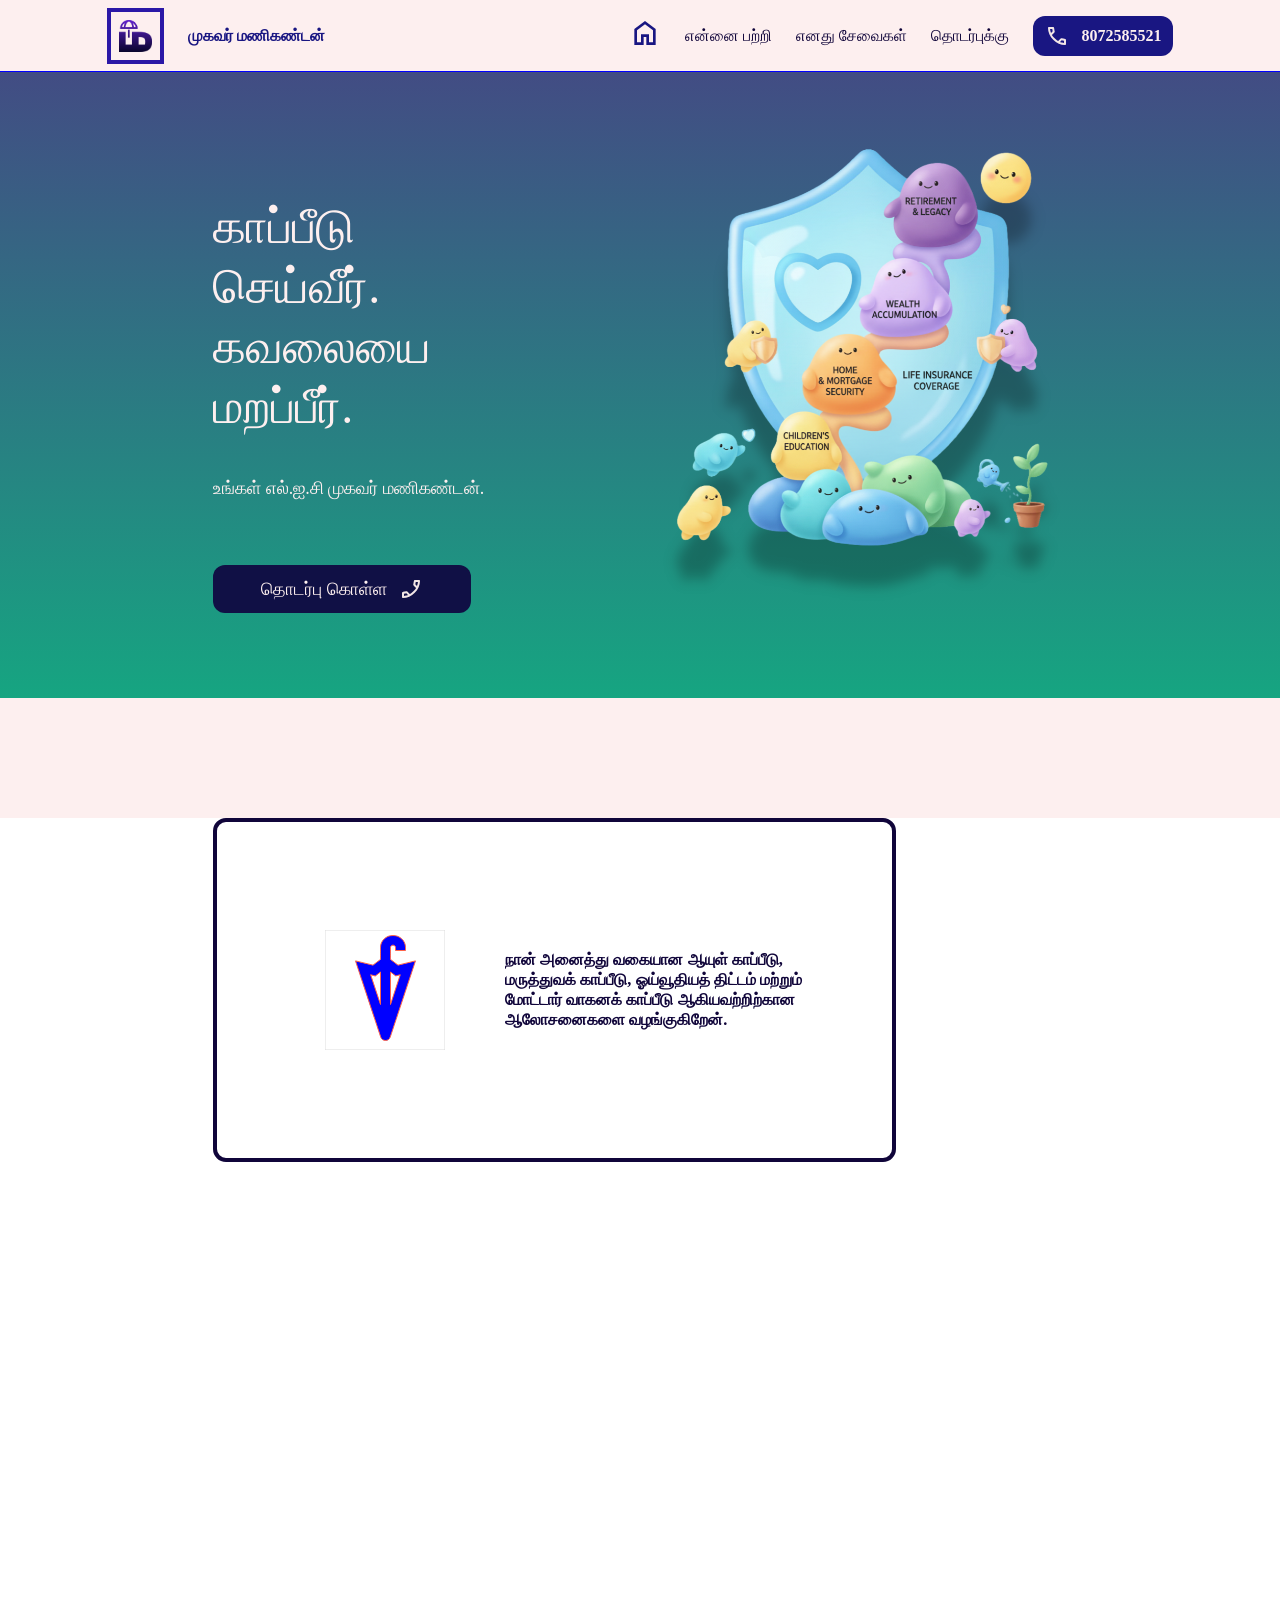
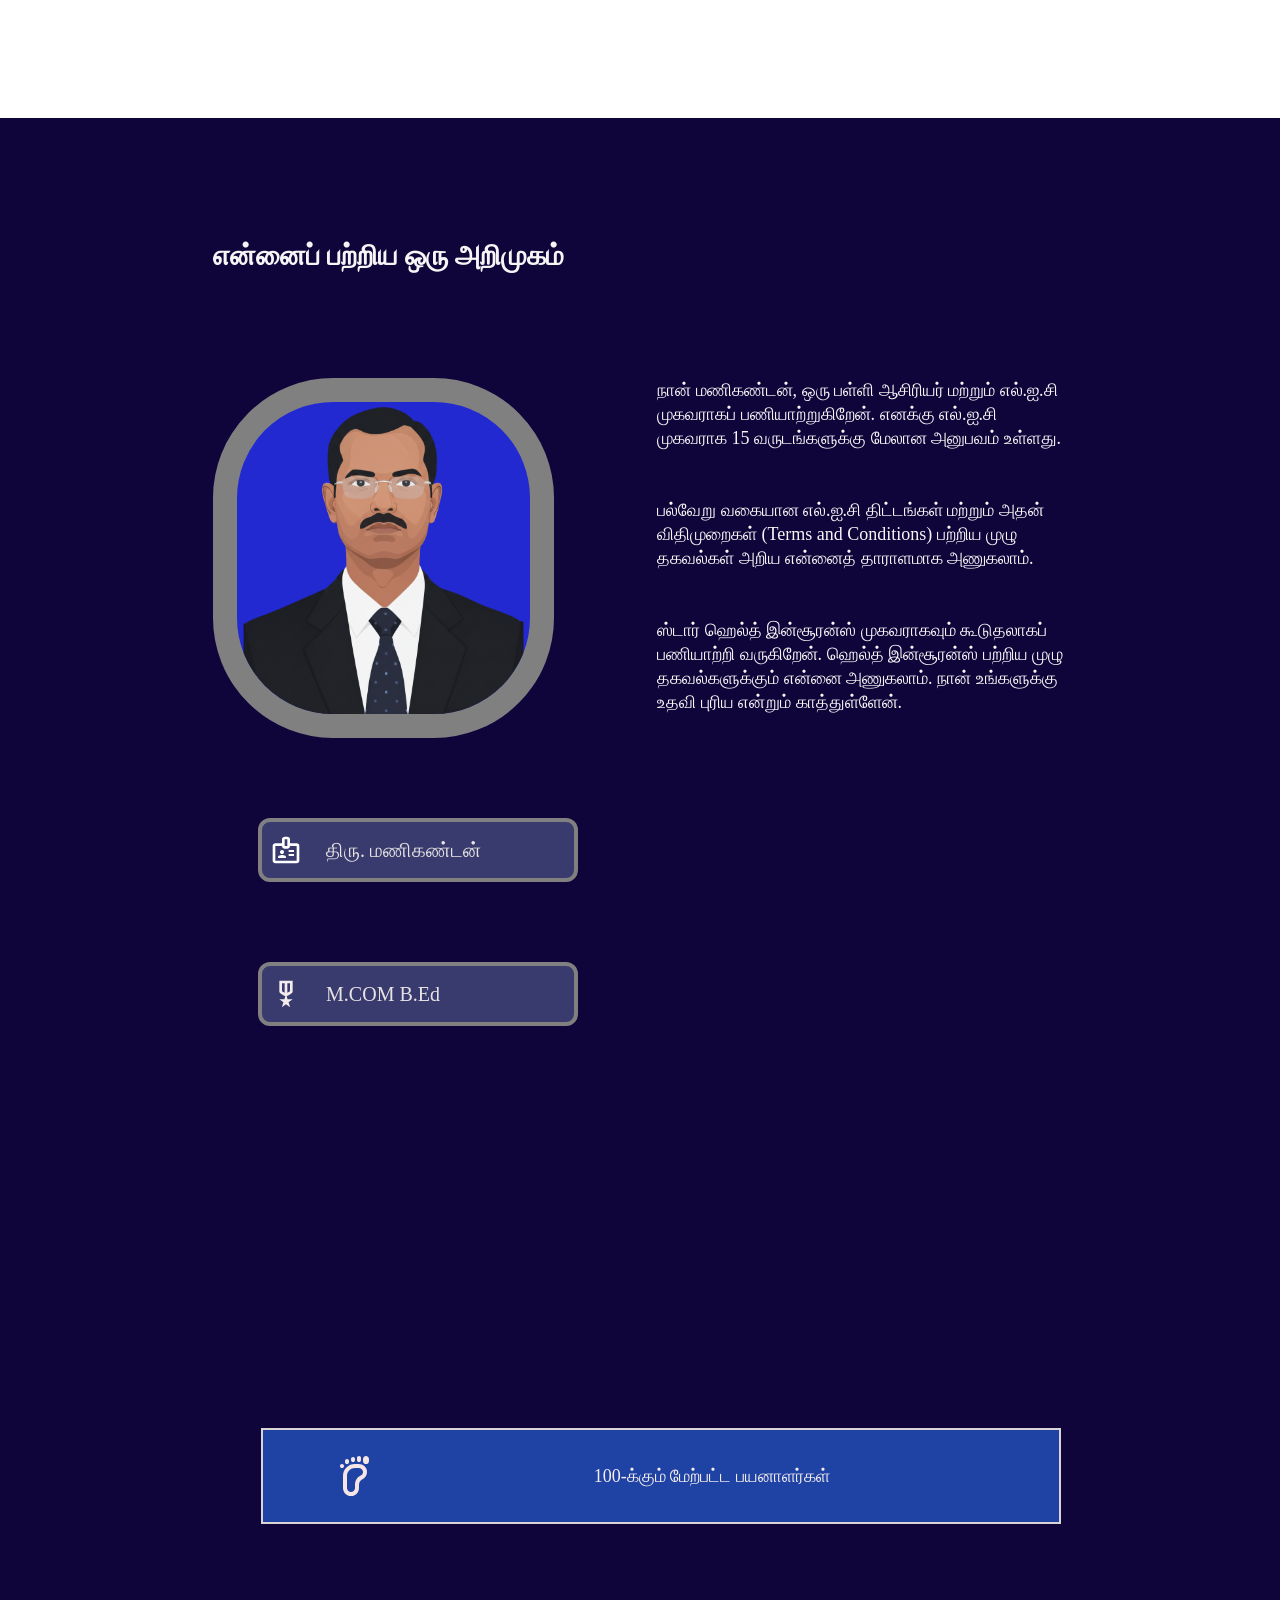
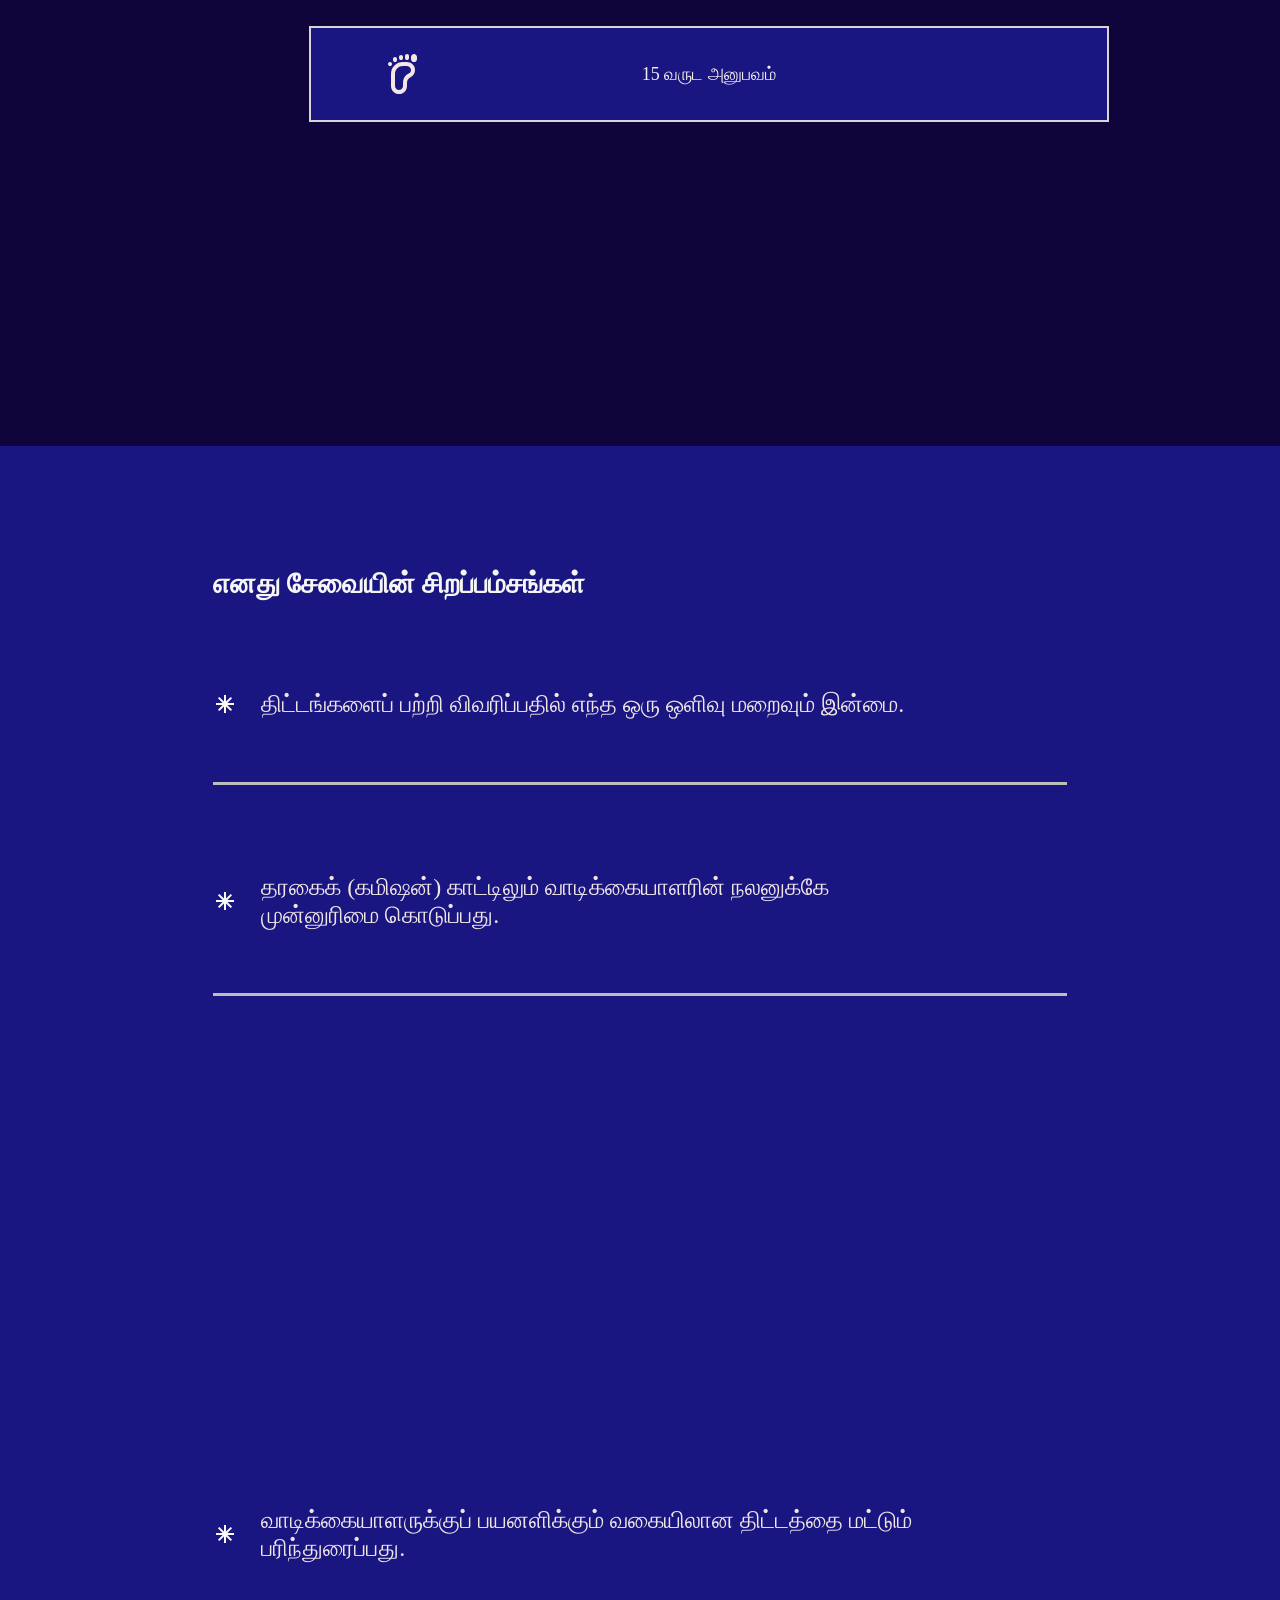
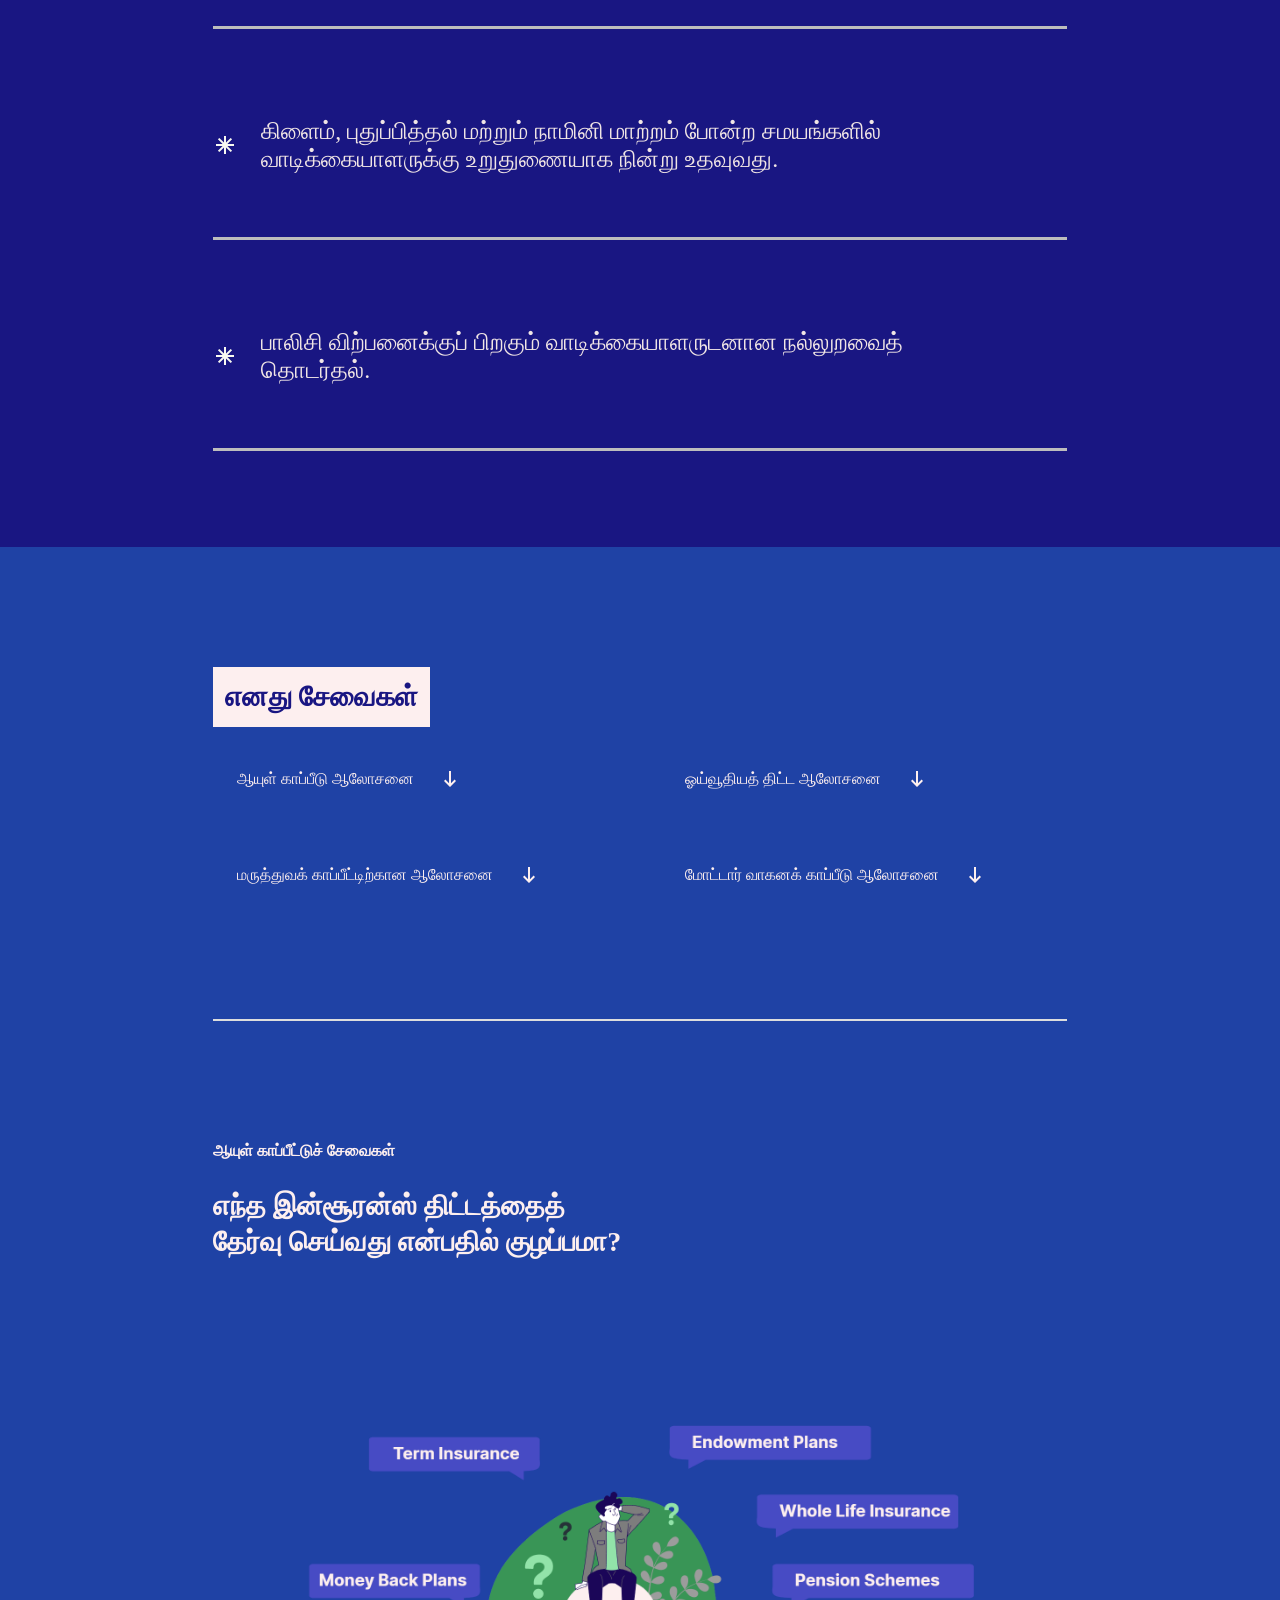
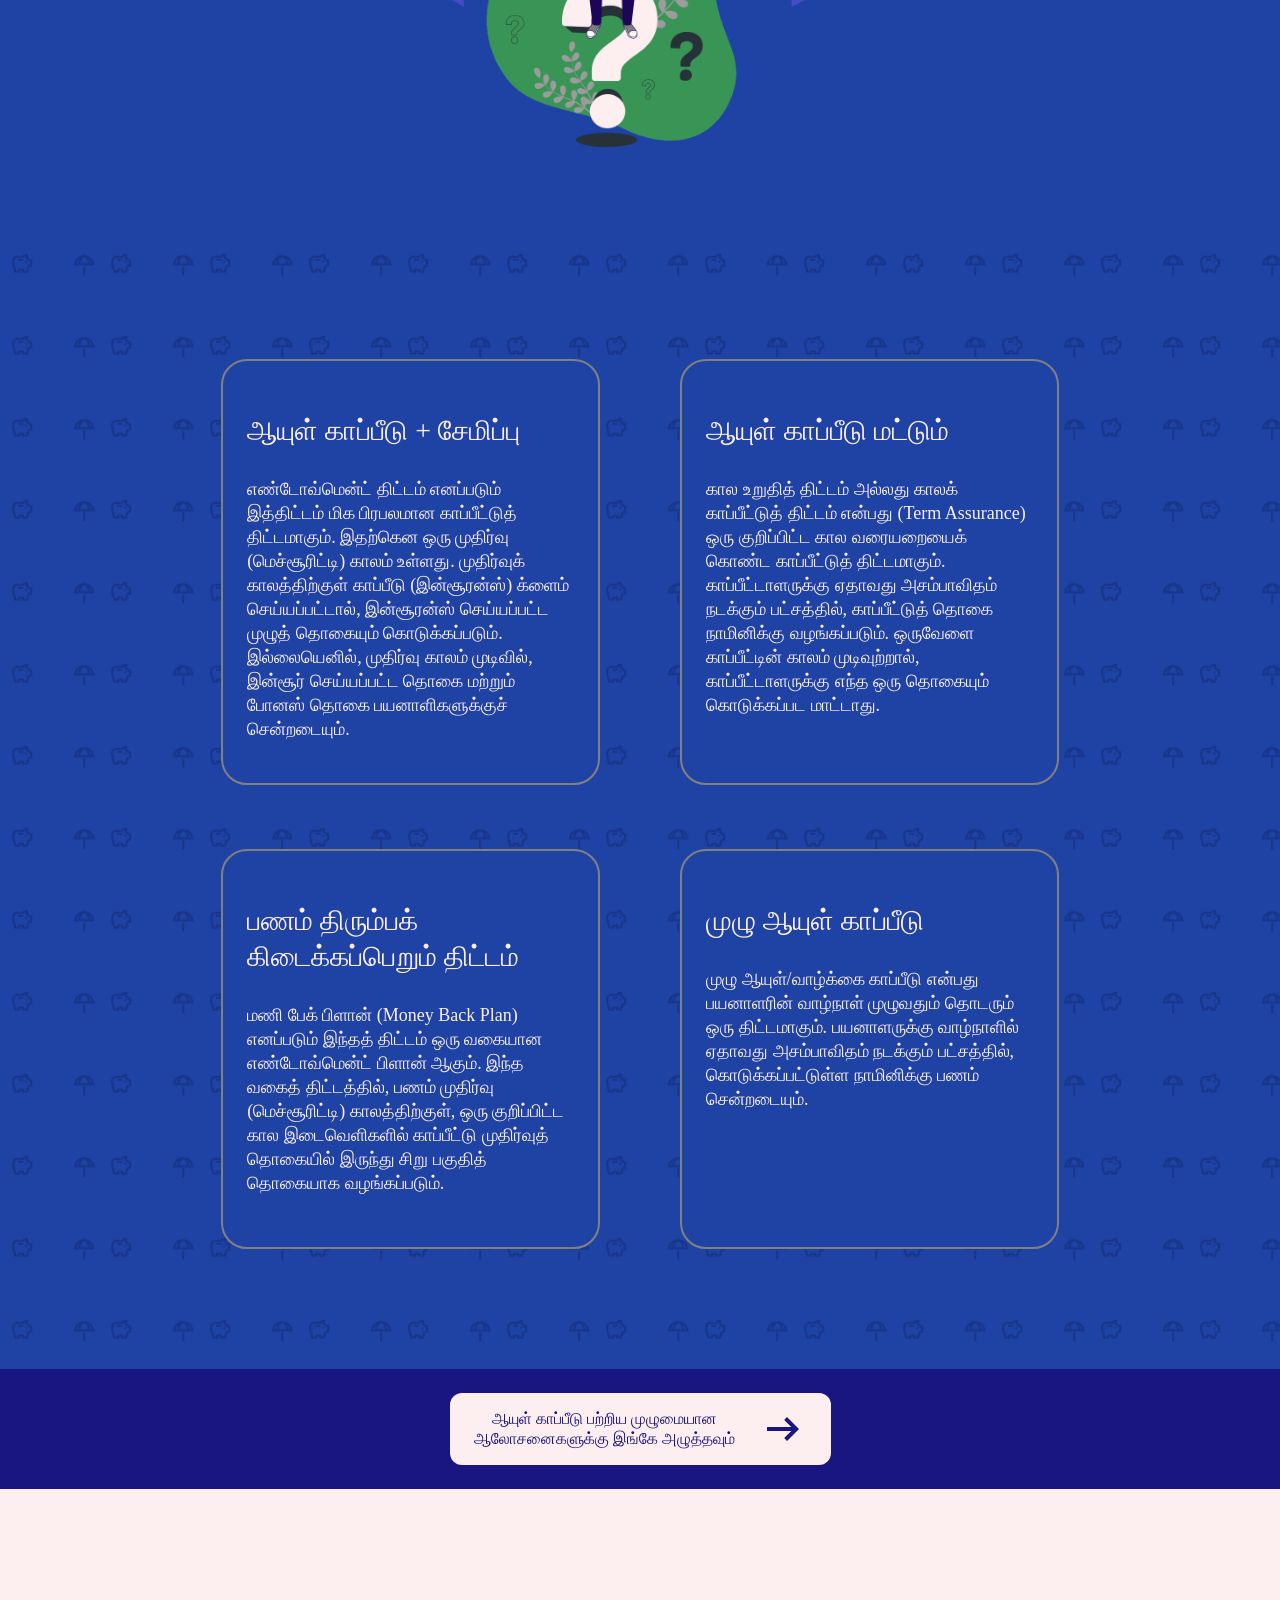
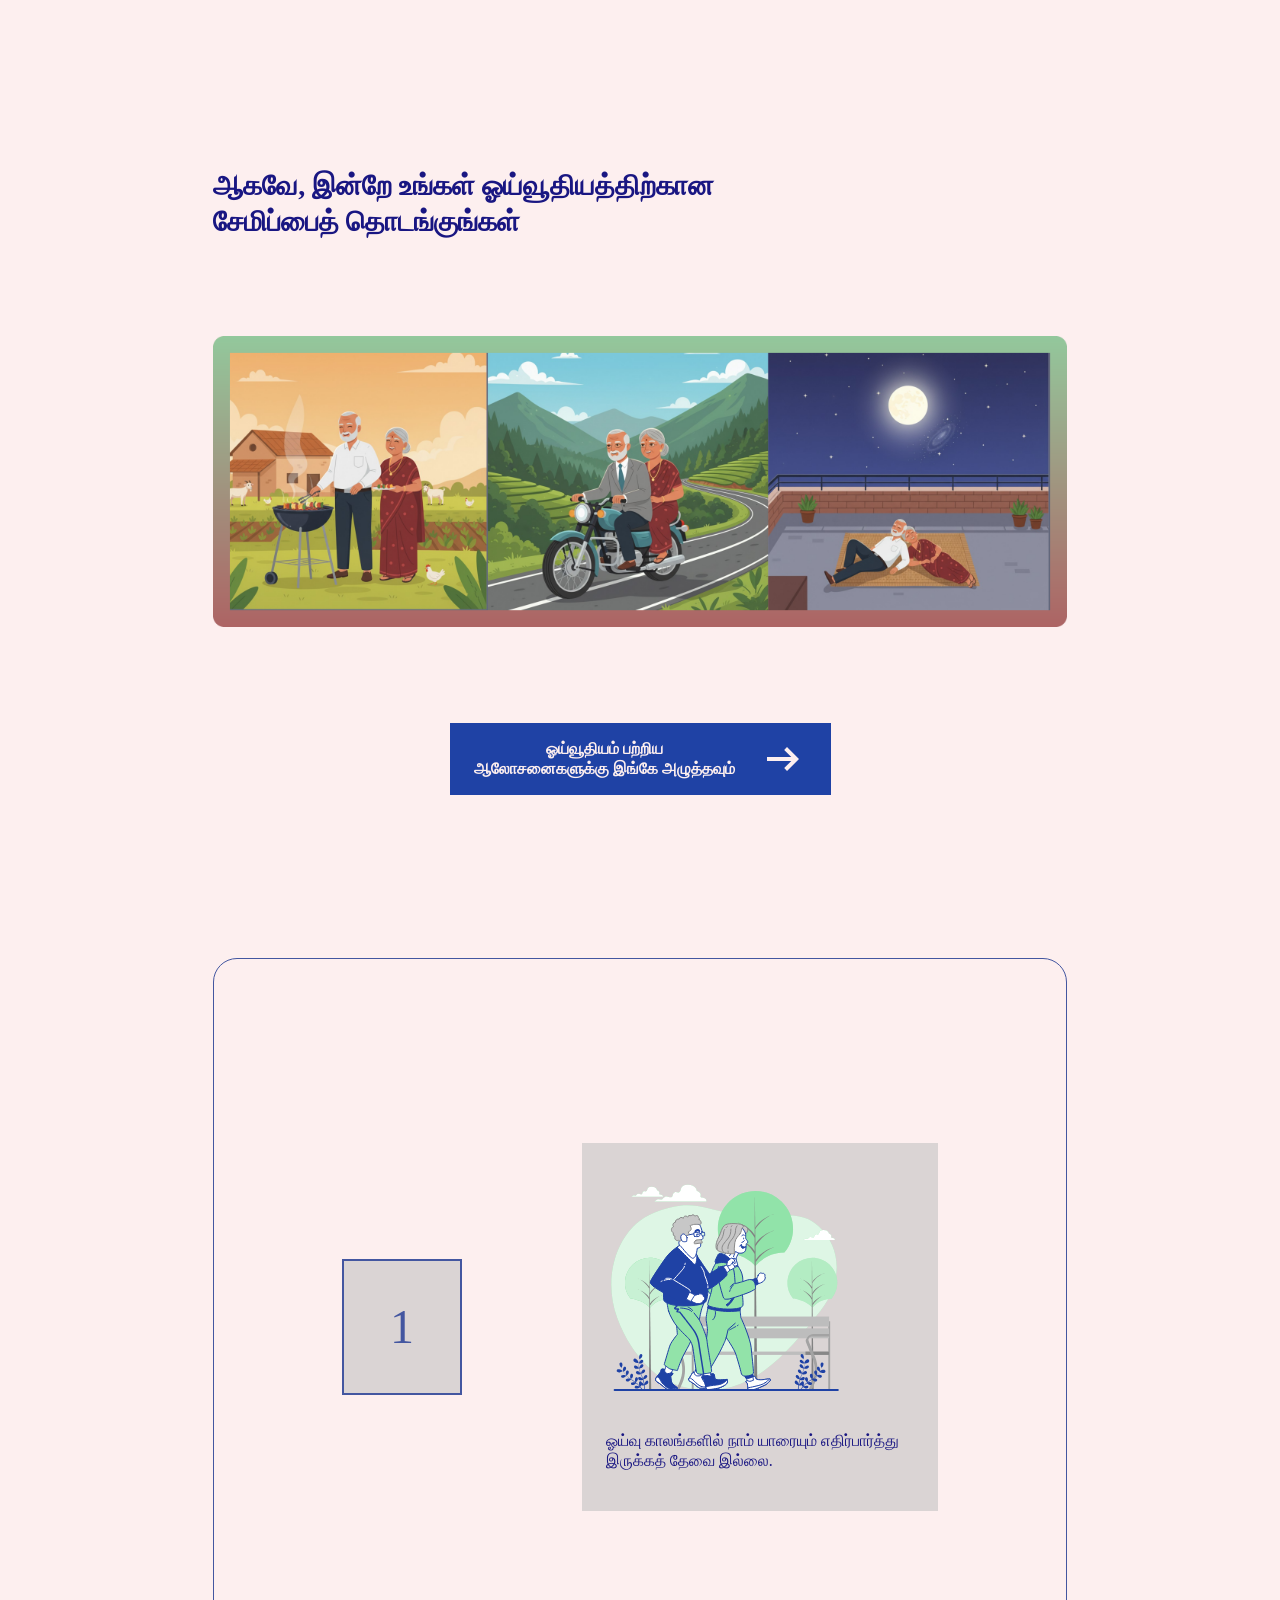
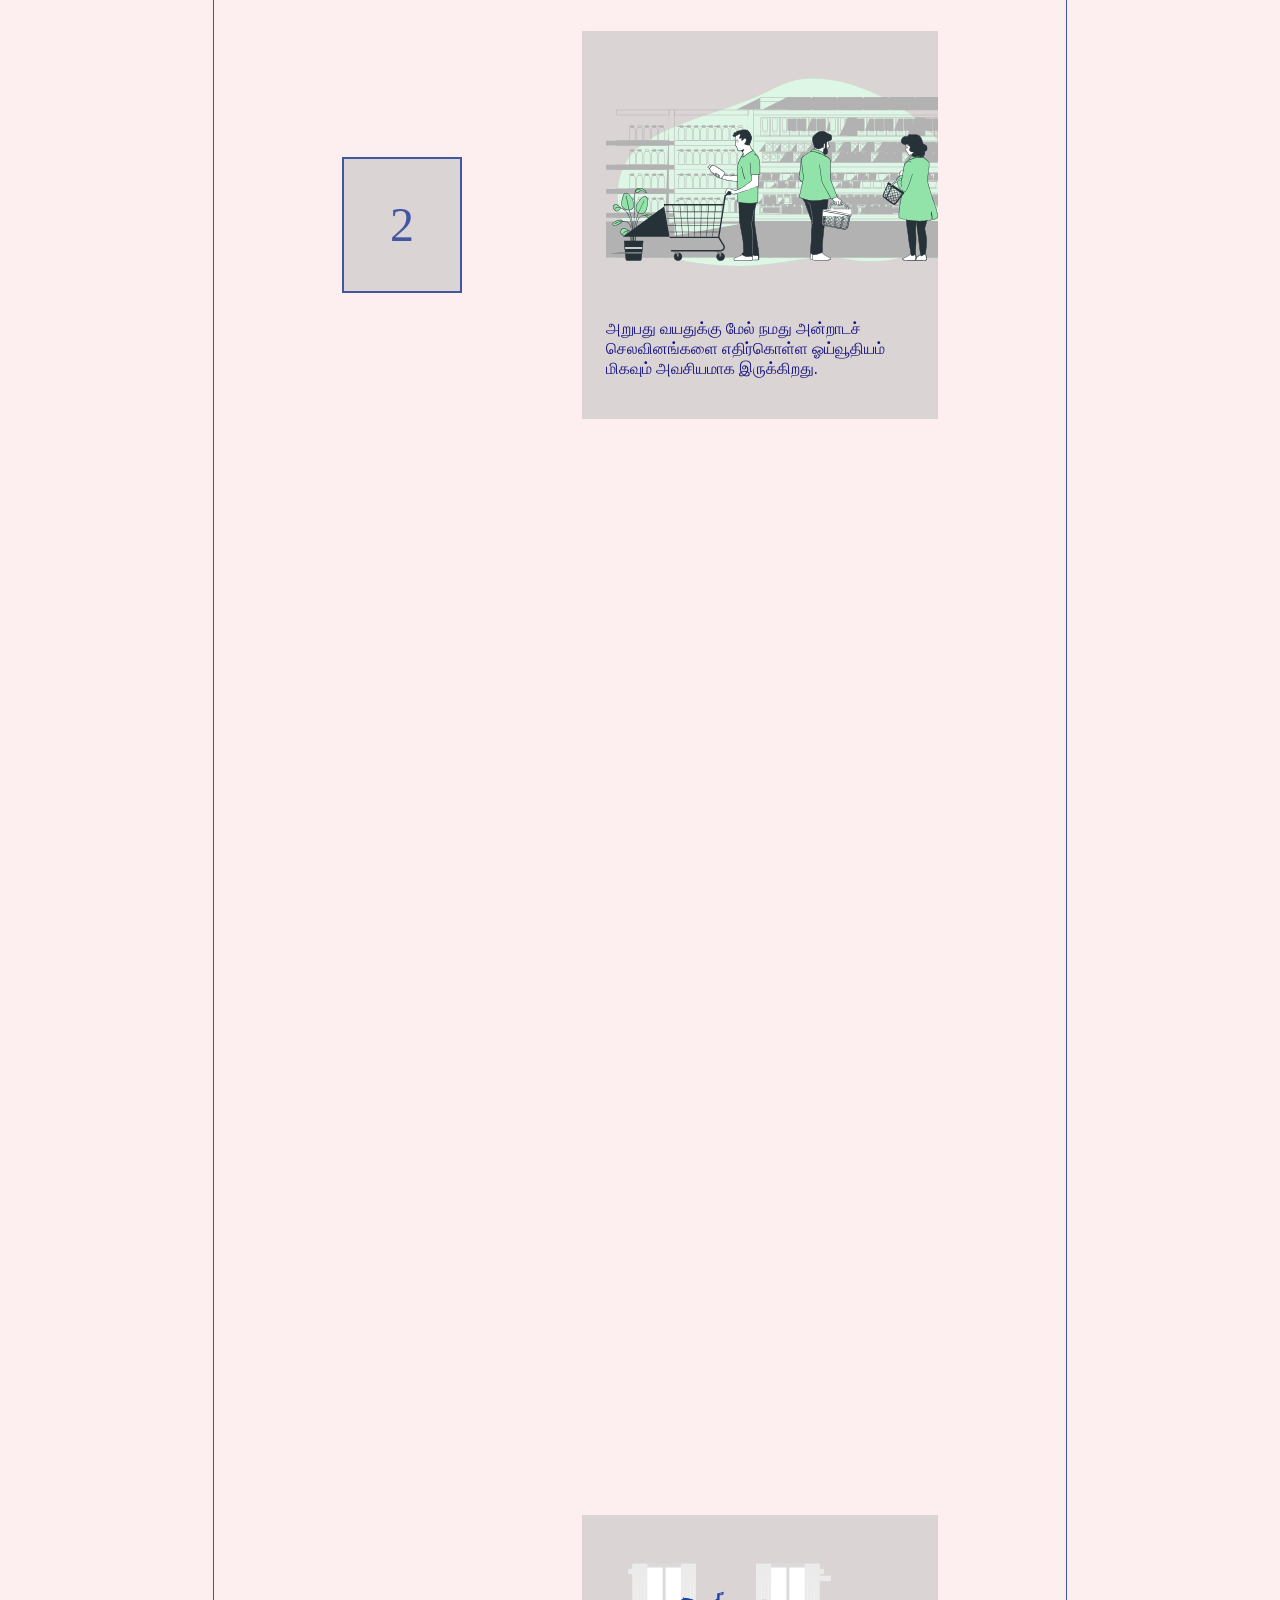
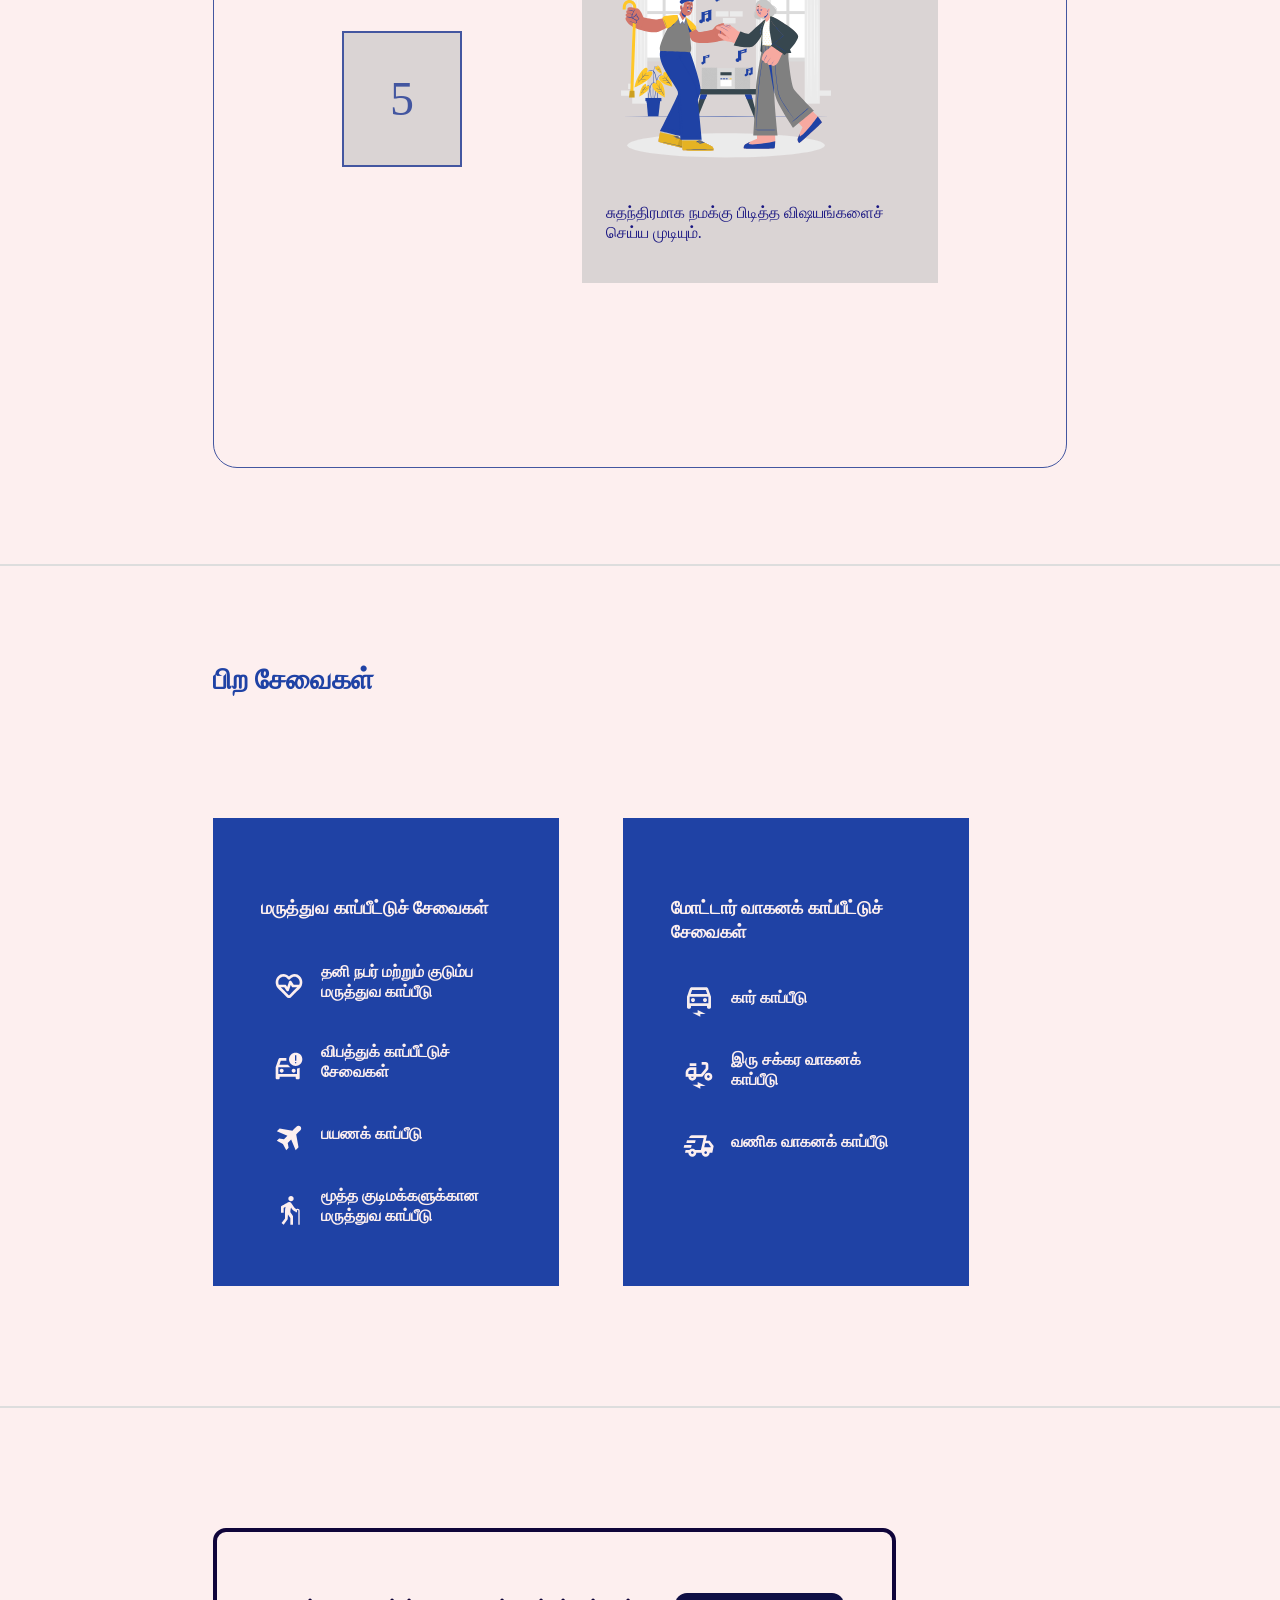
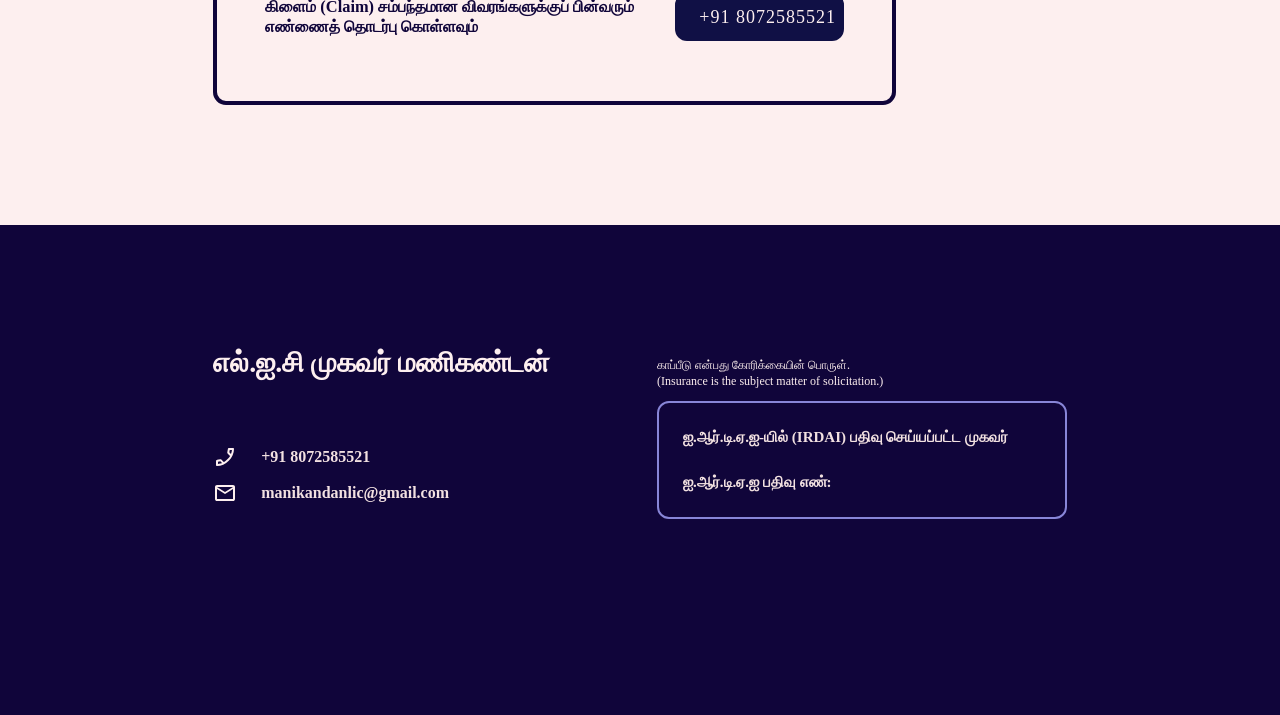
==== index.html @ 55c49d35 "changes" ====
<html>

<head>

  <meta name="viewport" content="width=device-width, initial-scale=1.0"> 

  <link rel="icon" type="image/png" href="assets/images/logo.png">

  <title>எல்.ஐ.சி முகவர் மணிகண்டன்</title>

   <link rel="stylesheet" href="assets/css/colors.css" />
   <link rel="stylesheet" href="assets/css/layout.css" />
   <link rel="stylesheet" href="assets/css/typography.css" />
   <link rel="stylesheet" href="assets/css/index.css"/>
   <link rel="stylesheet" href="assets/css/buttons.css"/>
   <link rel="stylesheet" href="assets/css/normalize.css"/>
   <link rel="stylesheet" href="assets/css/transision.css"/>
   <link rel="stylesheet" href="assets/css/nav.css"/>
   <link rel="stylesheet" href="assets/css/sticky.css"/>

   <link rel="stylesheet" href="assets/css/index.css"/>


</head>
<body>

     <header class="nav-bar-wrapper"> 
      <span class="site-logo-icon"> <img src="assets/images/logo.png" /> </span>

      <span class="site-logo-text" style="margin-left: 24px;"> முகவர் மணிகண்டன் </span>

      <div class="spacer"></div>
      
      <nav style="display: inline-block;" >  
        
        <div class="destop-menu-wrapper">
            
          <ul class="desktop-menu">
            <li><a class="" href="index.html"> <img src="assets/images/icons/home.svg"  style="width: 32px;height: 32px;"/></a></li>
            <li><a class="" href="aboutus.html"> என்னை பற்றி </a></li>
            <li><a class="" href="services.html"> எனது சேவைகள்</a></li>
            <li><a class="" href="contact.html"> தொடர்புக்கு</a></li>


            <a href=""> <button class="nav-cta-button"> <img src="assets/images/icons/nav_cta_phone.svg"/> <div> 8072585521 </div>  </button> </a>
            </ul>
  

       </div>

       <div class="mobile-hamburger-button">
           <!-- <span class="materials-icon-outlined"> menu </span> -->

           <div class="mobile-menu-icon">
           <span class="mobile-menu-line-1 mobile-menu-lines"> </span>
           <span class="mobile-menu-line-2 mobile-menu-lines"> </span>
           <span class="mobile-menu-line-3 mobile-menu-lines"> </span>
           </div>

       </div>

        

       

       <div class="mobile-menu-wrapper">
        <ul class="mobile-menu-list"> 
            <li class="mobile-menu-list-item"> <a href="index.html"><img src="assets/images/icons/home.svg"  style="width: 32px;height: 32px;"/> </a>  </li>
            <li class="mobile-menu-list-item"><a href="aboutus.html"> என்னை பற்றி </a></li>
            <li class="mobile-menu-list-item"><a href="services.html">எனது சேவைகள் </a> </li>
            <li class="mobile-menu-list-item"><a href="contact.html"> தொடர்புக்கு </a></li>
            <li class="mobile-menu-list-item"><a href=""> <button class="nav-cta-button"> <img src="assets/images/icons/nav_cta_phone.svg"/> <div> 8072585521 </div>  </button> </a> </li> 


        </ul>
     </div>


        
      
      </nav>
    
    </header>
     

     <section class="hero-section">
           <div class="section-container">

            <main class="hero-row">

               <div class="hero-left-subsection">


              <h1 class="hero-title" style=""> 
               காப்பீடு </br> 
               செய்வீர். </br>
               கவலையை </br>
               மறப்பீர். </br>
            </h1>

             <h3 class="hero-sub-title"> உங்கள் எல்.ஐ.சி முகவர் மணிகண்டன். </h3>

             <a > <button class="hero-button"> தொடர்பு கொள்ள 
               
               <img src="assets/images/icons/hero_phone.svg" />
            
            </button> </a>
            
            </div>


            <div class="hero-right-subsection ">

                 <img src="assets/images/hero_image.png"  class="hero-image"/> 
            </div>

            </main>

          
            </div>
     </section>
     <section class="slider-section" id="slider-section">

           <div class="section-container">

               

               <div class="cta-final-wrapper">

                <div class="cta-final-wrapper-row">

                      <div class="slider-shape-container">
                        
                        <div id="slider-path-wrapper" class="slider-path-wrapper">

                       
                        </div>
             
             
                     </div>

                      <p class="final-cta-content"> நான் அனைத்து வகையான ஆயுள் காப்பீடு, மருத்துவக் காப்பீடு, ஓய்வூதியத் திட்டம் மற்றும் மோட்டார் வாகனக் காப்பீடு ஆகியவற்றிற்கான ஆலோசனைகளை வழங்குகிறேன்.</p>
                     
                       
                  </div>

            </div>

           </div>

     </section>
     <section class="about-section">

          <div class="section-container">

              <h3 class="heading-3 about-section-title scroll-reveal"> என்னைப் பற்றிய ஒரு அறிமுகம் </h3>


              <main class="profile-row">

                <div class="profile-row-left-section scroll-reveal">
                 <div class="profile-art-wrapper ">
                    <img class="profie_art_image" src="assets/images/profile_image_art.jpg" /> 
                 </div>

                 <div class="profile-badge-wrapper">
                 <div class="profile-badge " > 
  
                    <span class="profile-badge-icon"> <img src="assets/images/icons/profile_id.svg" /> </span>

                    <span class="body-text-big ">திரு. மணிகண்டன்</span>
                   
                 </div>

                 <div class="profile-badge " style="margin-top:80px"> 

                  <span class="profile-badge-icon"> <img src="assets/images/icons/military-badge.svg" />  </span>
                  <span class="body-text-big">M.COM B.Ed</span>

                 </div>

                 </div>


               </div>

               <div class="profile-row-right-section scroll-reveal"> 

                  <p class="profile-paragraph "> நான் மணிகண்டன், ஒரு பள்ளி ஆசிரியர் மற்றும் எல்.ஐ.சி முகவராகப் பணியாற்றுகிறேன். எனக்கு எல்.ஐ.சி முகவராக 15 வருடங்களுக்கு மேலான அனுபவம் உள்ளது.</p>

                  <p class="profile-paragraph "> பல்வேறு வகையான எல்.ஐ.சி திட்டங்கள் மற்றும் அதன் விதிமுறைகள் (Terms and Conditions) பற்றிய முழு தகவல்கள் அறிய என்னைத் தாராளமாக அணுகலாம்.</p>
                  <p class="profile-paragraph "> ஸ்டார் ஹெல்த் இன்சூரன்ஸ் முகவராகவும் கூடுதலாகப் பணியாற்றி வருகிறேன். ஹெல்த் இன்சூரன்ஸ் பற்றிய முழு தகவல்களுக்கும் என்னை அணுகலாம். நான் உங்களுக்கு உதவி புரிய என்றும் காத்துள்ளேன்.</p>

               </div>



              </main>


              <main>

                  <div class="profile-section-step-wrapper">


                    <main class="profile-section-step-container scroll-reveal ">
                      
                       <div class="profile-section-step profile-section-step-1">

                          <span class="profile-section-step-icon"> <img src="assets/images/icons/footstep.svg" /> </span>
                          <span class="profile-section-step-text"> வெற்றிகரமான செட்டில்மென்ட்ஸ்</span>
                      
                        </div>
                    </main>
                    <main class="profile-section-step-container scroll-reveal">
                       <div class="profile-section-step profile-section-step-2">
                        <span class="profile-section-step-icon"> <img src="assets/images/icons/footstep.svg" /> </span>
                        <span class="profile-section-step-text"> 100-க்கும் மேற்பட்ட பயனாளர்கள்</span>
                    
                       </div>
                      </main>
                      <main class="profile-section-step-container scroll-reveal">
                       <div class="profile-section-step profile-section-step-3">
                        <span class="profile-section-step-icon"> <img src="assets/images/icons/footstep.svg" /> </span>
                        <span class="profile-section-step-text"> 15 வருட அனுபவம்</span>
                    
                       </div>

                      </main>



                  </div>
              </main>



          </div>
        
     </section>
     <section class="why-choose-section">

      <div class="section-container section-sticky-content-wrapper">

         <h3 class="heading-3 about-section-title scroll-reveal section-sticky-title"> எனது சேவையின் சிறப்பம்சங்கள் </h3>

         <div class="why-choose-us-list-wrapper section-sticky-content ">



             <li class="why-choose-list-item scroll-reveal">

               <div class="list-item-row">
               <span class="list-item-icon"> <img src="assets/images/icons/asterik.svg" /> </span>

                <span class="list-item-text"> திட்டங்களைப் பற்றி விவரிப்பதில் எந்த ஒரு ஒளிவு மறைவும் இன்மை. </span>

               </div>
               
            
                <div class="list-item-divider"> </div>
             </li>

             <li class="why-choose-list-item scroll-reveal">

               <div class="list-item-row">
               <span class="list-item-icon"> <img src="assets/images/icons/asterik.svg" /> </span>

                <span class="list-item-text"> தரகைக் (கமிஷன்) காட்டிலும் வாடிக்கையாளரின் நலனுக்கே முன்னுரிமை கொடுப்பது.</span>

               </div>
               
            
                <div class="list-item-divider"> </div>
             </li>

             <li class="why-choose-list-item scroll-reveal">

               <div class="list-item-row">
               <span class="list-item-icon"> <img src="assets/images/icons/asterik.svg" /> </span>

                <span class="list-item-text"> பயனாளிக்கு மிக எளிதாகப் புரியும் வகையில் விதிமுறைகளையும் நிபந்தனைகளையும் விவரிப்பது. </span>

               </div>
               
            
                <div class="list-item-divider"> </div>
             </li>

             <li class="why-choose-list-item scroll-reveal">

               <div class="list-item-row">
               <span class="list-item-icon"> <img src="assets/images/icons/asterik.svg" /> </span>

                <span class="list-item-text"> வாடிக்கையாளரின் பொருளாதார ரீதியான கஷ்ட நஷ்டங்களைக் கேட்டறிவது. </span>

               </div>
               
            
                <div class="list-item-divider"> </div>
             </li>

             <li class="why-choose-list-item scroll-reveal">

               <div class="list-item-row">
               <span class="list-item-icon"> <img src="assets/images/icons/asterik.svg" /> </span>

                <span class="list-item-text"> வாடிக்கையாளருக்குப் பயனளிக்கும் வகையிலான திட்டத்தை மட்டும் பரிந்துரைப்பது. </span>

               </div>
               
            
                <div class="list-item-divider"> </div>
             </li>

             <li class="why-choose-list-item scroll-reveal">

               <div class="list-item-row">
               <span class="list-item-icon"> <img src="assets/images/icons/asterik.svg" /> </span>

                <span class="list-item-text"> கிளைம், புதுப்பித்தல் மற்றும் நாமினி மாற்றம் போன்ற சமயங்களில் வாடிக்கையாளருக்கு உறுதுணையாக நின்று உதவுவது. </span>

               </div>
               
            
                <div class="list-item-divider"> </div>
             </li>

             <li class="why-choose-list-item scroll-reveal">

               <div class="list-item-row">
               <span class="list-item-icon"> <img src="assets/images/icons/asterik.svg" /> </span>

                <span class="list-item-text"> பாலிசி விற்பனைக்குப் பிறகும் வாடிக்கையாளருடனான நல்லுறவைத் தொடர்தல். </span>

               </div>
               
            
                <div class="list-item-divider"> </div>
             </li>

         </div>


      </div>
        
     </section>
     <section class="insurance-section">

      <div class="section-container">

        <h3 class="heading-3 services-title "> <span>எனது சேவைகள் </span>  </h3>


        <div class="services-button-container">

          <a > <button class="service-item-button"> 
        
            <span>ஆயுள் காப்பீடு ஆலோசனை </span> 
     
            <img src="assets/images/icons/down_arrow_light.svg" />
         
         </button> </a>

         <a > <button class="service-item-button"> 
        
          <span>ஓய்வூதியத் திட்ட ஆலோசனை </span> 
   
          <img src="assets/images/icons/down_arrow_light.svg" />
       
       </button> </a>

       <a > <button class="service-item-button"> 
        
        <span>மருத்துவக் காப்பீட்டிற்கான ஆலோசனை </span> 
 
        <img src="assets/images/icons/down_arrow_light.svg" />
     
     </button> </a>
     <a > <button class="service-item-button"> 
        
      <span>மோட்டார் வாகனக் காப்பீடு ஆலோசனை </span> 

      <img src="assets/images/icons/down_arrow_light.svg" />
   
      </button> </a>


             

        </div>

       <div class="divider-services"> </div>
        


         <h5 class="heading-5 insurance-section-main-title scroll-reveal"> ஆயுள் காப்பீட்டுச் சேவைகள் </h5>

         <h3 class="heading-3 insurance-section-title scroll-reveal"> எந்த இன்சூரன்ஸ் திட்டத்தைத்  </br> 
            தேர்வு செய்வது என்பதில் குழப்பமா?  </h3>

         <p class="insurance-section-title-paragraph scroll-reveal">
             
            திட்டங்கள் தேர்வு செய்வதில் மிகக் கவனம் தேவை. எந்த ஒரு திட்டமும் அனைத்துப் பயனாளிகளுக்கும் பொருந்தி இருப்பது இல்லை. அனைவருக்கும் பயன்படும் வகையில் LIC நிறுவனம் பல்வேறு திட்டங்களை வழங்குகிறது. திட்டங்களைப் பற்றிய சிறிய முன்னுரை பின்வருமாறு கொடுக்கப்பட்டுள்ளது.

         </p>


         <div class="insurance-section-imagewrap">
                  <img src="assets/images/insurance_confusion.png" />
         </div>


         <div class="insurance-cards-flex-box">


          <div class="insurance-card-endowment-before"> 

            <div class="insurance-card-bg-overlay"> </div>

          </div>

              
             <div class="insurance-card scroll-reveal insurance-card-endowment"> 

              

                 <h3 class="insurance-card-title">ஆயுள் காப்பீடு + சேமிப்பு </h3>

                 <p class ="insurance-card-paragraph">எண்டோவ்மென்ட் திட்டம் எனப்படும் இத்திட்டம் மிக பிரபலமான காப்பீட்டுத் திட்டமாகும். இதற்கென ஒரு முதிர்வு (மெச்சூரிட்டி) காலம் உள்ளது. முதிர்வுக் காலத்திற்குள் காப்பீடு (இன்சூரன்ஸ்) க்ளைம் செய்யப்பட்டால், இன்சூரன்ஸ் செய்யப்பட்ட முழுத் தொகையும் கொடுக்கப்படும். இல்லையெனில், முதிர்வு காலம் முடிவில், இன்சூர் செய்யப்பட்ட தொகை மற்றும் போனஸ் தொகை பயனாளிகளுக்குச் சென்றடையும். </p>

             </div>
             <div class="insurance-card scroll-reveal"> 
               <h3 class="insurance-card-title"> ஆயுள் காப்பீடு மட்டும் </h3>

               <p class ="insurance-card-paragraph">கால உறுதித் திட்டம் அல்லது காலக் காப்பீட்டுத் திட்டம் என்பது (Term Assurance) ஒரு குறிப்பிட்ட கால வரையறையைக் கொண்ட காப்பீட்டுத் திட்டமாகும். காப்பீட்டாளருக்கு ஏதாவது அசம்பாவிதம் நடக்கும் பட்சத்தில், காப்பீட்டுத் தொகை நாமினிக்கு வழங்கப்படும். ஒருவேளை காப்பீட்டின் காலம் முடிவுற்றால், காப்பீட்டாளருக்கு எந்த ஒரு தொகையும் கொடுக்கப்பட மாட்டாது. </p>

             </div>
             <div class="insurance-card scroll-reveal"> 
               <h3 class="insurance-card-title">பணம் திரும்பக் கிடைக்கப்பெறும் திட்டம் </h3>

               <p class ="insurance-card-paragraph">மணி பேக் பிளான் (Money Back Plan) எனப்படும் இந்தத் திட்டம் ஒரு வகையான எண்டோவ்மென்ட் பிளான் ஆகும். இந்த வகைத் திட்டத்தில், பணம் முதிர்வு (மெச்சூரிட்டி) காலத்திற்குள், ஒரு குறிப்பிட்ட கால இடைவெளிகளில் காப்பீட்டு முதிர்வுத் தொகையில் இருந்து சிறு பகுதித் தொகையாக வழங்கப்படும். </p>

             </div>
             <div class="insurance-card scroll-reveal"> 
               <h3 class="insurance-card-title">முழு ஆயுள் காப்பீடு </h3>

               <p class ="insurance-card-paragraph">முழு ஆயுள்/வாழ்க்கை காப்பீடு என்பது பயனாளரின் வாழ்நாள் முழுவதும் தொடரும் ஒரு திட்டமாகும். பயனாளருக்கு வாழ்நாளில் ஏதாவது அசம்பாவிதம் நடக்கும் பட்சத்தில், கொடுக்கப்பட்டுள்ள நாமினிக்கு பணம் சென்றடையும். </p>

             </div>


         </div>


       </div>

        
     </section>
     <div class="insurance-cta-button-wrapper" >
                    
      <a > <button class="insurance-cta-button"> 
        
        <span>ஆயுள் காப்பீடு பற்றிய முழுமையான </br>ஆலோசனைகளுக்கு இங்கே அழுத்தவும் </span> 
 
        <img src="assets/images/icons/insurance_cta_right_arrow.svg" />
     
     </button> </a>
   </div>

     <section class="retirement-section">

          <div class="section-container">

            <h5 class="heading-5 retirement-section-main-title scroll-reveal"> ஓய்வூதிய காலத்திற்கான நிதி சேமிப்புச் சேவைகள் </h5>

            <h3 class="heading-3 retirement-section-title scroll-reveal"> ஓய்வு காலத்துக்கான இன்றைய சேமிப்பு  </br>பின்னாட்களில் முழு மன நிறைவு மற்றும் </br> அமைதியை தரக்கூடும்.  </br> 
                 </h3>
            <h3 class="heading-3 retirement-section-title scroll-reveal"> ஆகவே, இன்றே உங்கள் ஓய்வூதியத்திற்கான </br> சேமிப்பைத் தொடங்குங்கள்  </br> 
                 </h3>


                 <div class="retirement-image-wrapper scroll-reveal">

                     <img  class="retirement-image-desktop" src="assets/images/retirement_section_image.png"  />
                     <img  class="retirement-image-mobile" src="assets/images/retirement_section_image_vertical.png"  />
  
                  </div>

                 <div class="retirement-cta-button-wrapper" >
                    
                    <a > <button class="retirement-cta-button"> 
                      
                      <span>ஓய்வூதியம் பற்றிய </br> ஆலோசனைகளுக்கு இங்கே அழுத்தவும் </span> 
               
                      <img src="assets/images/icons/arrow_right_light.svg" />
                   
                   </button> </a>
                 </div>


                 <div class="retirement-benefits-subsection section-sticky-content-wrapper">

                     <h3 class="retirement-benefits-title scroll-reveal section-sticky-title">ஓய்வூதியத்தின் பயன்கள் </h3>


                     <main class="retirement-benefits-list-wrapper section-sticky-content">

                      
                            <div>
                                 <div class="retirement-benefits-list-row scroll-reveal">

                                      <div class="retirement-benefits-list-icon-wrap">

                                         <span class="benifit-icon-text">1</span> 
                                        
                                        </div>
                                      <div class="retirement-benefits-list-card"> 

                                        <div class="retirement-benifit-image-wrapper">

                                            <img src="assets/images/illustrations/retirement_benefit_illustration1.svg" /> 

                                        </div>
                                        <p class="retirement-benifit-paragraph">
                                          ஓய்வு காலங்களில் நாம் யாரையும் எதிர்பார்த்து இருக்கத் தேவை இல்லை.

                                        </p>
                                      </div>
    
                                 
                                 </div>
                                 
                               <div class="retirement-benefits-list-row scroll-reveal">

                                 <div class="retirement-benefits-list-icon-wrap">

                                  <span>2</span> </div>
                                 <div class="retirement-benefits-list-card"> 
                                  <div class="retirement-benifit-image-wrapper">

                                    <img src="assets/images/illustrations/retirement_benefit_illustration2.svg" /> 

                                </div>
                                   <p class="retirement-benifit-paragraph">
                                    அறுபது வயதுக்கு மேல் நமது அன்றாடச் செலவினங்களை எதிர்கொள்ள ஓய்வூதியம் மிகவும் அவசியமாக இருக்கிறது.

                                   </p>
                                 </div>

                            
                                </div>

                                <div class="retirement-benefits-list-row scroll-reveal">

                                 <div class="retirement-benefits-list-icon-wrap"> 

                                  <span>3</span> </div>
                                 <div class="retirement-benefits-list-card"> 
                                  <div class="retirement-benifit-image-wrapper">

                                    <img src="assets/images/illustrations/retirement_benefit_illustration3.svg" /> 

                                  </div>
                                   <p class="retirement-benifit-paragraph">
                                    ஓய்வு காலத்தில் சுய மரியாதையோடு வாழ ஓய்வூதியம் மிக அவசியமான ஒன்று.

                                   </p>
                                 </div>

                            
                                </div>
                                <div class="retirement-benefits-list-row scroll-reveal">

                                 <div class="retirement-benefits-list-icon-wrap">

                                  <span>4</span> </div>
                                 <div class="retirement-benefits-list-card"> 
                                  <div class="retirement-benifit-image-wrapper">

                                    <img src="assets/images/illustrations/retirement_benefit_illustration4.svg" /> 

                                </div>
                                   <p class="retirement-benifit-paragraph">
                                    நாம் நம் சொந்தங்களைச் சார்ந்திருக்க வேண்டிய சூழ்நிலையைத் தவிர்க்க முடியும்.

                                   </p>
                                 </div>

                            
                                </div>

                                <div class="retirement-benefits-list-row scroll-reveal">

                                 <div class="retirement-benefits-list-icon-wrap">

                                  <span >5</span> </div>
                                 <div class="retirement-benefits-list-card">
                                  <div class="retirement-benifit-image-wrapper">

                                    <img src="assets/images/illustrations/retirement_benefit_illustration5.svg" /> 

                                </div> 
                                   <p class="retirement-benifit-paragraph">
                                    சுதந்திரமாக நமக்கு பிடித்த விஷயங்களைச் செய்ய முடியும்.

                                   </p>
                                 </div>

                            
                                </div>
                             
                           
                           </div>

                     </main>


                 </div>
               
          </div>
        
     </section>

     <div class="section-divider"> 

     </div>


      <section class="other-services-section">
       <div class="section-container">

         <h3 class="heading-3 other-services-title scroll-reveal"> பிற சேவைகள் </h3>

         <div class="other-services-wrapper ">

             <div class="other-services-row">
                  <div class="other-services-card scroll-reveal"> 

                      <h5 class="other-services-title">
                        மருத்துவ காப்பீட்டுச் சேவைகள்
                      </h5>

                      <div class="other-services-content">
                          <li class="flex-list-item"> 

                            <span class="list-icon">
                                 <img src="assets/images/icons/medical_insurance.svg" />
                            </span>
                            <span class="list-text">
                              தனி நபர் மற்றும் குடும்ப மருத்துவ காப்பீடு
                            </span>
                          </li>
                          <li class="flex-list-item"> 

                           <span class="list-icon">
                                <img src="assets/images/icons/accidental_insurance.svg" />
                           </span>
                           <span class="list-text">
                              விபத்துக் காப்பீட்டுச் சேவைகள்
                           </span>
                         </li>
                         <li class="flex-list-item"> 

                           <span class="list-icon">
                                <img src="assets/images/icons/travel_insurance.svg" />
                           </span>
                           <span class="list-text">
                              பயணக் காப்பீடு
                           </span>
                         </li>
                         <li class="flex-list-item"> 

                           <span class="list-icon">
                                <img src="assets/images/icons/senior_citizen_insurance.svg" />
                           </span>
                           <span class="list-text">
                              மூத்த குடிமக்களுக்கான மருத்துவ காப்பீடு
                           </span>
                         </li>
                      </div>


                  </div>
                  <div class="other-services-card scroll-reveal"> 

                     <h5 class="other-services-title">
                        மோட்டார் வாகனக் காப்பீட்டுச் சேவைகள்
                     </h5>

                     <div class="other-services-content">
                        <li class="flex-list-item"> 

                          <span class="list-icon">
                               <img src="assets/images/icons/carinsurance.svg" />
                          </span>
                          <span class="list-text">
                           கார் காப்பீடு
                          </span>
                        </li>
                        <li class="flex-list-item"> 

                         <span class="list-icon">
                              <img src="assets/images/icons/motorbike_insurance.svg" />
                         </span>
                         <span class="list-text">
                           இரு சக்கர வாகனக் காப்பீடு
                         </span>
                       </li>
                       <li class="flex-list-item"> 

                        <span class="list-icon">
                             <img src="assets/images/icons/commercial_vehicle_insurance.svg" />
                        </span>
                        <span class="list-text">
                           வணிக வாகனக் காப்பீடு
                        </span>
                      </li>
                       
                    </div>


                  </div>
             </div>

         </div>


        </div>
      </section>

      <div class="section-divider"> 

      </div>

      <section class="cta-section-final">
           <div class="section-container">

               <div class="cta-final-wrapper">

                   <div class="cta-final-wrapper-row">
                         <p class="final-cta-content"> கிளைம் (Claim) சம்பந்தமான விவரங்களுக்குப் பின்வரும் எண்ணைத் தொடர்பு கொள்ளவும்</p>
                        
                          <button class="final-cta-button"> 

                            <span>+91 8072585521</span>
                            <img src="assets/images/icons/hero_phone.svg" />

                          </button>
                     </div>

               </div>
               
               
           </div>
      </section>


      <footer class="footer">

        <div class="section-container">

           <div class="footer-row">

               <div class="footer-business-info"> 

                   <div class="footer-logo-text">

                    எல்.ஐ.சி  முகவர் மணிகண்டன்

                   </div>
                   <div class="">
                       <li class="footer-contact-info-list"> 

                         <span style="width: 24px;height: 24px;"> <img src="assets/images/icons/footerphoneicon.svg" /> </span> <span> +91 8072585521 </span>

                       </li>
                       <li class="footer-contact-info-list"> 

                        <span style="width: 24px;height: 24px;"> <img src="assets/images/icons/footercontacticon.svg" /> </span> <span> manikandanlic@gmail.com </span>

                       </li>
                   </div>
                    
               </div>

               <div class="footer-affiliation-info">
                   
                       <p class="footer-solicitation-info">

                         <span>காப்பீடு என்பது கோரிக்கையின் பொருள். </span> </br>
                         <span>(Insurance is the subject matter of solicitation.) </span>

                      
                      </p>

                      <div class="footer-licence-info">

                          <div class="footer-licence-info-listitem"> ஐ.ஆர்.டி.ஏ.ஐ-யில் (IRDAI)  பதிவு செய்யப்பட்ட முகவர்</div>
                          <div class="footer-licence-info-listitem">ஐ.ஆர்.டி.ஏ.ஐ பதிவு எண்: </div>

                      </div>
               </div>
             
           </div>
          </div>

      </footer>



</body>


<script src="assets/js/d3.v7.min.js"> </script>
<script src="assets/js/flubber.min.js"> </script>


<script src="assets/js/anime.js"> </script>

<script src="assets/js/scrolling.js"> </script>

<script src="assets/js/nav.js"> </script>

<script src="assets/js/index.js"> </script>


</html>
---- assets/css/layout.css ----
body
{
margin:0px;
background: #fdefef;

}

*
{
    box-sizing: border-box;
}


.hero-row
{
    display: flex;
    align-items: center;
    justify-content: space-between;

    box-sizing: border-box;

    height: 100%;
    padding-top: 72px;
}

.hero-left-subsection
{
    width: 48%; 
    box-sizing: border-box;

}

.hero-right-subsection
{
    width: 48%; 
    box-sizing: border-box;


}

.hero-right-subsection .hero-image
{
    max-height: 100%;
    max-width: 100%;
    

    width: 366px;
    height: 489px;

    width: auto;
    height: auto;
}


.section-container
{
    box-sizing: border-box;
    padding-left: 16.66%;
    padding-right: 16.66%;
  
}

.nav-bar-wrapper
{
    width: 100%;
    height: 72px;
    overflow: hidden;
    background: #fdefef;
    position: absolute;

    padding-left: 8.33%;
    padding-right: 8.33%;
    box-sizing: border-box;
    display:flex;
    align-items: center;
    flex-wrap: wrap;

    position: fixed;
    top:0px;
    left:0px;
    z-index: 1000;

    border-bottom: 1px solid blue;
}

.spacer
{
    display: inline-block;
    margin-left: auto;
    margin-right: auto;

}



.hero-section
{
    height: 698px;
    overflow: hidden;
    background: linear-gradient(180deg, #474284 0%, #16a581 100%);
}

.slider-section
{
    background-color: #fff;
    height: 100vh;
}

.slider-shape-container
{
    display: flex;
    justify-content: center;
    align-items: center;
    height: 100%;
}

.about-section
{
    position: relative;
    width: 100%;
    height: auto;
    overflow: hidden;
    background: #10053a;
    padding-bottom: 120px;

}

.why-choose-section
{
    position: relative;
    width: 100%;
    height: auto;
    overflow: hidden;
    background: #191682;

    padding-bottom: 96px;
    
}

.insurance-section
{
    position: relative;
    width: 100%;

    overflow: hidden;
    background: #1f42a5;
    padding-bottom: 120px;
}

.retirement-section
{
    position: relative;
    width: 100%;
    
    overflow: hidden;
    background: #fdefef;
}


.profile-row
{
    display: flex;
    justify-content: space-between;
    align-items: flex-start;
    flex-wrap: wrap;

    margin-top: 104px;


}

.profile-row-left-section
{
  width: 48%;

}

.profile-row-right-section
{
   width: 48%; 
}


.about-section-title
{
    margin-top: 120px;
    
}

.profie_art_image
{
    width: 341px;
    height: 360px;
    overflow: hidden;
    border-radius: 120px;
    background: #2329d1;
    border: 24px  solid #808080;
    text-align: center;
    
}
.profile-badge-wrapper
{
    margin-top: 80px;

    width: 320px;
    margin-left: auto;
    margin-right: auto;
}

.profile-badge
{
    display: flex;
    box-sizing: border-box;
    
    overflow: hidden;
    border-radius: 12px;
    background: #393b6e;
    border: 4px  solid #808080;
    align-items: center;
    flex-wrap: wrap;

    padding:12px 8px;

    margin-top: 8px;

    gap:24px;
}


.profile-section-step-wrapper
{


    height: auto;

}

.profile-section-step-container
{


    width:100%;

    height: 300px;
    position: relative;

}

.profile-section-step
{
  
  width: 800px;
  height: 96px;
  overflow: hidden;
  border: 2px  solid #dad4d4;
  display: flex;
  justify-content: space-around;

  align-items: center;

  gap: 80px;

  flex-wrap: wrap;

  opacity: 1;
  transition:opacity 0.2s cubic-bezier(0.215, 0.610, 0.355, 1);

}
.profile-section-step.show-stepper
{
  opacity: 1;
}
.profile-section-step-icon
{

    display: inline-block;

}


.profile-section-step-1
{
    background: #191682;


    bottom: 0px;
    position: absolute;
     left: 0px;

}

.profile-section-step-2
{
    background: #1f42a5;
    /* margin-left: 48px; */

    top: 50%;
    position: absolute;
     left: 48px;
     transform: translate(0,-50%);

}
.profile-section-step-3
{
    background: #191682;

    top: 0px;
    position: absolute;
     left: 96px;


}


.why-choose-section .list-item-row

{

    display: flex;
    justify-content: flex-start;
    flex-wrap: wrap;

    gap:24px;
    align-items: center;

    width: 100%;

}

.why-choose-list-item
{
    margin-top:88px;
}

.divider-services
{
    background-color: #ddd;
    height: 2px;
    width: 100%;
    margin-bottom: 120px;
    margin-top: 120px;
}

.insurance-section-imagewrap
{
 text-align: center;

 margin-top: 48px;
}

.insurance-section-imagewrap img
{
     max-width: 80%;
     width: auto;
     height: auto;



}

.insurance-cards-flex-box
{

    display: flex;
    gap:64px;

    justify-content: space-around;

    flex-wrap: wrap;

    margin-top: 80px;
    position: relative;

    padding: 0px;
    padding-top: 120px;


}

.insurance-card
{

    position: relative;
    width: calc(50% - 48px);
    overflow: hidden;
    border-radius: 26px;
    border: 2px  solid #808080;

    min-height:400px ;
    padding:24px;

    background-color: #1F42A5;
}


.insurance-card-endowment-before
{
  background-image: url(../images/Patterns/pattern_savings_insurance_2.png);

  background-repeat: repeat;

  background-size: 99px 82px;

  width: 500%;
  height: 200%;
  top:0px;
  left: 0px;
  transform:translate(-50%,0);
  position: absolute;

}
.insurance-card-bg-overlay
{

    
  width: 100%;
  height: 100%;
  top:0px;
  left: 0px;
  position: absolute;


  


}

.insurance-card-title

{
    font-family: 'Anek Tamil Condensed';
  font-style: normal;
  font-weight: 400;
  font-size: 28px;
  line-height: 36px;
  white-space: normal;
  color: #fdefef;

  display: block;

  z-index: 100;
  position: relative;


}

.insurance-card-paragraph

{
    font-family: 'Anek Tamil';
    font-style: normal;
    font-weight: 400;
    font-size: 18px;
    line-height: 24px;
    white-space: normal;
    color: #fdefef;
    margin-top: 20px;
    /* background-color: rgba(42, 8, 105, 0.10); */

    position: relative;
   


}

.retirement-image-wrapper
{
    margin-top: 96px;
}


.retirement-image-wrapper img
{
     width:100%;
     height: auto;
}

.retirement-image-desktop
{
  display: inline-block;
}
.retirement-image-mobile
{
    display: none;
  
}

.retirement-benefits-list-wrapper
{

    position: relative;
    padding:64px 128px;

    padding-bottom: 184px;

    height: auto;
    overflow: hidden;
    border-radius: 24px;
    /* background: linear-gradient(180deg, #b89898 0%, #4356a0 100%); */

    border: 1px double #4356a0 ;
  }


  .retirement-benefits-list-row
  {
    display: flex;
    justify-content: flex-start;
    flex-direction: row;
    gap: 120px;

    align-items: center;

    margin-top: 120px;



  }

  .retirement-benefits-list-icon-wrap 
  {
    position: relative;
    width: 136px;
    height: 136px;
    overflow: hidden;
    border: 2px  solid #4356a0;
    display: flex;
    justify-content: center;
    align-items: center;

    font-family: 'Inter';
    font-style: normal;
    font-weight: 400;
    font-size: 48px;
    line-height: 60px;
    white-space: nowrap;
    text-align: center;
    color: #4356a0;
    background-color: #dad4d4;
    border-radius: 0%;



  }

  .benifit-icon-image-wrap
  {
     
    position: absolute;
    top:0px;
    left:0px;
    width: 100%;
    height: 100%;
    
  }
  .benifit-icon-image-wrap img

  {
     
  }

  .benifit-icon-text
  {
    

  }

  .retirement-benefits-list-card 
  {
    position: relative;
    width: 400px;
    /* height: 240px; */
    overflow: hidden;
    background: #4356a0;
    background: #dad4d4;

    /* display: flex;
    justify-content: flex-start;
    padding: 24px;
    align-content: center; */

    padding: 24px;


   

  }

  .retirement-benifit-image-wrapper
  {

  }
  .retirement-benifit-image-wrapper img
  {
    
    height: 240px;
    width: auto;
  }

  .retirement-benifit-paragraph
  {
    font-family: 'Anek Tamil';
    font-style: normal;
    font-weight: 500;
    font-size: 16px;
    line-height: 20px;
    white-space: normal;
    color: #ffffff;
    color: #191682;
    margin-top:24px;

    
  }
  
  .section-divider
  {
     margin-top:96px;
     margin-bottom:96px;

     height: 2px;
     background-color: #ddd;

  }

  .other-services-wrapper
  {
    margin-top: 120px;
    margin-bottom: 120px;
  }

  .other-services-row
  {
    display: flex;
    justify-content: flex-start;

    gap:64px;

    flex-wrap: wrap;

  }

  .other-services-card
  {
    background-color: #1f42a5;

    width: calc(48% - 64px);
    padding:48px 48px;

  }

  .other-services-card .other-services-title
{
    font-family: 'Anek Tamil Condensed';
    font-style: normal;
    font-weight: 700;
    font-size: 18px;
    line-height: 24px;
    white-space: normal;
    color: #fdefef;

}

.other-services-card .other-services-content
{
    font-family: 'Anek Tamil';
    font-style: normal;
    font-weight: 700;
    font-size: 16px;
    line-height: 20px;
    white-space: normal;
    color: #fdefef;

}

.other-services-card .other-services-content .flex-list-item
{

    display: flex;
    justify-content: flex-start;
    gap: 24px;
    align-items: center;
    margin-top: 16px;

    padding: 12px 12px;
}

.other-services-card .other-services-content .flex-list-item .list-icon
{
  width: 24px;
  height: 24px;

}

.cta-final-wrapper
{
    position: relative;
    width: 80%;
    overflow: hidden;
    border-radius: 13px;
    border: 4px  solid #10053a;
    margin-top: 120px;
    margin-bottom: 120px;
    padding: 48px;
}

.cta-final-wrapper-row
{
    display: flex;
    justify-content: space-between;

    flex-wrap: nowrap;
    align-items: center;

}


.footer

{

    position: relative;
    height: 490px;
    overflow: hidden;
    background: #10053a;
    
    padding-top: 120px;
    padding-bottom: 120px;

}
.footer-row
{
display: flex;
justify-content: space-between;
flex-wrap: nowrap;

}
.footer-business-info
{
    width: 48%;
}

.footer-affiliation-info
{
   width: 48%;
}

.footer-logo-text
{
    font-family: 'Anek Tamil Condensed';
    font-style: normal;
    font-weight: 700;
    font-size: 28px;
    line-height: 36px;
    white-space: normal;
    color: #fdefef;
    margin-bottom: 64px;
}

.footer-contact-info-list
{
    display: flex;
    justify-content: flex-start;
    align-items: center;
    gap:24px;
    font-family: 'Inter';

  font-style: normal;
  font-weight: 700;
  font-size: 16px;
  line-height: 19px;
  white-space: normal;
  color: #f2e1e1;

  margin-top: 12px;
}

.footer-solicitation-info
{
      font-family: 'Anek Tamil';
  font-style: normal;
  font-weight: 400;
  font-size: 12px;
  line-height: 16px;
  white-space: normal;
  color: #fdefef;

}

.footer-licence-info
{

    position: relative;
    width: auto;
    height: auto;
    overflow: hidden;
    border-radius: 12px;
    border: 2px  solid #8886d8;
    padding:0px 24px 24px 24px;

}

.footer-licence-info-listitem
{
    font-family: 'Anek Tamil';
    font-style: normal;
    font-weight: 700;
    font-size: 15px;
    line-height: 21px;
    white-space: normal;
    color: #f2e1e1;
    margin-top: 24px;
}



@media (max-width:720px)  { 

    .footer-logo-text
{
   font-size: 16px;
   line-height: 20px;
}
    .profile-row-left-section
{
  width: 96%;

}

.profile-row-right-section
{
   width: 96%; 
   margin-top:120px;
}

.profile-section-step-1
{
  left: 0px;
}

.profile-section-step-2
{
    left: 0px;
   
}
.profile-section-step-3
{
    left: 0px;
 
}

.profile-section-step
{
 width: 96%;
 gap:24px;

 
}


.insurance-section-imagewrap img
{
     max-width: 90%;
     width: auto;
     height: auto;

}

.insurance-card
{

    position: relative;
    width: calc(100% - 8px);
    overflow: hidden;
    border-radius: 26px;
    border: 1px  solid #808080;

    min-height:400px ;
    padding:24px;
}

.section-container
{
    box-sizing: border-box;
    padding-left:8.33%;
    padding-right: 8.33%;
  
}

.retirement-image-desktop
{
  display: none;
}
.retirement-image-mobile
{
    display: inline-block;
  
}


.retirement-benefits-list-wrapper
{
    padding: 8px 8px;
}

.retirement-benefits-list-row
{
  display: flex;
  justify-content: flex-start;
  flex-direction: column;
  gap: 120px;

  align-items: center;

  margin-top: 120px;


}

.retirement-benefits-list-card 
{
  width: 100%;
}


.other-services-card
  {
    background-color: #1f42a5;

    width: 100%;
    padding:24px 24px;

  }



.footer-business-info
{
    width: 96%;
}

.footer-affiliation-info
{
   width: 96%;
}
.cta-final-wrapper
{
 width: 90%;
}
.cta-final-wrapper-row
{
    display: flex;
    justify-content: space-between;
    flex-direction: column;

    flex-wrap: nowrap;
    align-items: center;

}



.footer-row
{
    flex-wrap: wrap;
}

.footer-business-info
{
    width: 98%;
}

.footer-affiliation-info
{
   width: 98%;
}


    
}
---- assets/css/typography.css ----
.site-logo-text
{
    font-family: 'Anek Tamil Condensed';
    font-style: normal;
    font-weight: 700;
    font-size: 28px;
    line-height: 36px;
    white-space: normal;
    color: #191682;

}


.hero-title

{
    font-family: 'Anek Tamil Condensed';
    font-style: normal;
    font-weight: 400;
    font-size: 48px;
    line-height: 60px;
    white-space: normal;
    color: #fdefef;

}

.hero-sub-title

{
    font-family: 'Anek Tamil Condensed';
  font-style: normal;
  font-weight: 400;
  font-size: 18px;
  line-height: 25px;
  white-space: normal;
  color: #fdefef;

}


.heading-3

{
    font-family: 'Anek Tamil Condensed';
    font-style: normal;
    font-weight: 700;
    font-size: 28px !important;
    line-height: 36px !important;
    white-space: normal;
    color: #f6f5f5;
}

.heading-5

{
    font-family: 'Anek Tamil Condensed';
    font-style: normal;
    font-weight: 700;
    font-size: 16px;
    line-height: 20px;
    white-space: normal;
    color: #f9f4f4;
}

.body-text
{
    font-family: 'Anek Tamil';
    font-style: normal;
    font-weight: 400;
    font-size: 18px;
    line-height: 24px;
    white-space: normal;
    color: #f6f6f6;
}

.body-text-big
{
    font-family: 'Anek Tamil Condensed';
    font-style: normal;
    font-weight: 400;
    font-size: 20px;
    line-height: 28px;
    white-space: normal;
    text-align: center;
    color: #e7e3e3;
}

.profile-paragraph:first-of-type
{
margin-top: 0px;
}
.profile-paragraph

{
    font-family: 'Anek Tamil';
  font-style: normal;
  font-weight: 400;
  font-size: 18px;
  line-height: 24px;
  white-space: normal;
  color: #f6f6f6;
  margin-top:48px;
}




.profile-section-step-text
{
    font-family: 'Anek Tamil Expanded';
    font-style: normal;
    font-weight: 400;
    font-size: 18px;
    line-height: 24px;
    white-space: normal;
    width: 50%;
    color: #f4eeee;

}


.why-choose-section .list-item-text

{
    font-family: 'Anek Tamil';
    font-style: normal;
    font-weight: 400;
    font-size: 28px;
    line-height: 36px;
    white-space: normal;
    color: #f0e5e5;

    width: 90%;


}

.why-choose-section .list-item-divider

{
  
    height: 3px;
    width: 100%;
    background: #bdbdbd;
    margin-top: 64px;

}

.services-title
{
    margin-top: 120px;

    
}
.services-title span
{
    display: inline-block;
    background-color: #fdefef;
    font-family: 'Anek Tamil Condensed';
    font-style: normal;
    font-weight: 700;
    font-size: 28px;
    line-height: 36px;
    white-space: normal;
    color: #191682;
    padding: 12px;


}


.insurance-section-main-title
{
    color: #fdefef;
    margin-top:96px;
}

.insurance-section-title
{
    color: #fdefef;
    margin-top: 24px;
}

.insurance-section-title-paragraph
{
    font-family: 'Anek Tamil';
  font-style: normal;
  font-weight: 400;
  font-size: 18px;
  line-height: 24px;
  white-space: normal;
  color: #fdefef;

  margin-top: 32px;
}


.retirement-section-main-title
{
    color: #191682 !important;
    margin-top:96px;

}

.retirement-section-title
{
    color: #191682 !important;
    font-family: 'Anek Tamil';
  font-style: normal;
  font-weight: 700;
  white-space: normal;
  margin-top:24px;

}



.retirement-benefits-title
{
      font-family: 'Anek Tamil';
        color: #191682;
          white-space: normal;
          border-bottom: 2px solid #191682;
          height: 48px;
          margin-top: 96px;

}

.other-services-title
{
    
  
  color: #1f42a5;

}

.final-cta-content
{
    font-family: 'Anek Tamil Condensed';
    font-style: normal;
    font-weight: 700;
    font-size: 16.4px;
    line-height: 20px;
    white-space: normal;
    color: #10053a;
}

@media screen and (min-height:500px)  { 
    .why-choose-section .list-item-text

    {
    font-family: 'Anek Tamil';
    font-style: normal;
    font-weight: 400;
    font-size: 24px;
    line-height: 28px;
    white-space: normal;
    color: #f0e5e5;

    width: 80%;
    }

    .site-logo-text
    {
        font-size: 16px;
        line-height: 20px;
    }

}
---- assets/css/index.css ----

---- assets/css/buttons.css ----
.hero-button
{
    position: relative;
    min-width: 160;
    overflow: hidden;
    border-radius: 12px;
    background: #101045;
    display: flex;
    align-items: center;
    padding:12px 48px;

    gap: 12px;

   
    font-family: 'Anek Tamil Condensed';
    font-style: normal;
    font-weight: 400;
    font-size: 18px;
    line-height: 24px;
    white-space: nowrap;
    color: #fdefef;

    cursor: pointer;
    margin-top:64px;
    transition: all 0.5s cubic-bezier(0.215, 0.610, 0.355, 1);
}

.hero-button:hover
{
  gap:32px;
  box-shadow: #101045 0px 4px 12px, #101045 0px -4px 12px ;
}


.nav-cta-button
{
    overflow: hidden;
    border-radius: 12px;
    background: #191682;

   
    
    font-family: 'Inter';
    font-style: normal;
    font-weight: 700;
    font-size: 16px;
    line-height: 20px;
    white-space: nowrap;
    color: #fdefef;

    display: flex;
    align-items: center;
    padding:8px 12px;

    gap: 12px;
}

.final-cta-button

{
    position: relative;
    min-width: 160px;
    overflow: hidden;
    border-radius: 12px;
    background: #101045;

    display: flex;
    align-items: center;
    padding:12px 24px;

    gap: 12px;

   
    font-family: 'Inter';
    font-style: normal;
    font-weight: 400;
    font-size: 18px;
    letter-spacing: 1;
    line-height: 24px;
    white-space: nowrap;
    color: #fdefef;

    cursor: pointer;

}
.retirement-cta-button-wrapper
{

    margin-top: 96px;
  margin-bottom: 96px;
}

.retirement-cta-button
{

    cursor: pointer;

    max-width: 80%;
    min-width:  360px;
    overflow: hidden;
    background: #1f42a5;

    
    display: flex;
    align-items: center;
    padding:12px 24px;

    gap: 24px;


    font-family: 'Anek Tamil Condensed';
  font-style: normal;
  font-weight: 700;
  font-size: 16px;
  line-height: 20px;
  white-space: normal;
  color: #fdefef;

  margin-left: auto;
  margin-right: auto;

  transition: all 0.5s cubic-bezier(0.215, 0.610, 0.355, 1);

  
  
}

.retirement-cta-button:hover
{
  gap:32px;
  box-shadow: #191682 0px 4px 12px, #191682 0px -4px 12px ;
}

.insurance-cta-button-wrapper
{
    background: #191682;

    padding-top:24px;
    padding-bottom: 24px;
}


.insurance-cta-button
{

    cursor: pointer;

    max-width: 80%;
    min-width:  360px;
    overflow: hidden;
    background: #fdefef;
    
    border-radius: 12px;

    display: flex;
    align-items: center;
    padding:12px 24px;

    gap: 24px;


    font-family: 'Anek Tamil Condensed';
  font-style: normal;
  font-weight: 500;
  font-size: 16px;
  line-height: 20px;
  white-space: normal;
  color: #191682;

  margin-left: auto;
  margin-right: auto;



  transition: all 0.5s cubic-bezier(0.215, 0.610, 0.355, 1);
  
}

.insurance-cta-button:hover
{
  gap:32px;
  box-shadow: #fdefef 0px 4px 12px, #fdefef 0px -4px 12px ;
}

.services-button-container
{
    display: flex;
    gap:48px;
    flex-wrap: wrap;

    margin-top: 24px;

    
}

.service-item-button
{

    cursor: pointer;

    /* min-width:  360px; */
    overflow: hidden;
    
    border-radius: 12px;

    display: flex;
    align-items: center;
    padding:12px 24px;

    gap: 24px;

    background-color: inherit;


    font-family: 'Anek Tamil Condensed';
  font-style: normal;
  font-weight: 500;
  font-size: 16px;
  line-height: 22px;
  white-space: normal;
  color: #fdefef;

  margin-left: auto;
  margin-right: auto;

  width: 400px;
  text-align: left;



  
  
}


@media (max-width:720px)  { 

  .insurance-cta-button-wrapper

  {
     padding-top: 120px;
     padding-bottom: 120px;
  }

  .retirement-cta-button-wrapper
{

    margin-top: 120px;
  margin-bottom: 120px;
}
  .retirement-cta-button
  {
    max-width: 100%;
    padding:8px 16px;

  }



  

}
---- assets/css/transision.css ----
.scroll-reveal
{
    opacity: 0;
}
.about-section .scroll-reveal
{
 transition: opacity 0.3s cubic-bezier(0.445, 0.05, 0.55, 0.95);
}

.why-choose-section .scroll-reveal

{
    transition: opacity 0.3s cubic-bezier(0.445, 0.05, 0.55, 0.95);

}

.insurance-section .scroll-reveal
{
    transition: opacity 0.3s cubic-bezier(0.445, 0.05, 0.55, 0.95);
   
}

.retirement-section .scroll-reveal
{
    transition: opacity 0.5s cubic-bezier(0.445, 0.05, 0.55, 0.95);
   
}

.other-services-section .scroll-reveal
{
    transition: opacity 0.5s cubic-bezier(0.445, 0.05, 0.55, 0.95);
 
}
---- assets/css/nav.css ----
.site-logo-icon img
{
 height: 32px;
 width: auto;
}

.site-logo-icon
{
  position: relative;
  display: inline-block;
  top: 0px;
  padding: 8px;
  border: 4px  solid #2b18a7;
  box-sizing: border-box;
}

.desktop-menu-wrapper
{
  display: block;

}

.desktop-menu
{
  display: flex;
  align-items: center;
  flex-wrap: wrap;
  gap:24px;
  margin: 0px;

  font-family: 'Anek Tamil Condensed';
  font-style: normal;
  font-weight: 500;
  font-size: 16.4px;
  line-height: 20px;
  white-space: normal;
  color: #10053a;

  
}
.mobile-menu-wrapper
{
  display: none;

  font-family: 'Anek Tamil Condensed';
  font-style: normal;
  font-weight: 700;
  font-size: 16.4px;
  line-height: 20px;
  white-space: normal;
  color: #10053a;

  
}

.mobile-hamburger-button
{
  display: none;
  width: 32px;
  height: 32px;
  justify-content: center;
  align-items: center;

  border: 2px solid rgb(47, 25, 105);
  border-radius: 6px;

  cursor: pointer;
  

}

.mobile-menu-list

{
    
}

.mobile-menu-list-item

{
    margin-top:1em;
    font-size: 1.5em;

    display: block;

    
}

    @media (max-width: 767px) {

       .destop-menu-wrapper
       {
          display: none;
       }
       .mobile-menu-wrapper
      {
        display: none;
        padding: 16px;
  box-sizing: border-box;
  position: fixed;
  top:72px;
  left:0px;
  z-index: 1000;
  background-color: #fff;
  height: calc( 100vh - 100px);

  width: 100%;
        }

        .mobile-menu-wrapper.showmenu
      {
          display: block;
      }
      .mobile-hamburger-button
        {
          display: flex;
        }

        
    }



  .mobile-menu-icon  .mobile-menu-lines

  {

     background-color: rgba(100,100,100,1);

     height: 2px;
     width: 16px;
     margin-top:3px;
     display:block;

     transition: all 0.3s ease;

  }

    .mobile-menu-icon  .mobile-menu-lines:first-of-type
{
     margin-top:0px;

}

.mobile-hamburger-button.showmenu  .mobile-menu-line-1

{
  
  transform: rotate(45deg) translateY(7px) ;
  width: 16px;
    left: 5px;
    position: relative;


}

.mobile-hamburger-button.showmenu  .mobile-menu-line-2

{
  
  transform: scale(0);

  opacity: 0;

}
.mobile-hamburger-button.showmenu  .mobile-menu-line-3

{
  
  transform: rotate(-45deg) translateY(-7px) ;
    width: 16px;
  left: 5px;

    position: relative;

}
---- assets/css/sticky.css ----
/* .section-sticky-title.sticky-active
{

    position: fixed;
    top: 0px;
    left: 0px;


    z-index: 1000;
    background-color: aliceblue;
    width: 100%;
    padding-top:24px;
    padding-bottom: 24px;
    height: auto;
    margin-top: 0px;
    padding-left: 16.66%;
    padding-right: 16.66%;
    box-sizing: border-box;

}

.about-section-title.section-sticky-title.sticky-active
{
    color: blue;
}

.profile-section-step-container.sticky-active

{
  position: fixed;

  top: 50%;
  left: 50%;
  transform: translate(-50%,-50%);

}

 */
---- assets/css/index.css ----

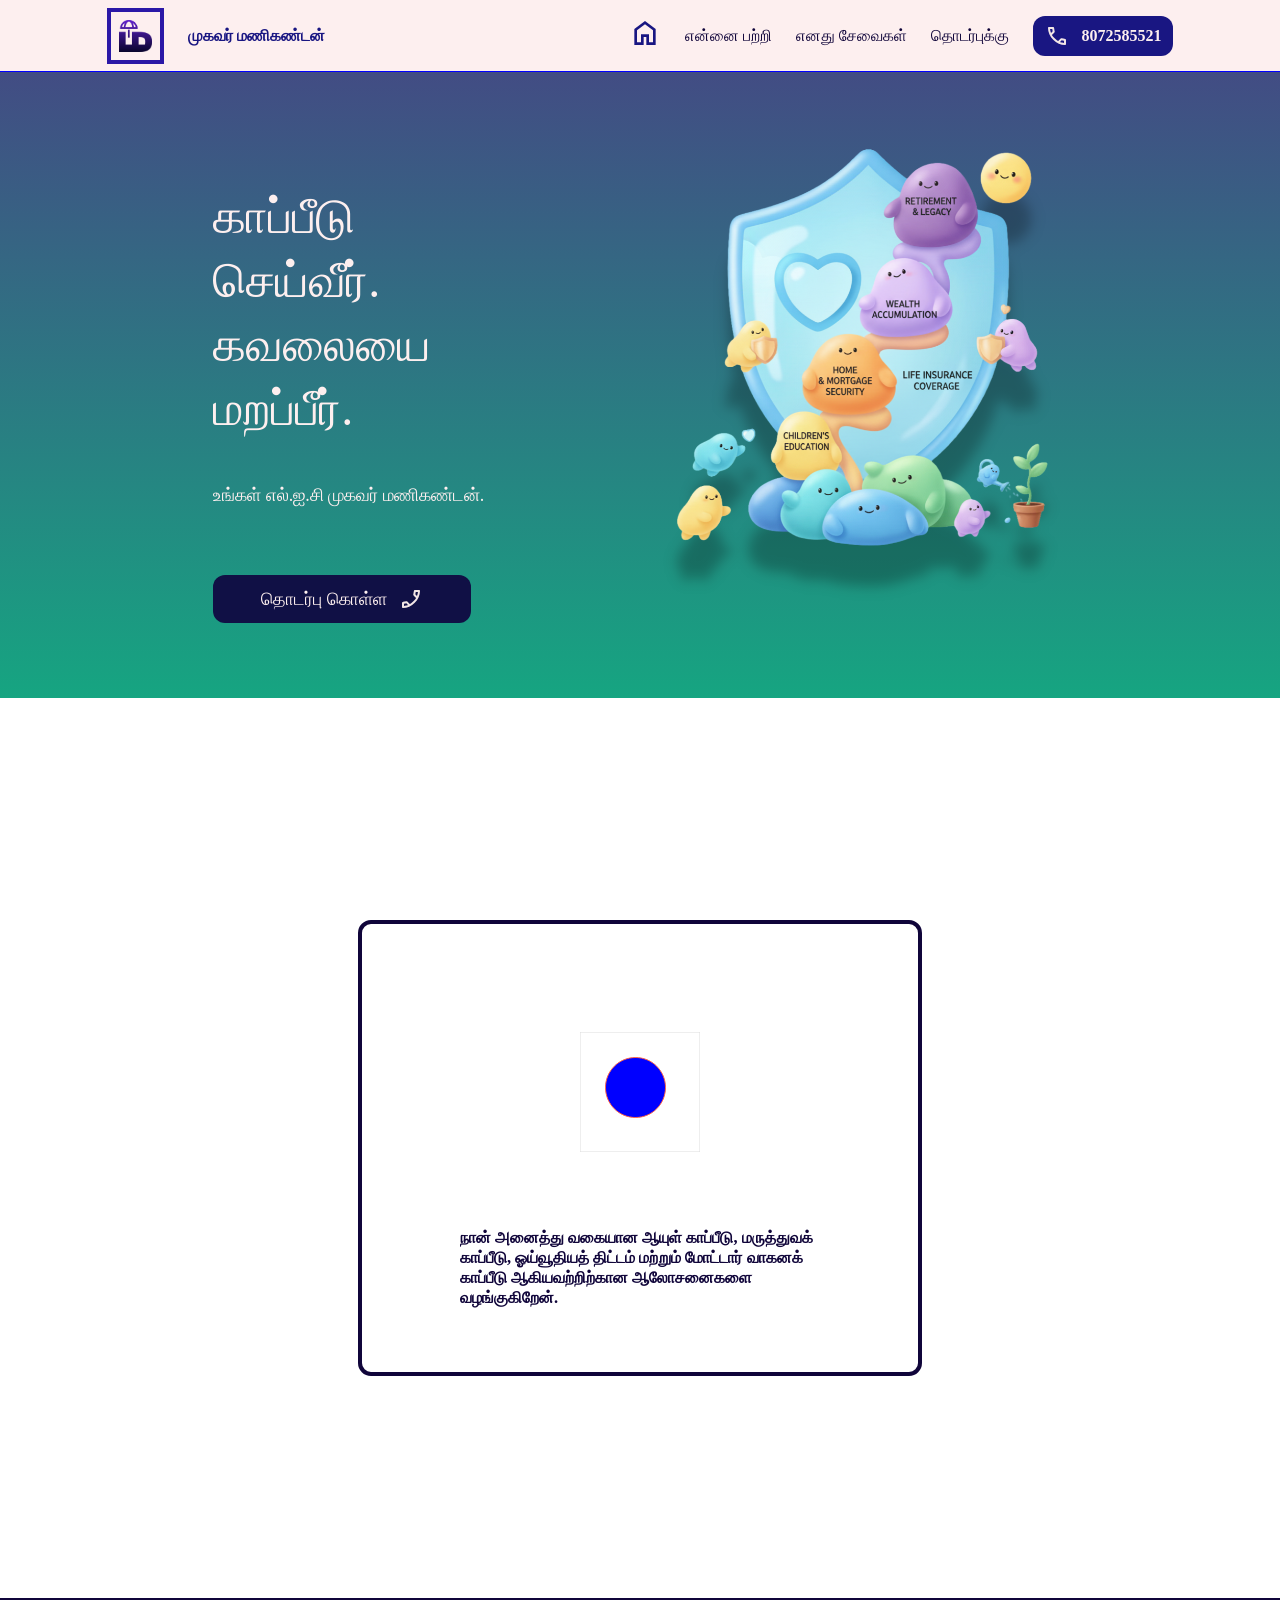
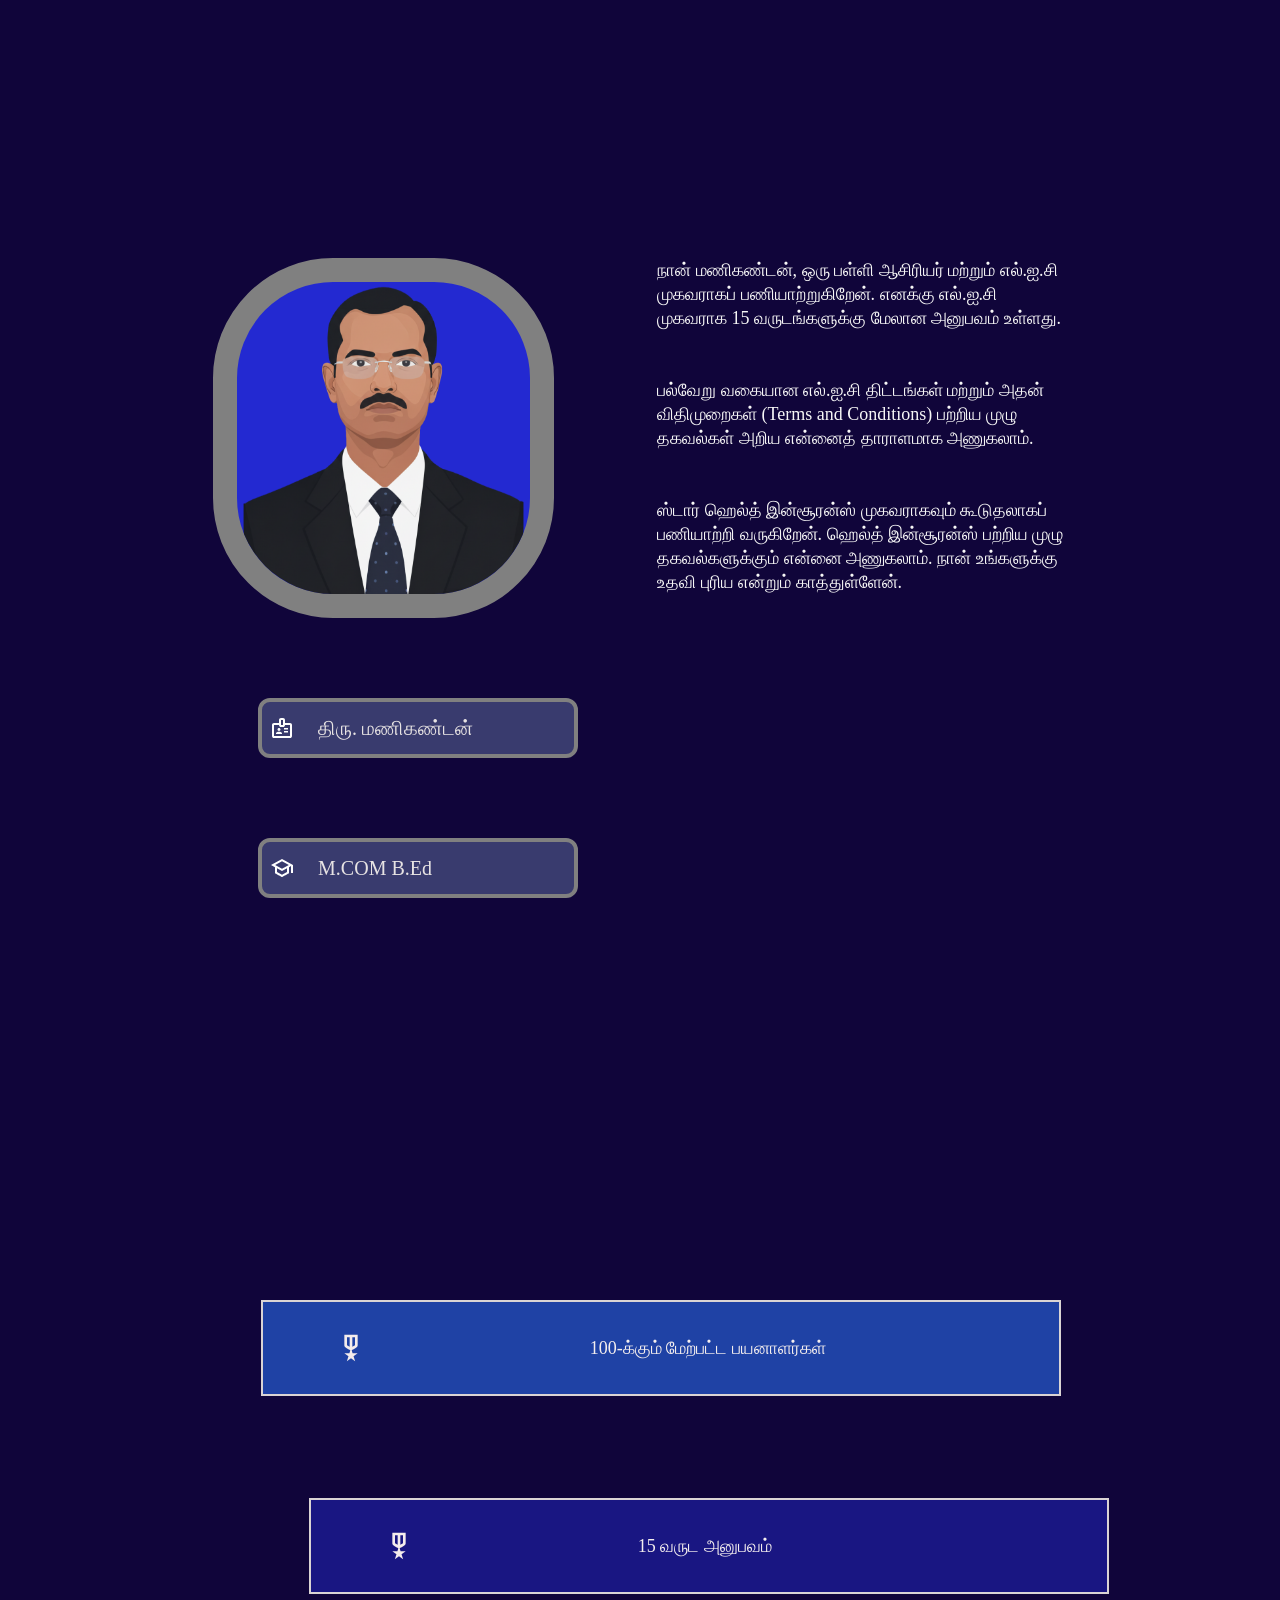
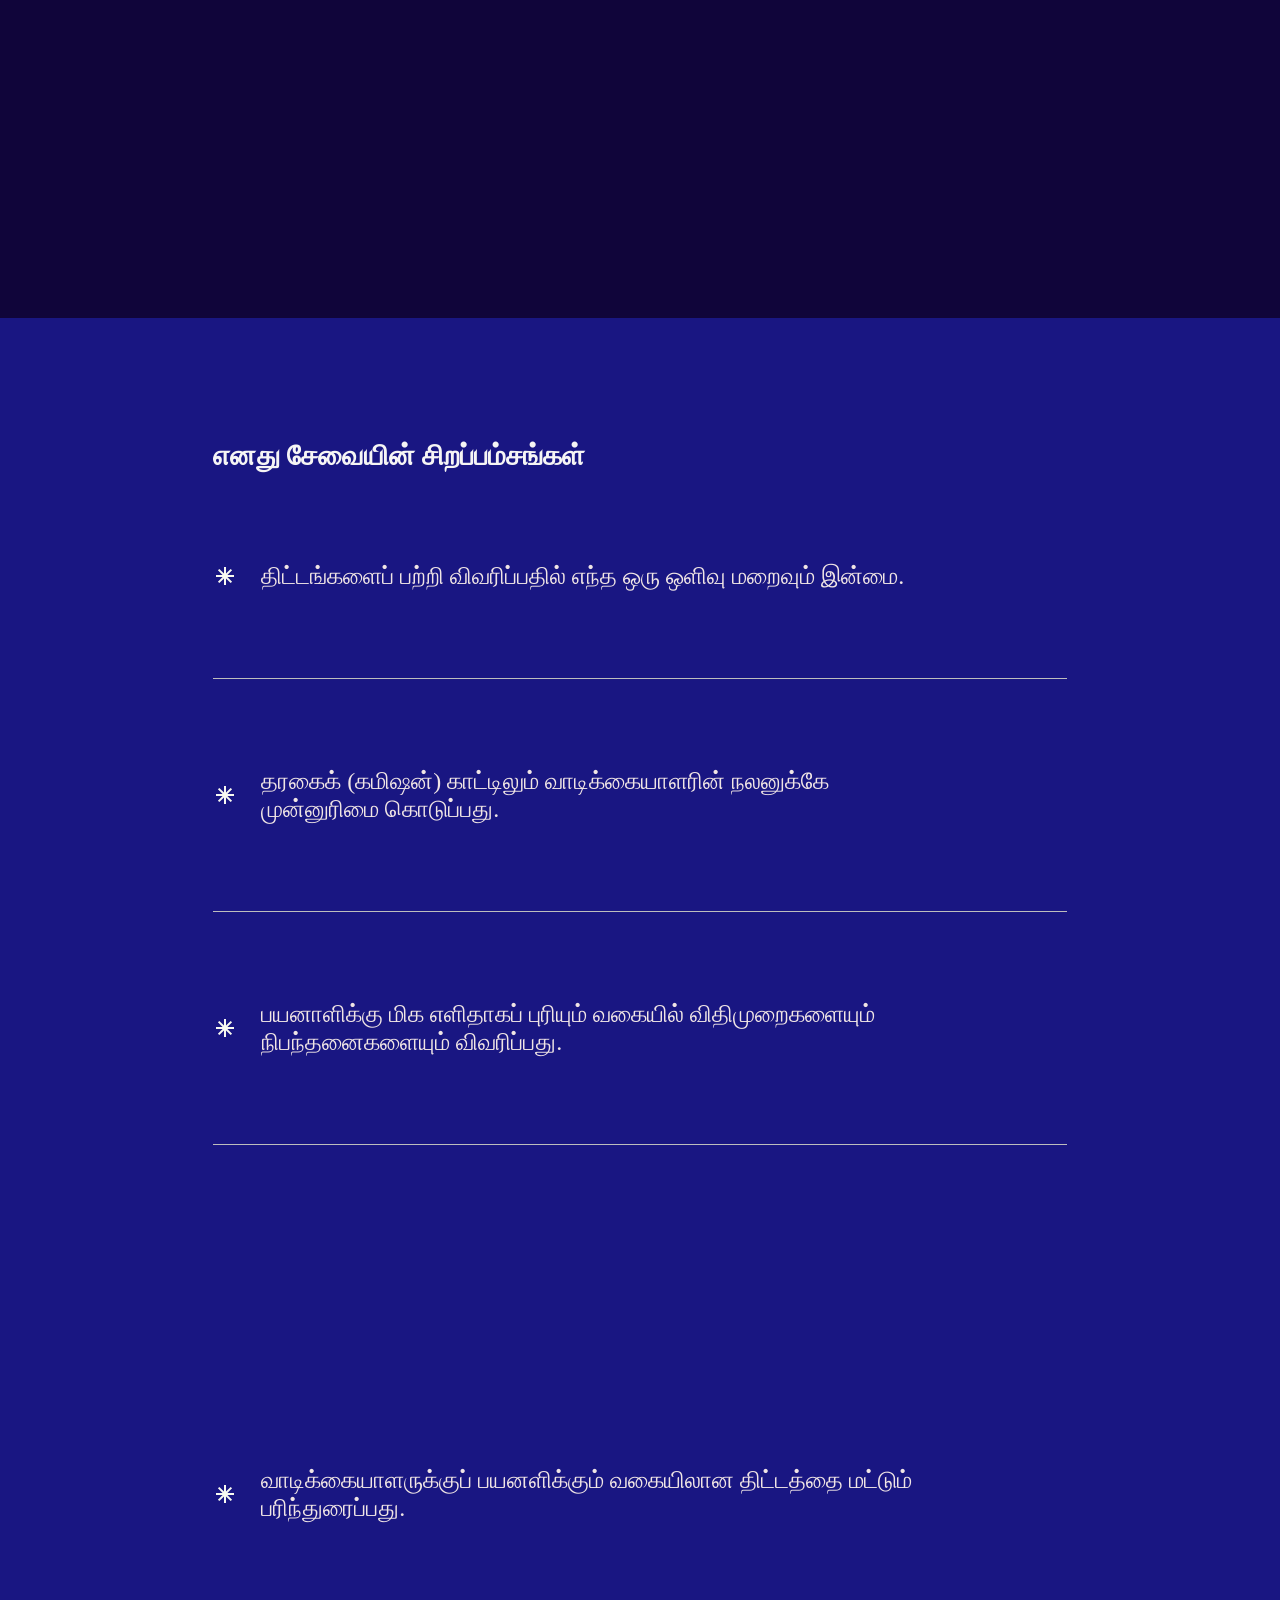
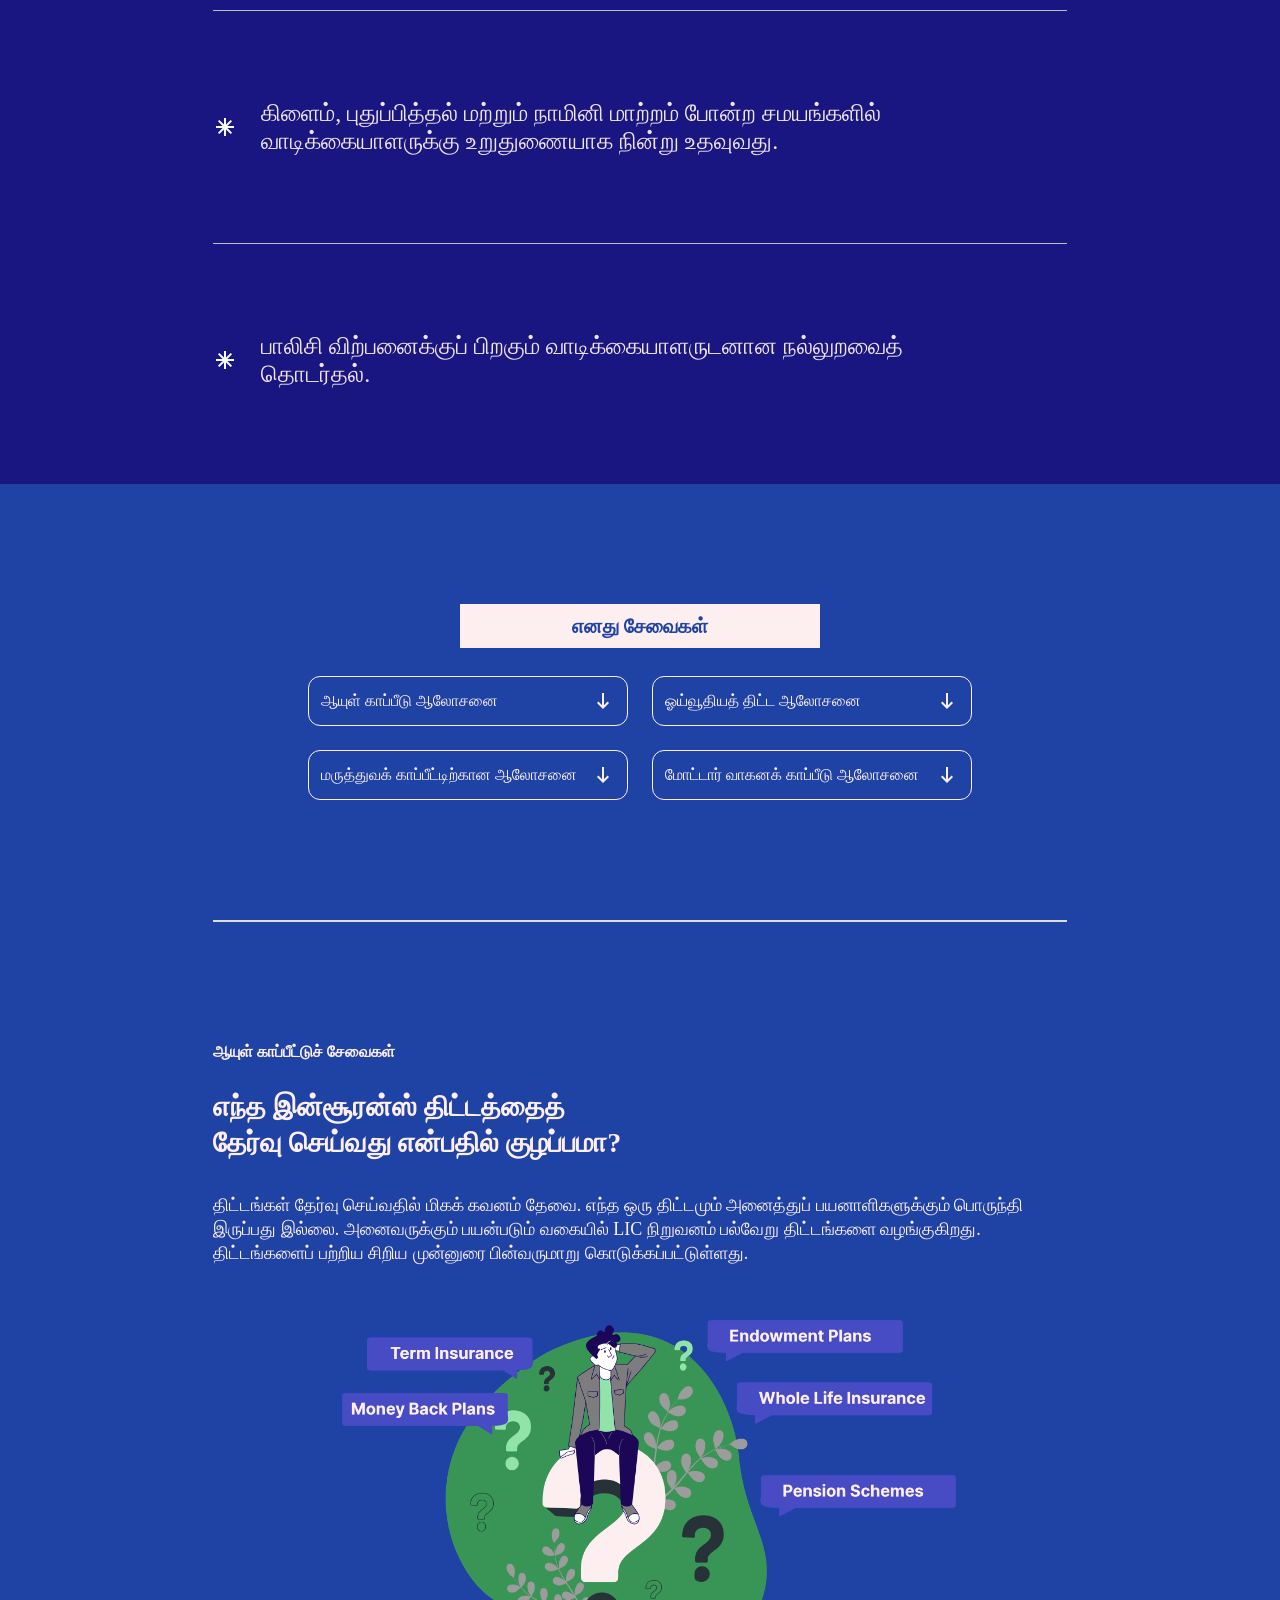
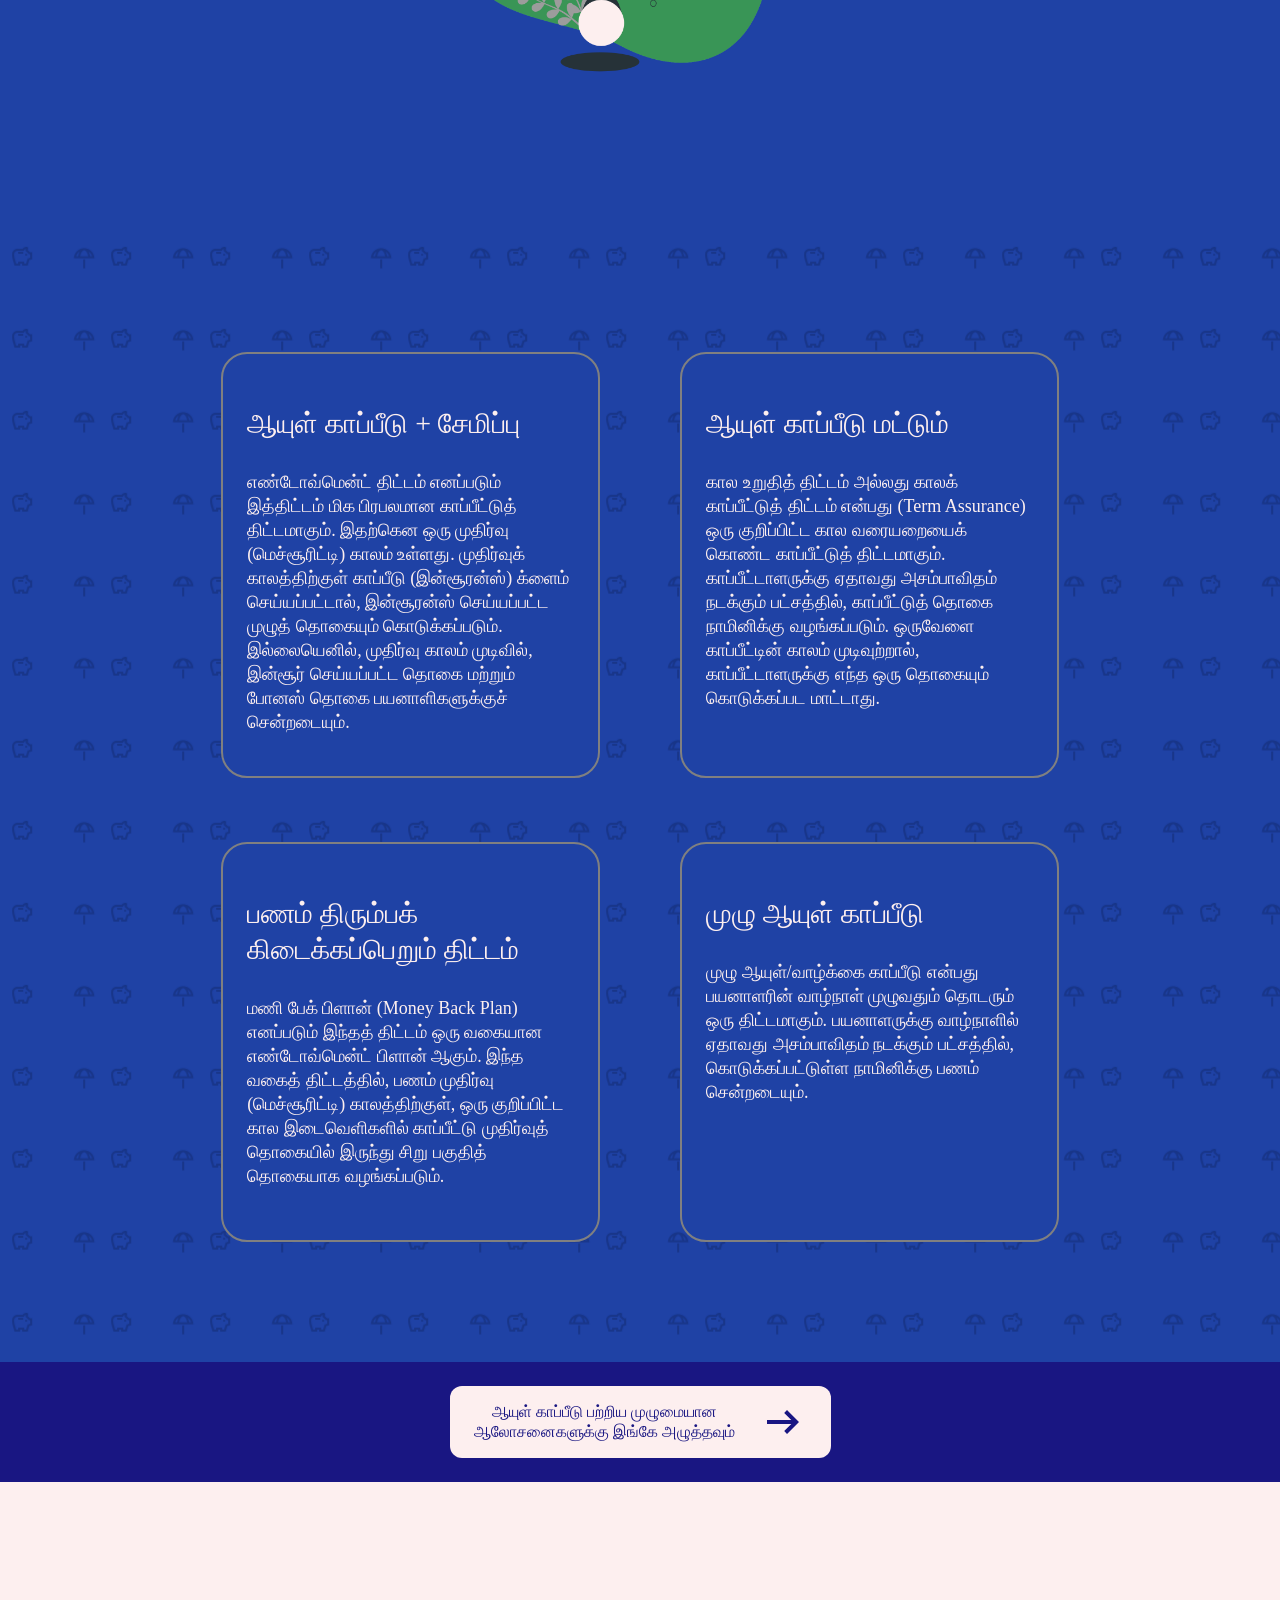
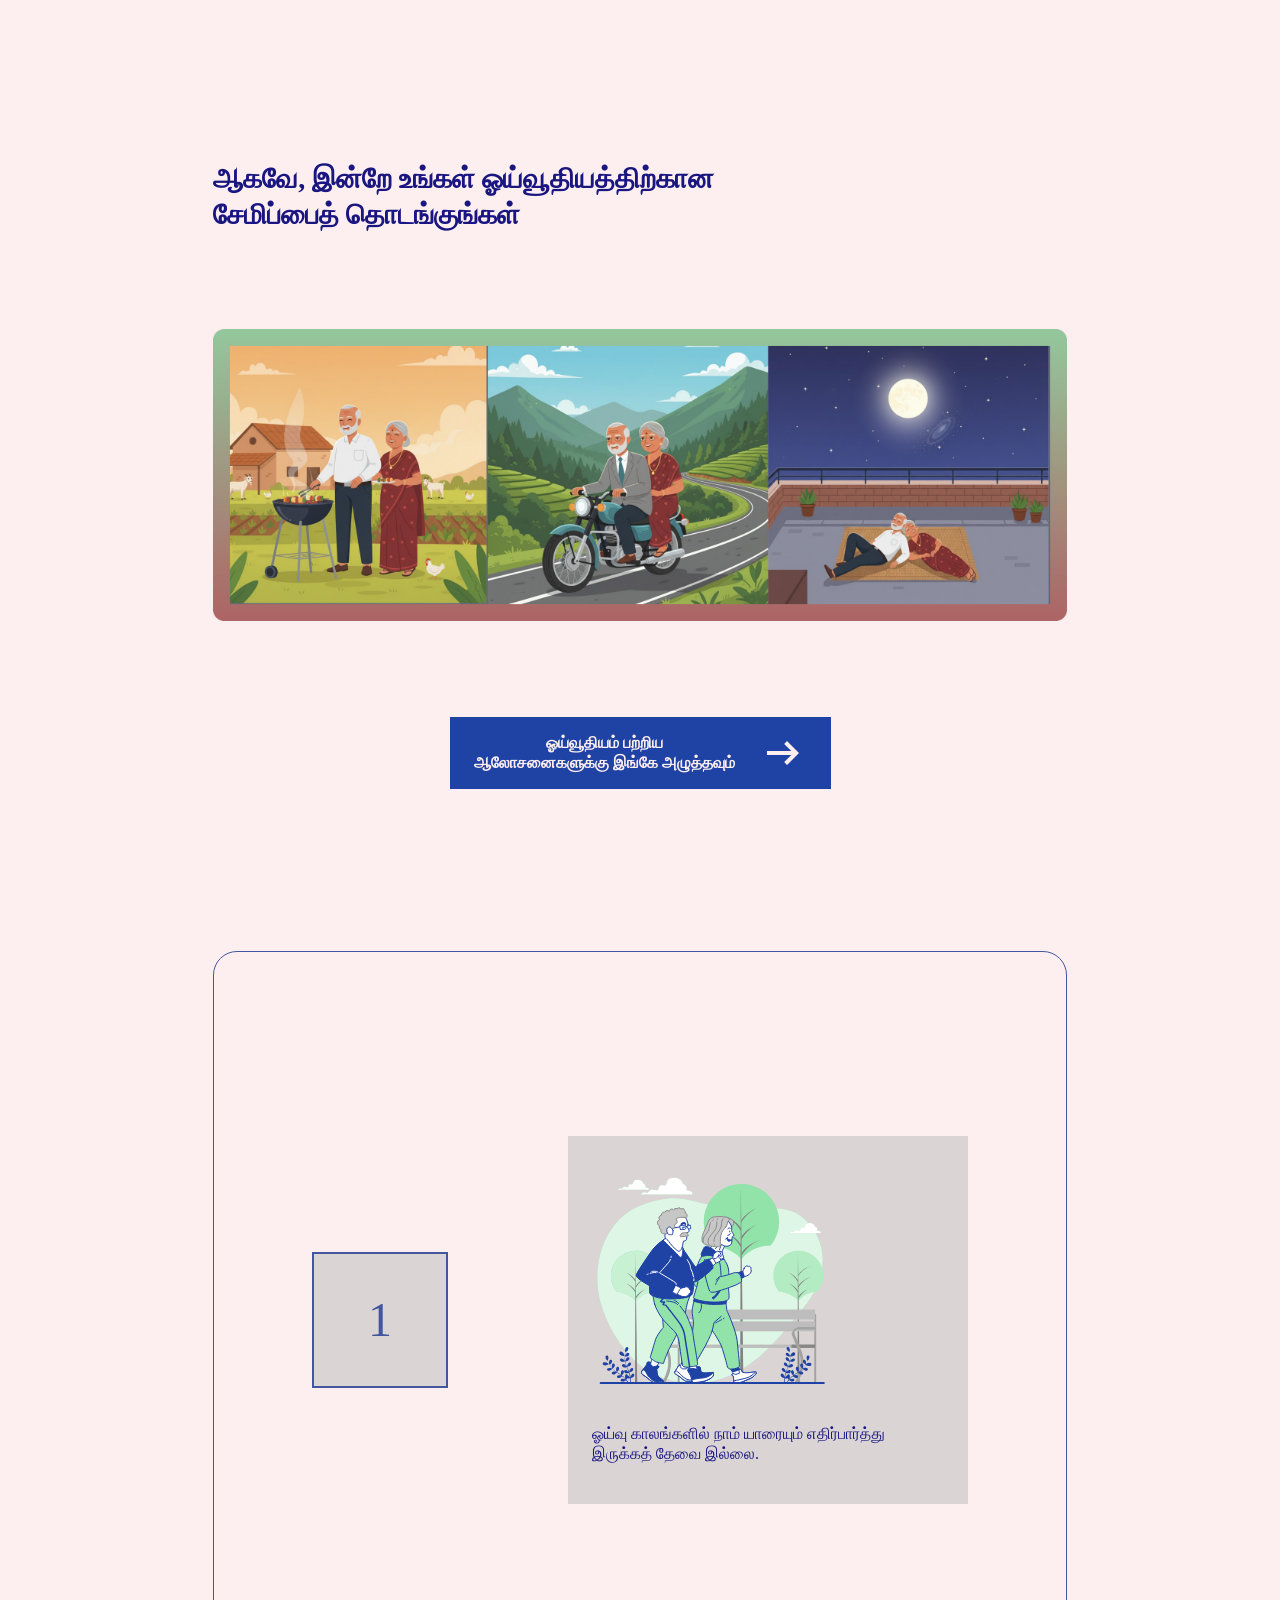
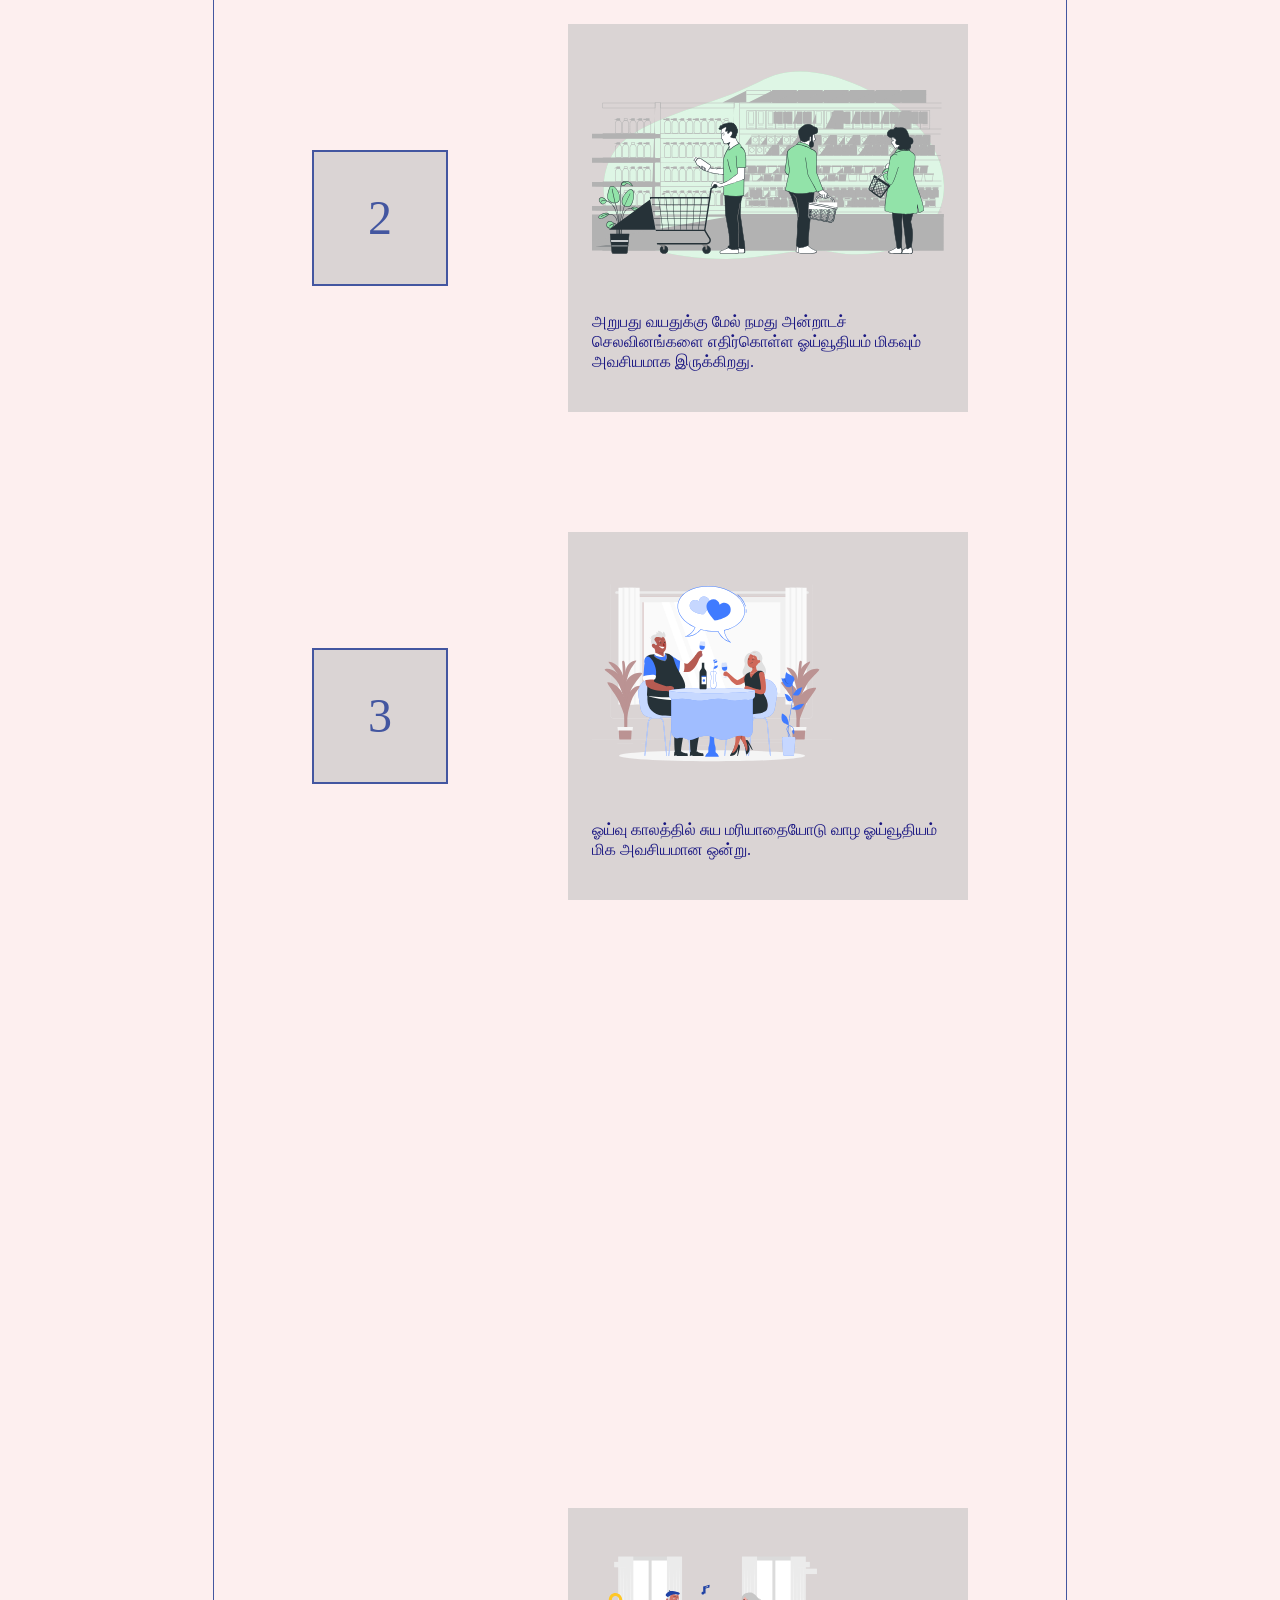
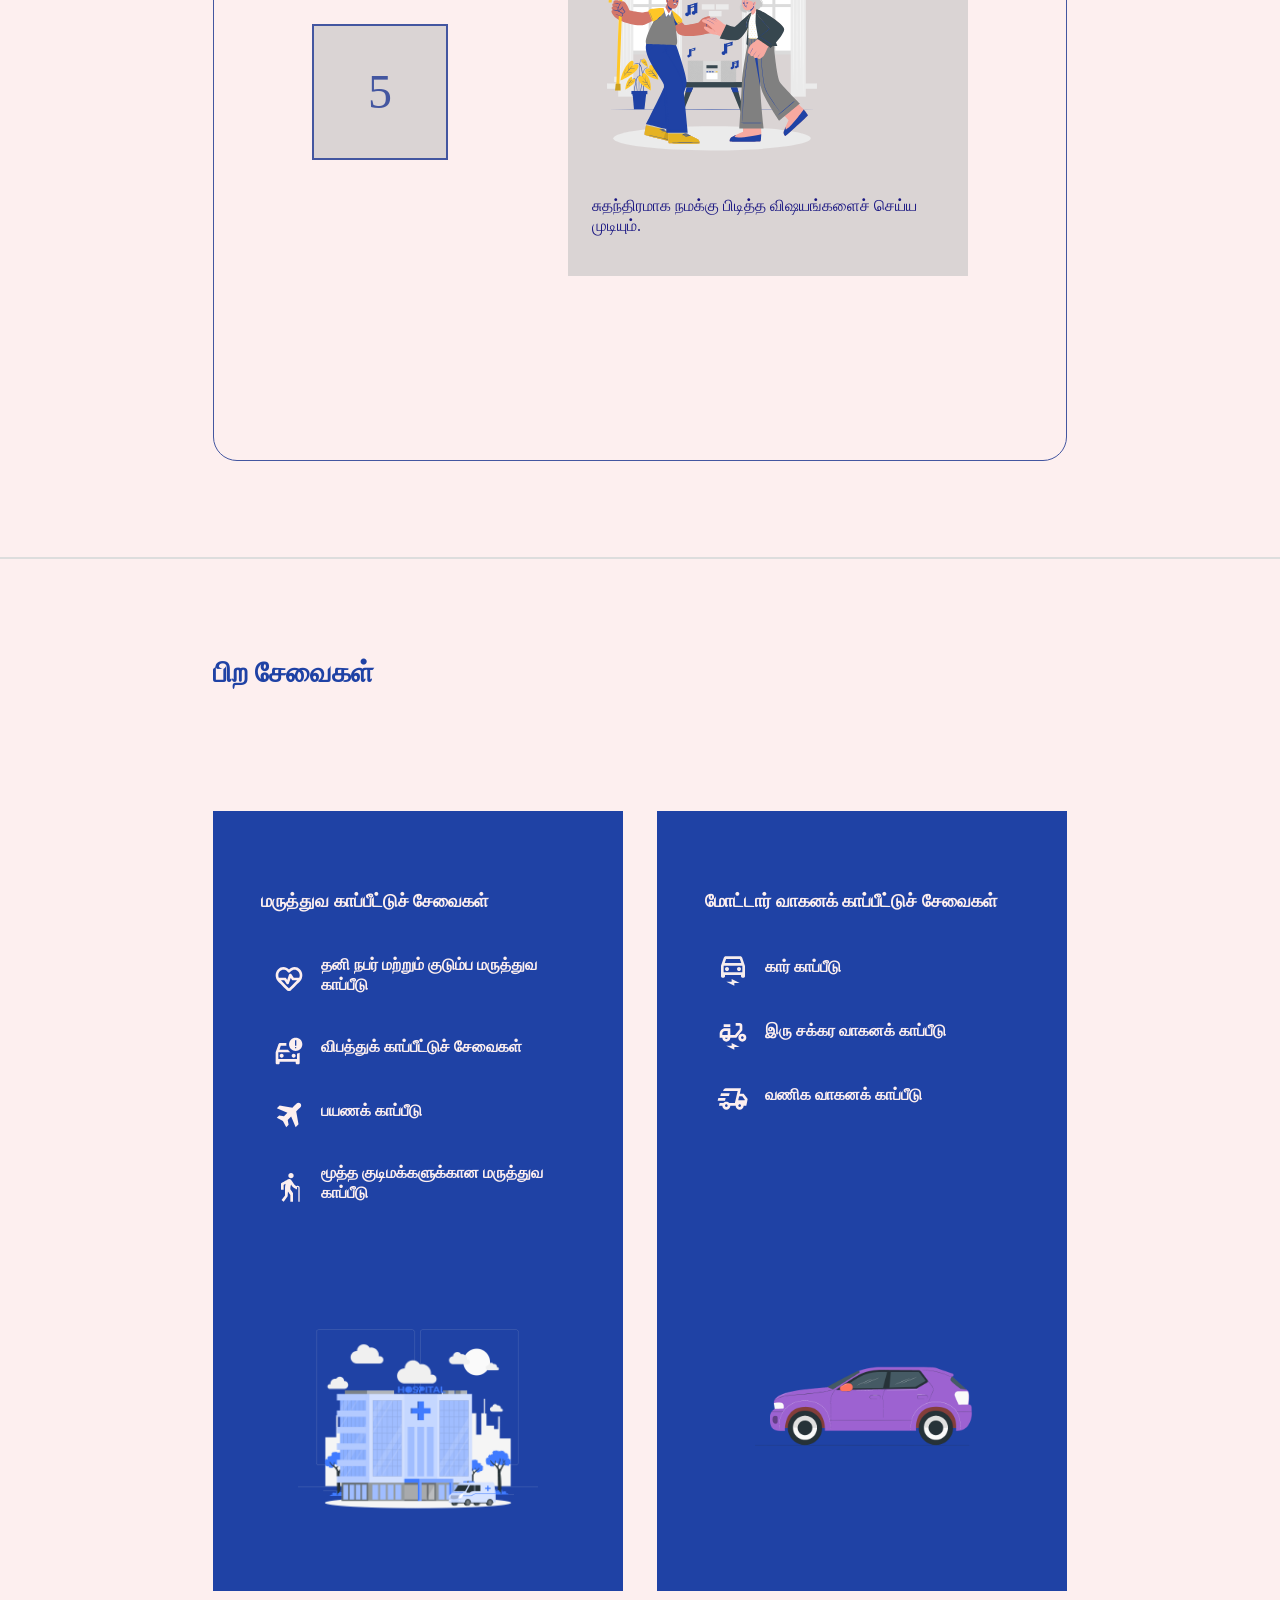
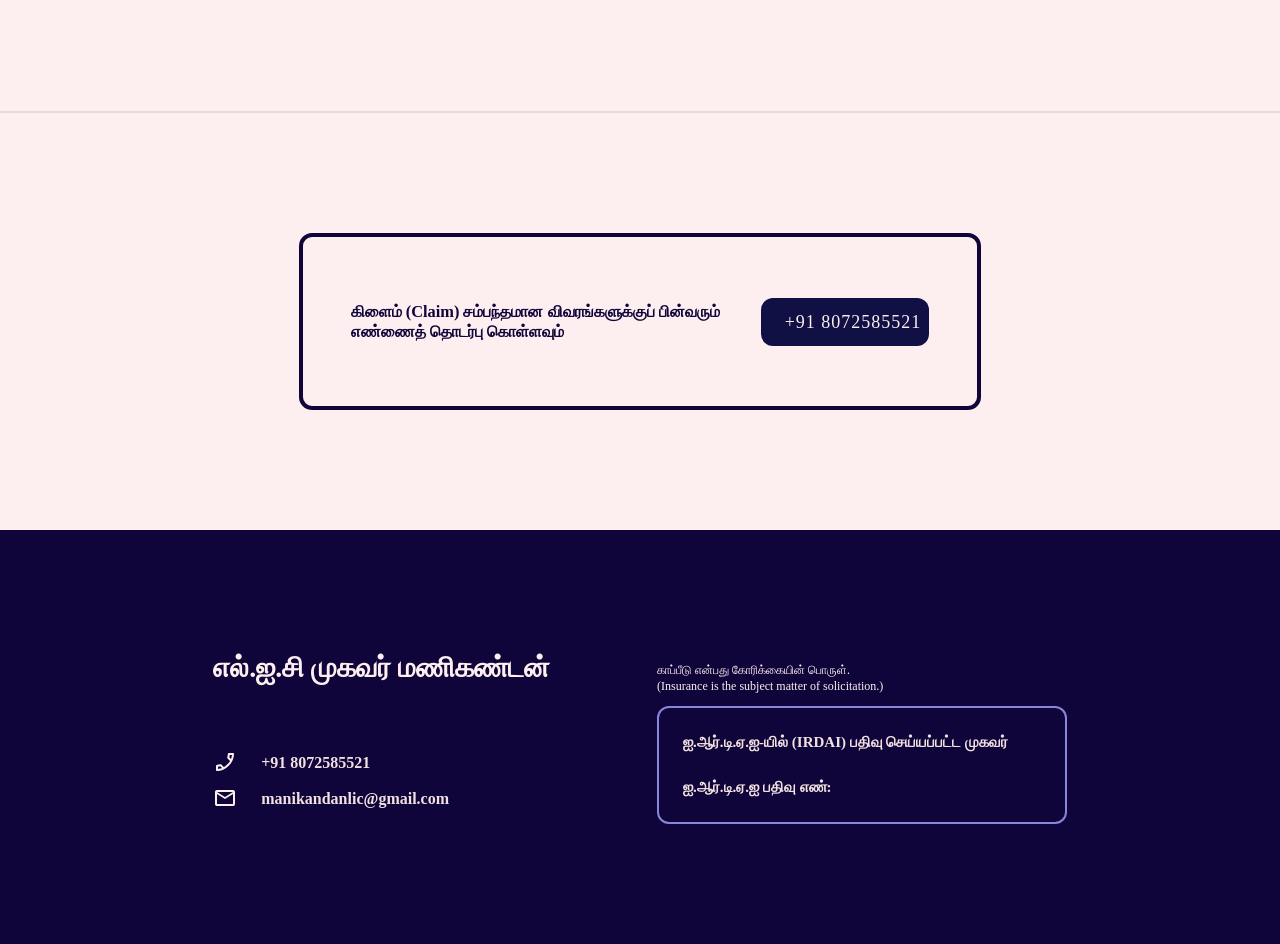
==== commit 7feef1b9: "changes" ====
--- a/index.html
+++ b/index.html
@@ -65,11 +65,11 @@
 
        <div class="mobile-menu-wrapper">
         <ul class="mobile-menu-list"> 
-            <li class="mobile-menu-list-item"> <a href="index.html"><img src="assets/images/icons/home.svg"  style="width: 32px;height: 32px;"/> </a>  </li>
-            <li class="mobile-menu-list-item"><a href="aboutus.html"> என்னை பற்றி </a></li>
-            <li class="mobile-menu-list-item"><a href="services.html">எனது சேவைகள் </a> </li>
-            <li class="mobile-menu-list-item"><a href="contact.html"> தொடர்புக்கு </a></li>
-            <li class="mobile-menu-list-item"><a href=""> <button class="nav-cta-button"> <img src="assets/images/icons/nav_cta_phone.svg"/> <div> 8072585521 </div>  </button> </a> </li> 
+            <li class="mobile-menu-list-item"> <a class="mobile-menu-link" href="index.html"><img src="assets/images/icons/home.svg"  style="width: 32px;height: 32px;"/> </a>  </li>
+            <li class="mobile-menu-list-item"><a class="mobile-menu-link" href="aboutus.html"> என்னை பற்றி </a></li>
+            <li class="mobile-menu-list-item"><a class="mobile-menu-link" href="services.html">எனது சேவைகள் </a> </li>
+            <li class="mobile-menu-list-item"><a class="mobile-menu-link" href="contact.html"> தொடர்புக்கு </a></li>
+            <li class="mobile-menu-list-item"><a class="mobile-menu-button-link" href=""> <button class="nav-cta-button"> <img src="assets/images/icons/nav_cta_phone.svg"/> <div> 8072585521 </div>  </button> </a> </li> 
 
 
         </ul>
@@ -92,13 +92,13 @@
 
 
               <h1 class="hero-title" style=""> 
-               காப்பீடு </br> 
-               செய்வீர். </br>
-               கவலையை </br>
-               மறப்பீர். </br>
+               <span class="hero-text-part"> <span class="hero-text-part-inner">காப்பீடு</span>  </span> </br> 
+               <span class="hero-text-part"> <span class="hero-text-part-inner"> செய்வீர். </span></span> </br>
+               <span class="hero-text-part"> <span class="hero-text-part-inner"> கவலையை </span> </span></br>
+                <span class="hero-text-part"> <span class="hero-text-part-inner"> மறப்பீர்.  </span></span> </br>
             </h1>
 
-             <h3 class="hero-sub-title"> உங்கள் எல்.ஐ.சி முகவர் மணிகண்டன். </h3>
+             <h3 class="hero-sub-title"> <span class="hero-text-part"> <span class="hero-text-part-inner"> உங்கள் எல்.ஐ.சி முகவர் மணிகண்டன்.</span>  </span></h3>
 
              <a > <button class="hero-button"> தொடர்பு கொள்ள 
                
@@ -125,9 +125,9 @@
 
                
 
-               <div class="cta-final-wrapper">
-
-                <div class="cta-final-wrapper-row">
+               <div class="slider-final-wrapper">
+
+                <div class="slider-final-wrapper-row">
 
                       <div class="slider-shape-container">
                         
@@ -139,7 +139,7 @@
              
                      </div>
 
-                      <p class="final-cta-content"> நான் அனைத்து வகையான ஆயுள் காப்பீடு, மருத்துவக் காப்பீடு, ஓய்வூதியத் திட்டம் மற்றும் மோட்டார் வாகனக் காப்பீடு ஆகியவற்றிற்கான ஆலோசனைகளை வழங்குகிறேன்.</p>
+                      <p class="slider-cta-content"> நான் அனைத்து வகையான ஆயுள் காப்பீடு, மருத்துவக் காப்பீடு, ஓய்வூதியத் திட்டம் மற்றும் மோட்டார் வாகனக் காப்பீடு ஆகியவற்றிற்கான ஆலோசனைகளை வழங்குகிறேன்.</p>
                      
                        
                   </div>
@@ -174,7 +174,7 @@
 
                  <div class="profile-badge " style="margin-top:80px"> 
 
-                  <span class="profile-badge-icon"> <img src="assets/images/icons/military-badge.svg" />  </span>
+                  <span class="profile-badge-icon"> <img src="assets/images/icons/school.svg" />  </span>
                   <span class="body-text-big">M.COM B.Ed</span>
 
                  </div>
@@ -207,21 +207,21 @@
                       
                        <div class="profile-section-step profile-section-step-1">
 
-                          <span class="profile-section-step-icon"> <img src="assets/images/icons/footstep.svg" /> </span>
+                          <span class="profile-section-step-icon"> <img src="assets/images/icons/military-badge.svg" /> </span>
                           <span class="profile-section-step-text"> வெற்றிகரமான செட்டில்மென்ட்ஸ்</span>
                       
                         </div>
                     </main>
                     <main class="profile-section-step-container scroll-reveal">
                        <div class="profile-section-step profile-section-step-2">
-                        <span class="profile-section-step-icon"> <img src="assets/images/icons/footstep.svg" /> </span>
+                        <span class="profile-section-step-icon"> <img src="assets/images/icons/military-badge.svg" /> </span>
                         <span class="profile-section-step-text"> 100-க்கும் மேற்பட்ட பயனாளர்கள்</span>
                     
                        </div>
                       </main>
                       <main class="profile-section-step-container scroll-reveal">
                        <div class="profile-section-step profile-section-step-3">
-                        <span class="profile-section-step-icon"> <img src="assets/images/icons/footstep.svg" /> </span>
+                        <span class="profile-section-step-icon"> <img src="assets/images/icons/military-badge.svg" /> </span>
                         <span class="profile-section-step-text"> 15 வருட அனுபவம்</span>
                     
                        </div>
@@ -336,7 +336,6 @@
                </div>
                
             
-                <div class="list-item-divider"> </div>
              </li>
 
          </div>
@@ -679,6 +678,9 @@
                            </span>
                          </li>
                       </div>
+                      <div class = "other-services-image-wrap">
+                        <img src="assets/images/hospital_img.png" />
+                     </div>
 
 
                   </div>
@@ -719,6 +721,10 @@
                        
                     </div>
 
+                     <div class="other-services-image-wrap">
+                        <img src="assets/images/car_image1.png" />
+                     </div>
+
 
                   </div>
              </div>
--- a/assets/css/layout.css
+++ b/assets/css/layout.css
@@ -50,7 +50,21 @@
 
     width: auto;
     height: auto;
-}
+
+    transform: translate(500%,0);
+    transition: transform 1s cubic-bezier(0.215, 0.610, 0.355, 1);
+
+    transition-delay: 1.5s;
+}
+
+
+
+.hero-right-subsection .hero-image.show
+{
+    transform: translate(0%,0);
+
+}
+
 
 
 .section-container
@@ -105,7 +119,14 @@
 {
     background-color: #fff;
     height: 100vh;
-}
+
+    display: flex;
+    justify-content: center;
+    align-items: center;
+
+}
+
+
 
 .slider-shape-container
 {
@@ -490,7 +511,7 @@
 {
 
     position: relative;
-    padding:64px 128px;
+    padding:64px 24px;
 
     padding-bottom: 184px;
 
@@ -512,7 +533,11 @@
 
     align-items: center;
 
+    justify-content: center;
+
     margin-top: 120px;
+
+    flex-wrap: wrap;
 
 
 
@@ -632,9 +657,9 @@
   .other-services-row
   {
     display: flex;
-    justify-content: flex-start;
-
-    gap:64px;
+    justify-content: space-between;
+
+    gap:0;
 
     flex-wrap: wrap;
 
@@ -644,7 +669,7 @@
   {
     background-color: #1f42a5;
 
-    width: calc(48% - 64px);
+    width: 48% ;
     padding:48px 48px;
 
   }
@@ -660,6 +685,21 @@
     color: #fdefef;
 
 }
+.other-services-card  .other-services-image-wrap
+{
+  position: relative;
+  text-align: center;
+
+}
+
+.other-services-card .other-services-image-wrap img
+{
+
+    width: 240px;
+    height: auto;
+    
+
+}
 
 .other-services-card .other-services-content
 {
@@ -671,7 +711,13 @@
     white-space: normal;
     color: #fdefef;
 
-}
+    min-height: 360px;
+
+
+}
+
+
+
 
 .other-services-card .other-services-content .flex-list-item
 {
@@ -702,6 +748,8 @@
     margin-top: 120px;
     margin-bottom: 120px;
     padding: 48px;
+    margin-left: auto;
+    margin-right: auto;
 }
 
 .cta-final-wrapper-row
@@ -714,13 +762,40 @@
 
 }
 
+.slider-final-wrapper
+{
+    position: relative;
+    width: 80%;
+    overflow: hidden;
+    border-radius: 13px;
+    border: 4px  solid #10053a;
+    padding: 48px;
+
+    padding-top: 48px;
+    padding-bottom: 48px;
+    margin-left: auto;
+    margin-right: auto;
+}
+
+.slider-final-wrapper-row
+{
+    display: flex;
+    justify-content: center;
+
+    flex-wrap: wrap;
+    align-items: center;
+
+}
+
+
+
 
 .footer
 
 {
 
     position: relative;
-    height: 490px;
+    height: auto;
     overflow: hidden;
     background: #10053a;
     
@@ -812,7 +887,33 @@
     margin-top: 24px;
 }
 
-
+@media (max-width:1060px)  { 
+
+    .section-container
+    {
+        box-sizing: border-box;
+        padding-left:8.33%;
+        padding-right: 8.33%;
+      
+    }
+    .nav-bar-wrapper
+    {
+        padding-left:12px;
+        padding-right: 12px;
+
+    }
+
+
+    .other-services-card
+  {
+    background-color: #1f42a5;
+
+    width: 75%;
+    padding:24px 24px;
+
+  }
+
+}
 
 @media (max-width:720px)  { 
 
@@ -820,6 +921,12 @@
 {
    font-size: 16px;
    line-height: 20px;
+}
+
+.hero-right-subsection
+
+{
+  display: none;
 }
     .profile-row-left-section
 {
@@ -882,8 +989,8 @@
 .section-container
 {
     box-sizing: border-box;
-    padding-left:8.33%;
-    padding-right: 8.33%;
+    padding-left:24px;
+    padding-right: 24px;
   
 }
 
@@ -943,9 +1050,12 @@
 {
    width: 96%;
 }
+
 .cta-final-wrapper
 {
- width: 90%;
+ width: 96%;
+ padding: 24px;
+
 }
 .cta-final-wrapper-row
 {
@@ -963,6 +1073,8 @@
 .footer-row
 {
     flex-wrap: wrap;
+
+    gap:64px;
 }
 
 .footer-business-info
--- a/assets/css/typography.css
+++ b/assets/css/typography.css
@@ -22,6 +22,50 @@
     line-height: 60px;
     white-space: normal;
     color: #fdefef;
+
+}
+
+.hero-title .hero-text-part
+{
+  display: inline-block;
+  height: 64px;
+  overflow: hidden;
+}
+
+.hero-title .hero-text-part .hero-text-part-inner
+{
+  transform:translate(0,110%);
+  display: inline-block;
+  transition: transform 1s cubic-bezier(0.215, 0.610, 0.355, 1);
+
+}
+
+.hero-sub-title .hero-text-part
+{
+  display: inline-block;
+  height: 28px;
+  overflow: hidden;
+}
+
+.hero-sub-title .hero-text-part .hero-text-part-inner
+{
+  transform:translate(0,110%);
+  display: inline-block;
+
+  transition: transform 1s cubic-bezier(0.215, 0.610, 0.355, 1);
+
+  transition-delay: 1s;
+}
+
+.hero-title.show .hero-text-part .hero-text-part-inner
+
+{
+    transform:translate(0,0%);
+  
+}
+.hero-sub-title.show .hero-text-part .hero-text-part-inner
+{
+    transform:translate(0,0%);
 
 }
 
@@ -84,6 +128,12 @@
     white-space: normal;
     text-align: center;
     color: #e7e3e3;
+}
+
+.profile-badge-icon img
+{
+  width: 24px;
+  height: 24px;
 }
 
 .profile-paragraph:first-of-type
@@ -140,16 +190,18 @@
 
 {
   
-    height: 3px;
+    height: 1px;
     width: 100%;
     background: #bdbdbd;
-    margin-top: 64px;
+    margin-top: 88px;
 
 }
 
 .services-title
 {
     margin-top: 120px;
+  
+    text-align: center;
 
     
 }
@@ -160,11 +212,13 @@
     font-family: 'Anek Tamil Condensed';
     font-style: normal;
     font-weight: 700;
-    font-size: 28px;
-    line-height: 36px;
-    white-space: normal;
-    color: #191682;
-    padding: 12px;
+    font-size: 20px;
+    line-height: 28px;
+    white-space: normal;
+    color: #1f42a5;
+    padding: 8px 12px;
+    width: 360px;
+
 
 
 }
@@ -245,6 +299,17 @@
     white-space: normal;
     color: #10053a;
 }
+.slider-cta-content
+{
+    font-family: 'Anek Tamil Condensed';
+    font-style: normal;
+    font-weight: 700;
+    font-size: 16.4px;
+    line-height: 20px;
+    white-space: normal;
+    color: #10053a;
+    width: 360px;
+}
 
 @media screen and (min-height:500px)  { 
     .why-choose-section .list-item-text
--- a/assets/css/buttons.css
+++ b/assets/css/buttons.css
@@ -22,8 +22,22 @@
 
     cursor: pointer;
     margin-top:64px;
-    transition: all 0.5s cubic-bezier(0.215, 0.610, 0.355, 1);
-}
+    transform: translate(0%, 500%);
+
+    transition: all 1s cubic-bezier(0.215, 0.610, 0.355, 1);
+    transition-delay: 1s;
+
+}
+.hero-button.show
+{
+
+  transform: translate(0%, 0%);
+
+  
+
+}
+
+
 
 .hero-button:hover
 {
@@ -185,11 +199,13 @@
 .services-button-container
 {
     display: flex;
-    gap:48px;
+    gap:24px;
     flex-wrap: wrap;
 
     margin-top: 24px;
 
+    justify-content: center;
+
     
 }
 
@@ -205,9 +221,12 @@
 
     display: flex;
     align-items: center;
-    padding:12px 24px;
-
-    gap: 24px;
+    justify-content: space-between;
+    padding:12px 12px;
+
+    gap: 12px;
+
+    border:1px solid #fdefef;
 
     background-color: inherit;
 
@@ -223,8 +242,10 @@
   margin-left: auto;
   margin-right: auto;
 
-  width: 400px;
+  width: 320px;
   text-align: left;
+
+
 
 
 
--- a/assets/css/nav.css
+++ b/assets/css/nav.css
@@ -78,7 +78,7 @@
 .mobile-menu-list-item
 
 {
-    margin-top:1em;
+    margin-top:48px;
     font-size: 1.5em;
 
     display: block;
@@ -86,7 +86,7 @@
     
 }
 
-    @media (max-width: 767px) {
+    @media (max-width: 860px) {
 
        .destop-menu-wrapper
        {
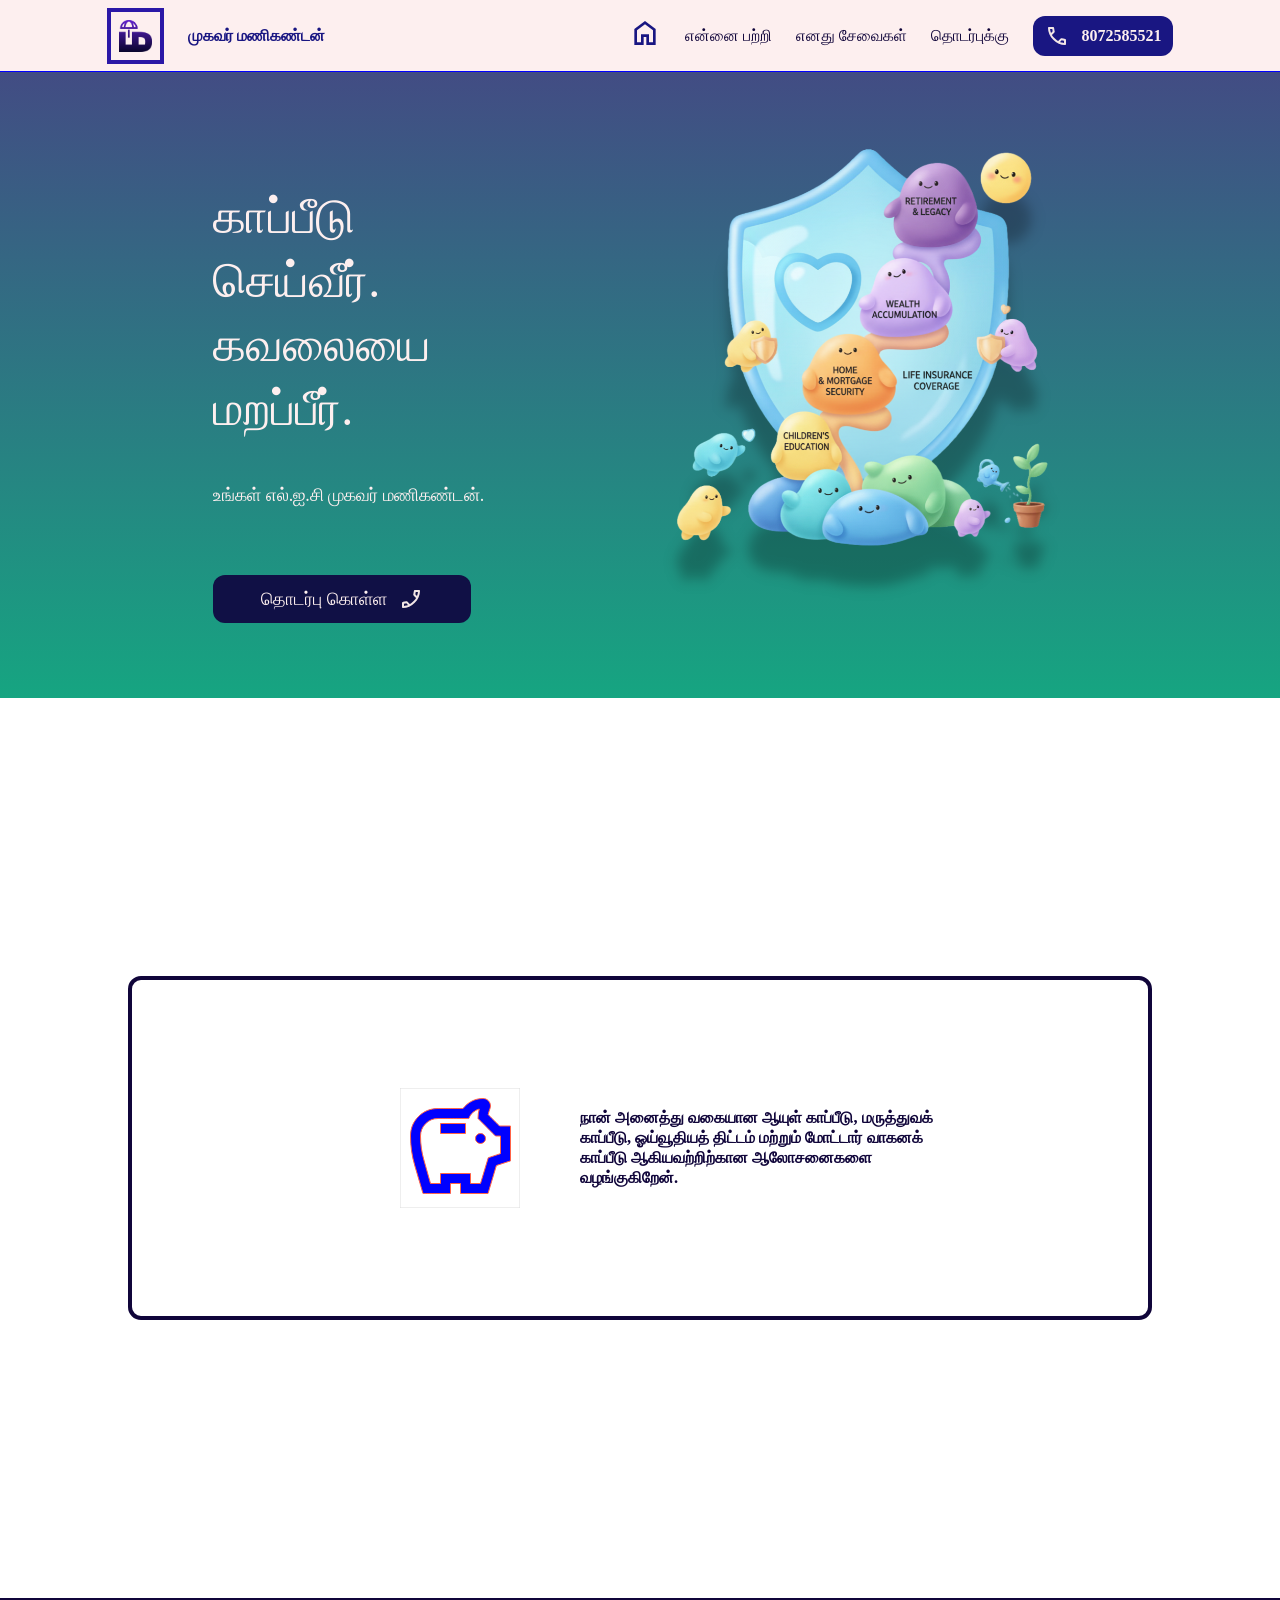
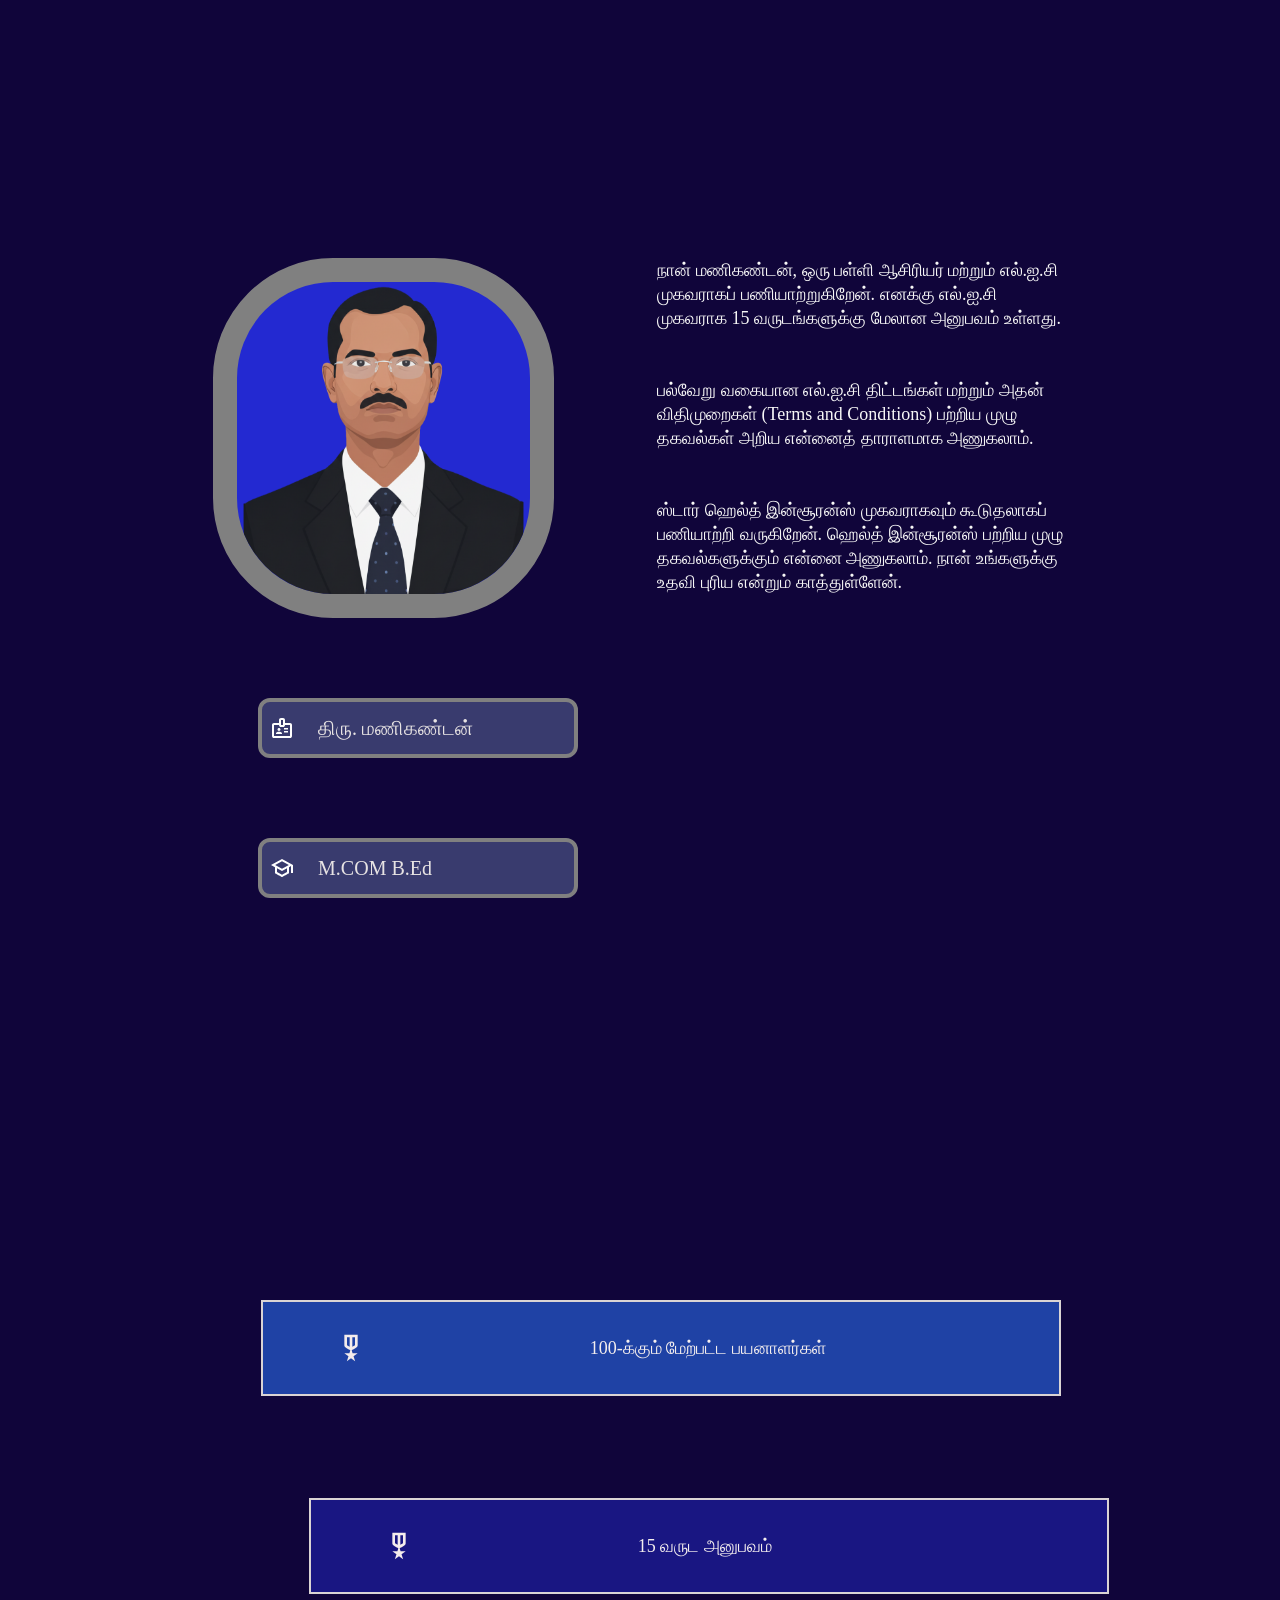
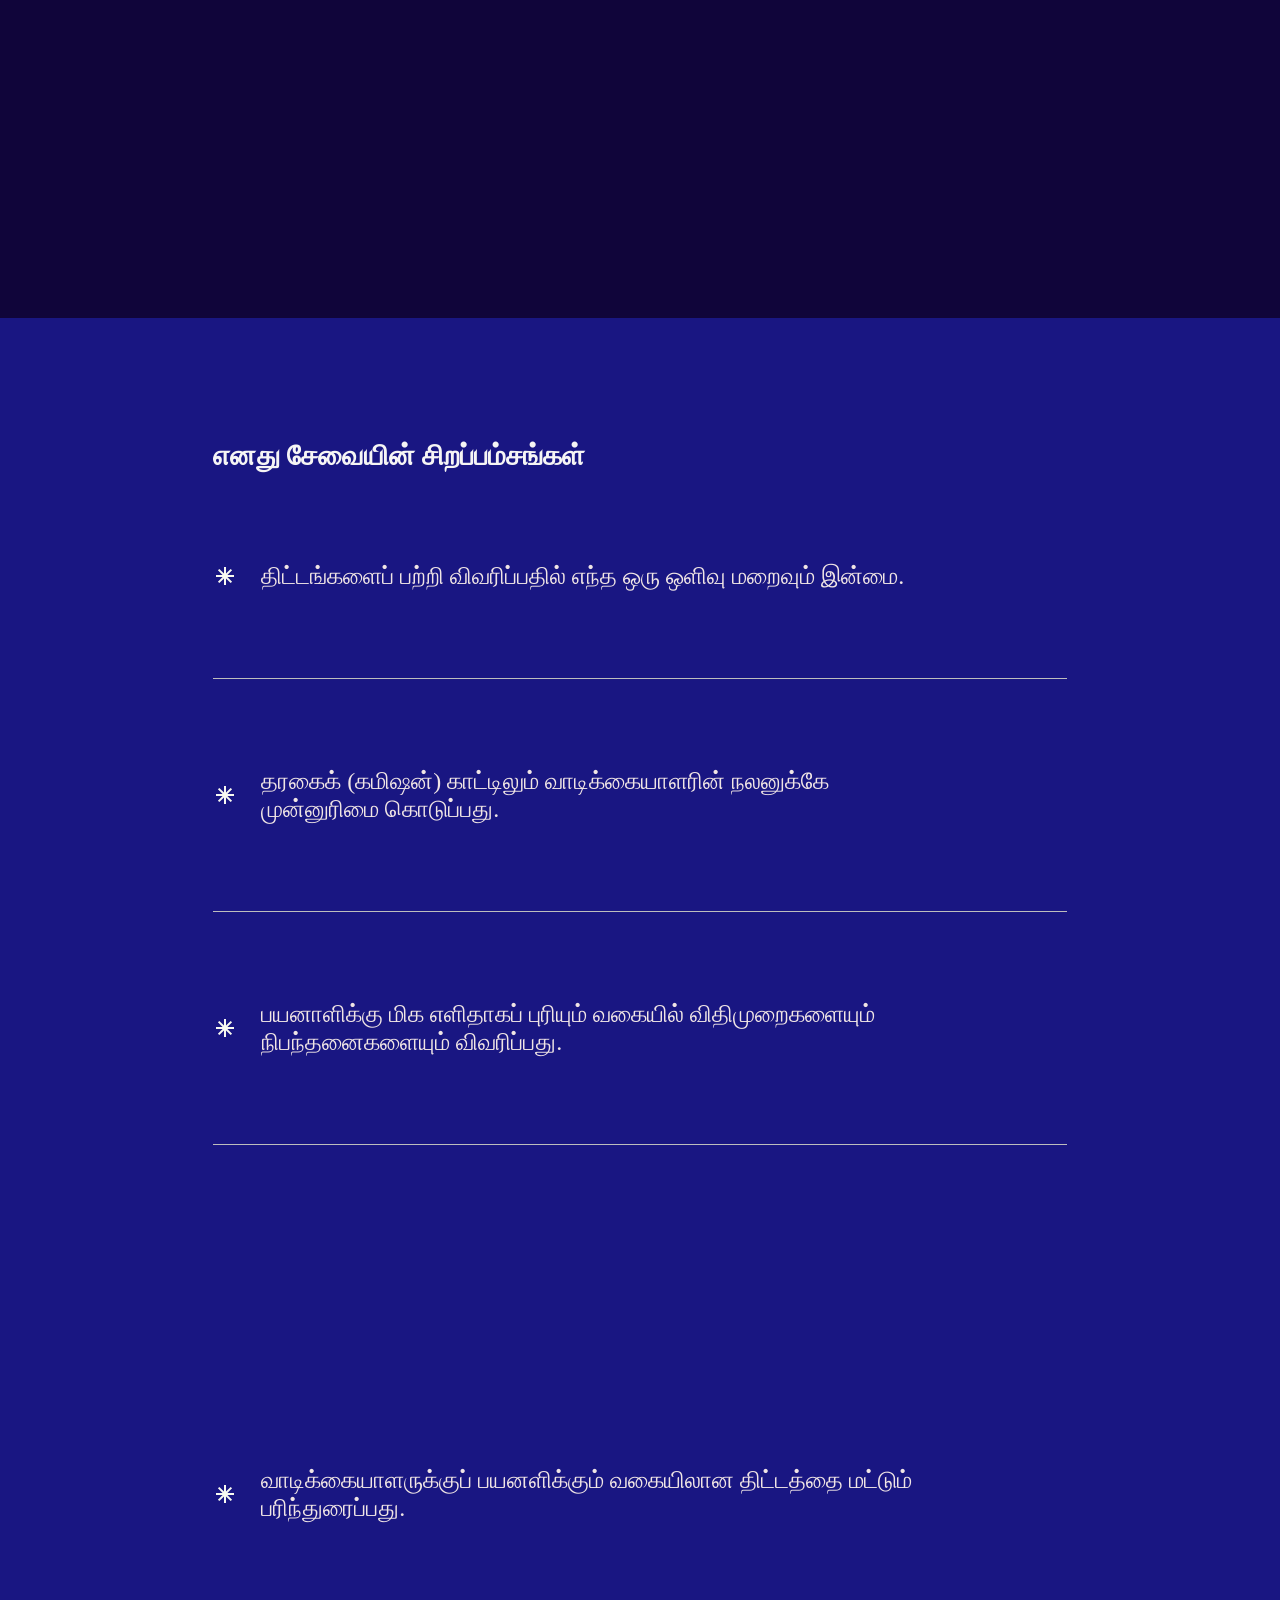
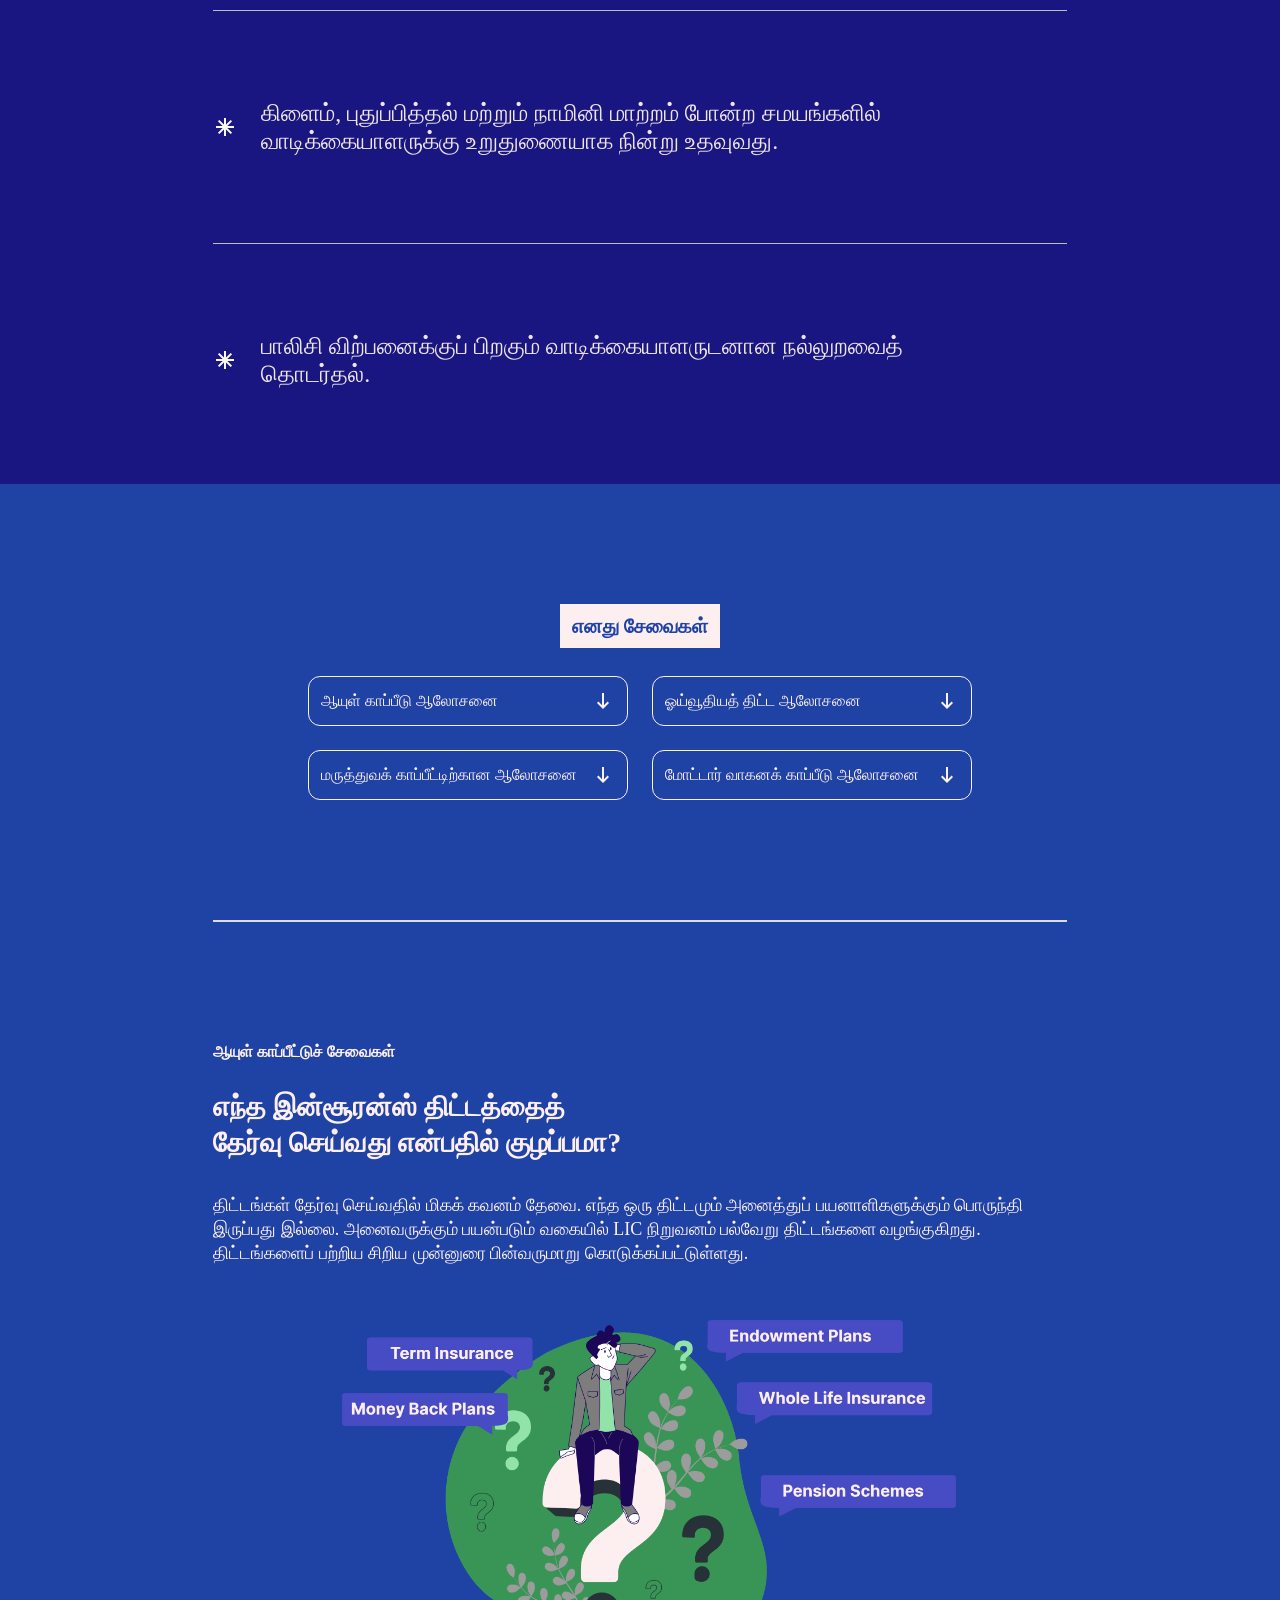
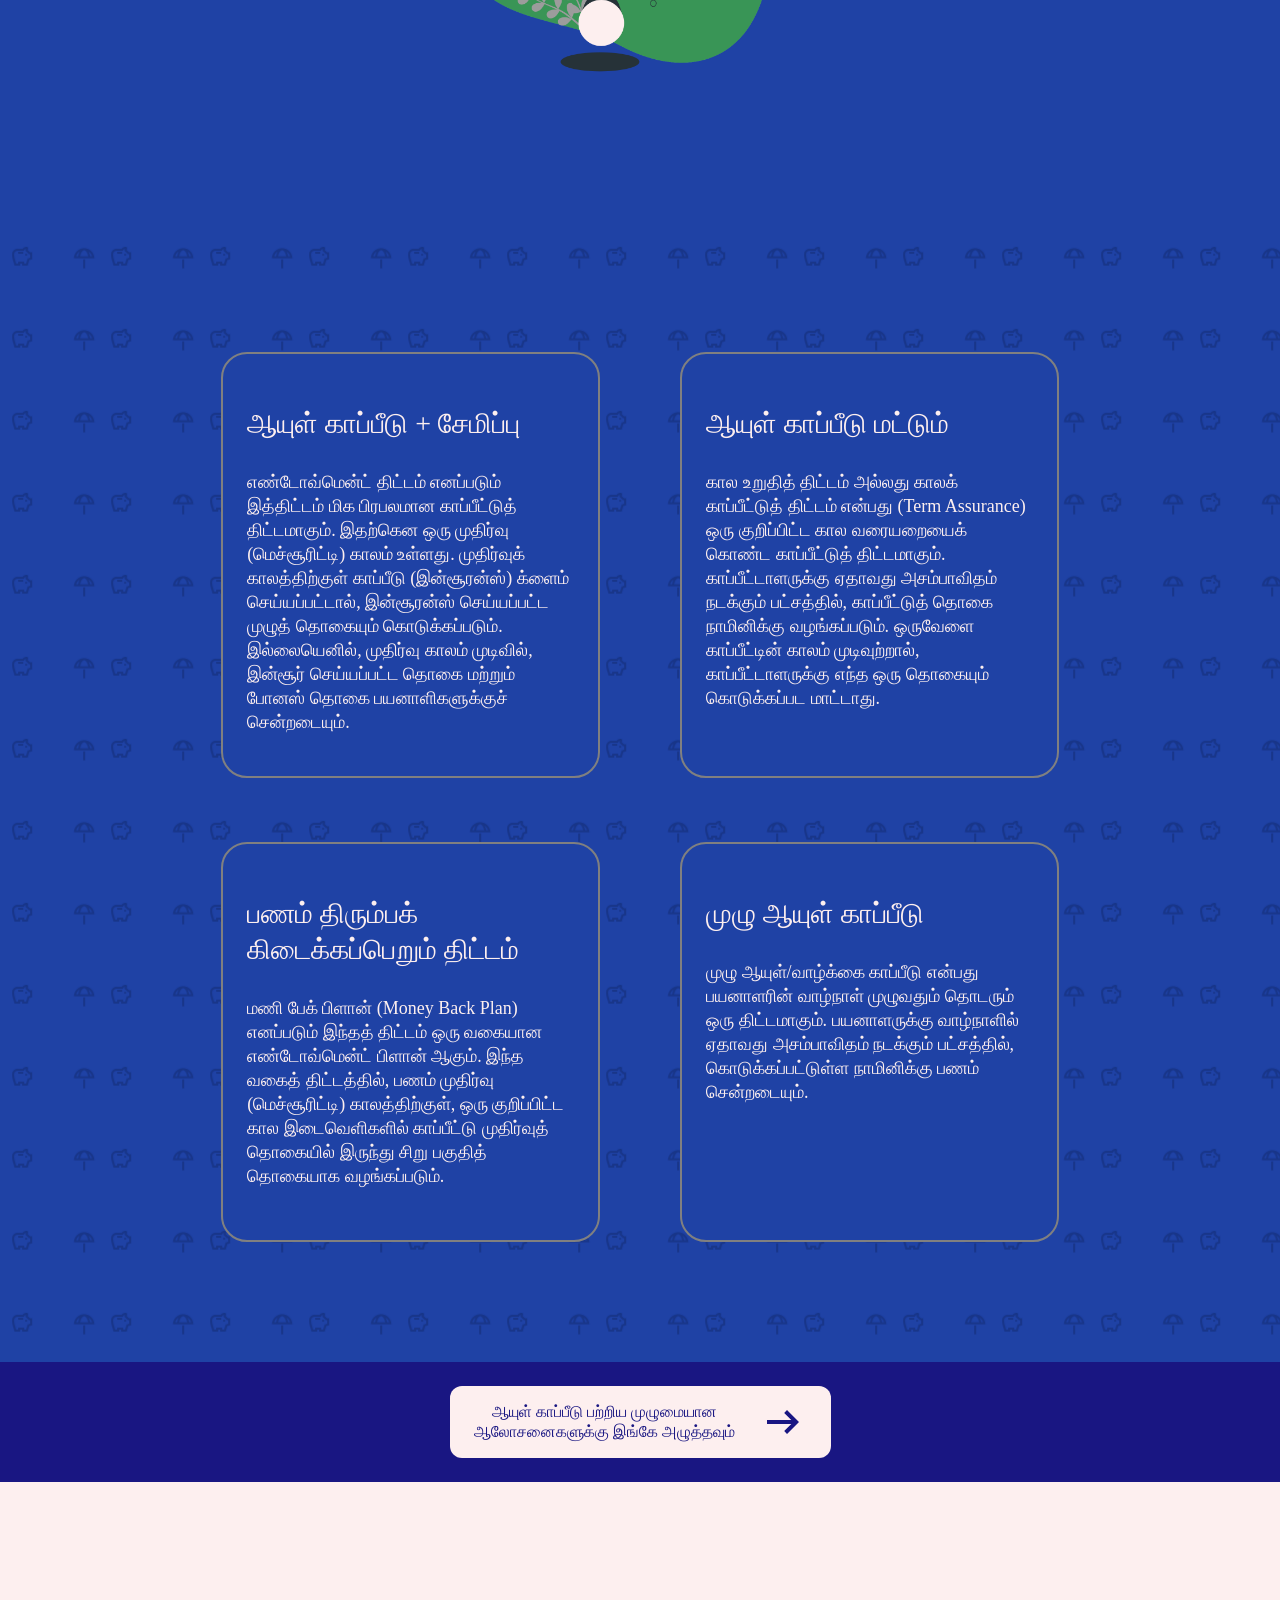
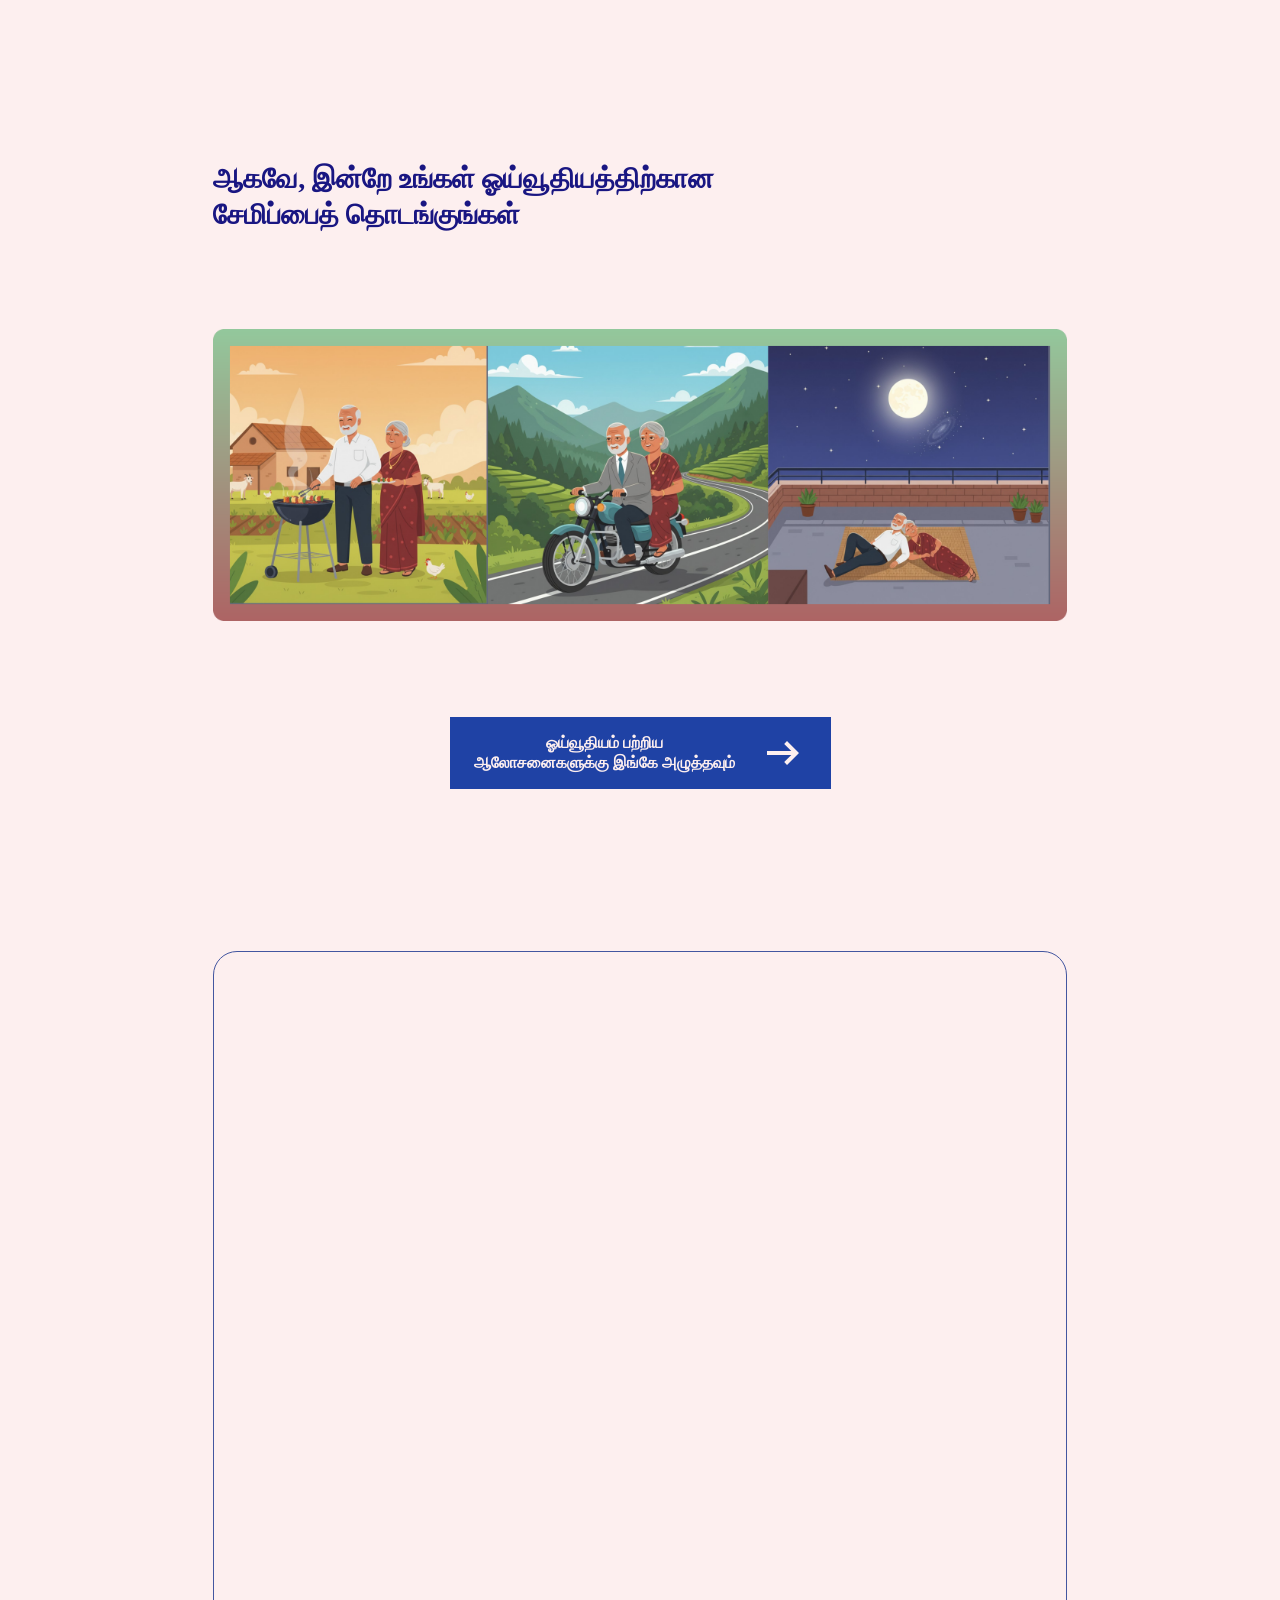
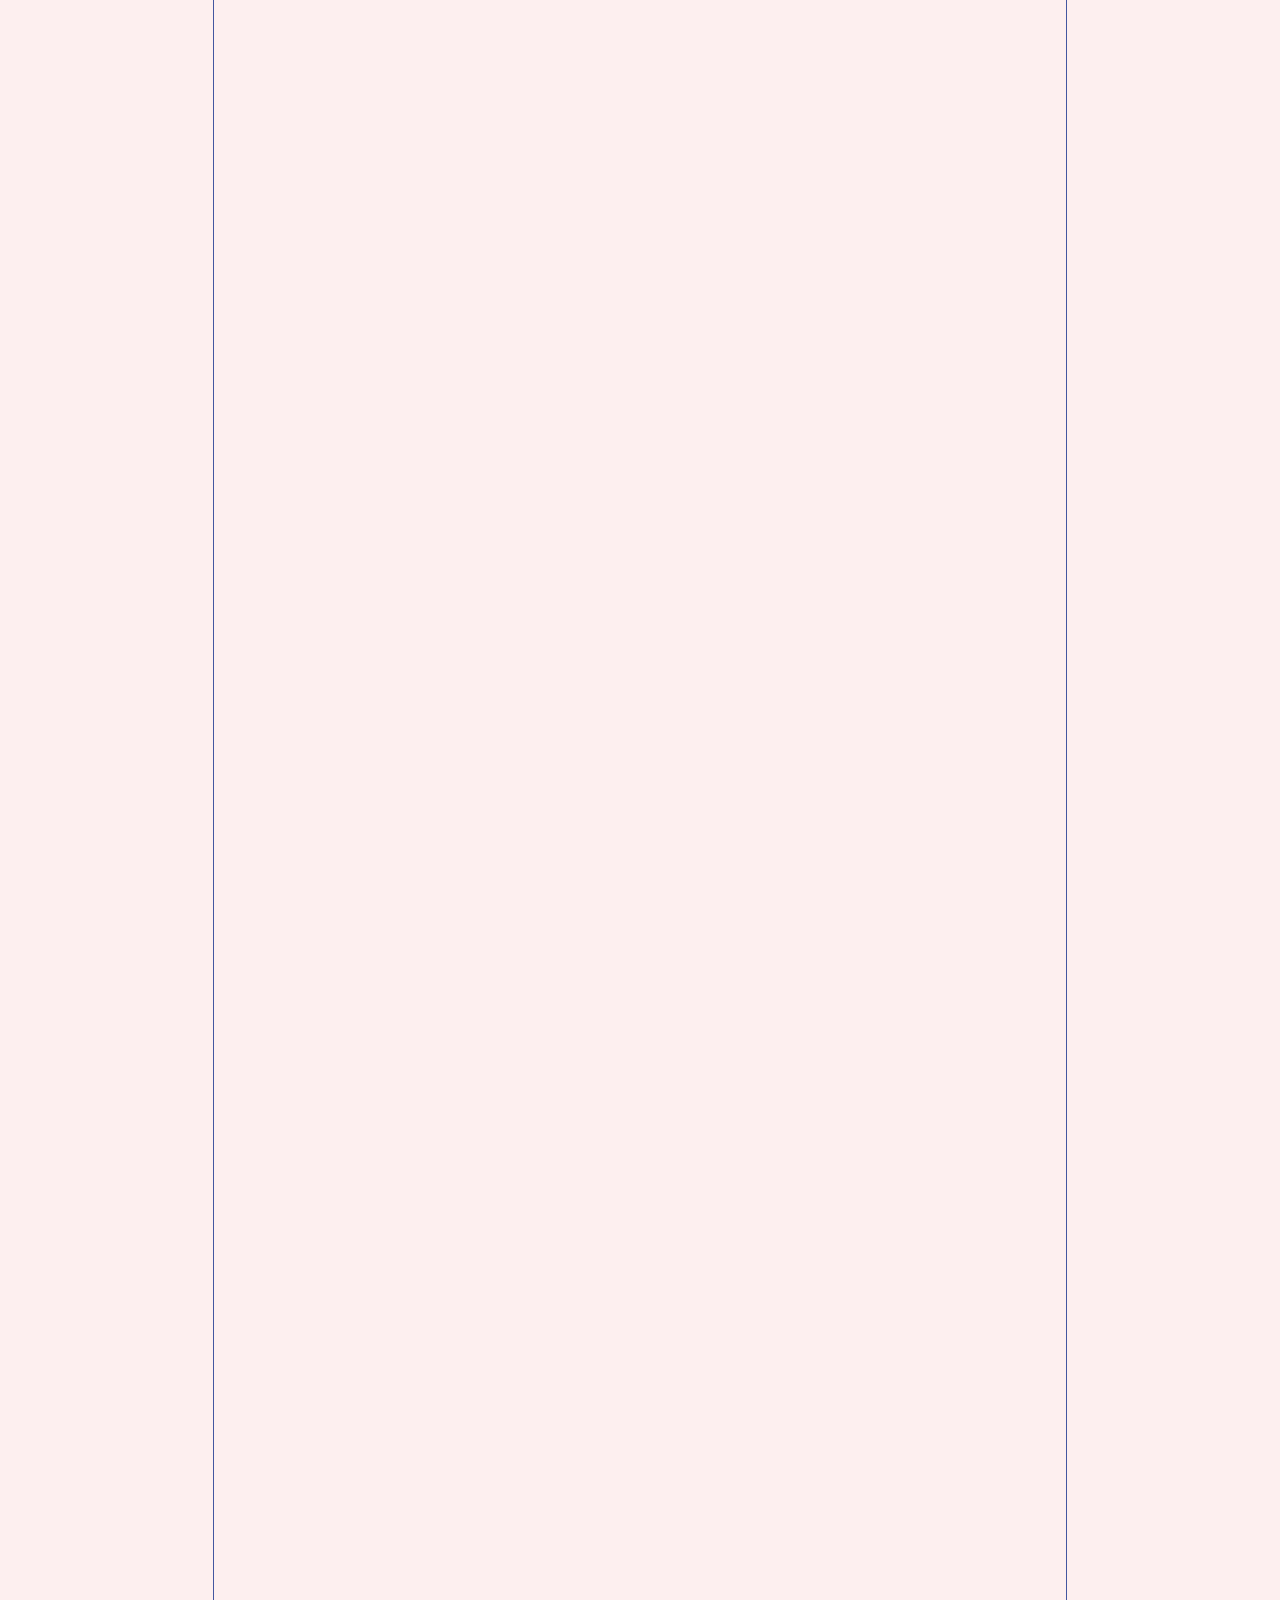
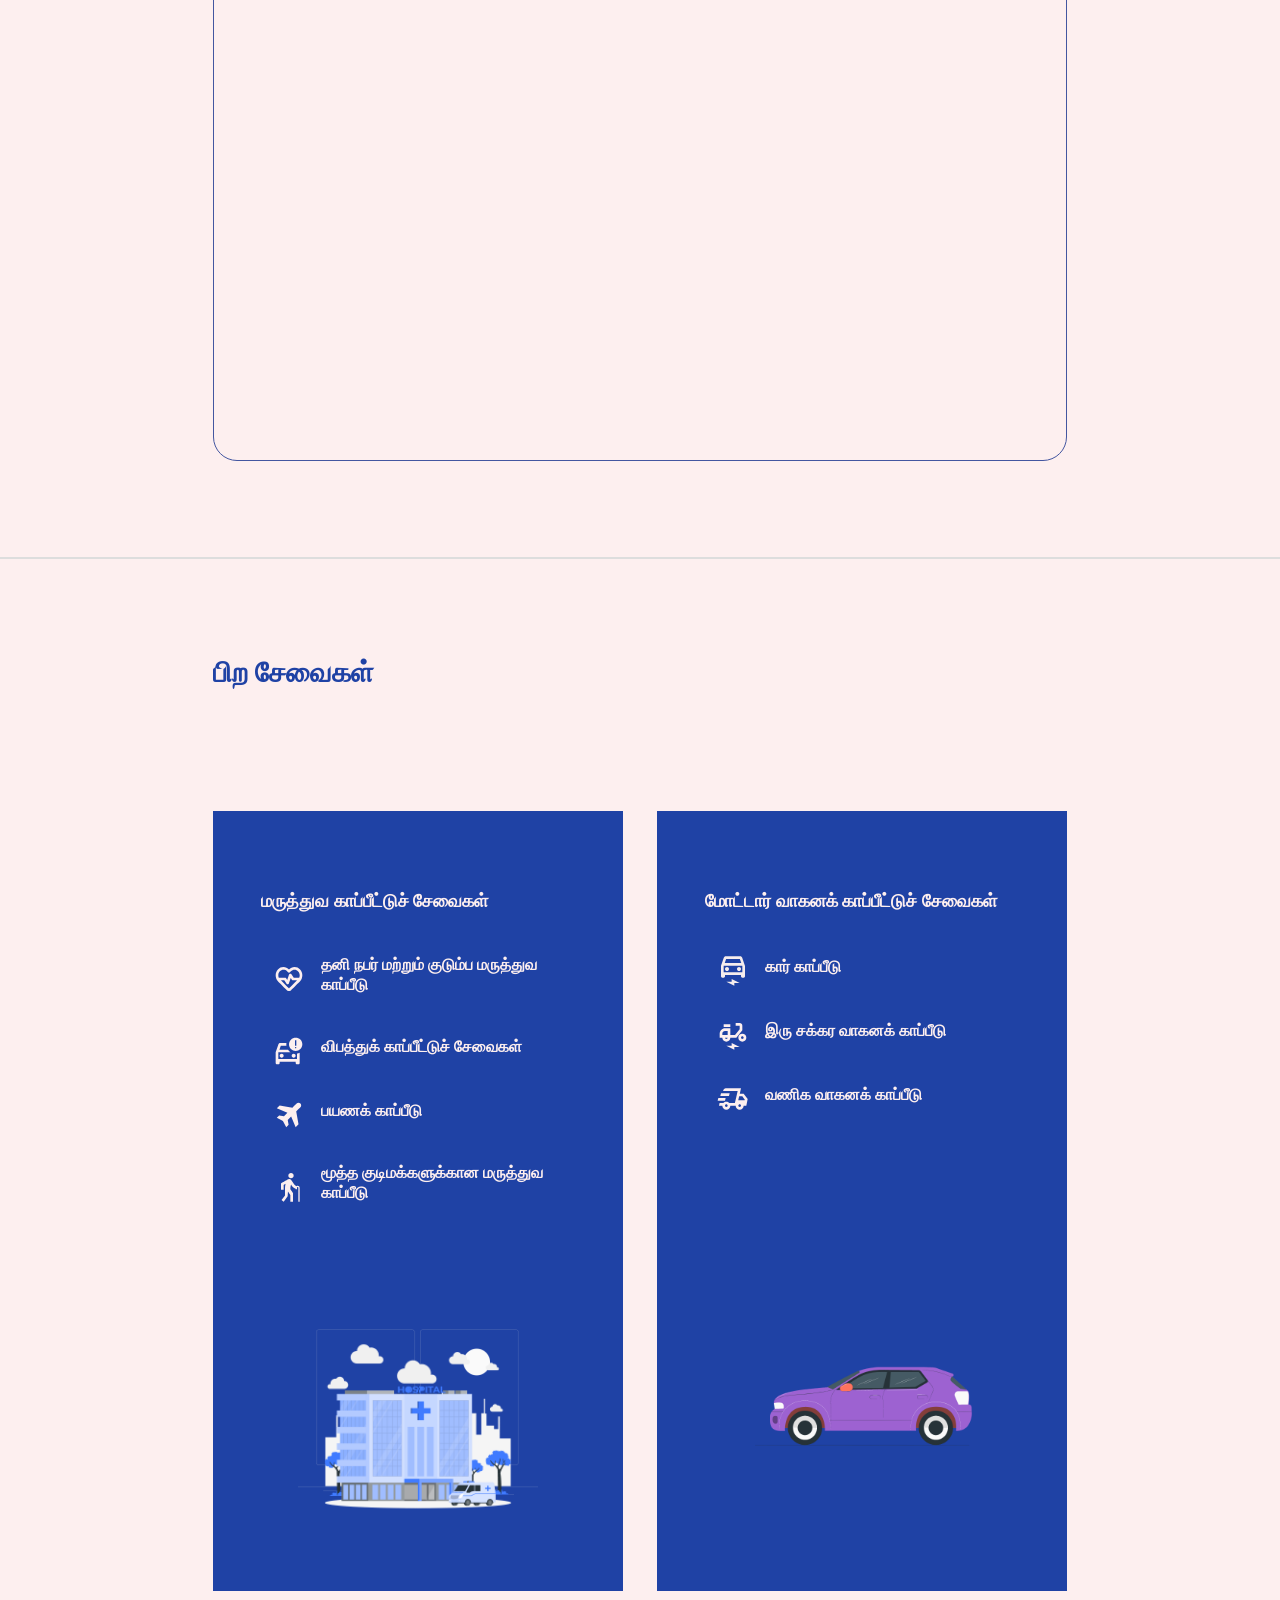
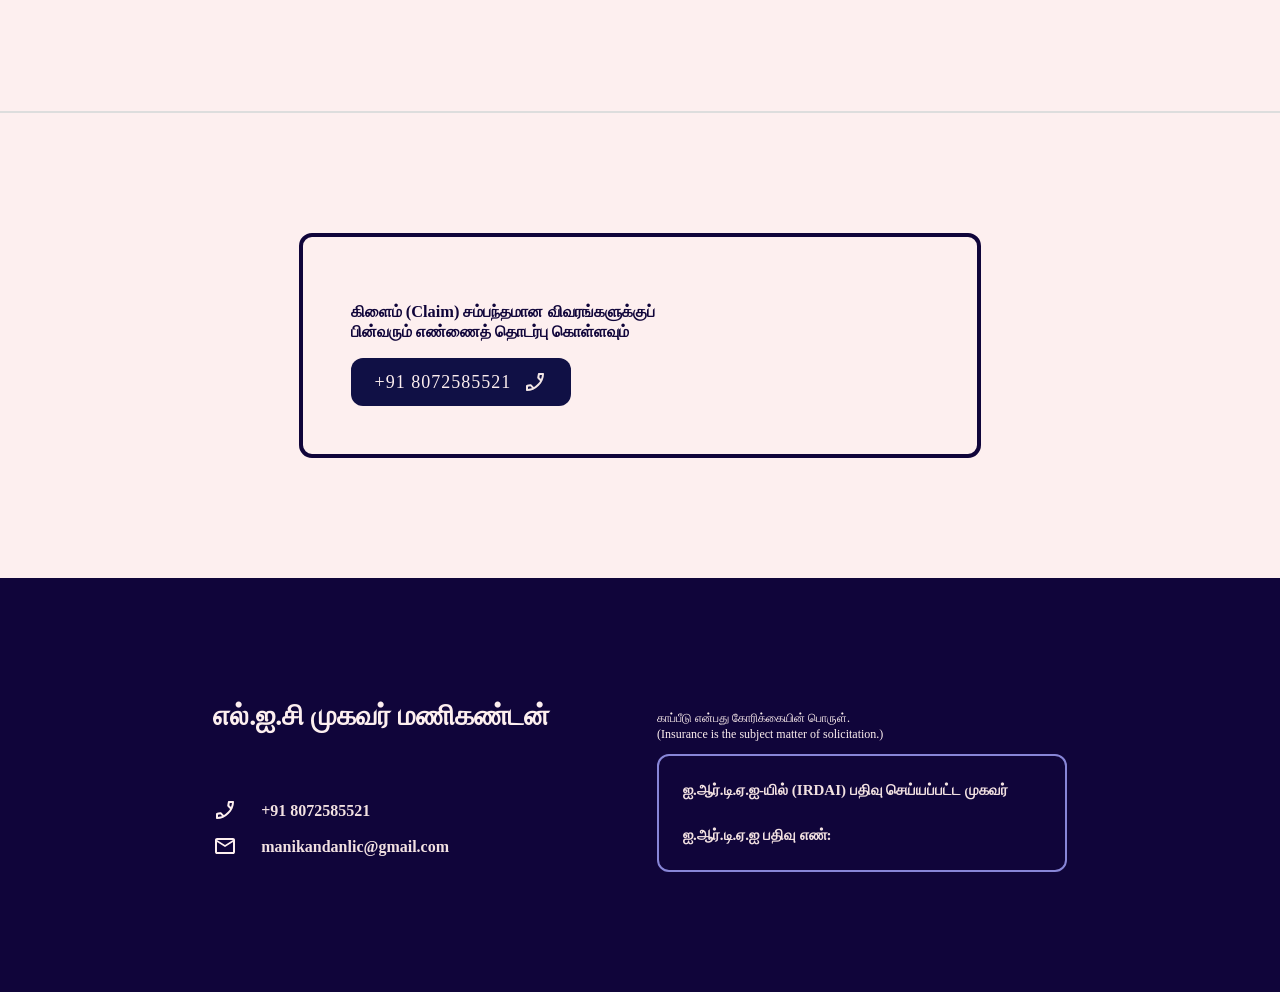
==== commit f508ab0b: "changes" ====
--- a/index.html
+++ b/index.html
@@ -121,7 +121,6 @@
      </section>
      <section class="slider-section" id="slider-section">
 
-           <div class="section-container">
 
                
 
@@ -146,7 +145,6 @@
 
             </div>
 
-           </div>
 
      </section>
      <section class="about-section">
--- a/assets/css/layout.css
+++ b/assets/css/layout.css
@@ -659,7 +659,7 @@
     display: flex;
     justify-content: space-between;
 
-    gap:0;
+    gap:24px;
 
     flex-wrap: wrap;
 
@@ -757,7 +757,7 @@
     display: flex;
     justify-content: space-between;
 
-    flex-wrap: nowrap;
+    flex-wrap: wrap;
     align-items: center;
 
 }
--- a/assets/css/typography.css
+++ b/assets/css/typography.css
@@ -217,7 +217,7 @@
     white-space: normal;
     color: #1f42a5;
     padding: 8px 12px;
-    width: 360px;
+    width: auto;
 
 
 
@@ -298,6 +298,8 @@
     line-height: 20px;
     white-space: normal;
     color: #10053a;
+
+    width: 360px;
 }
 .slider-cta-content
 {
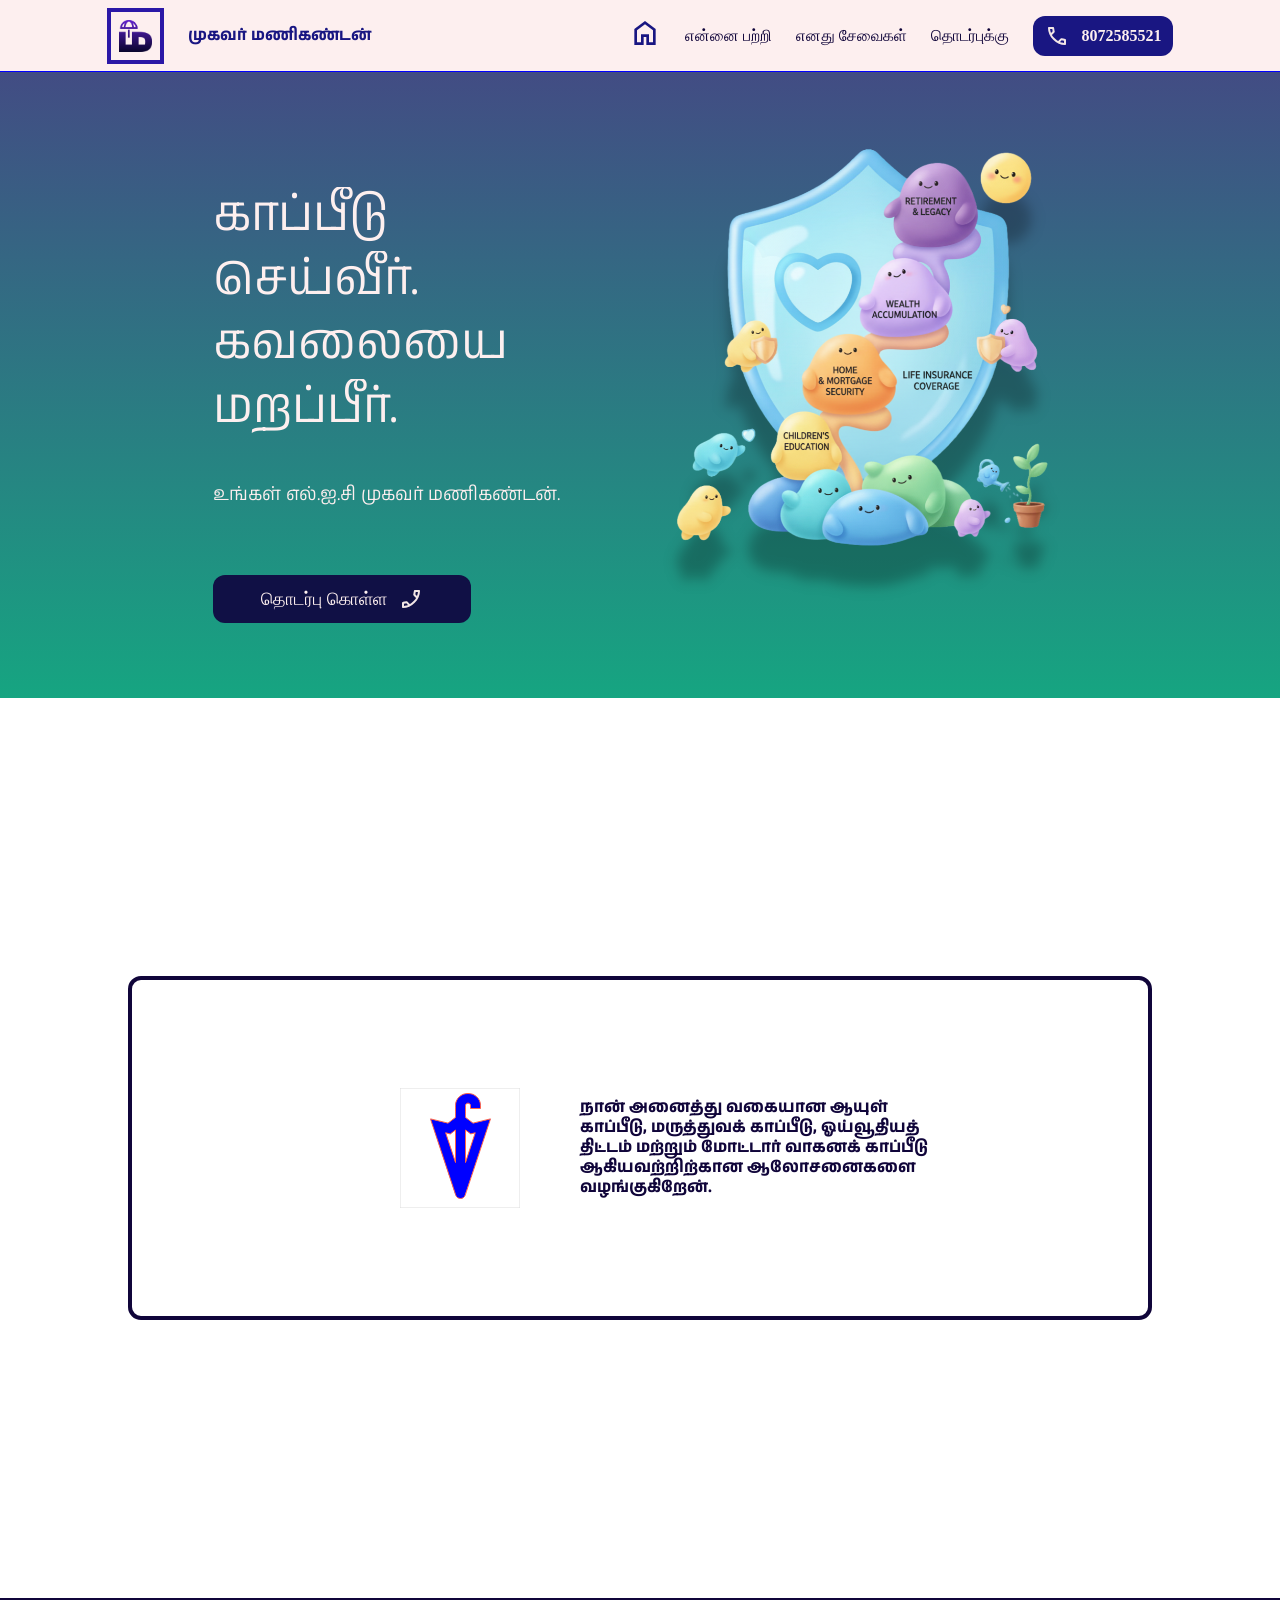
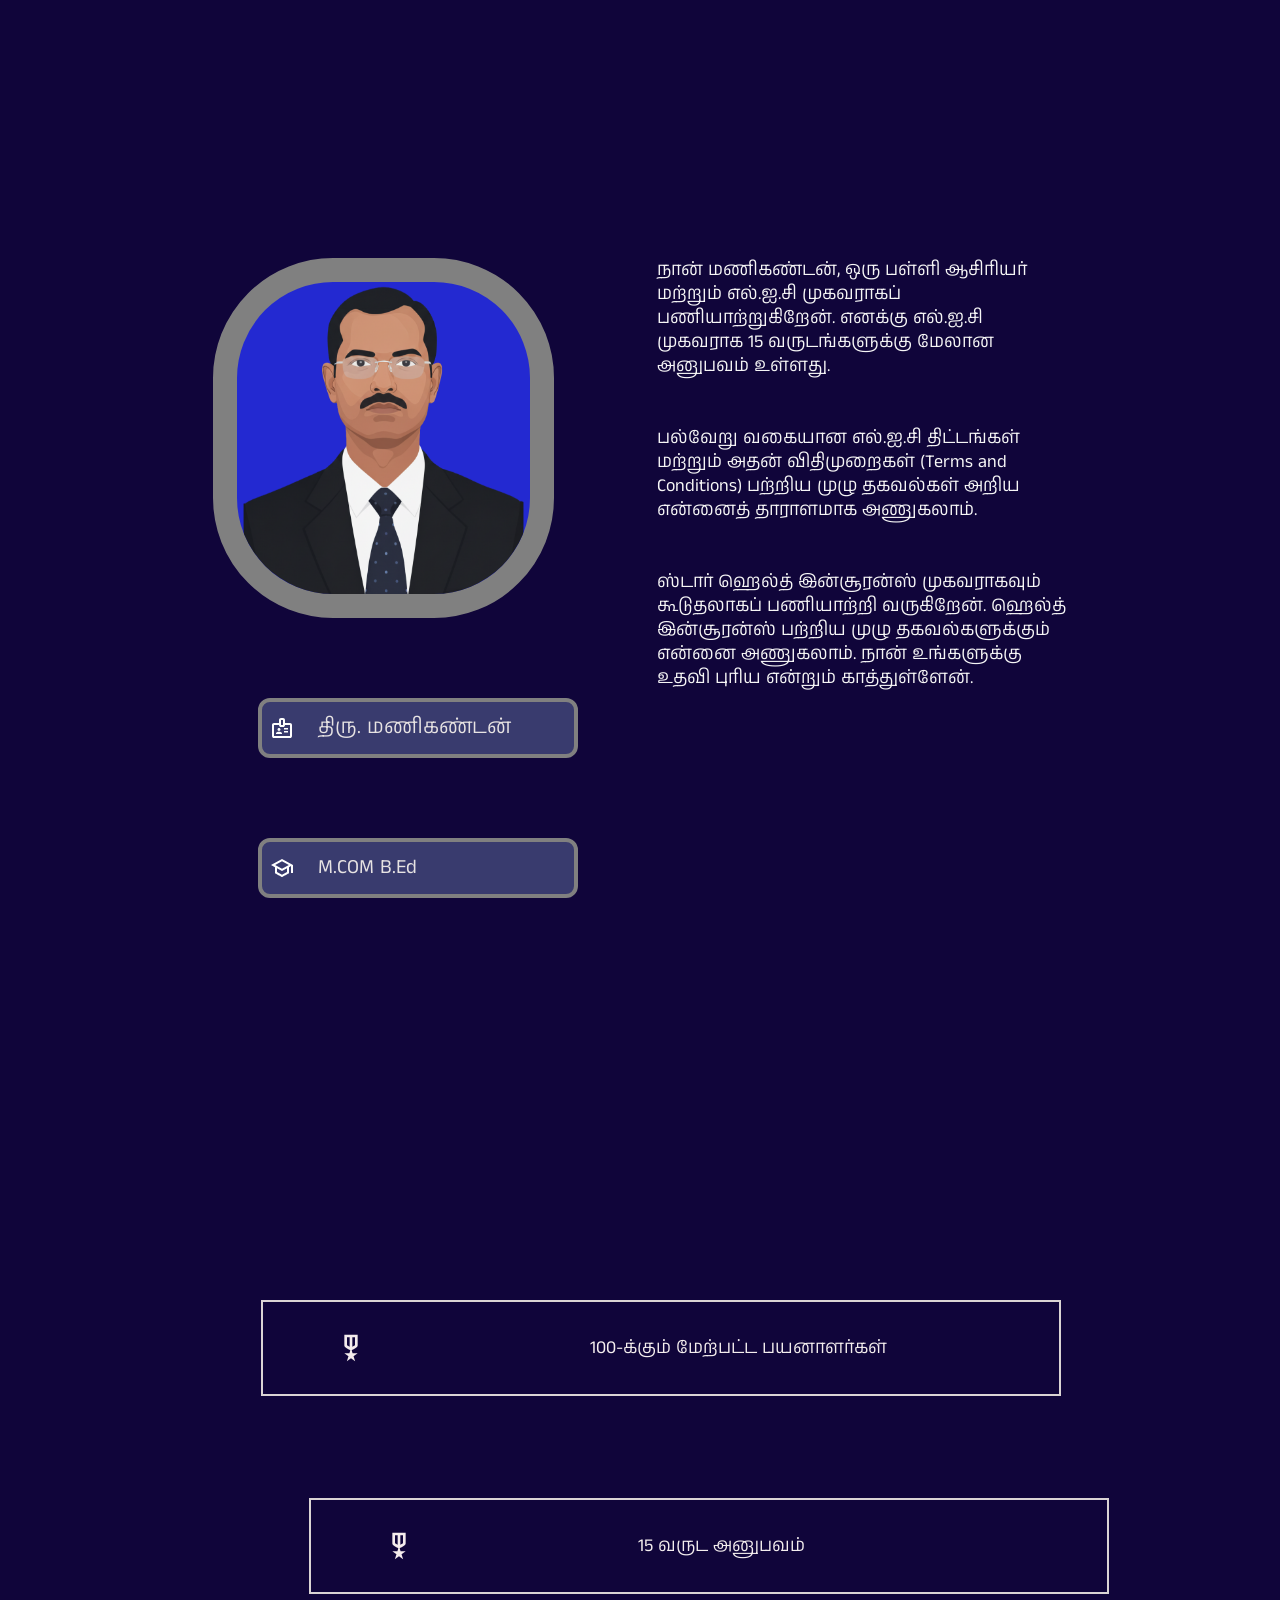
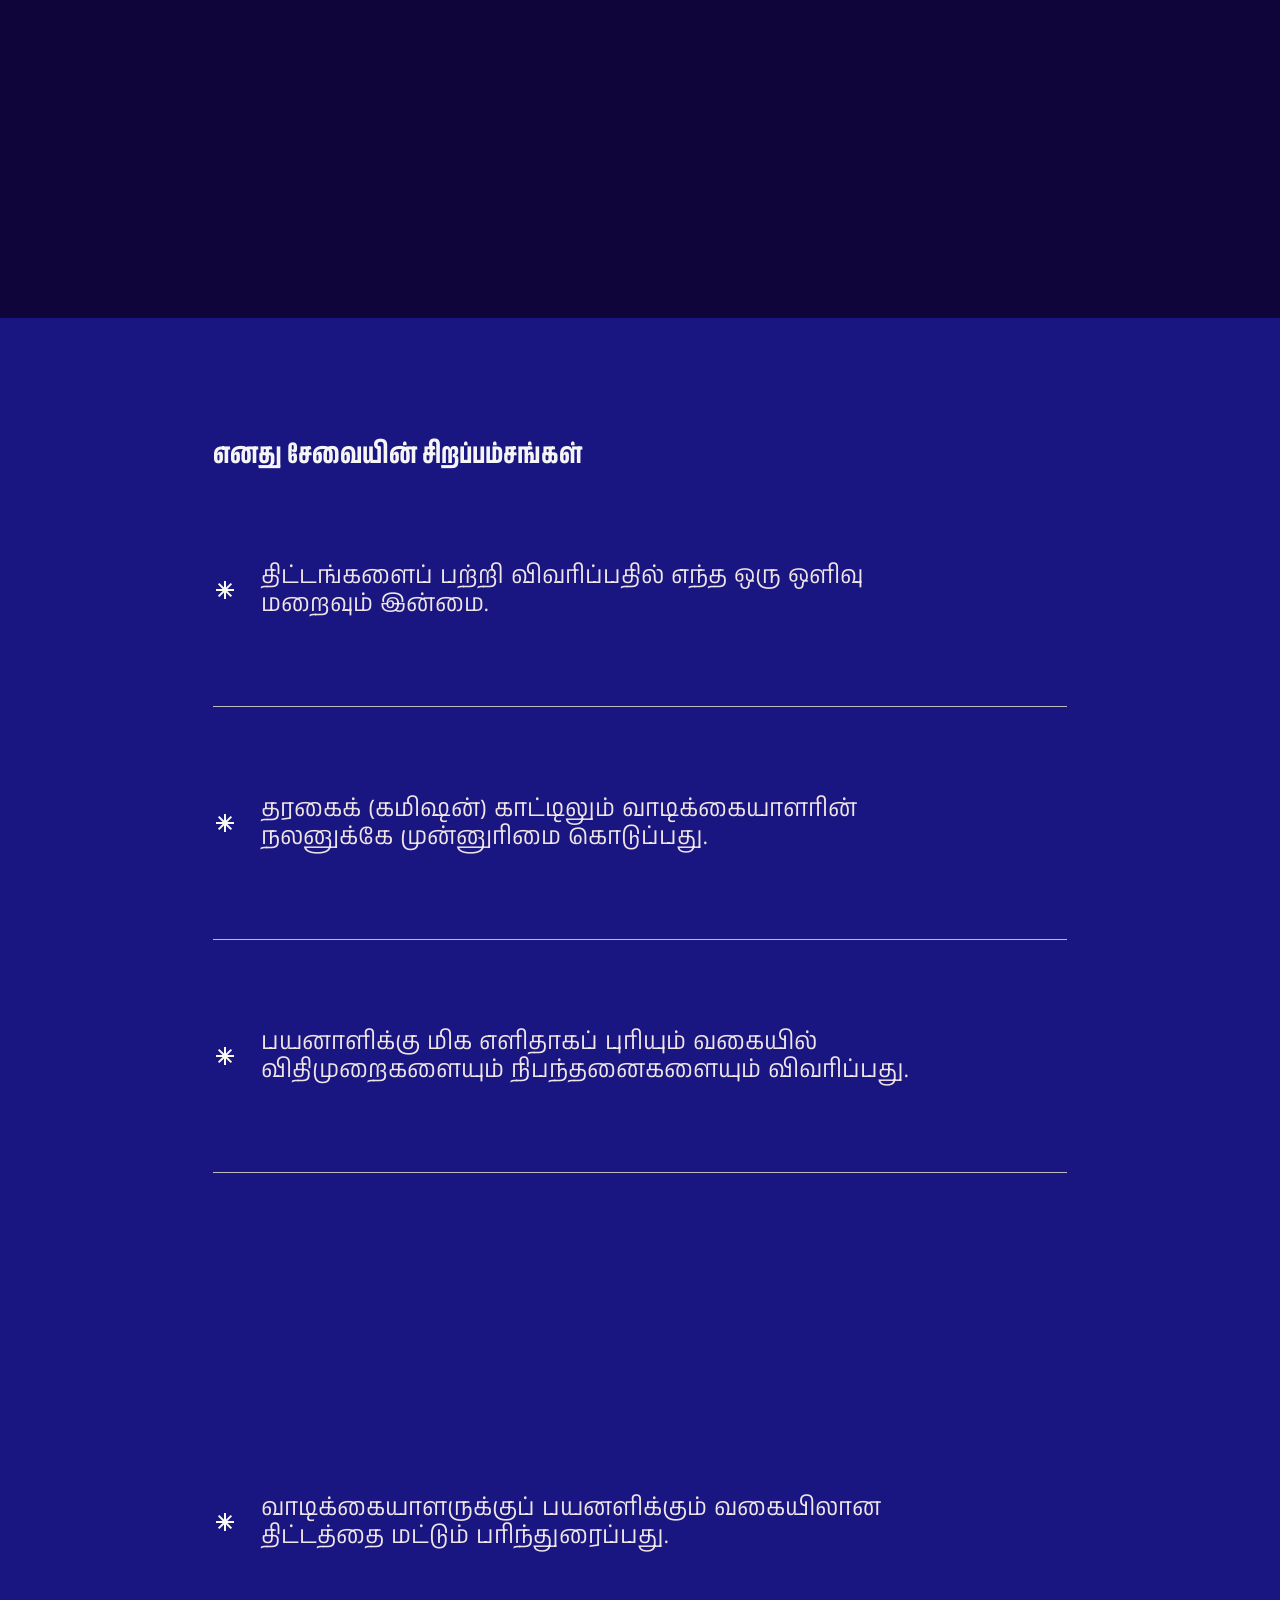
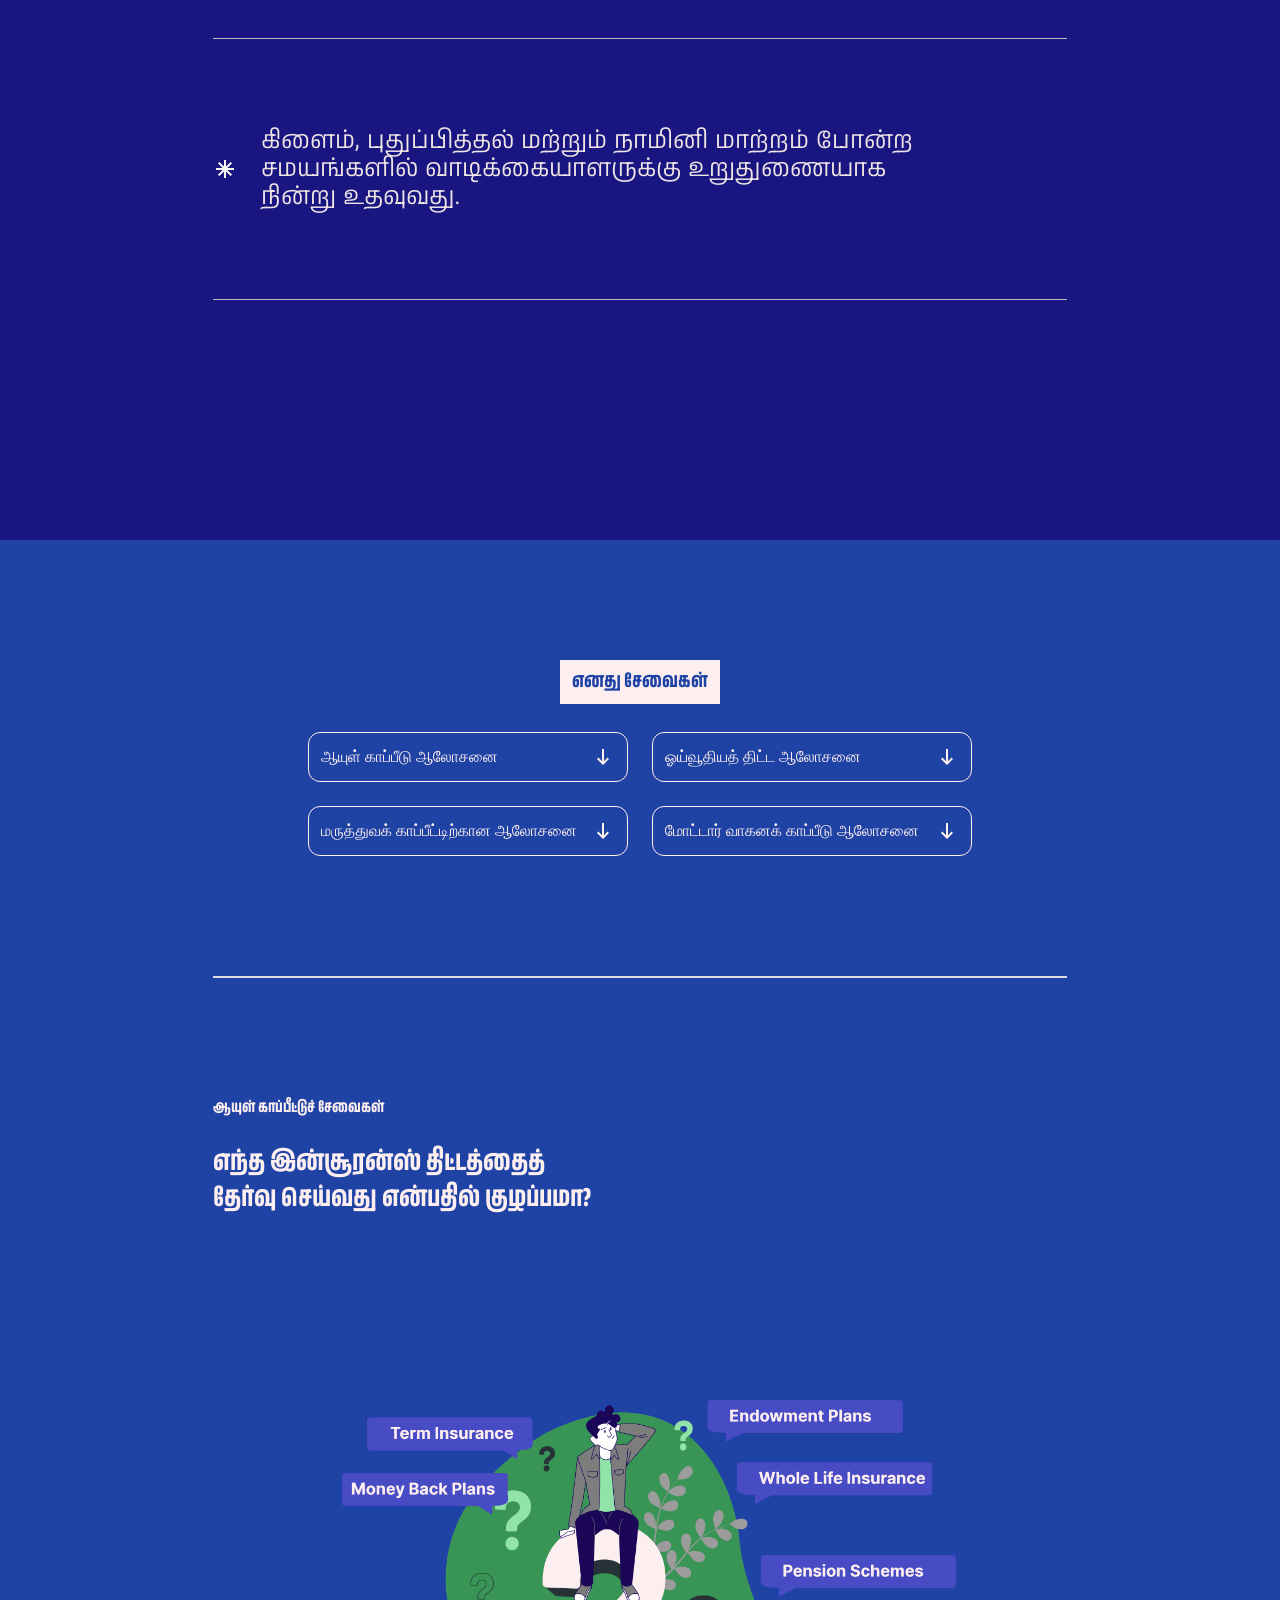
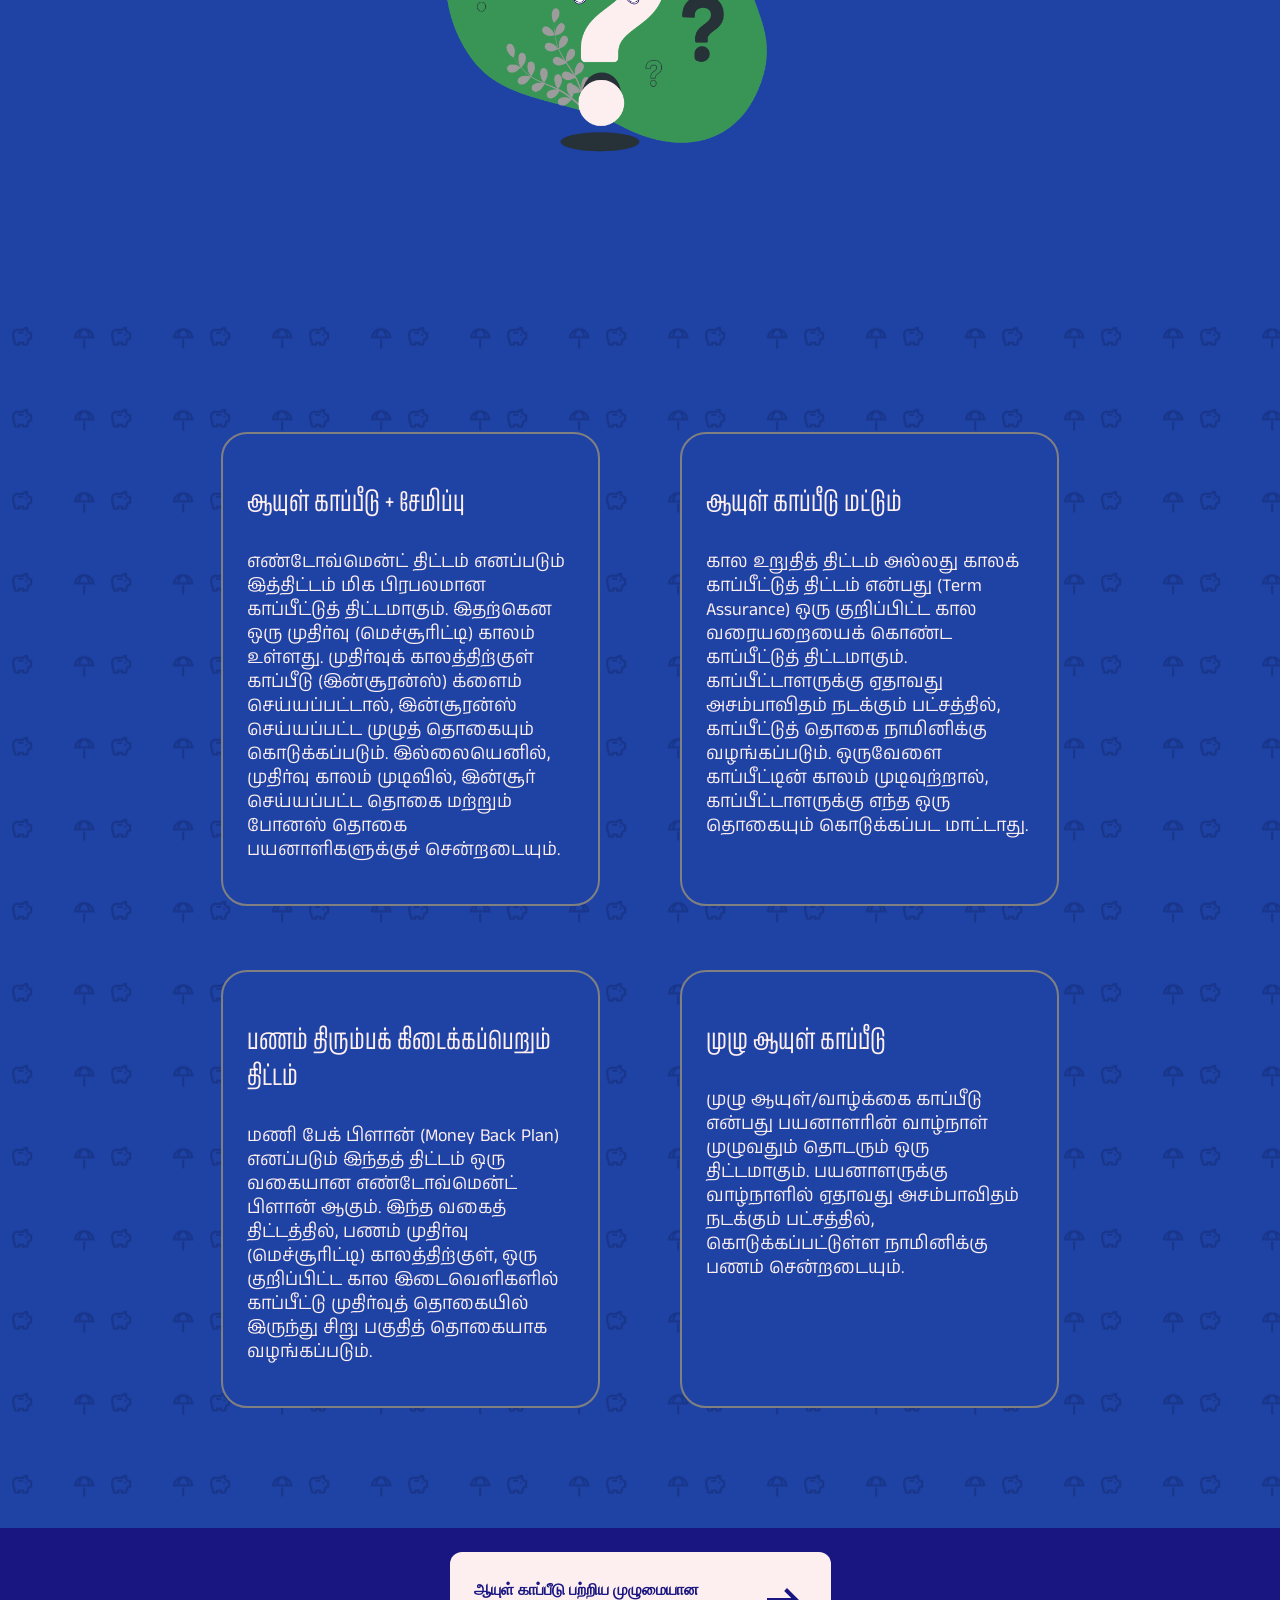
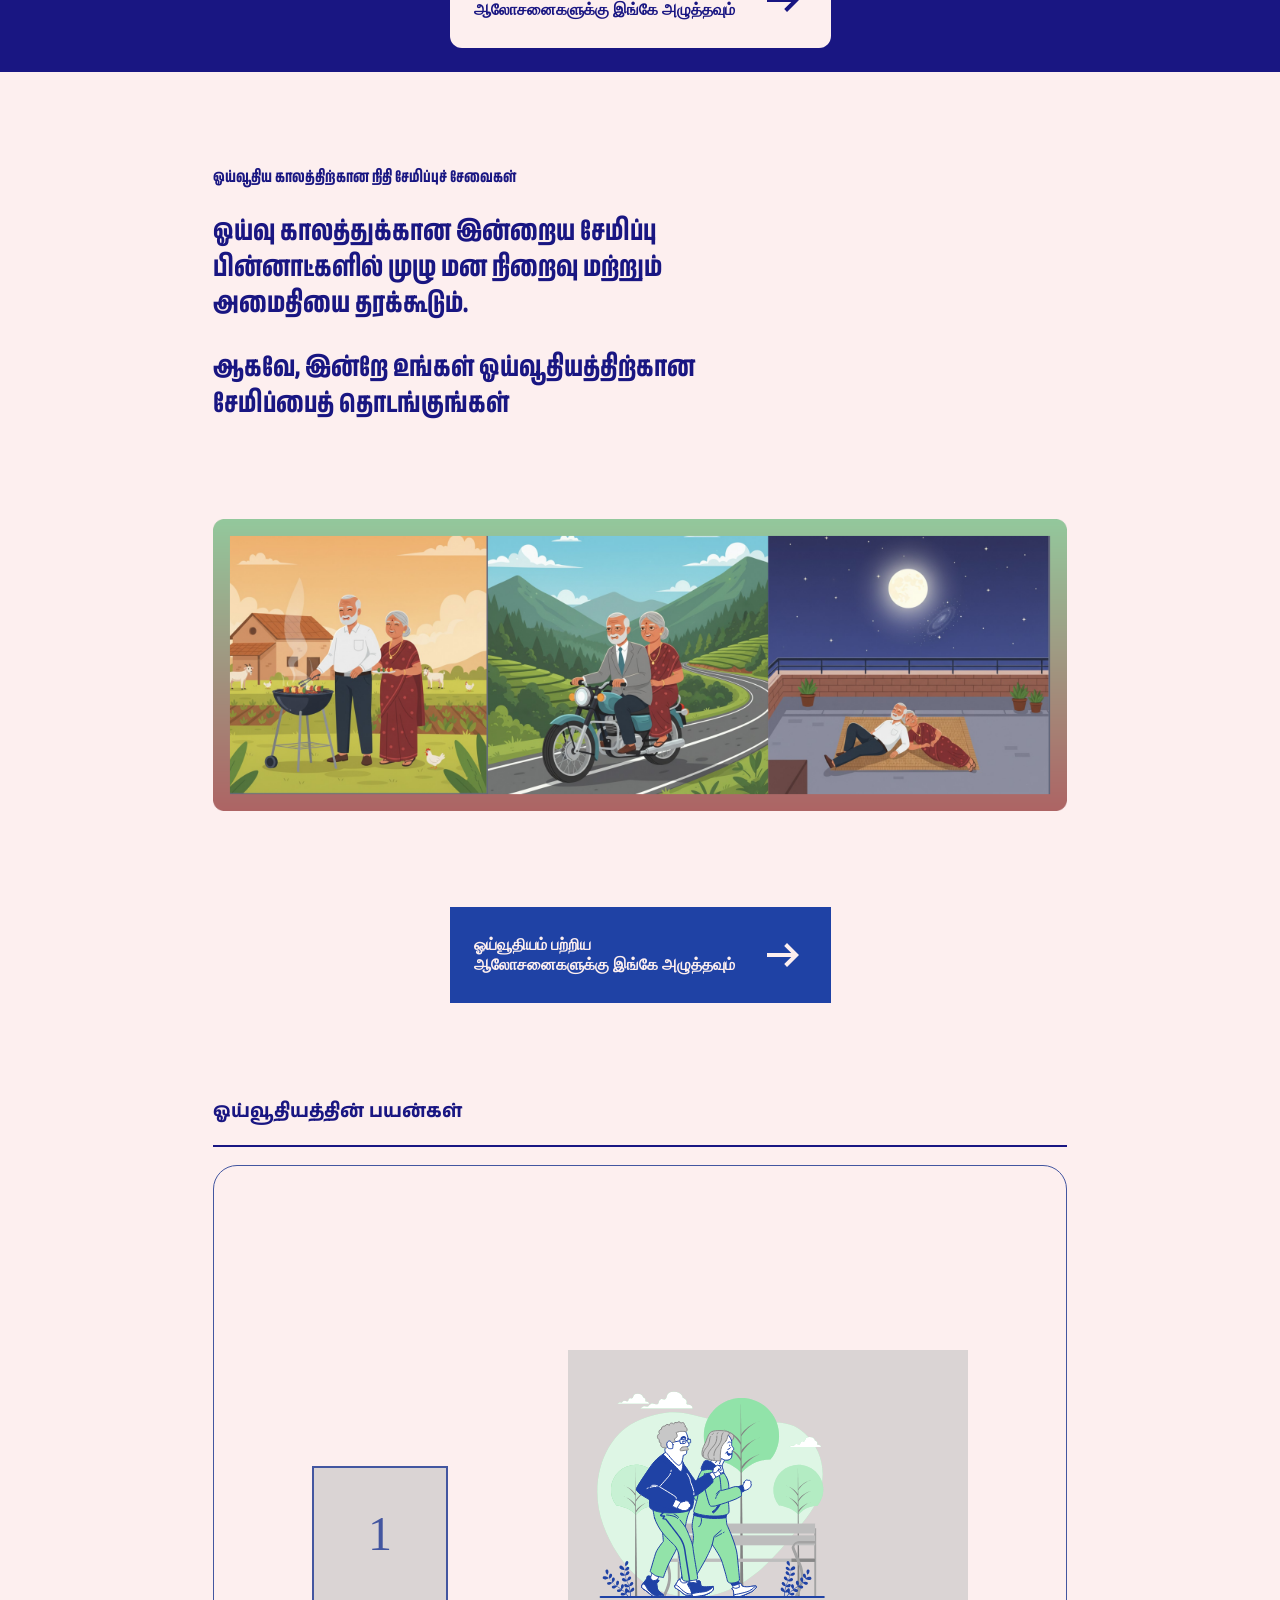
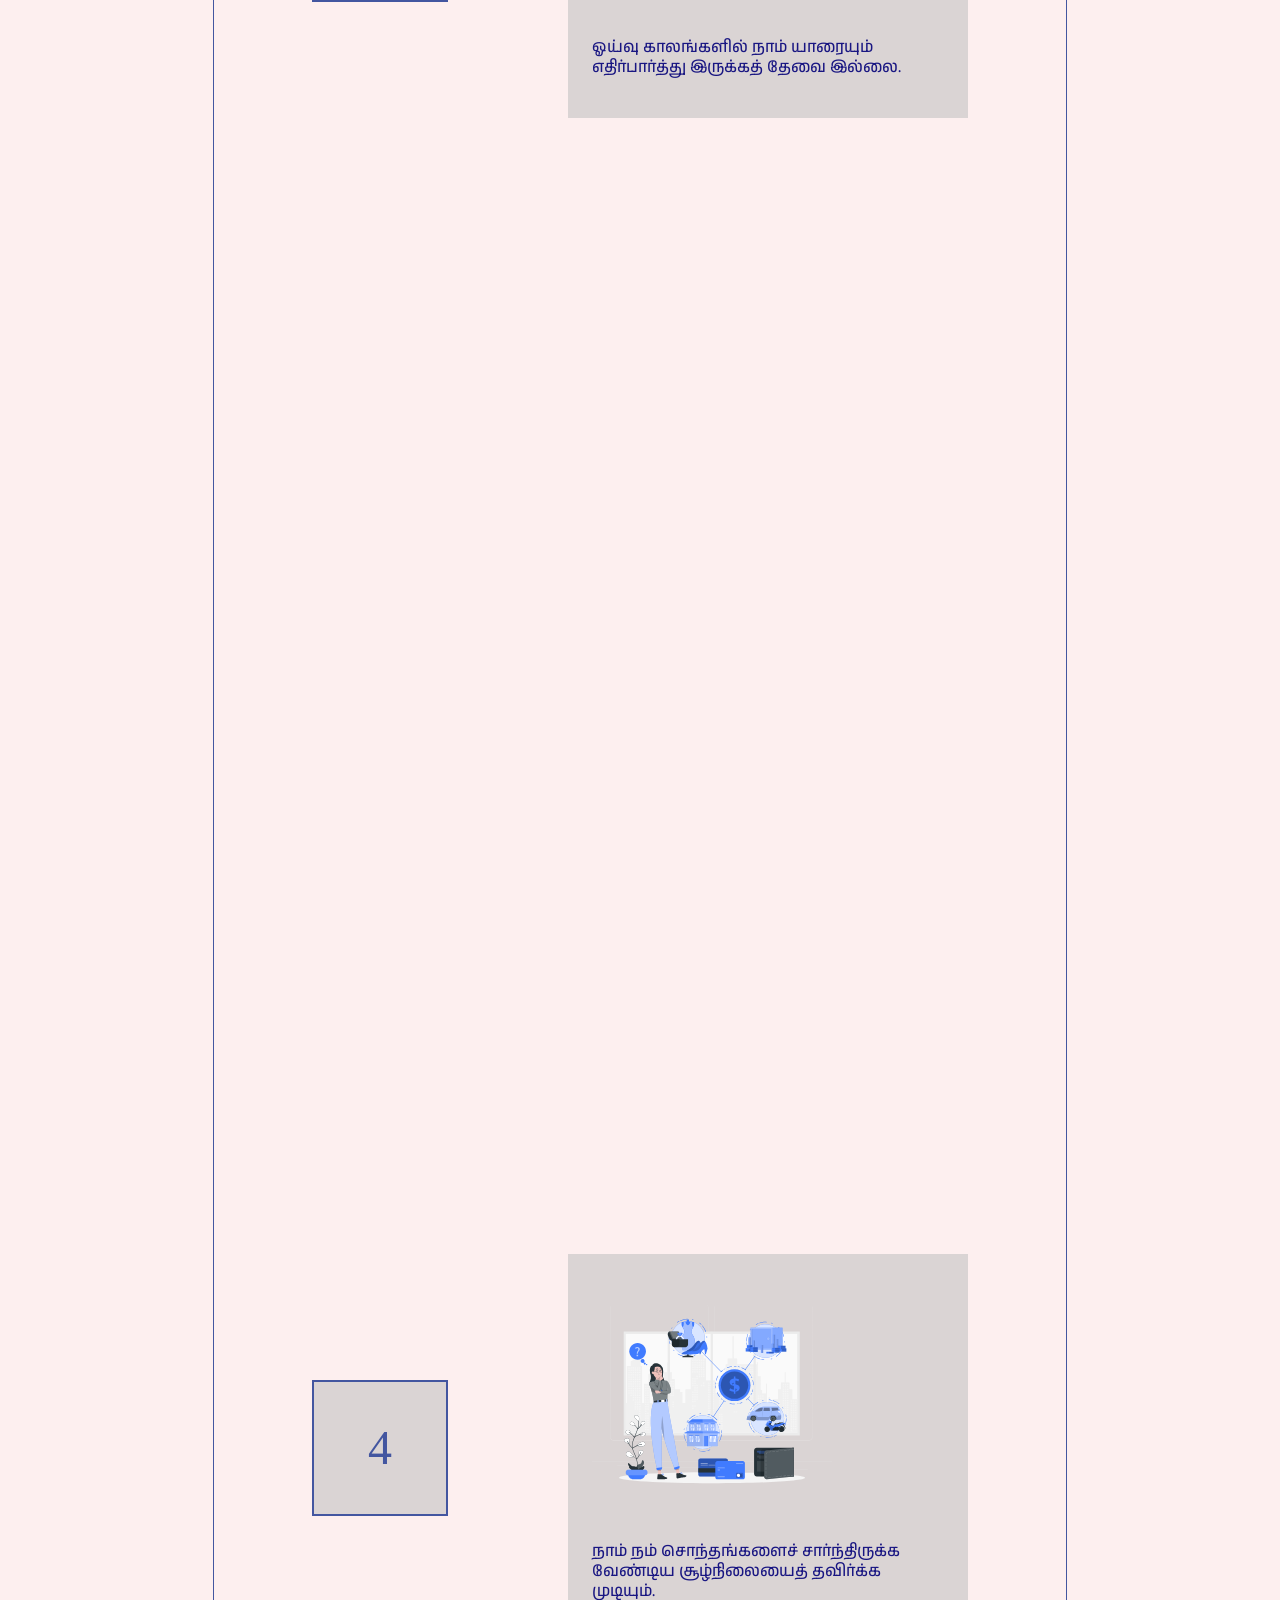
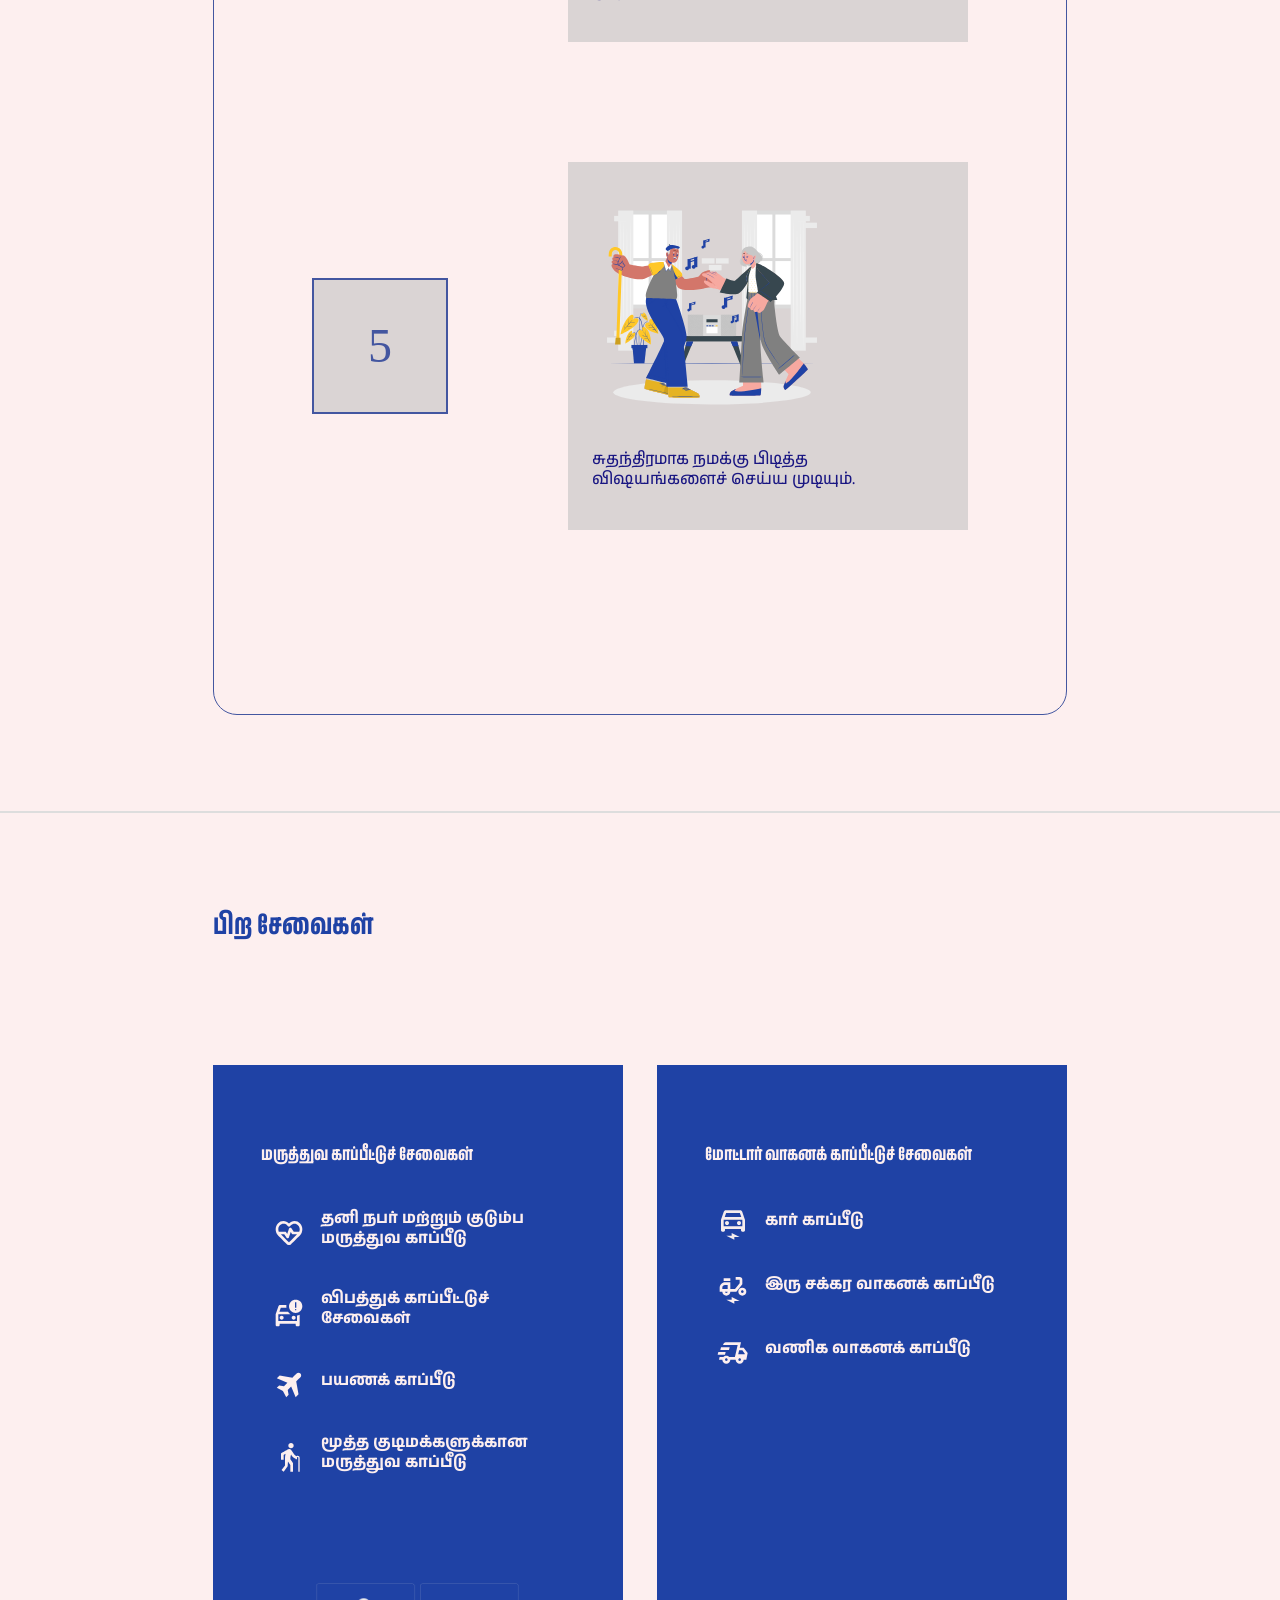
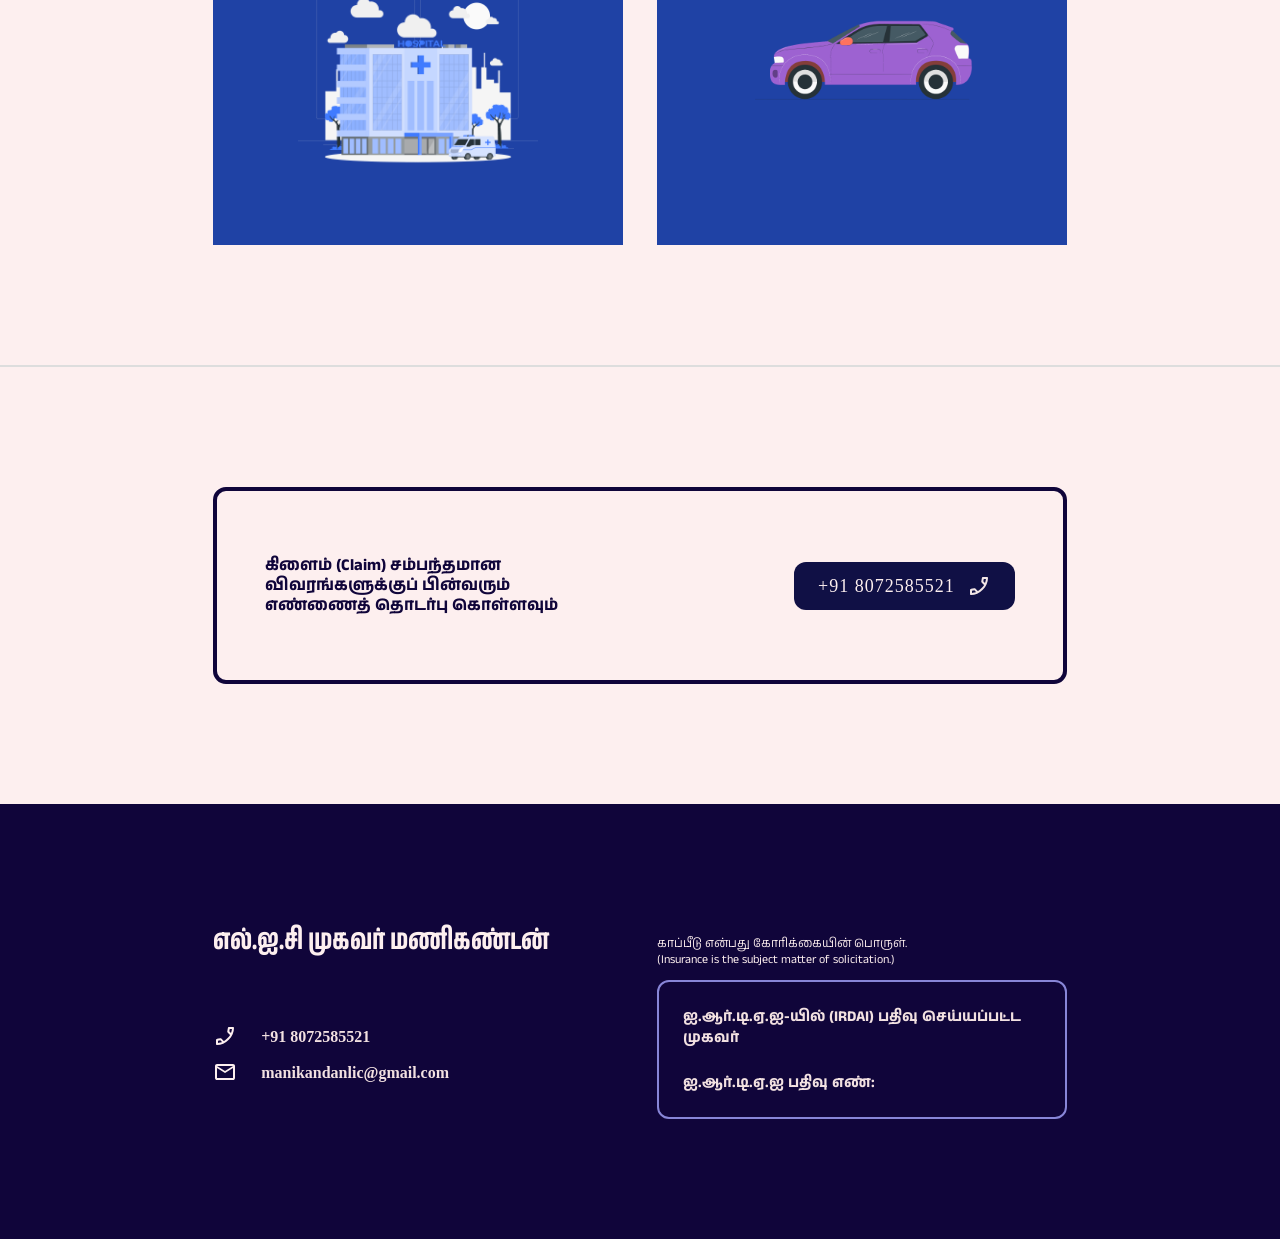
==== commit 8f7db96f: "changes" ====
--- a/index.html
+++ b/index.html
@@ -7,6 +7,11 @@
   <link rel="icon" type="image/png" href="assets/images/logo.png">
 
   <title>எல்.ஐ.சி முகவர் மணிகண்டன்</title>
+
+  <link rel="preconnect" href="https://fonts.googleapis.com">
+<link rel="preconnect" href="https://fonts.gstatic.com" crossorigin>
+<link href="https://fonts.googleapis.com/css2?family=Anek+Tamil:wdth,wght@75,100..800&display=swap" rel="stylesheet">
+
 
    <link rel="stylesheet" href="assets/css/colors.css" />
    <link rel="stylesheet" href="assets/css/layout.css" />
--- a/assets/css/layout.css
+++ b/assets/css/layout.css
@@ -302,7 +302,7 @@
 
 .profile-section-step-1
 {
-    background: #191682;
+    /* background: #191682; */
 
 
     bottom: 0px;
@@ -313,7 +313,7 @@
 
 .profile-section-step-2
 {
-    background: #1f42a5;
+    /* background: #1f42a5; */
     /* margin-left: 48px; */
 
     top: 50%;
@@ -324,7 +324,7 @@
 }
 .profile-section-step-3
 {
-    background: #191682;
+    /* background: #191682; */
 
     top: 0px;
     position: absolute;
@@ -451,6 +451,8 @@
 
 {
     font-family: 'Anek Tamil Condensed';
+    font-family: "Anek Tamil", sans-serif;
+  font-variation-settings:"wdth" 70;
   font-style: normal;
   font-weight: 400;
   font-size: 28px;
@@ -469,7 +471,6 @@
 .insurance-card-paragraph
 
 {
-    font-family: 'Anek Tamil';
     font-style: normal;
     font-weight: 400;
     font-size: 18px;
@@ -677,6 +678,8 @@
   .other-services-card .other-services-title
 {
     font-family: 'Anek Tamil Condensed';
+    font-family: "Anek Tamil", sans-serif;
+  font-variation-settings:"wdth" 70;
     font-style: normal;
     font-weight: 700;
     font-size: 18px;
@@ -703,7 +706,6 @@
 
 .other-services-card .other-services-content
 {
-    font-family: 'Anek Tamil';
     font-style: normal;
     font-weight: 700;
     font-size: 16px;
@@ -741,7 +743,7 @@
 .cta-final-wrapper
 {
     position: relative;
-    width: 80%;
+    width: 100%;
     overflow: hidden;
     border-radius: 13px;
     border: 4px  solid #10053a;
@@ -823,6 +825,9 @@
 .footer-logo-text
 {
     font-family: 'Anek Tamil Condensed';
+    font-family: "Anek Tamil", sans-serif;
+  font-variation-settings:"wdth" 70;
+    
     font-style: normal;
     font-weight: 700;
     font-size: 28px;
@@ -852,7 +857,6 @@
 
 .footer-solicitation-info
 {
-      font-family: 'Anek Tamil';
   font-style: normal;
   font-weight: 400;
   font-size: 12px;
@@ -877,7 +881,6 @@
 
 .footer-licence-info-listitem
 {
-    font-family: 'Anek Tamil';
     font-style: normal;
     font-weight: 700;
     font-size: 15px;
--- a/assets/css/typography.css
+++ b/assets/css/typography.css
@@ -1,7 +1,15 @@
+
+
+
+body
+{
+  font-family: "Anek Tamil", sans-serif;
+  font-variation-settings:"wdth" 100;
+
+}
 
 .site-logo-text
 {
-    font-family: 'Anek Tamil Condensed';
     font-style: normal;
     font-weight: 700;
     font-size: 28px;
@@ -15,7 +23,6 @@
 .hero-title
 
 {
-    font-family: 'Anek Tamil Condensed';
     font-style: normal;
     font-weight: 400;
     font-size: 48px;
@@ -72,7 +79,6 @@
 .hero-sub-title
 
 {
-    font-family: 'Anek Tamil Condensed';
   font-style: normal;
   font-weight: 400;
   font-size: 18px;
@@ -86,30 +92,35 @@
 .heading-3
 
 {
-    font-family: 'Anek Tamil Condensed';
     font-style: normal;
     font-weight: 700;
     font-size: 28px !important;
     line-height: 36px !important;
     white-space: normal;
     color: #f6f5f5;
+    font-family: 'Anek Tamil Condensed';
+
+    font-family: "Anek Tamil", sans-serif;
+  font-variation-settings:"wdth" 70;
 }
 
 .heading-5
 
 {
-    font-family: 'Anek Tamil Condensed';
     font-style: normal;
     font-weight: 700;
     font-size: 16px;
     line-height: 20px;
     white-space: normal;
     color: #f9f4f4;
+    font-family: 'Anek Tamil Condensed';
+
+    font-family: "Anek Tamil", sans-serif;
+  font-variation-settings:"wdth" 70;
 }
 
 .body-text
 {
-    font-family: 'Anek Tamil';
     font-style: normal;
     font-weight: 400;
     font-size: 18px;
@@ -120,7 +131,6 @@
 
 .body-text-big
 {
-    font-family: 'Anek Tamil Condensed';
     font-style: normal;
     font-weight: 400;
     font-size: 20px;
@@ -143,7 +153,6 @@
 .profile-paragraph
 
 {
-    font-family: 'Anek Tamil';
   font-style: normal;
   font-weight: 400;
   font-size: 18px;
@@ -158,7 +167,6 @@
 
 .profile-section-step-text
 {
-    font-family: 'Anek Tamil Expanded';
     font-style: normal;
     font-weight: 400;
     font-size: 18px;
@@ -173,7 +181,6 @@
 .why-choose-section .list-item-text
 
 {
-    font-family: 'Anek Tamil';
     font-style: normal;
     font-weight: 400;
     font-size: 28px;
@@ -209,7 +216,6 @@
 {
     display: inline-block;
     background-color: #fdefef;
-    font-family: 'Anek Tamil Condensed';
     font-style: normal;
     font-weight: 700;
     font-size: 20px;
@@ -238,7 +244,6 @@
 
 .insurance-section-title-paragraph
 {
-    font-family: 'Anek Tamil';
   font-style: normal;
   font-weight: 400;
   font-size: 18px;
@@ -260,7 +265,6 @@
 .retirement-section-title
 {
     color: #191682 !important;
-    font-family: 'Anek Tamil';
   font-style: normal;
   font-weight: 700;
   white-space: normal;
@@ -272,7 +276,6 @@
 
 .retirement-benefits-title
 {
-      font-family: 'Anek Tamil';
         color: #191682;
           white-space: normal;
           border-bottom: 2px solid #191682;
@@ -291,7 +294,6 @@
 
 .final-cta-content
 {
-    font-family: 'Anek Tamil Condensed';
     font-style: normal;
     font-weight: 700;
     font-size: 16.4px;
@@ -299,11 +301,10 @@
     white-space: normal;
     color: #10053a;
 
-    width: 360px;
+    width: 320px;
 }
 .slider-cta-content
 {
-    font-family: 'Anek Tamil Condensed';
     font-style: normal;
     font-weight: 700;
     font-size: 16.4px;
@@ -317,7 +318,6 @@
     .why-choose-section .list-item-text
 
     {
-    font-family: 'Anek Tamil';
     font-style: normal;
     font-weight: 400;
     font-size: 24px;
--- a/assets/css/buttons.css
+++ b/assets/css/buttons.css
@@ -117,7 +117,7 @@
     
     display: flex;
     align-items: center;
-    padding:12px 24px;
+    padding:24px 24px;
 
     gap: 24px;
 
@@ -130,6 +130,8 @@
   white-space: normal;
   color: #fdefef;
 
+  text-align: left;
+
   margin-left: auto;
   margin-right: auto;
 
@@ -168,14 +170,14 @@
 
     display: flex;
     align-items: center;
-    padding:12px 24px;
+    padding:24px 24px;
 
     gap: 24px;
 
 
     font-family: 'Anek Tamil Condensed';
   font-style: normal;
-  font-weight: 500;
+  font-weight: 700;
   font-size: 16px;
   line-height: 20px;
   white-space: normal;
@@ -183,6 +185,7 @@
 
   margin-left: auto;
   margin-right: auto;
+  text-align: left;
 
 
 
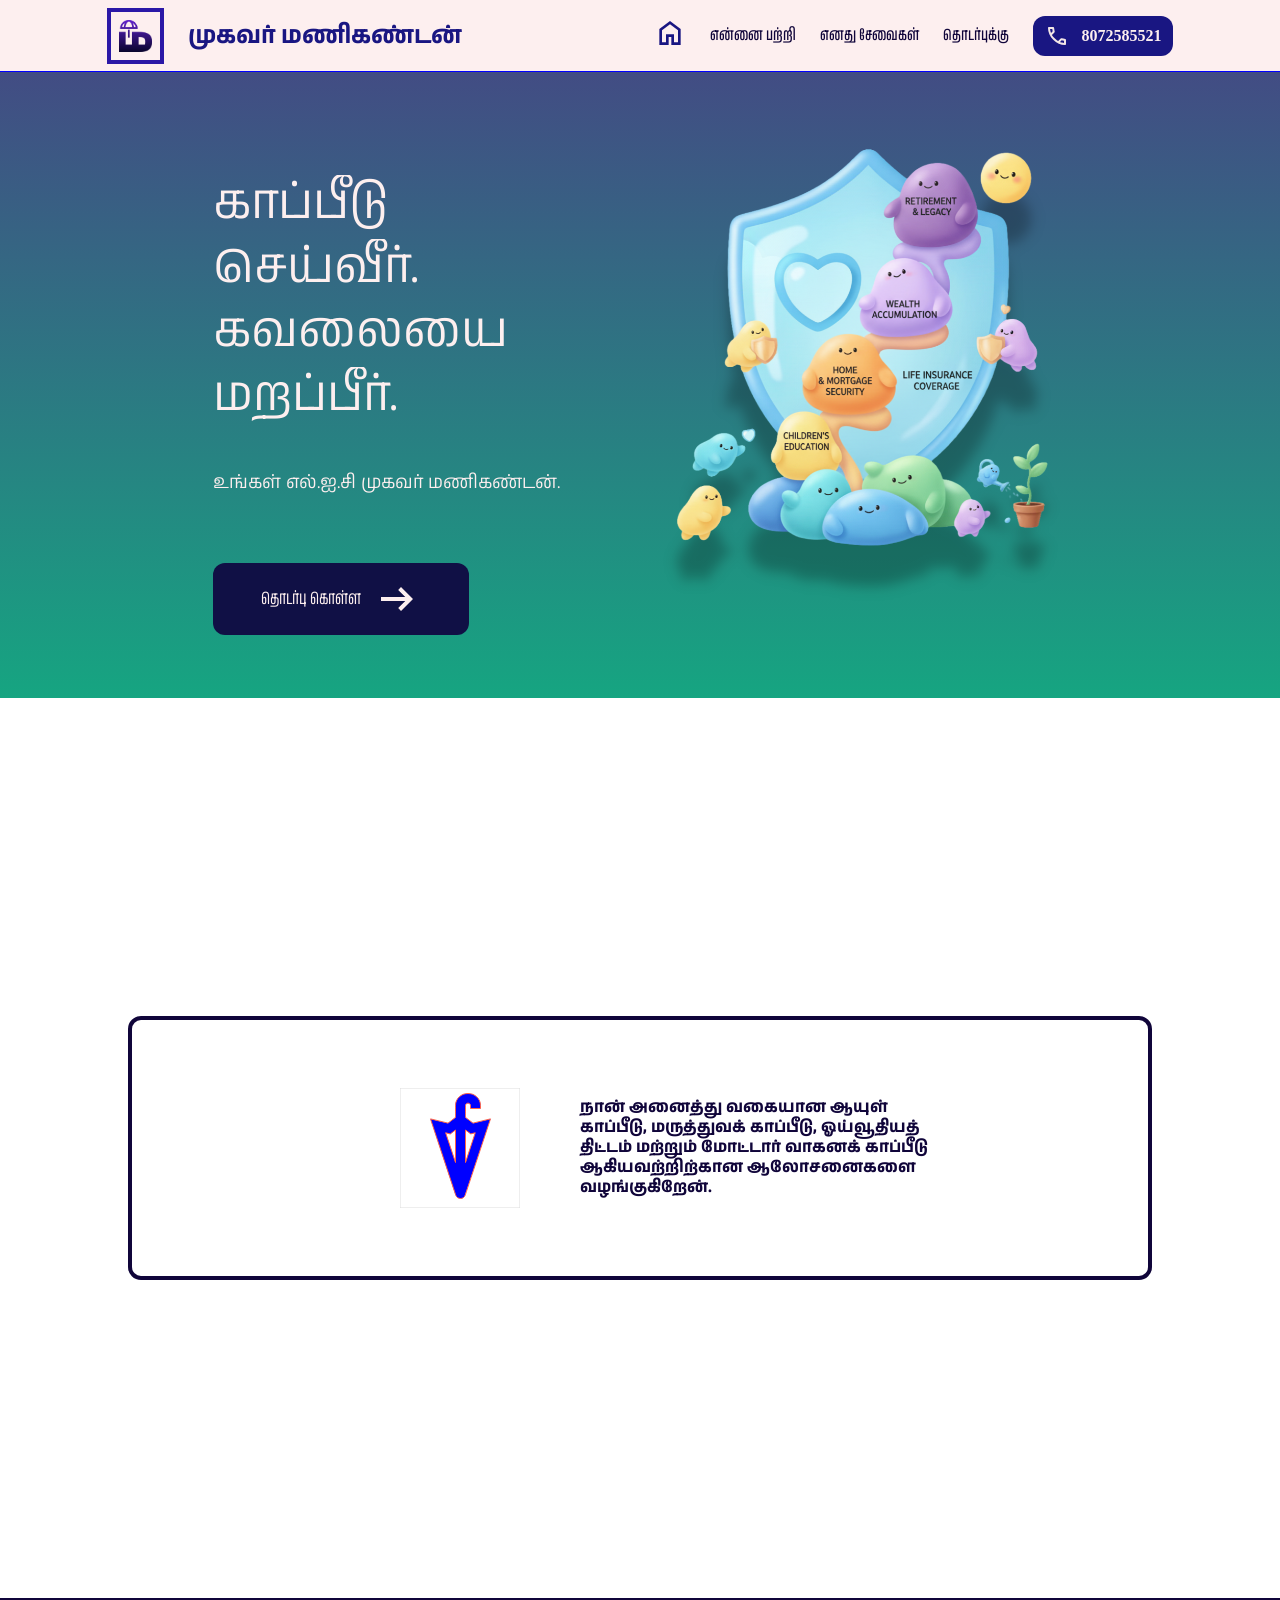
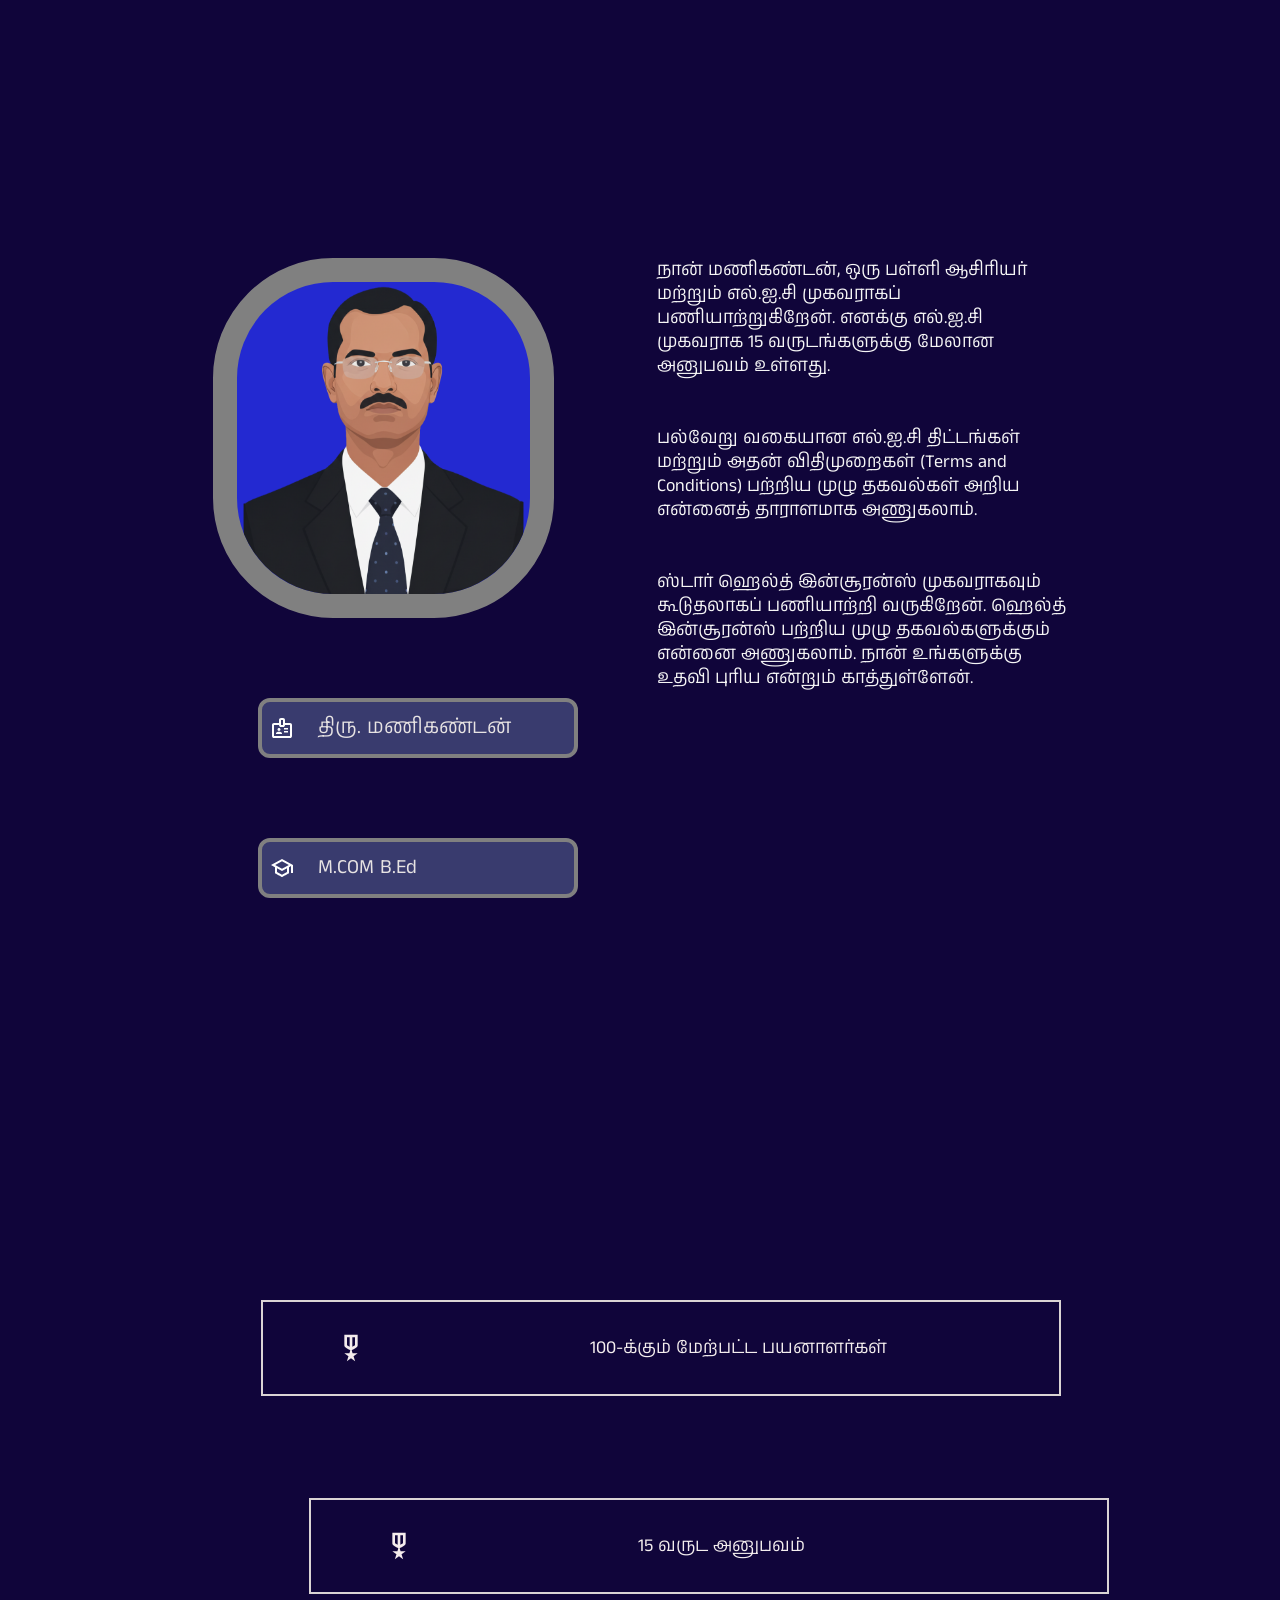
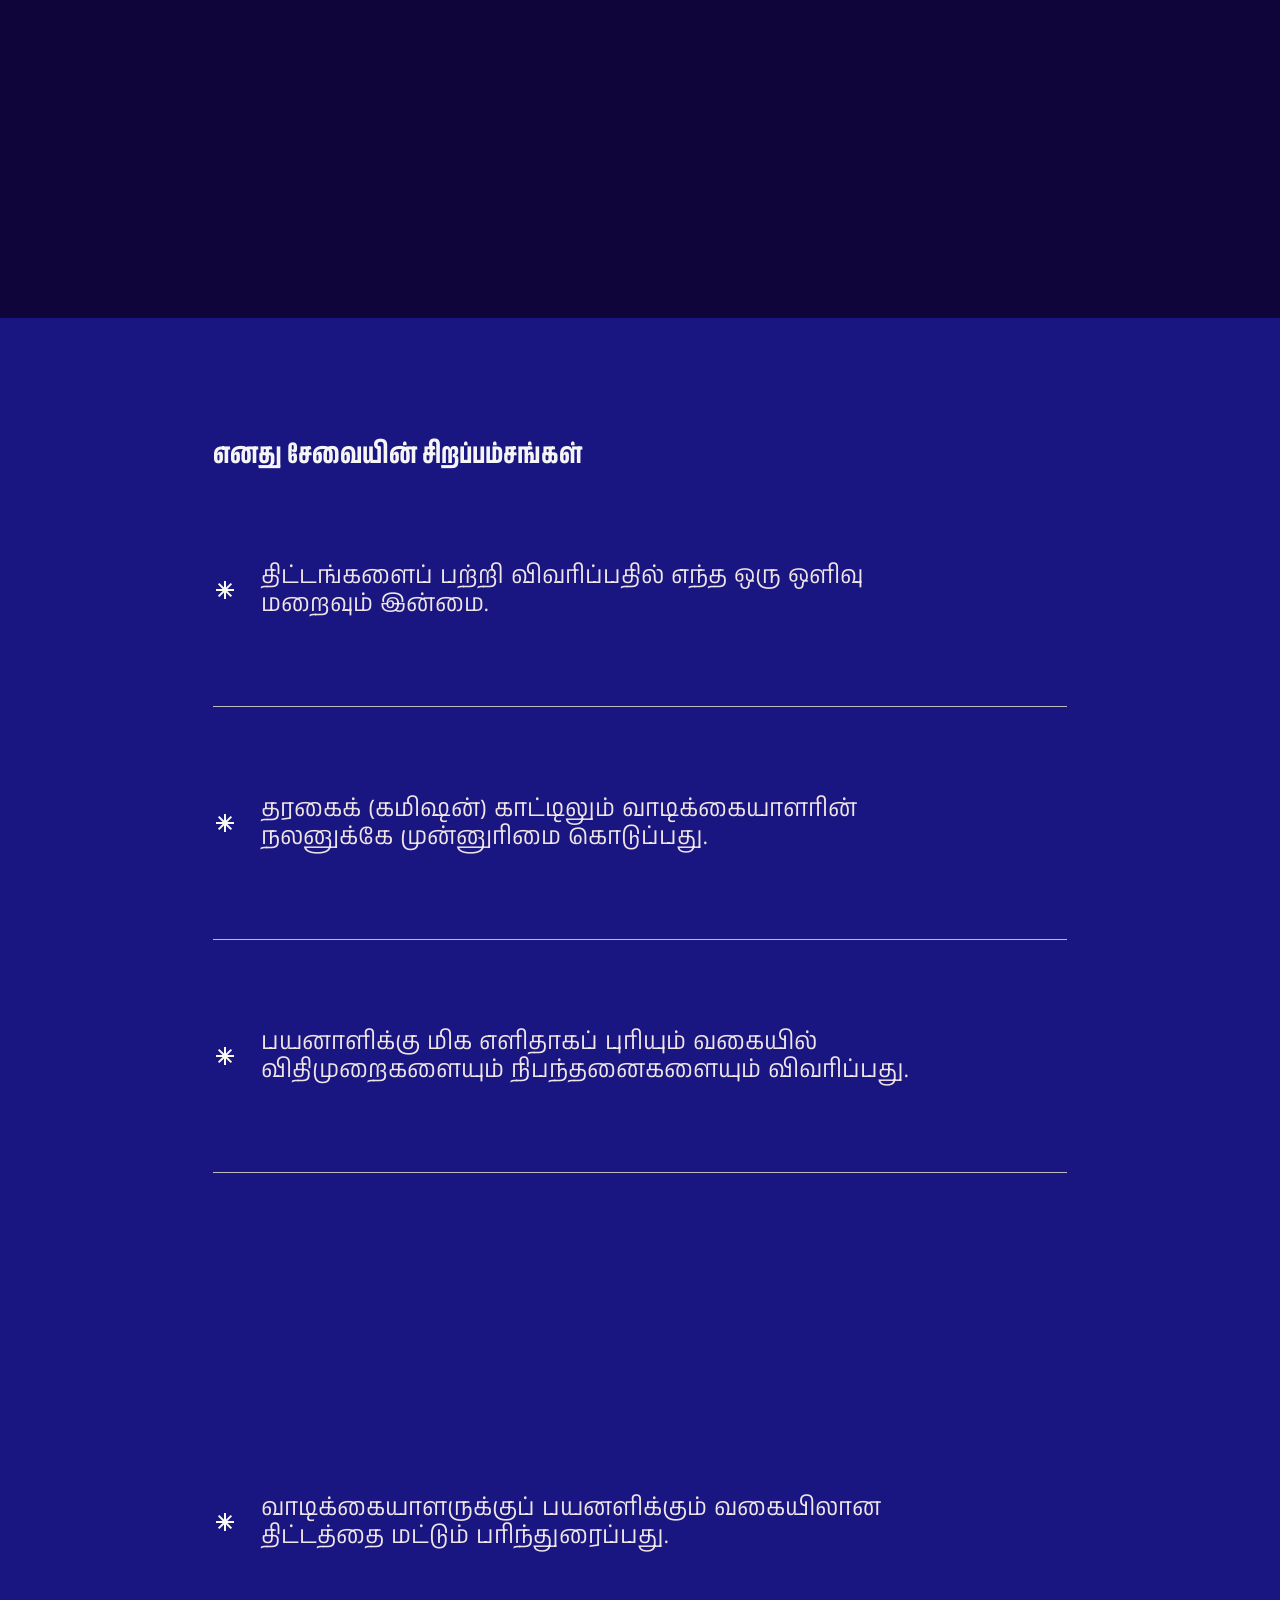
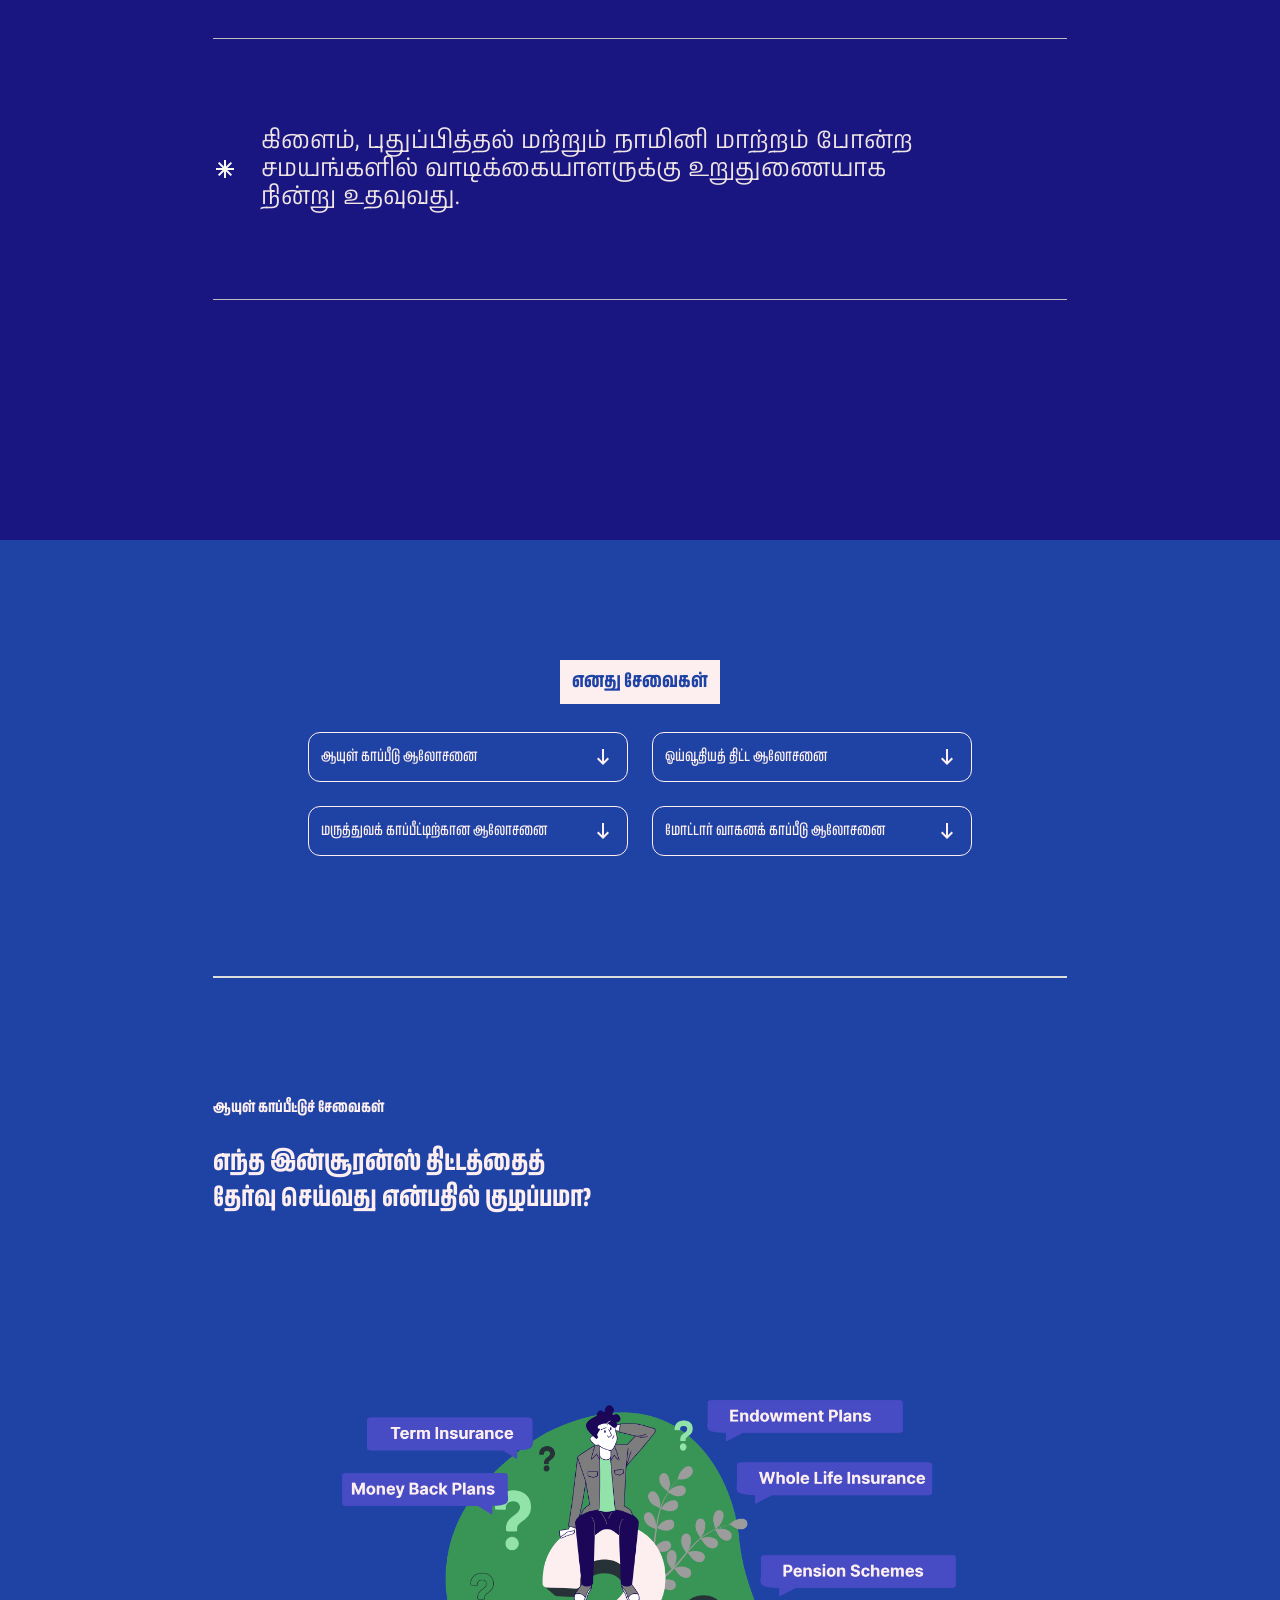
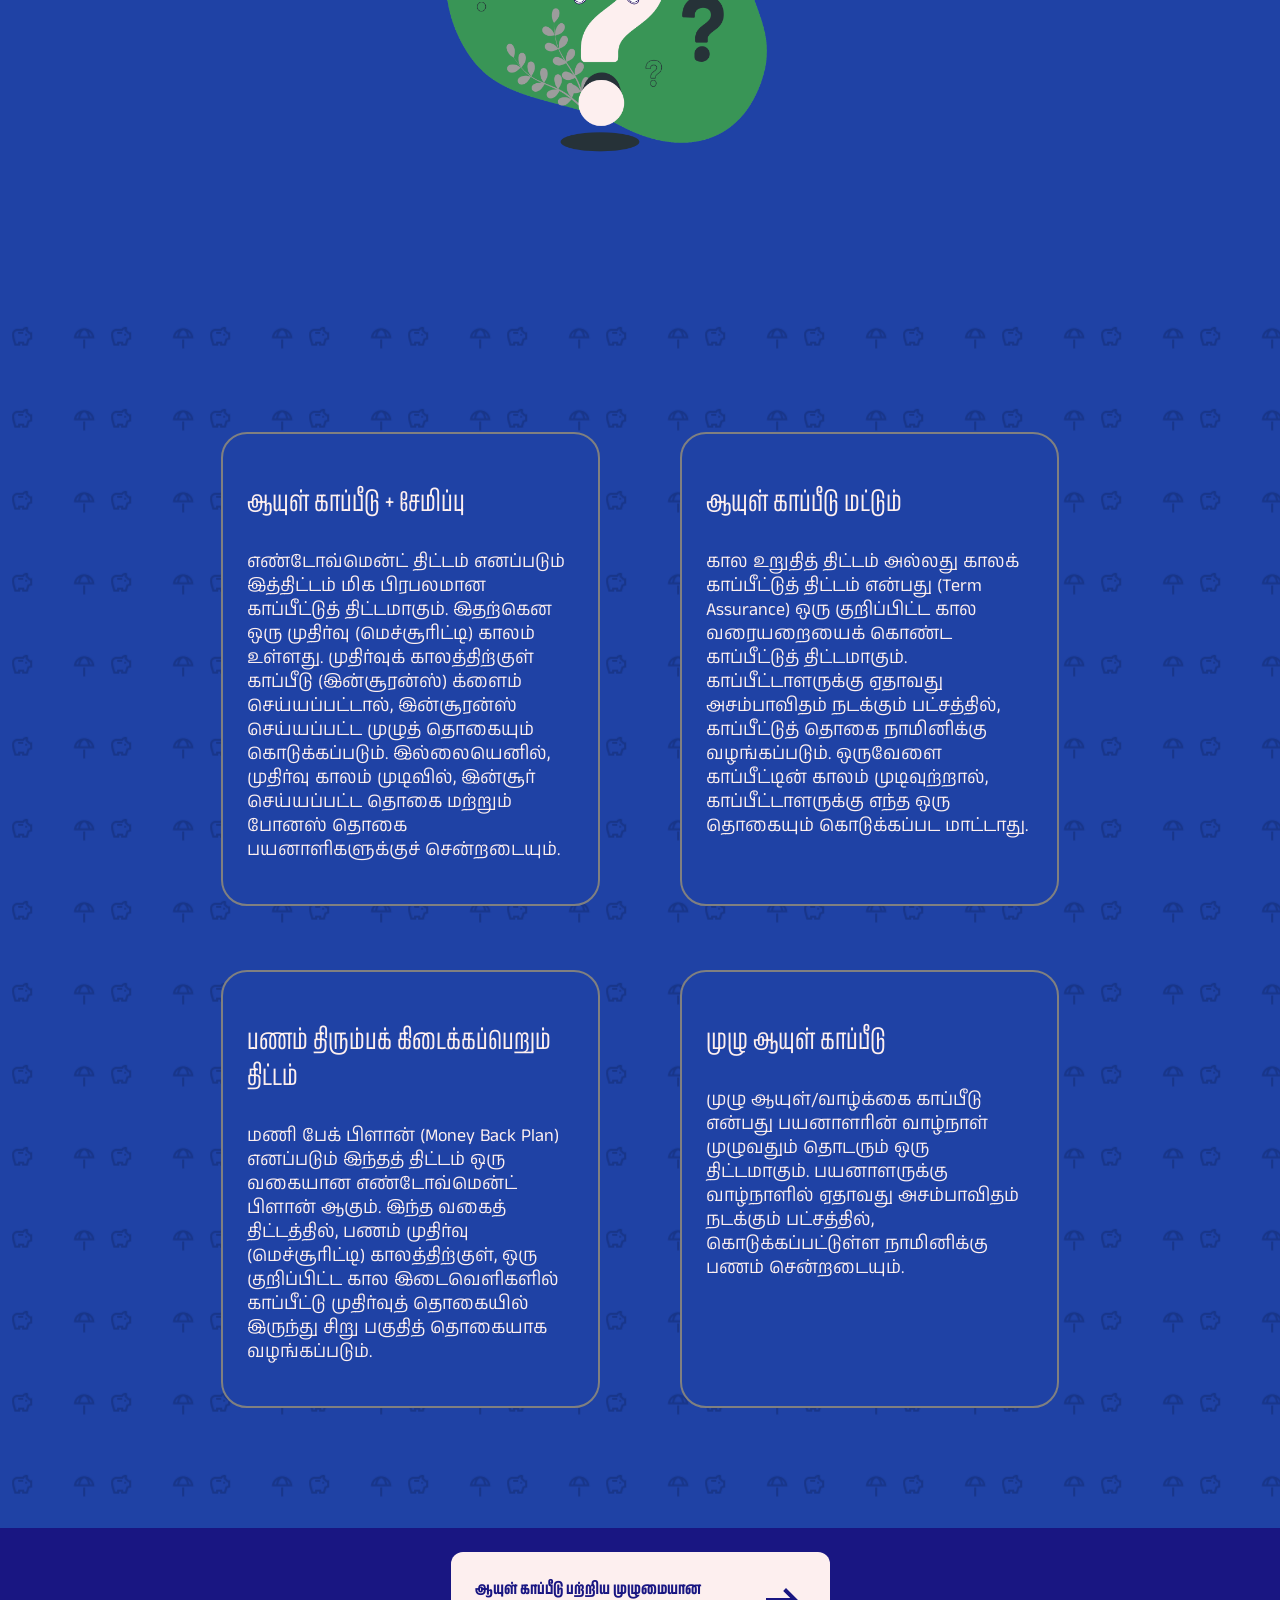
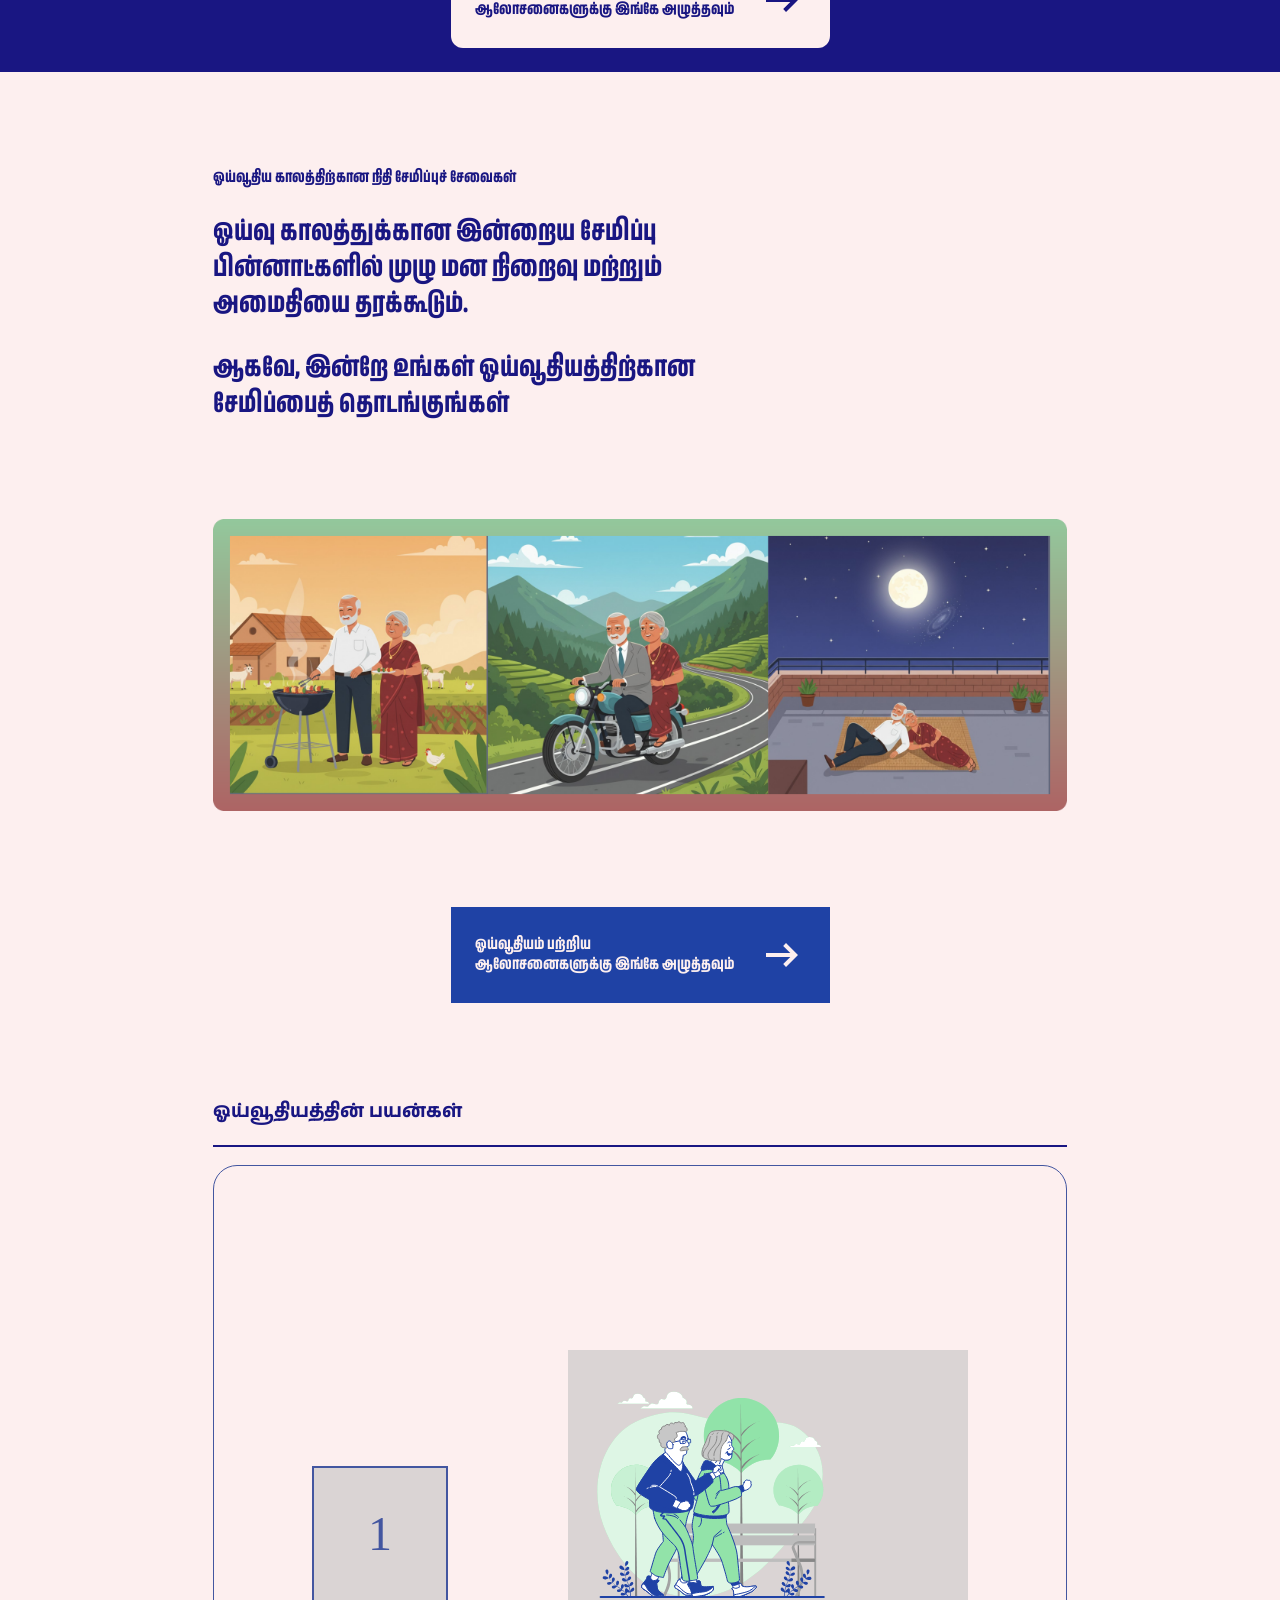
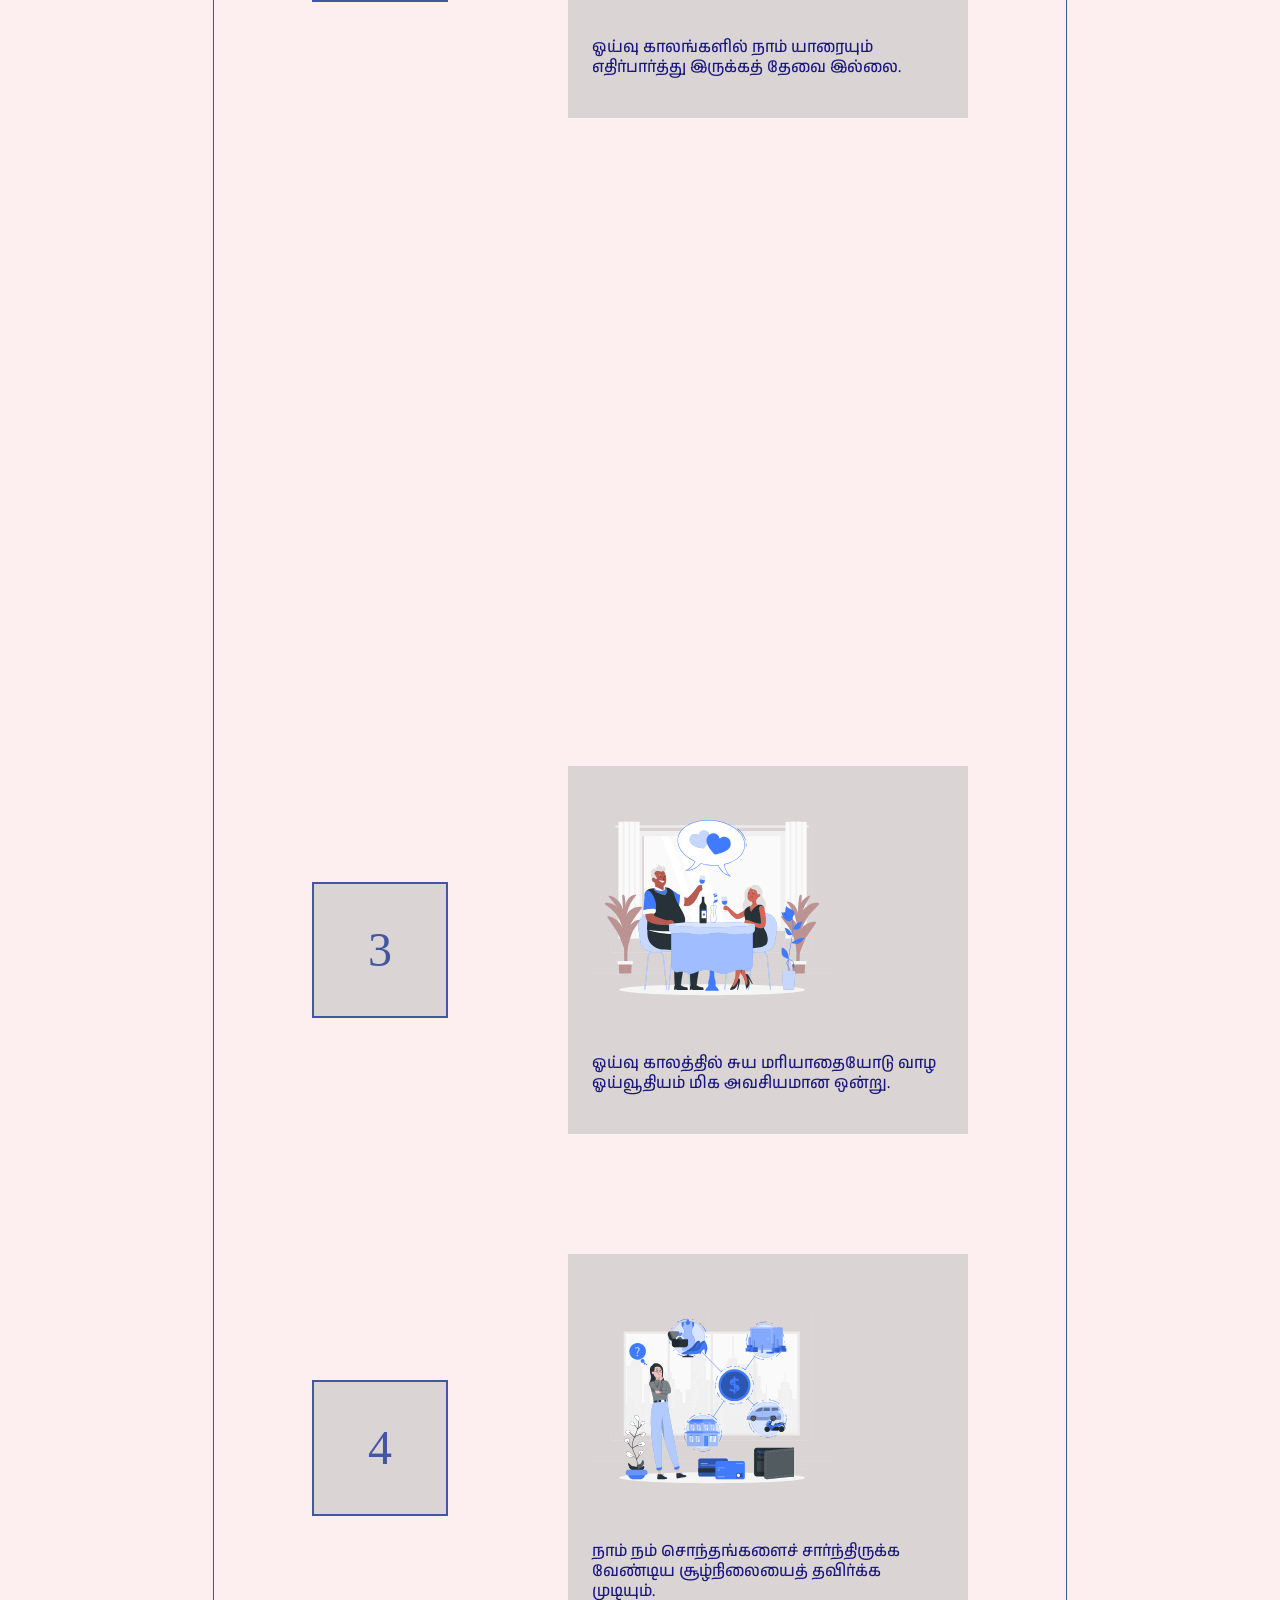
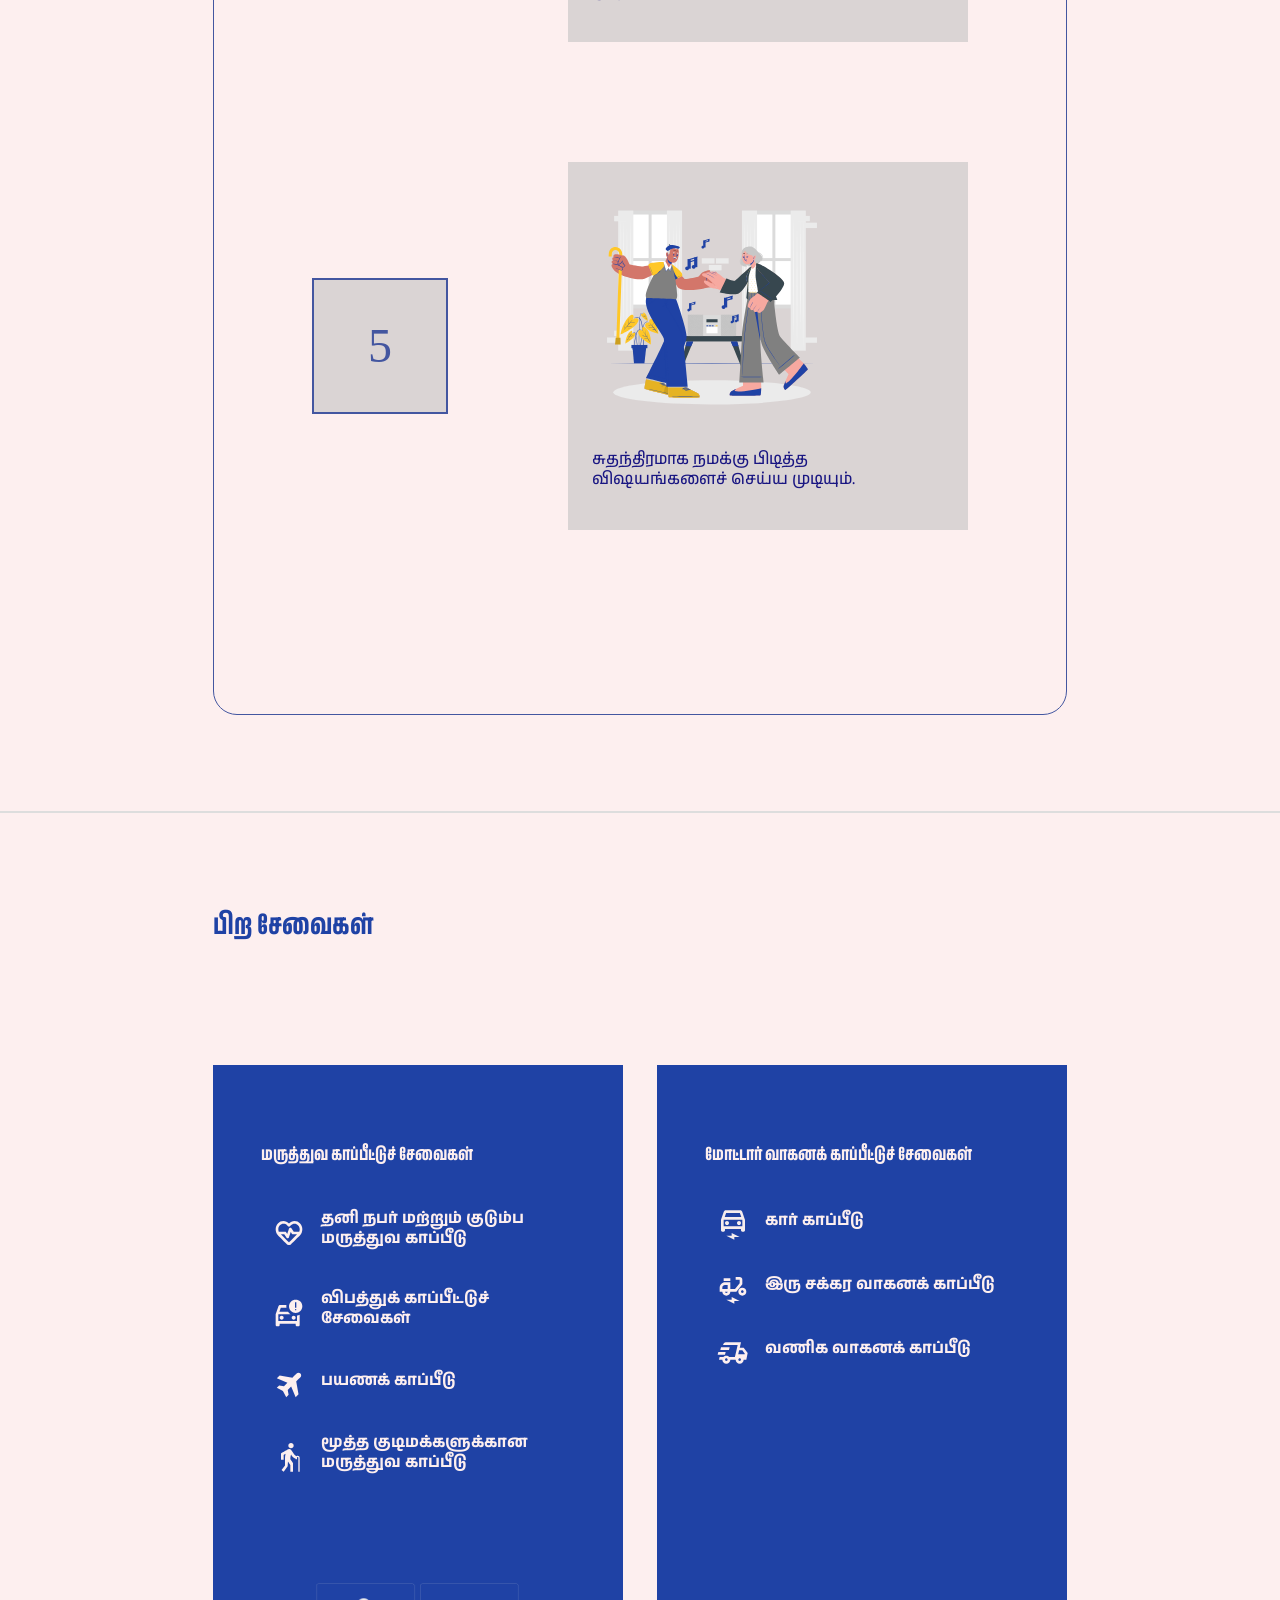
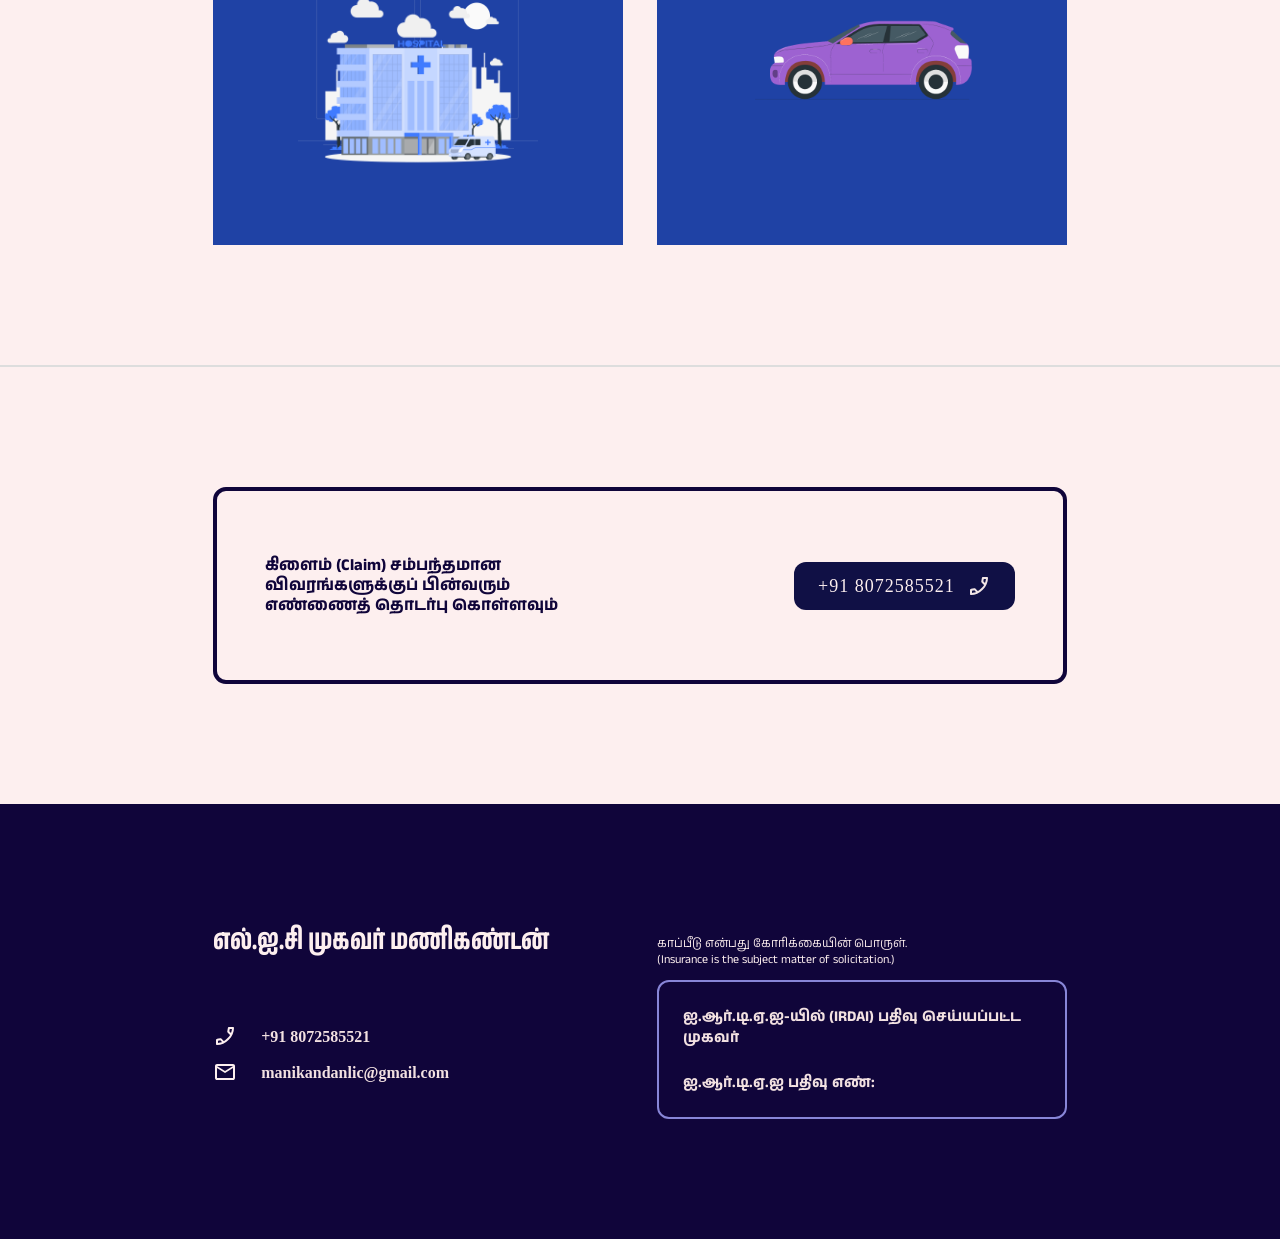
==== commit d5e6bc1f: "changes" ====
--- a/index.html
+++ b/index.html
@@ -47,7 +47,7 @@
             <li><a class="" href="contact.html"> தொடர்புக்கு</a></li>
 
 
-            <a href=""> <button class="nav-cta-button"> <img src="assets/images/icons/nav_cta_phone.svg"/> <div> 8072585521 </div>  </button> </a>
+            <a href="tel:+918072585521"> <button class="nav-cta-button"> <img src="assets/images/icons/nav_cta_phone.svg"/> <div> 8072585521 </div>  </button> </a>
             </ul>
   
 
@@ -107,7 +107,7 @@
 
              <a > <button class="hero-button"> தொடர்பு கொள்ள 
                
-               <img src="assets/images/icons/hero_phone.svg" />
+               <img src="assets/images/icons/arrow_right_light.svg" />
             
             </button> </a>
             
@@ -750,12 +750,13 @@
                    <div class="cta-final-wrapper-row">
                          <p class="final-cta-content"> கிளைம் (Claim) சம்பந்தமான விவரங்களுக்குப் பின்வரும் எண்ணைத் தொடர்பு கொள்ளவும்</p>
                         
-                          <button class="final-cta-button"> 
+                          <a  href="tel:+918072585521">
+                            <button class="final-cta-button">  
 
                             <span>+91 8072585521</span>
                             <img src="assets/images/icons/hero_phone.svg" />
-
                           </button>
+                          </a>
                      </div>
 
                </div>
--- a/assets/css/layout.css
+++ b/assets/css/layout.css
@@ -771,10 +771,10 @@
     overflow: hidden;
     border-radius: 13px;
     border: 4px  solid #10053a;
-    padding: 48px;
-
-    padding-top: 48px;
-    padding-bottom: 48px;
+    padding: 24px;
+
+    padding-top: 8px;
+    padding-bottom: 8px;
     margin-left: auto;
     margin-right: auto;
 }
@@ -920,6 +920,12 @@
 
 @media (max-width:720px)  { 
 
+
+    .hero-left-subsection
+{
+
+ width: 96%;
+}
     .footer-logo-text
 {
    font-size: 16px;
--- a/assets/css/typography.css
+++ b/assets/css/typography.css
@@ -330,8 +330,8 @@
 
     .site-logo-text
     {
-        font-size: 16px;
-        line-height: 20px;
+        font-size: 24px;
+        line-height: 28px;
     }
 
 }
--- a/assets/css/buttons.css
+++ b/assets/css/buttons.css
@@ -13,6 +13,8 @@
 
    
     font-family: 'Anek Tamil Condensed';
+    font-family: "Anek Tamil", sans-serif;
+  font-variation-settings:"wdth" 70;
     font-style: normal;
     font-weight: 400;
     font-size: 18px;
@@ -123,6 +125,8 @@
 
 
     font-family: 'Anek Tamil Condensed';
+    font-family: "Anek Tamil", sans-serif;
+  font-variation-settings:"wdth" 70;
   font-style: normal;
   font-weight: 700;
   font-size: 16px;
@@ -176,6 +180,8 @@
 
 
     font-family: 'Anek Tamil Condensed';
+    font-family: "Anek Tamil", sans-serif;
+  font-variation-settings:"wdth" 70;
   font-style: normal;
   font-weight: 700;
   font-size: 16px;
@@ -235,6 +241,8 @@
 
 
     font-family: 'Anek Tamil Condensed';
+    font-family: "Anek Tamil", sans-serif;
+  font-variation-settings:"wdth" 70;
   font-style: normal;
   font-weight: 500;
   font-size: 16px;
--- a/assets/css/nav.css
+++ b/assets/css/nav.css
@@ -28,7 +28,9 @@
   gap:24px;
   margin: 0px;
 
-  font-family: 'Anek Tamil Condensed';
+  font-family: 'Anek Tamil';
+  font-variation-settings:"wdth" 70;
+
   font-style: normal;
   font-weight: 500;
   font-size: 16.4px;
@@ -43,6 +45,8 @@
   display: none;
 
   font-family: 'Anek Tamil Condensed';
+  font-family: 'Anek Tamil';
+  font-variation-settings:"wdth" 70;
   font-style: normal;
   font-weight: 700;
   font-size: 16.4px;
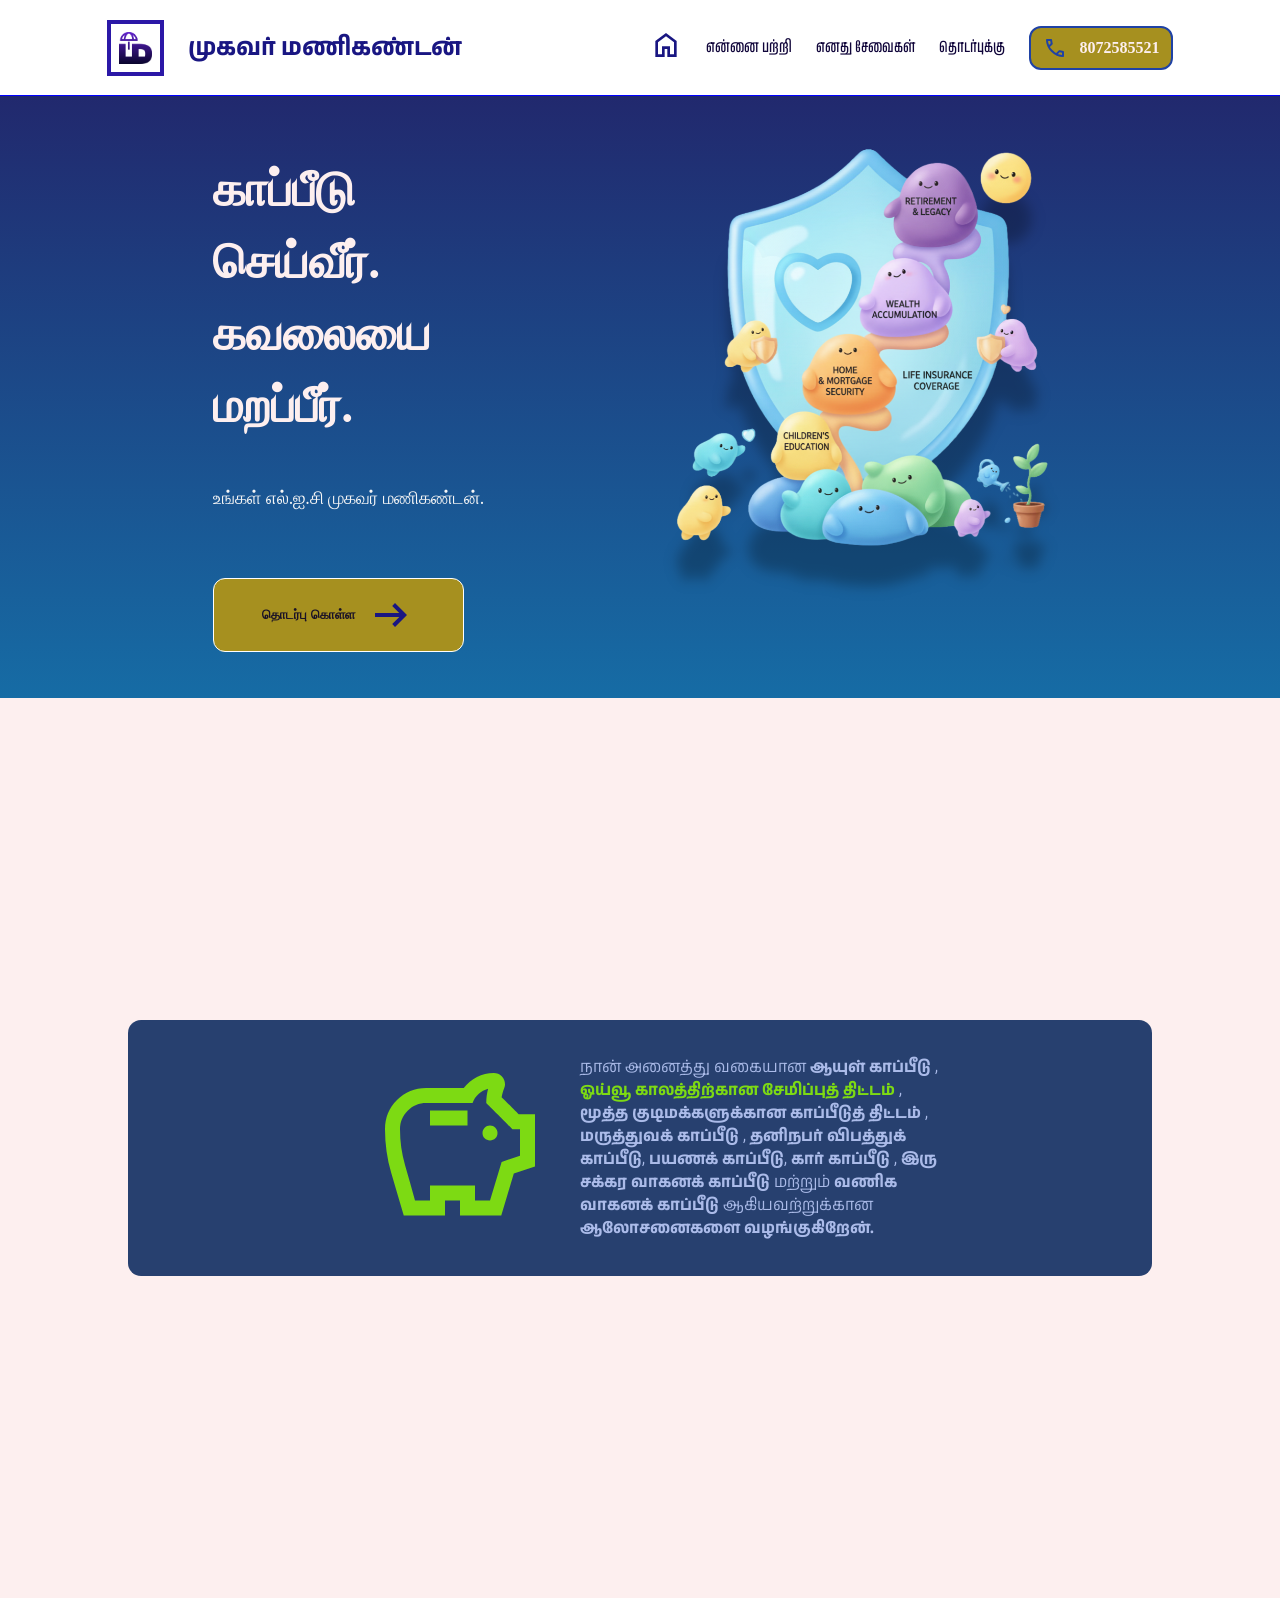
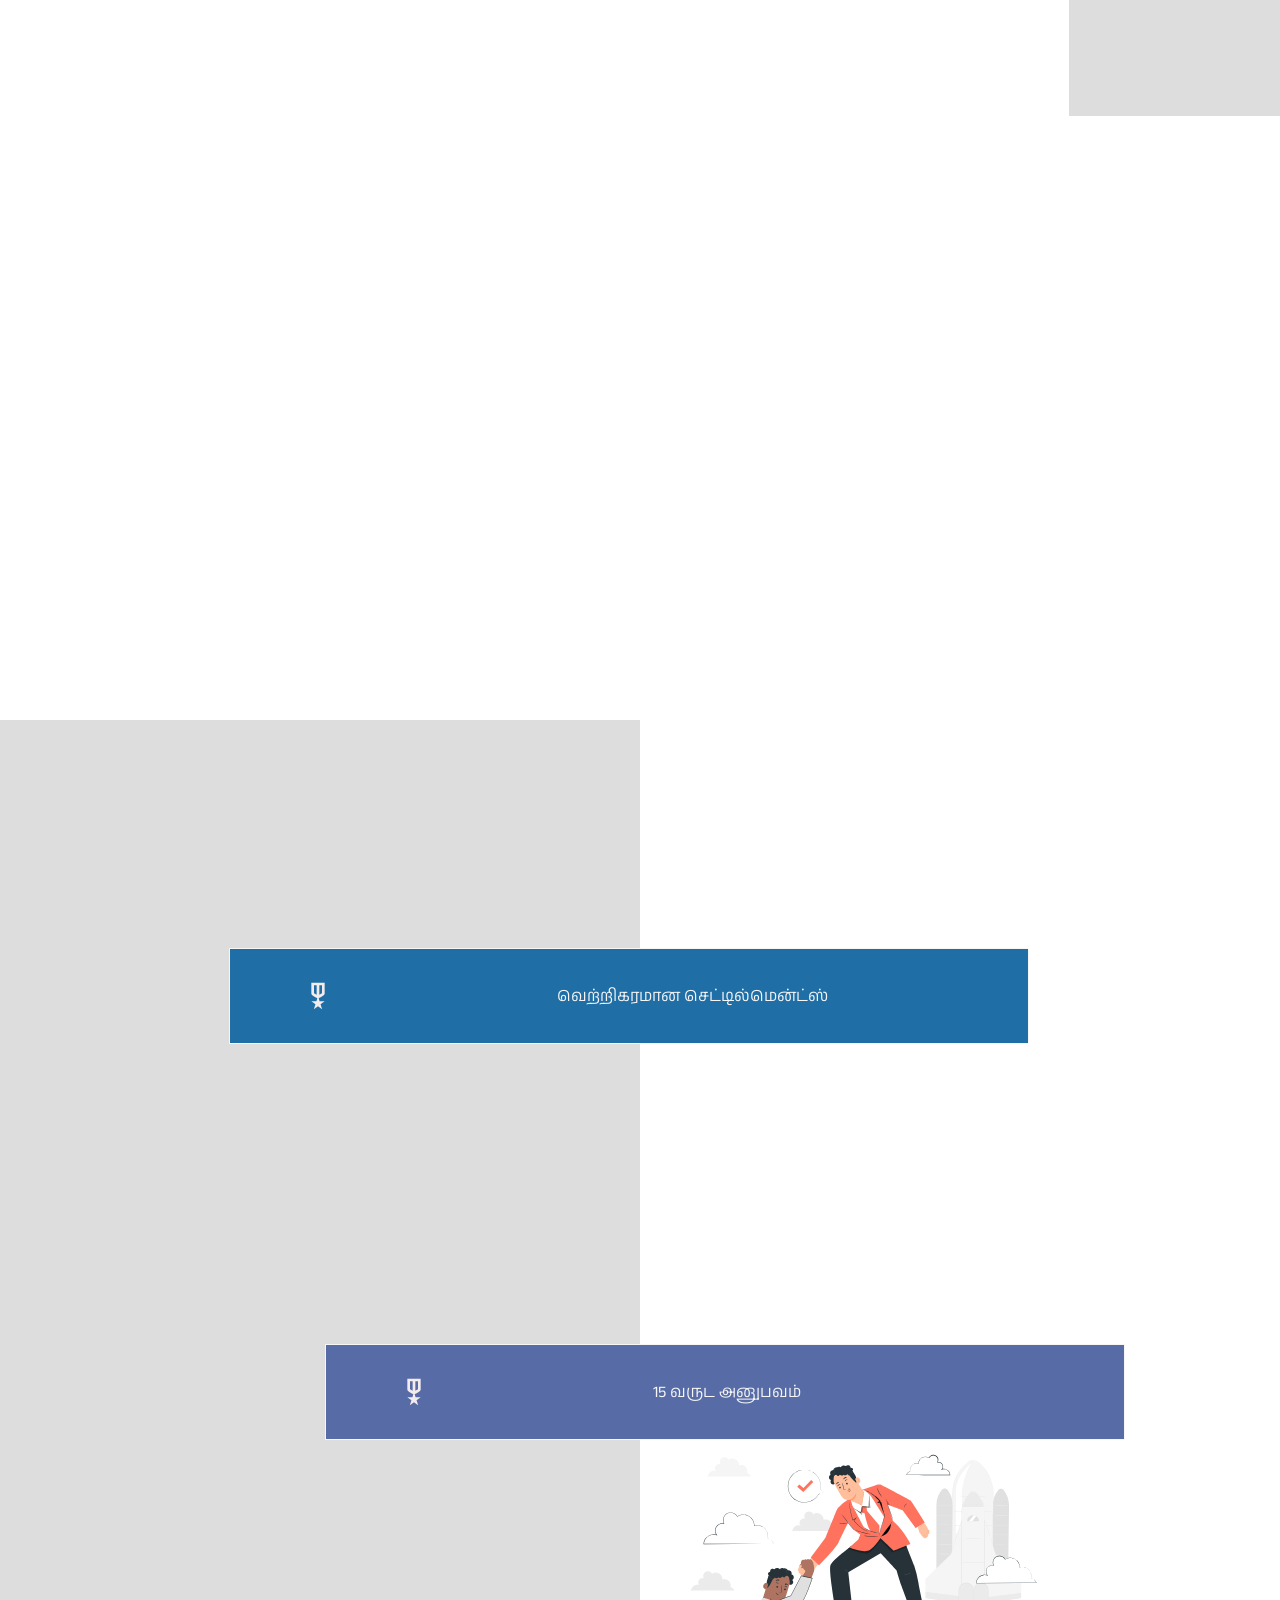
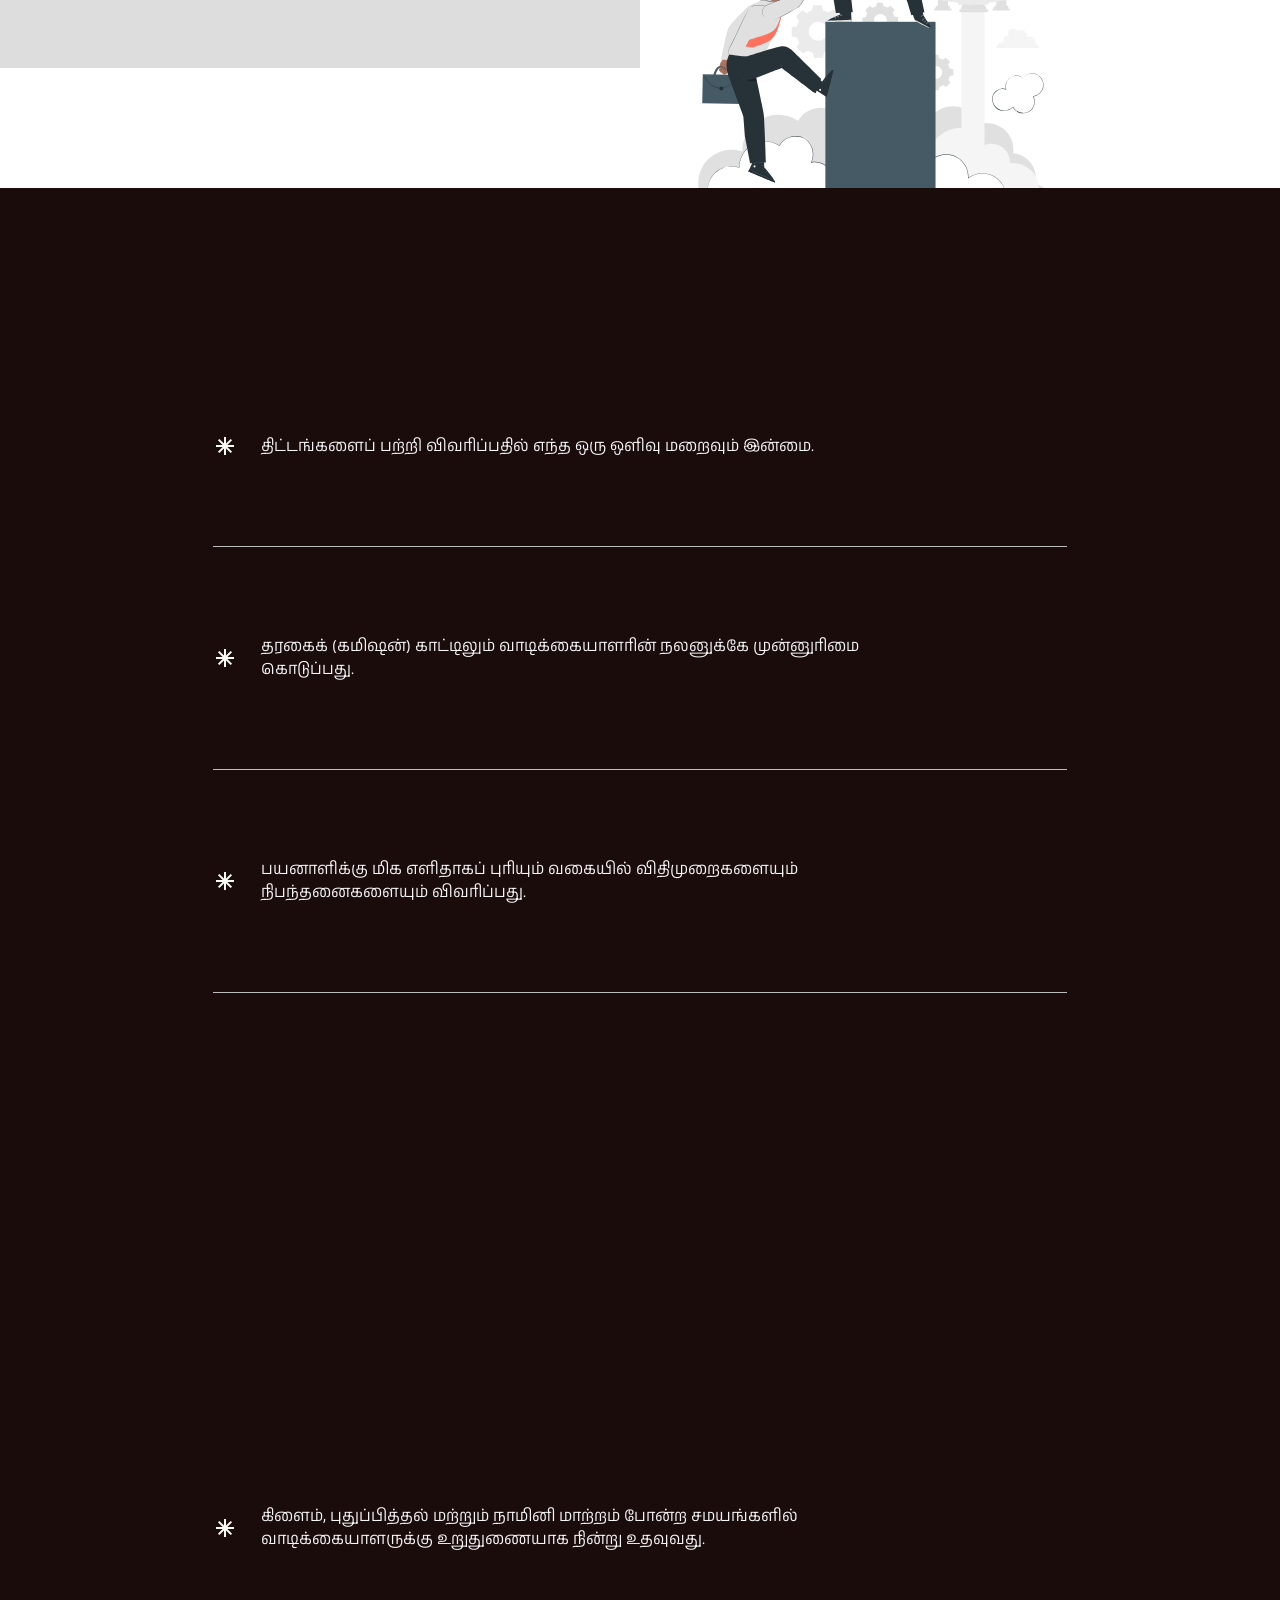
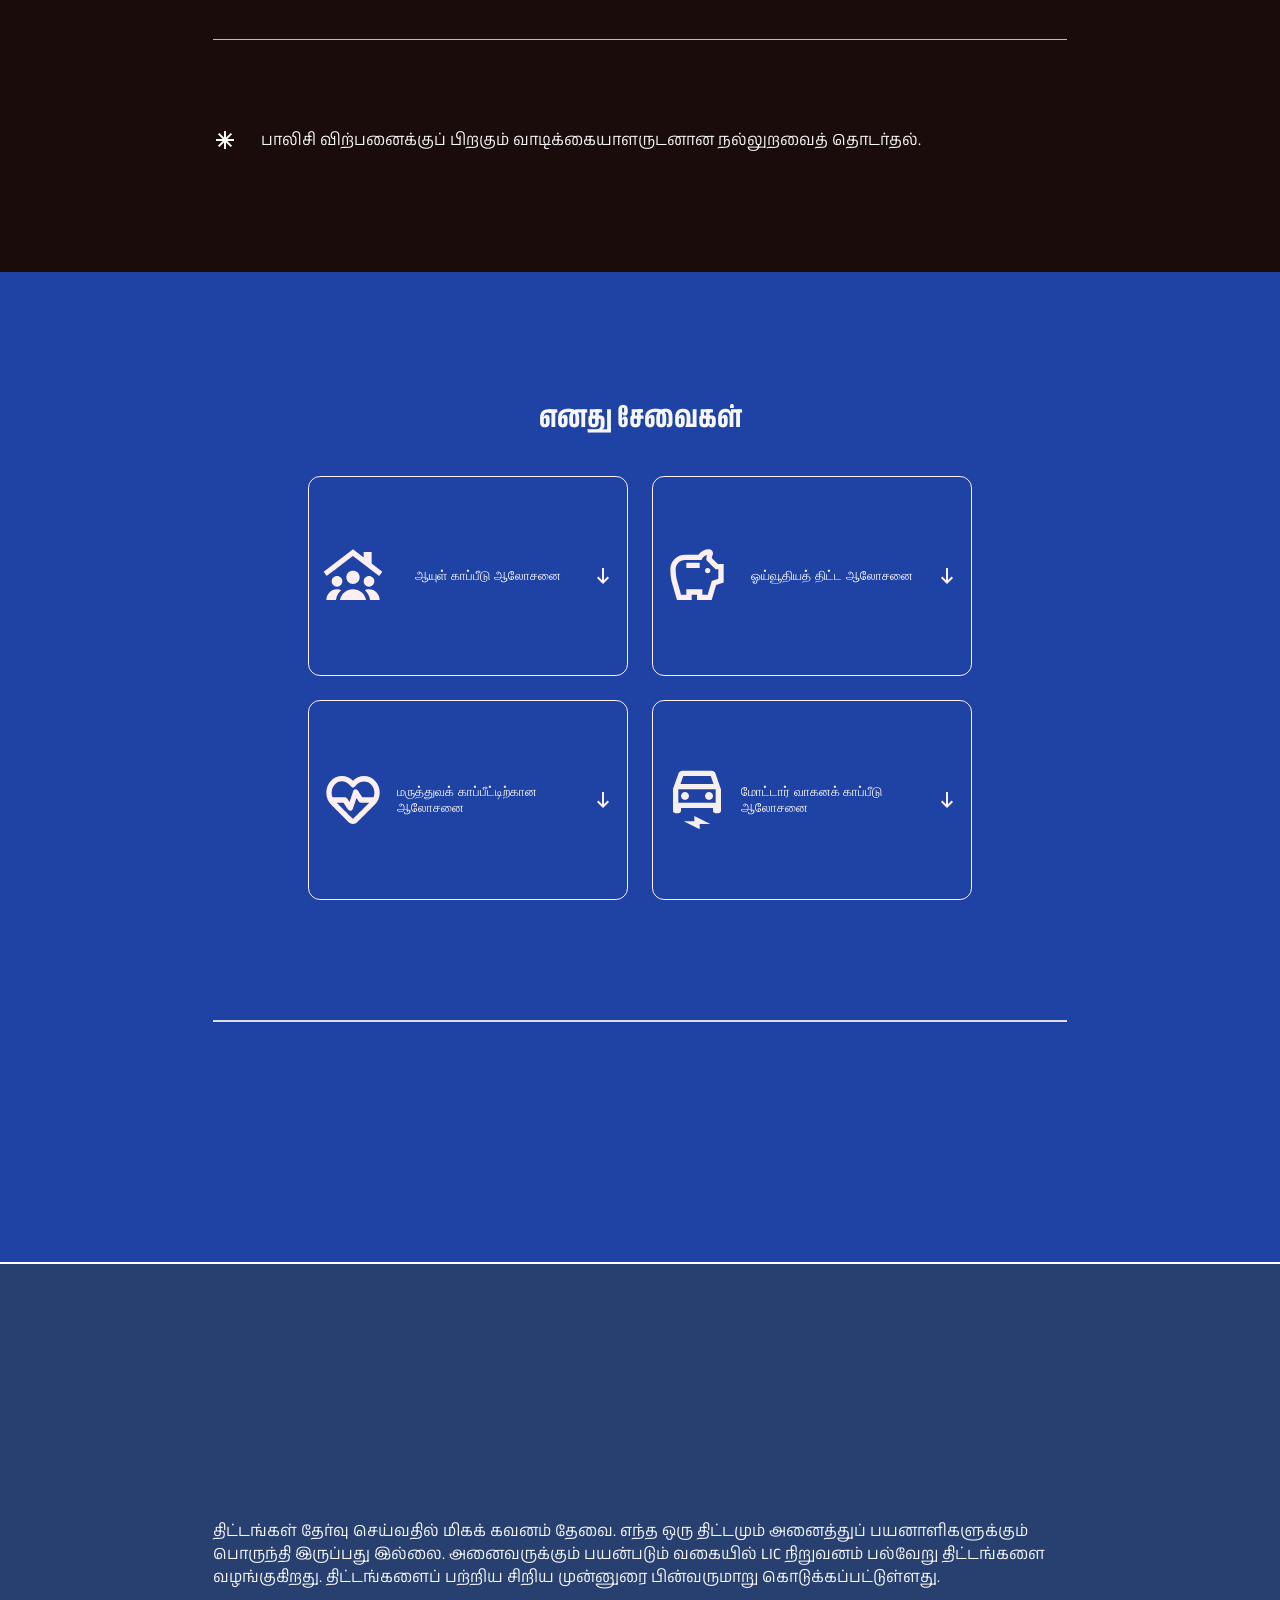
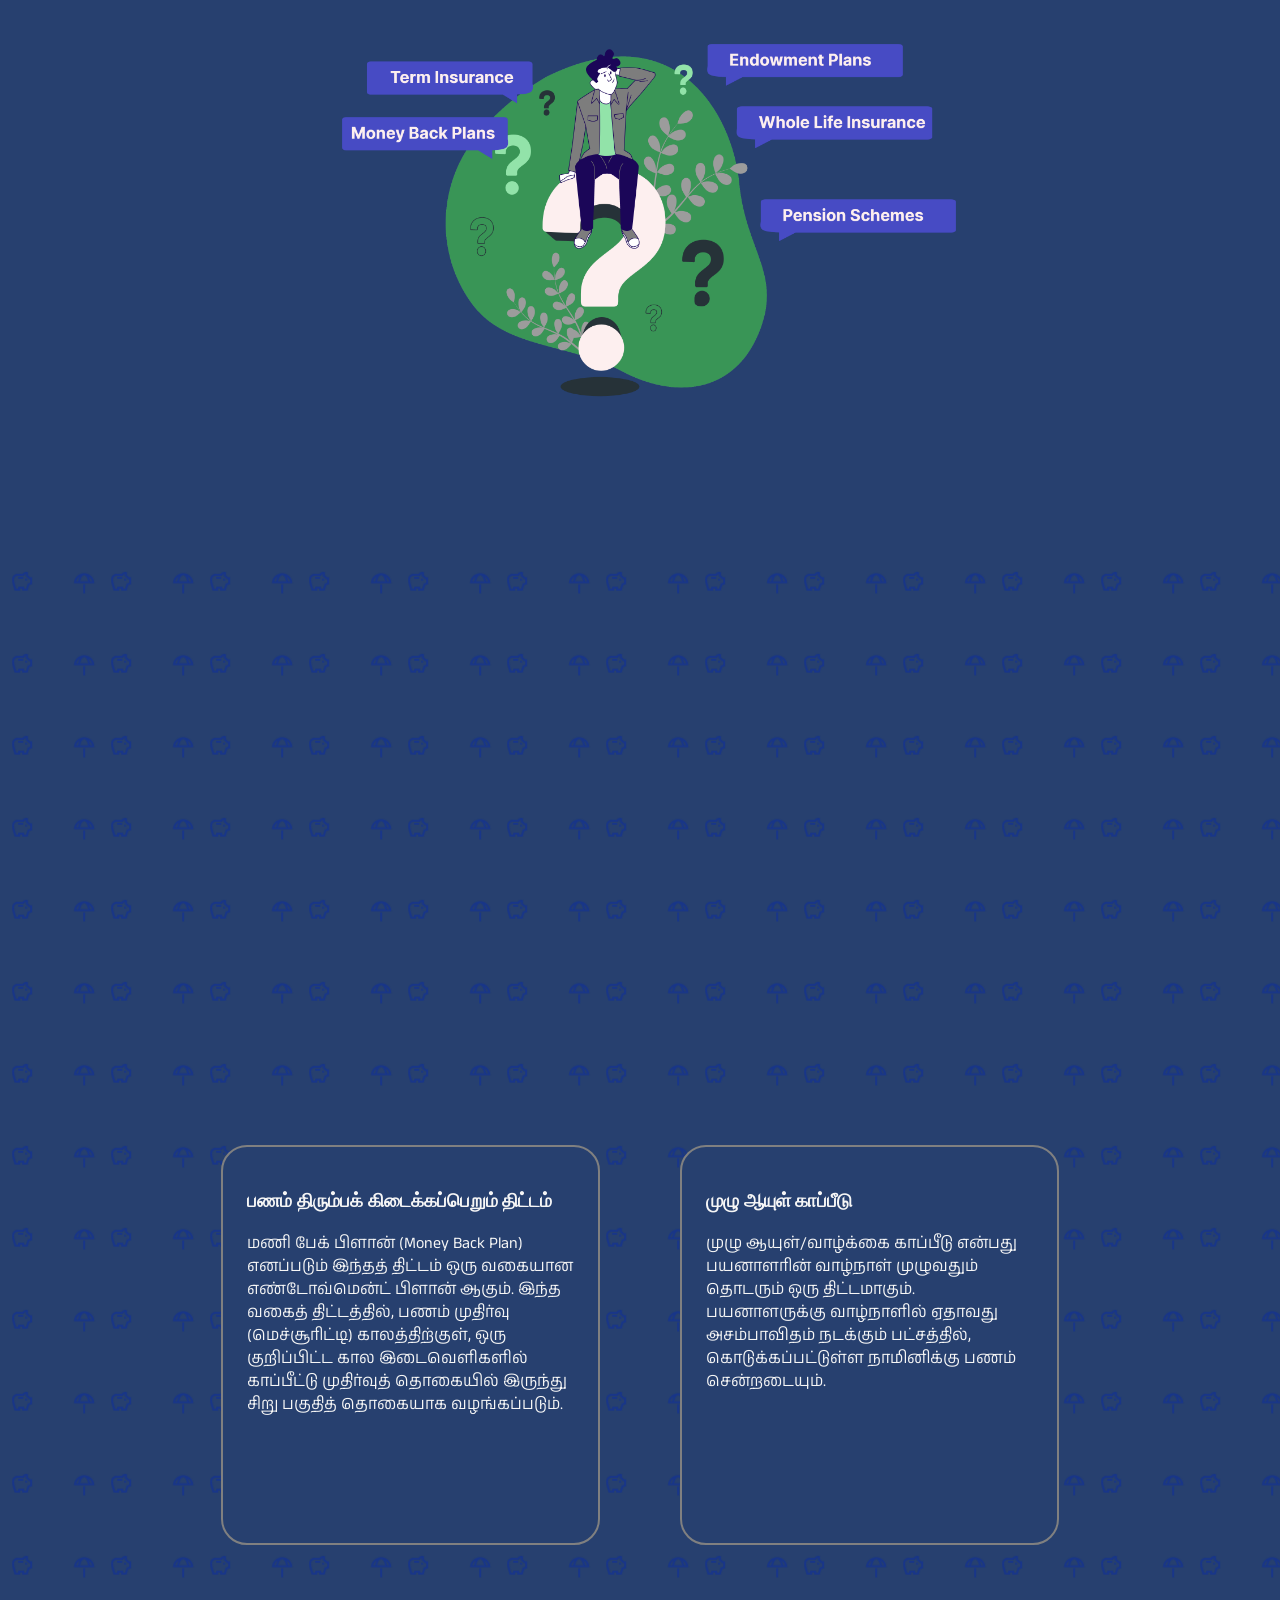
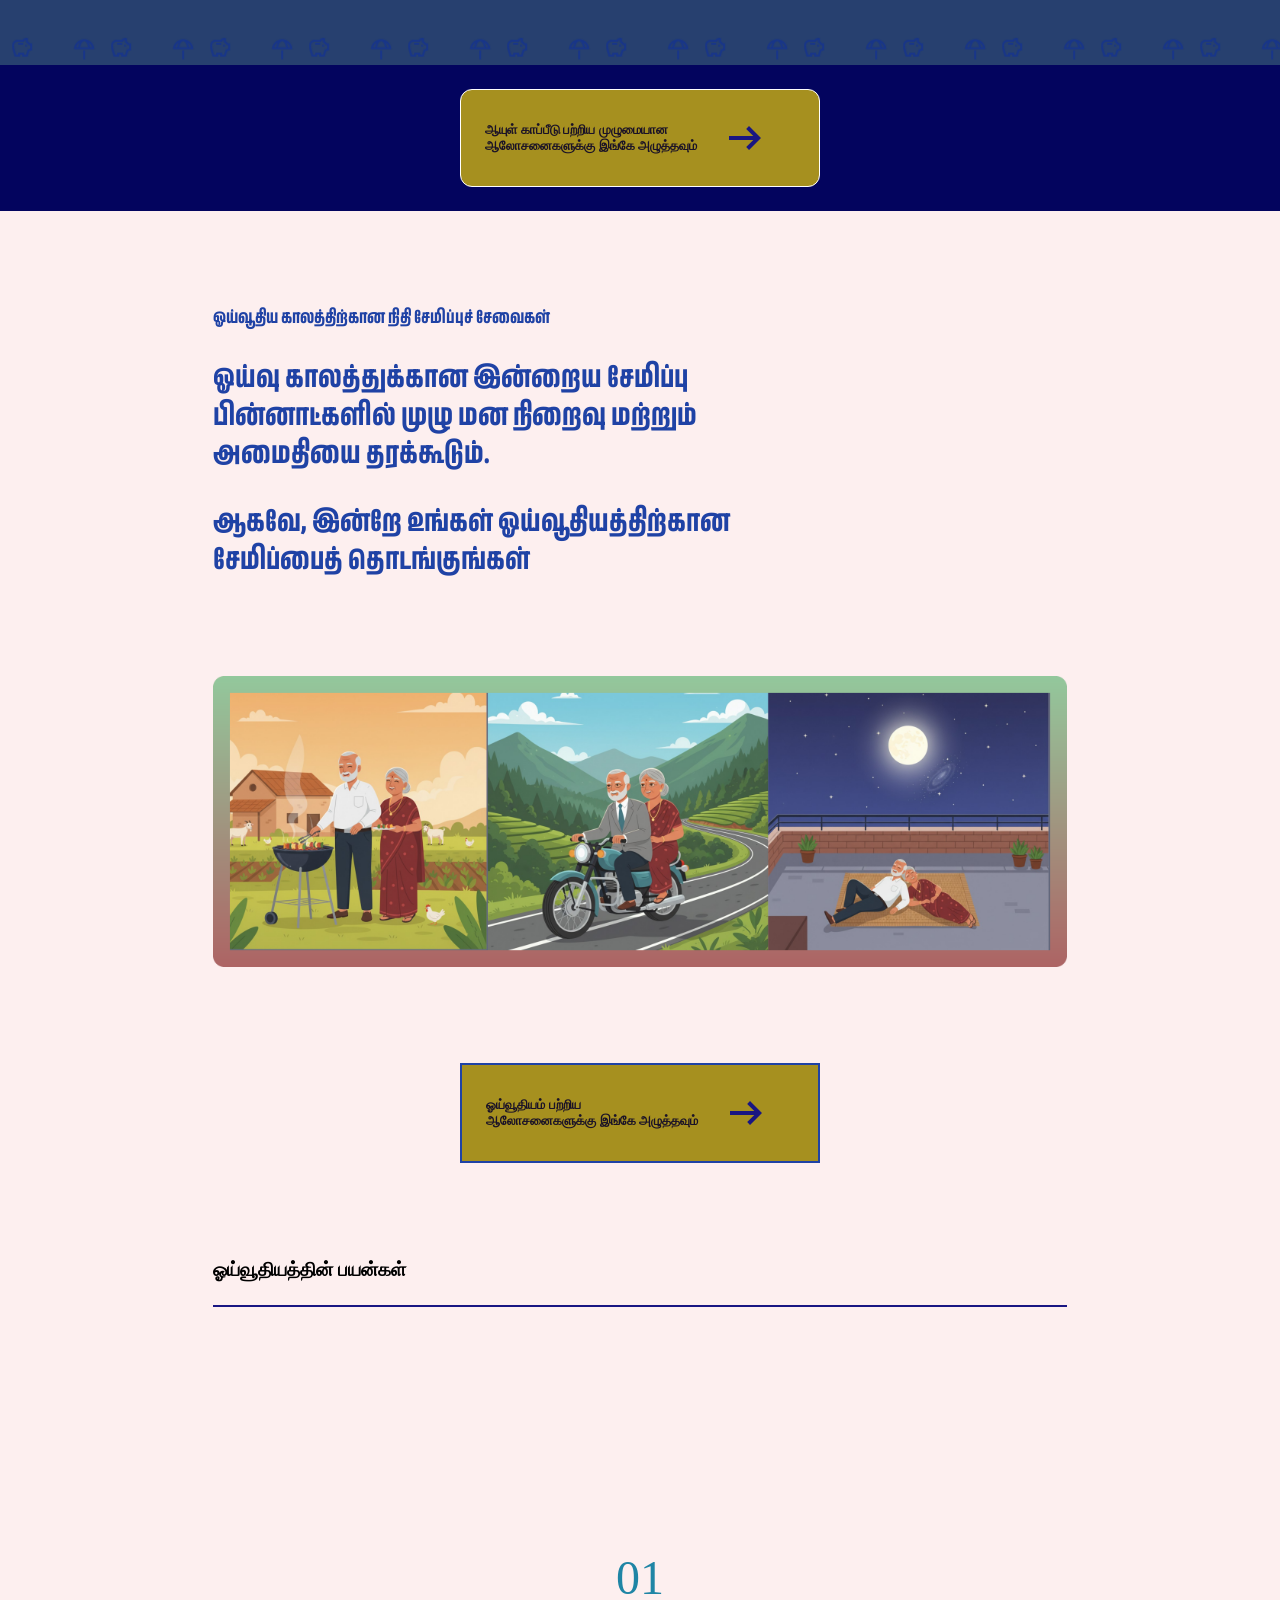
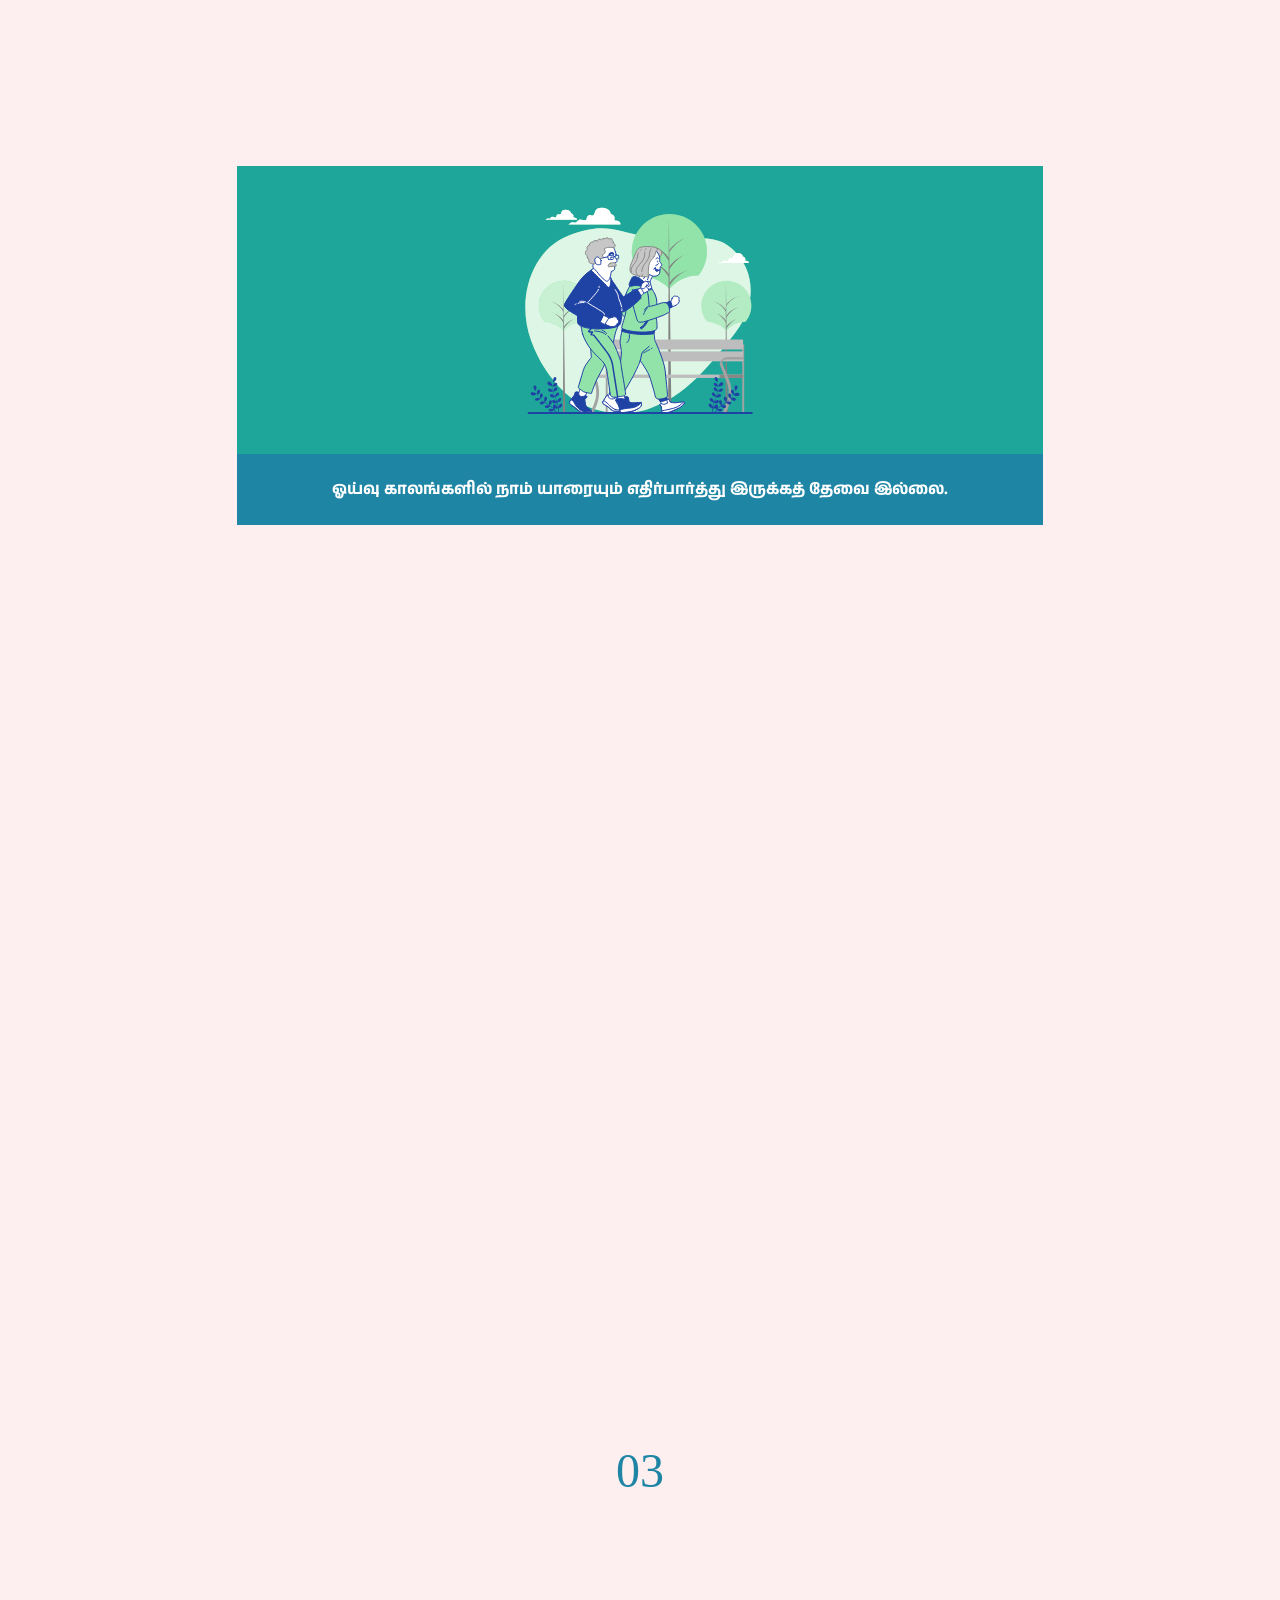
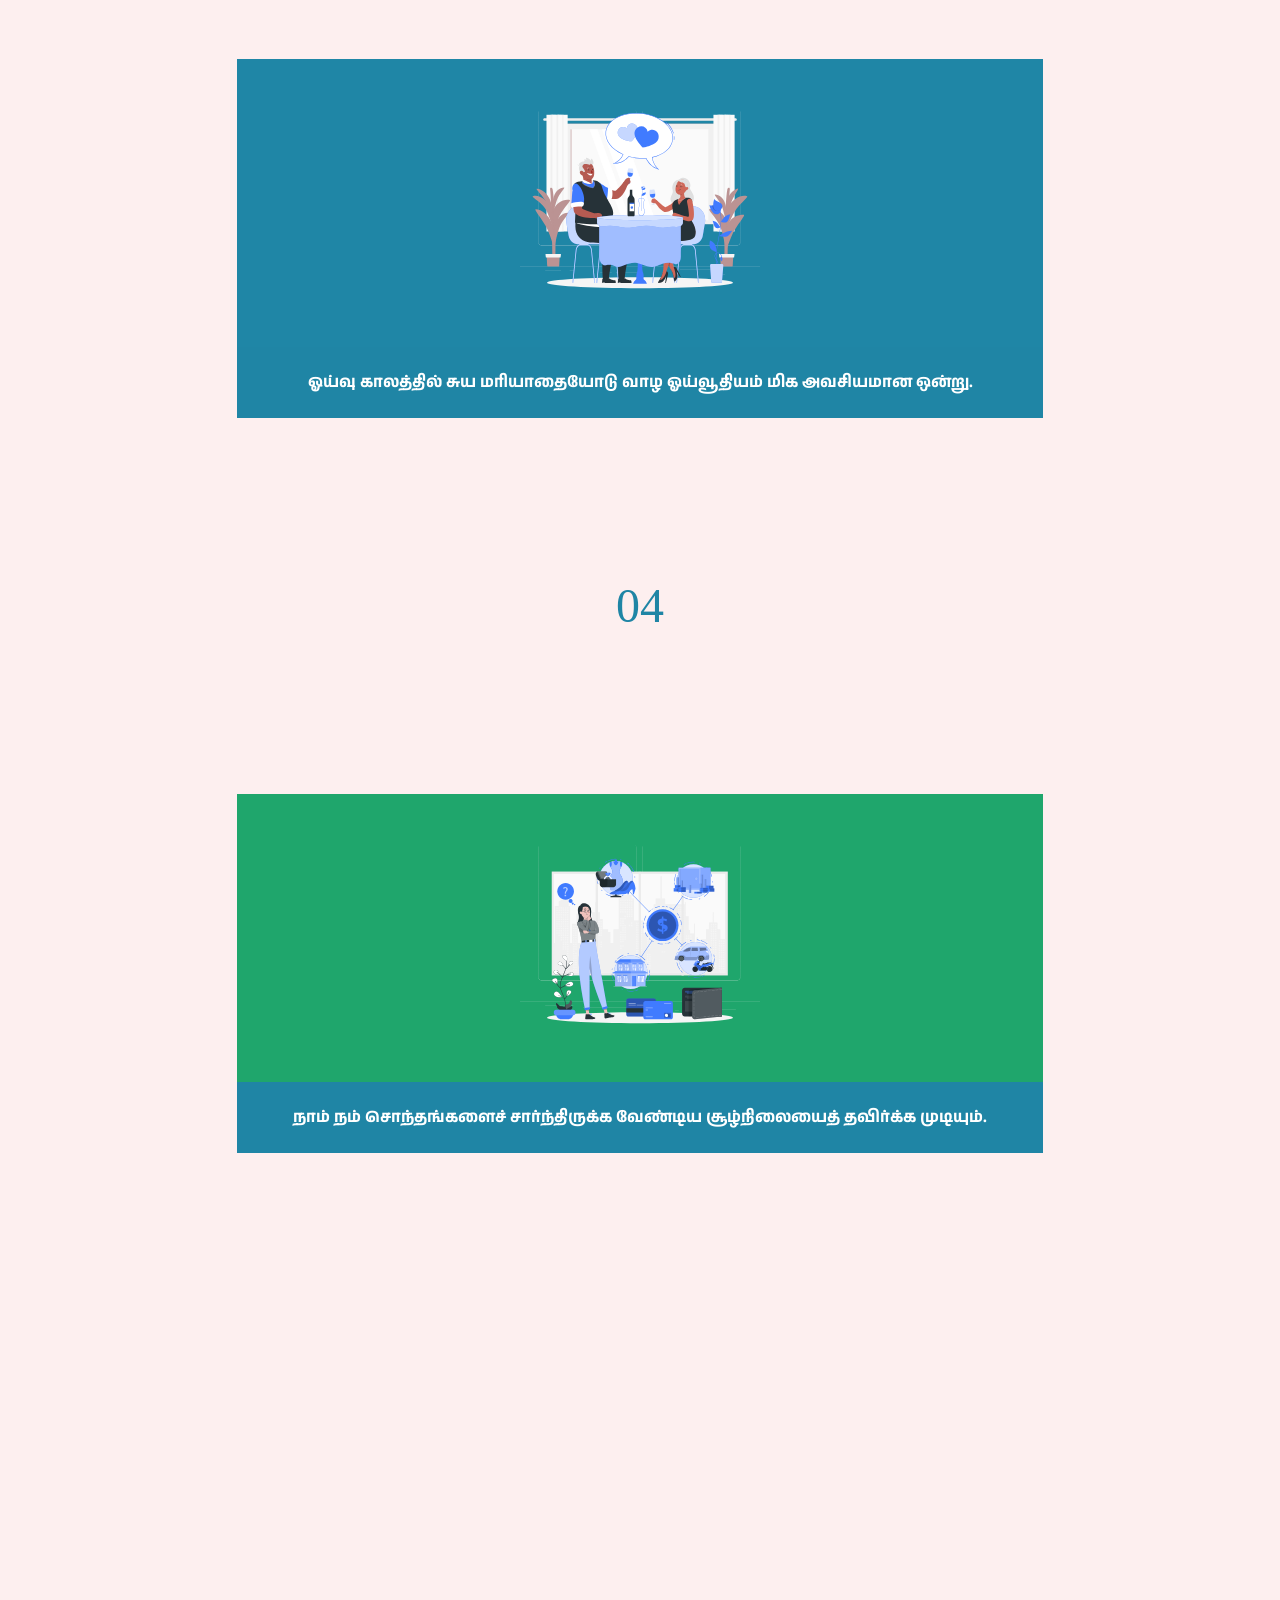
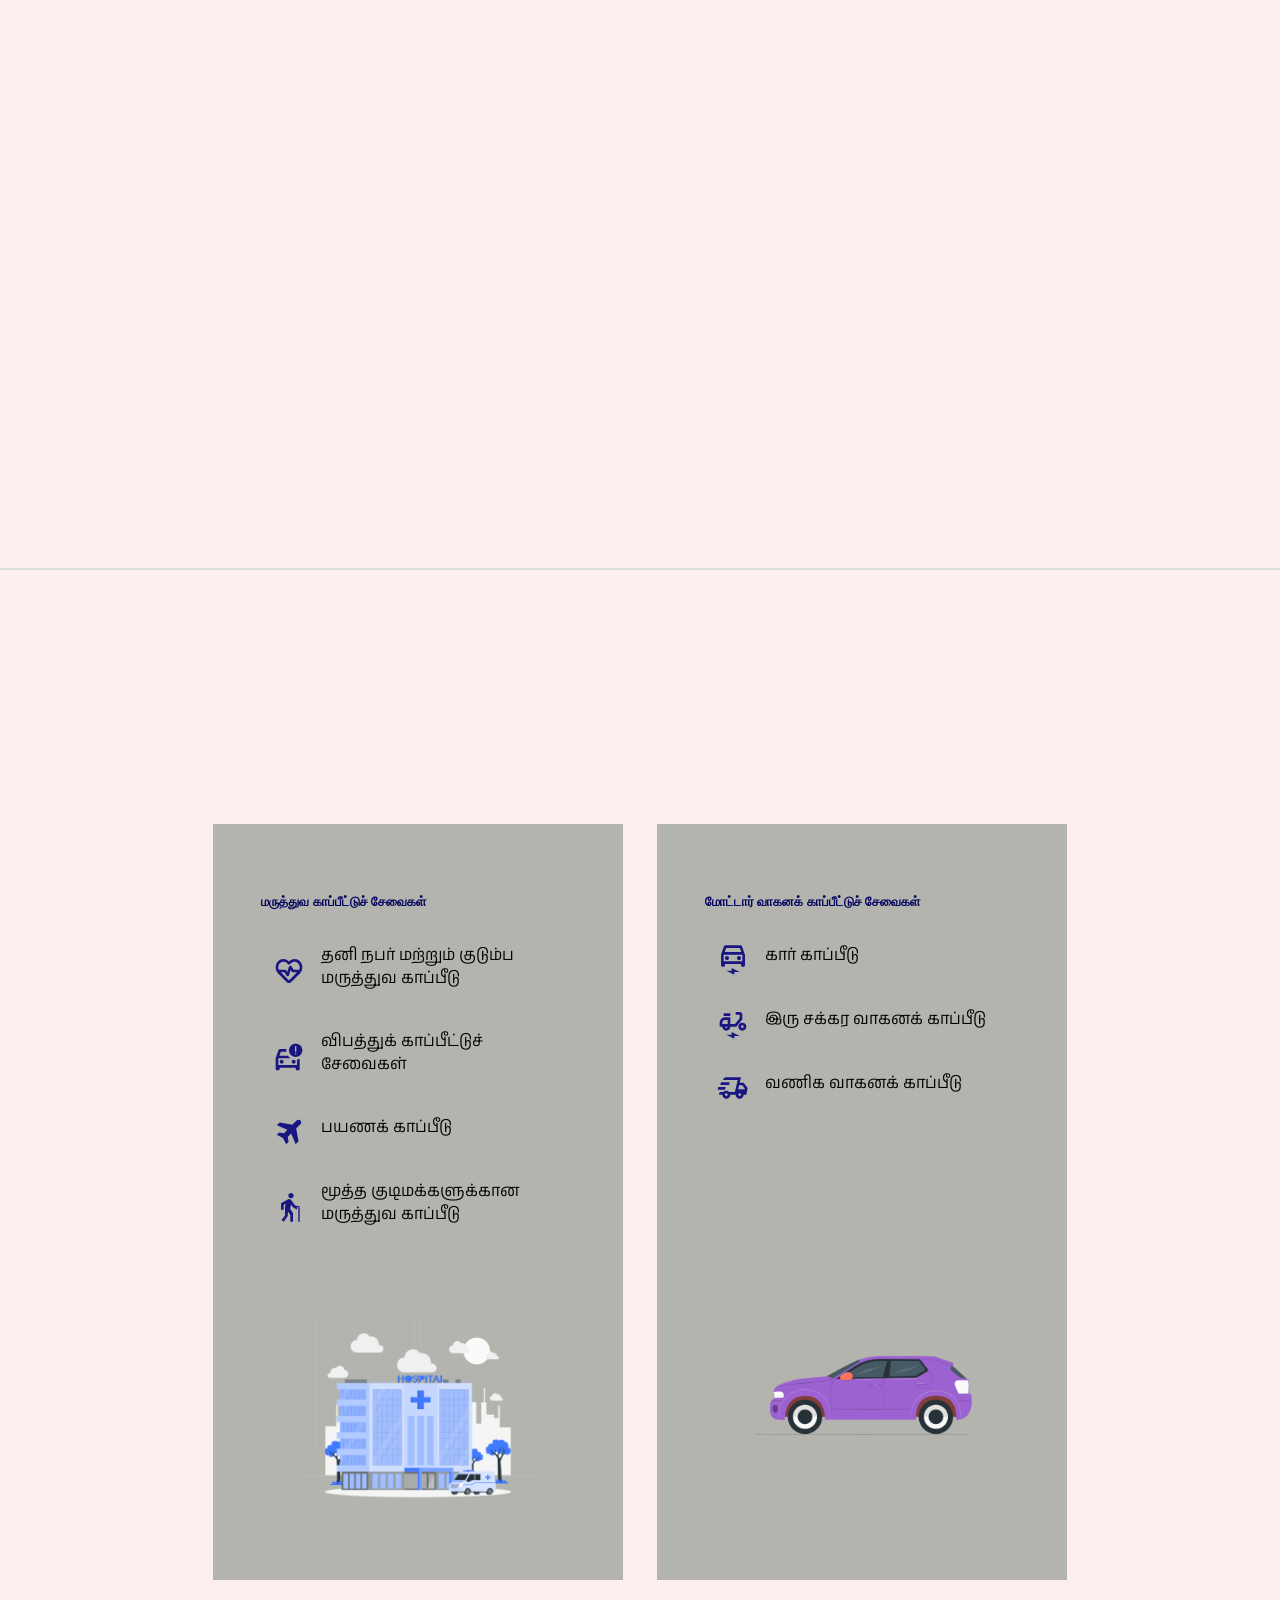
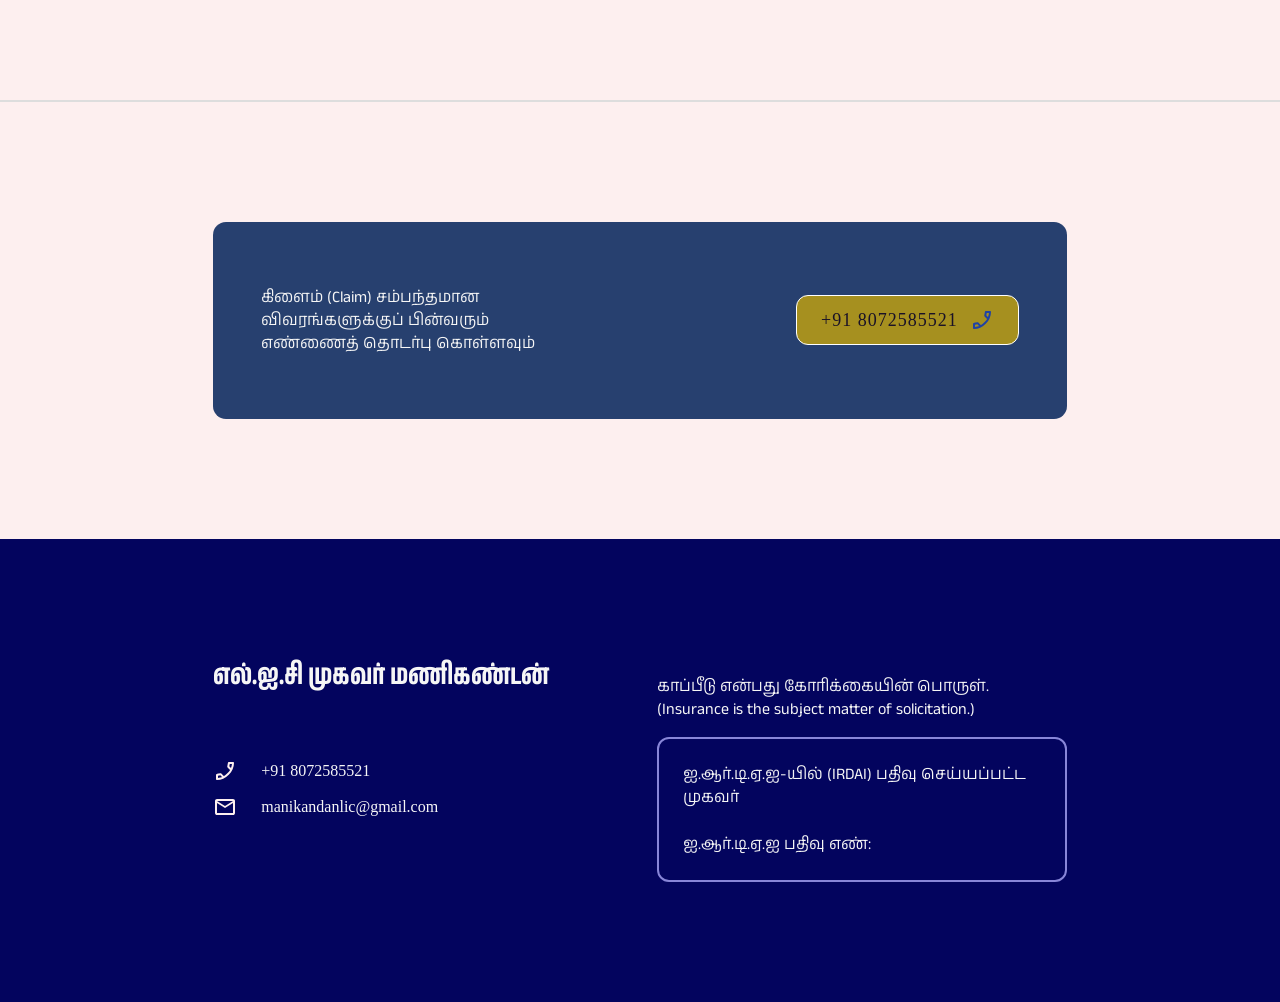
==== commit 93b6f4c0: "changes" ====
--- a/index.html
+++ b/index.html
@@ -14,8 +14,12 @@
 
 
    <link rel="stylesheet" href="assets/css/colors.css" />
+
    <link rel="stylesheet" href="assets/css/layout.css" />
-   <link rel="stylesheet" href="assets/css/typography.css" />
+
+   <link rel="stylesheet" href="assets/css/aboutsection.css" />
+
+   <link rel="stylesheet" href="assets/css/typography2.css" />
    <link rel="stylesheet" href="assets/css/index.css"/>
    <link rel="stylesheet" href="assets/css/buttons.css"/>
    <link rel="stylesheet" href="assets/css/normalize.css"/>
@@ -41,13 +45,13 @@
         <div class="destop-menu-wrapper">
             
           <ul class="desktop-menu">
-            <li><a class="" href="index.html"> <img src="assets/images/icons/home.svg"  style="width: 32px;height: 32px;"/></a></li>
-            <li><a class="" href="aboutus.html"> என்னை பற்றி </a></li>
-            <li><a class="" href="services.html"> எனது சேவைகள்</a></li>
+            <li><a class="" href="index.html#hero-section"> <img src="assets/images/icons/home.svg"  style="width: 32px;height: 32px;"/></a></li>
+            <li><a class="" href="index.html#about-section"> என்னை பற்றி </a></li>
+            <li><a class="" href="index.html#all-services-section"> எனது சேவைகள்</a></li>
             <li><a class="" href="contact.html"> தொடர்புக்கு</a></li>
 
 
-            <a href="tel:+918072585521"> <button class="nav-cta-button"> <img src="assets/images/icons/nav_cta_phone.svg"/> <div> 8072585521 </div>  </button> </a>
+            <a href="tel:+918072585521"> <button class="nav-cta-button accent-bg primary-shade-2-border"> <img src="assets/images/icons/nav_cta_phone_2.svg"/> <div> 8072585521 </div>  </button> </a>
             </ul>
   
 
@@ -74,7 +78,7 @@
             <li class="mobile-menu-list-item"><a class="mobile-menu-link" href="aboutus.html"> என்னை பற்றி </a></li>
             <li class="mobile-menu-list-item"><a class="mobile-menu-link" href="services.html">எனது சேவைகள் </a> </li>
             <li class="mobile-menu-list-item"><a class="mobile-menu-link" href="contact.html"> தொடர்புக்கு </a></li>
-            <li class="mobile-menu-list-item"><a class="mobile-menu-button-link" href=""> <button class="nav-cta-button"> <img src="assets/images/icons/nav_cta_phone.svg"/> <div> 8072585521 </div>  </button> </a> </li> 
+            <li class="mobile-menu-list-item"><a class="mobile-menu-button-link" href=""> <button class="nav-cta-button primary-border accent-bg"> <img src="assets/images/icons/nav_cta_phone.svg"/> <div> 8072585521 </div>  </button> </a> </li> 
 
 
         </ul>
@@ -88,7 +92,7 @@
     </header>
      
 
-     <section class="hero-section">
+     <section class="hero-section" id="hero-section">
            <div class="section-container">
 
             <main class="hero-row">
@@ -103,11 +107,11 @@
                 <span class="hero-text-part"> <span class="hero-text-part-inner"> மறப்பீர்.  </span></span> </br>
             </h1>
 
-             <h3 class="hero-sub-title"> <span class="hero-text-part"> <span class="hero-text-part-inner"> உங்கள் எல்.ஐ.சி முகவர் மணிகண்டன்.</span>  </span></h3>
-
-             <a > <button class="hero-button"> தொடர்பு கொள்ள 
-               
-               <img src="assets/images/icons/arrow_right_light.svg" />
+             <h3 class="hero-sub-title light-primary-font"> <span class="hero-text-part"> <span class="hero-text-part-inner"> உங்கள் எல்.ஐ.சி முகவர் மணிகண்டன்.</span>  </span></h3>
+
+             <a > <button class="hero-button accent-bg"> தொடர்பு கொள்ள 
+               
+               <img src="assets/images/icons/insurance_cta_right_arrow.svg" />
             
             </button> </a>
             
@@ -124,12 +128,12 @@
           
             </div>
      </section>
-     <section class="slider-section" id="slider-section">
-
-
-               
-
-               <div class="slider-final-wrapper">
+     <section class="slider-section " id="slider-section">
+
+
+               
+
+               <div class="slider-final-wrapper section-darkcool-bg primary-neutral-font">
 
                 <div class="slider-final-wrapper-row">
 
@@ -143,7 +147,7 @@
              
                      </div>
 
-                      <p class="slider-cta-content"> நான் அனைத்து வகையான ஆயுள் காப்பீடு, மருத்துவக் காப்பீடு, ஓய்வூதியத் திட்டம் மற்றும் மோட்டார் வாகனக் காப்பீடு ஆகியவற்றிற்கான ஆலோசனைகளை வழங்குகிறேன்.</p>
+                      <p class="slider-cta-content"> நான் அனைத்து வகையான <span class="family anim-highlight"> ஆயுள் காப்பீடு </span>, <span class="savings anim-highlight">  ஓய்வூ காலத்திற்கான சேமிப்புத் திட்டம் </span>, <span class="elderly anim-highlight"> மூத்த குடிமக்களுக்கான காப்பீடுத் திட்டம் </span>, <span class="ecgheart anim-highlight">மருத்துவக் காப்பீடு </span>, <span class =" injury anim-highlight"> தனிநபர் விபத்துக் காப்பீடு</span>, <span class="travel anim-highlight">பயணக் காப்பீடு</span>, <span class="car anim-highlight"> கார் காப்பீடு </span>,<span class="motorbike anim-highlight">  இரு சக்கர வாகனக் காப்பீடு </span> மற்றும்<span class="commercialvehicle anim-highlight"> வணிக வாகனக் காப்பீடு </span> ஆகியவற்றுக்கான <span class="partnerexange anim-highlight" > ஆலோசனைகளை வழங்குகிறேன்.</span></p>
                      
                        
                   </div>
@@ -152,32 +156,42 @@
 
 
      </section>
-     <section class="about-section">
+     <section class="about-section primary-neutral-light pure-dark-font" id="about-section">
 
           <div class="section-container">
 
-              <h3 class="heading-3 about-section-title scroll-reveal"> என்னைப் பற்றிய ஒரு அறிமுகம் </h3>
+            <div class="about-section-title-wrapper">
+              <h3 class="heading-3 about-section-title scroll-reveal primary-font"> 
+                
+                <div class="about-section-title-block" > என்னைப் பற்றிய ஒரு அறிமுகம் </div> 
+                
+                <div class="about-section-balance-circle-1"> </div>
+                <div class="about-section-balance-circle-2"> </div>
+                <div class="about-section-balance-circle-3"> </div>
+
+            </h3>
+          </div>
 
 
               <main class="profile-row">
 
                 <div class="profile-row-left-section scroll-reveal">
-                 <div class="profile-art-wrapper ">
+                 <div class="profile-art-wrapper gray-primary-border ">
                     <img class="profie_art_image" src="assets/images/profile_image_art.jpg" /> 
                  </div>
 
                  <div class="profile-badge-wrapper">
                  <div class="profile-badge " > 
   
-                    <span class="profile-badge-icon"> <img src="assets/images/icons/profile_id.svg" /> </span>
+                    <span class="profile-badge-icon"> <img src="assets/images/icons/profile_id_dark.svg" /> </span>
 
                     <span class="body-text-big ">திரு. மணிகண்டன்</span>
                    
                  </div>
 
-                 <div class="profile-badge " style="margin-top:80px"> 
-
-                  <span class="profile-badge-icon"> <img src="assets/images/icons/school.svg" />  </span>
+                 <div class="profile-badge " style="margin-top:24px"> 
+
+                  <span class="profile-badge-icon"> <img src="assets/images/icons/school_dark.svg" />  </span>
                   <span class="body-text-big">M.COM B.Ed</span>
 
                  </div>
@@ -187,13 +201,18 @@
 
                </div>
 
-               <div class="profile-row-right-section scroll-reveal"> 
+               <div class="profile-row-right-section scroll-reveal "> 
+
+                  
+
+                  <div>
 
                   <p class="profile-paragraph "> நான் மணிகண்டன், ஒரு பள்ளி ஆசிரியர் மற்றும் எல்.ஐ.சி முகவராகப் பணியாற்றுகிறேன். எனக்கு எல்.ஐ.சி முகவராக 15 வருடங்களுக்கு மேலான அனுபவம் உள்ளது.</p>
 
                   <p class="profile-paragraph "> பல்வேறு வகையான எல்.ஐ.சி திட்டங்கள் மற்றும் அதன் விதிமுறைகள் (Terms and Conditions) பற்றிய முழு தகவல்கள் அறிய என்னைத் தாராளமாக அணுகலாம்.</p>
                   <p class="profile-paragraph "> ஸ்டார் ஹெல்த் இன்சூரன்ஸ் முகவராகவும் கூடுதலாகப் பணியாற்றி வருகிறேன். ஹெல்த் இன்சூரன்ஸ் பற்றிய முழு தகவல்களுக்கும் என்னை அணுகலாம். நான் உங்களுக்கு உதவி புரிய என்றும் காத்துள்ளேன்.</p>
 
+                   </div>
                </div>
 
 
@@ -204,32 +223,46 @@
               <main>
 
                   <div class="profile-section-step-wrapper">
+
+                    <div class="inner-half-left">
+
+                    </div>
+
+                    <div class="floting-right-wrapper">
+
+                        
+                      <div> <img src="assets/images/illustrations/helping_partner_pana.svg" " />   </div>
+                          
+                    </div>
 
 
                     <main class="profile-section-step-container scroll-reveal ">
                       
-                       <div class="profile-section-step profile-section-step-1">
+                       <div class="profile-section-step profile-section-step-1 profile-step-bg-1 light-primary-font">
 
                           <span class="profile-section-step-icon"> <img src="assets/images/icons/military-badge.svg" /> </span>
-                          <span class="profile-section-step-text"> வெற்றிகரமான செட்டில்மென்ட்ஸ்</span>
+                          <span class="profile-section-step-text "> வெற்றிகரமான செட்டில்மென்ட்ஸ்</span>
                       
                         </div>
                     </main>
-                    <main class="profile-section-step-container scroll-reveal">
-                       <div class="profile-section-step profile-section-step-2">
+                    <main class="profile-section-step-container scroll-reveal ">
+                       <div class="profile-section-step profile-section-step-2 profile-step-bg-2 light-primary-font">
                         <span class="profile-section-step-icon"> <img src="assets/images/icons/military-badge.svg" /> </span>
-                        <span class="profile-section-step-text"> 100-க்கும் மேற்பட்ட பயனாளர்கள்</span>
+                        <span class="profile-section-step-text "> 100-க்கும் மேற்பட்ட பயனாளர்கள்</span>
                     
                        </div>
                       </main>
                       <main class="profile-section-step-container scroll-reveal">
-                       <div class="profile-section-step profile-section-step-3">
+                       <div class="profile-section-step profile-section-step-3 profile-step-bg-3 light-primary-font">
                         <span class="profile-section-step-icon"> <img src="assets/images/icons/military-badge.svg" /> </span>
-                        <span class="profile-section-step-text"> 15 வருட அனுபவம்</span>
+                        <span class="profile-section-step-text "> 15 வருட அனுபவம்</span>
                     
                        </div>
 
+                        
+
                       </main>
+                      
 
 
 
@@ -241,15 +274,16 @@
           </div>
         
      </section>
-     <section class="why-choose-section">
+     <section class="why-choose-section  dark-primary light-primary-font" id="why-choose-section">
 
       <div class="section-container section-sticky-content-wrapper">
 
-         <h3 class="heading-3 about-section-title scroll-reveal section-sticky-title"> எனது சேவையின் சிறப்பம்சங்கள் </h3>
-
-         <div class="why-choose-us-list-wrapper section-sticky-content ">
-
-
+         <h3 class="heading-3 why-choose-section-title scroll-reveal section-sticky-title "> எனது சேவையின் சிறப்பம்சங்கள் </h3>
+
+
+         <div class="why-choose-row">
+            <main class="why-choose-main-column">
+                <div class="why-choose-us-list-wrapper section-sticky-content ">
 
              <li class="why-choose-list-item scroll-reveal">
 
@@ -340,6 +374,15 @@
                
             
              </li>
+             </div>
+
+             </main>
+
+             <aside class="why-choose-side-column">
+
+                  
+
+             </aside>
 
          </div>
 
@@ -347,61 +390,86 @@
       </div>
         
      </section>
-     <section class="insurance-section">
-
-      <div class="section-container">
-
-        <h3 class="heading-3 services-title "> <span>எனது சேவைகள் </span>  </h3>
-
-
-        <div class="services-button-container">
-
-          <a > <button class="service-item-button"> 
-        
-            <span>ஆயுள் காப்பீடு ஆலோசனை </span> 
+
+     <section class="services-section  primary-shade-2-bg light-primary-font">
+           <div class="section-container">
+            <h3 class="heading-3 services-title  " > <span>எனது சேவைகள் </span>  </h3>
+
+
+            <div class="services-button-container">
+    
+            
+              <a > <button class="service-item-button  light-primary-font"> 
+
+                <div >   <img src="assets/images/icons/lifeinsurance.svg" style="width:64px;height: 64px;" />
+            
+                </div> 
+
+
+            
+                <span>ஆயுள் காப்பீடு ஆலோசனை </span> 
+         
+                <img src="assets/images/icons/down_arrow_light.svg" />
+             
+             </button> </a>
+    
+             <a > <button class="service-item-button  light-primary-font">
+                
+                <div >   <img src="assets/images/icons/pension_savings.svg" style="width:64px;height: 64px;" />
+            
+                </div> 
+            
+              <span>ஓய்வூதியத் திட்ட ஆலோசனை </span> 
+       
+              <img src="assets/images/icons/down_arrow_light.svg" />
+           
+           </button> </a>
+    
+           <a > <button class="service-item-button  light-primary-font"> 
+
+            <div >   <img src="assets/images/icons/medical_insurance.svg" style="width:64px;height: 64px;" />
+            
+            </div> 
+            
+            <span>மருத்துவக் காப்பீட்டிற்கான ஆலோசனை </span> 
      
             <img src="assets/images/icons/down_arrow_light.svg" />
          
          </button> </a>
-
-         <a > <button class="service-item-button"> 
-        
-          <span>ஓய்வூதியத் திட்ட ஆலோசனை </span> 
-   
+         <a > <button class="service-item-button  light-primary-font"> 
+
+            <div >   <img src="assets/images/icons/carinsurance.svg" style="width:64px;height: 64px;" />
+            
+            </div> 
+            
+          <span>மோட்டார் வாகனக் காப்பீடு ஆலோசனை </span> 
+    
           <img src="assets/images/icons/down_arrow_light.svg" />
        
-       </button> </a>
-
-       <a > <button class="service-item-button"> 
+          </button> </a>
+    
+    
+                 
+    
+            </div>
+    
+           <div class="divider-services"> </div>
+           </div>
+     </section>
+     <section class="insurance-section  section-lightcool-bg light-primary-font" >
+
+      <div class="section-container" id ="all-services-section">
+
         
-        <span>மருத்துவக் காப்பீட்டிற்கான ஆலோசனை </span> 
- 
-        <img src="assets/images/icons/down_arrow_light.svg" />
-     
-     </button> </a>
-     <a > <button class="service-item-button"> 
         
-      <span>மோட்டார் வாகனக் காப்பீடு ஆலோசனை </span> 
-
-      <img src="assets/images/icons/down_arrow_light.svg" />
-   
-      </button> </a>
-
-
-             
-
-        </div>
-
-       <div class="divider-services"> </div>
-        
-
-
-         <h5 class="heading-5 insurance-section-main-title scroll-reveal"> ஆயுள் காப்பீட்டுச் சேவைகள் </h5>
-
-         <h3 class="heading-3 insurance-section-title scroll-reveal"> எந்த இன்சூரன்ஸ் திட்டத்தைத்  </br> 
+
+
+         <h5 class="heading-5 insurance-section-main-title scroll-reveal " id="insurance-section"> ஆயுள் காப்பீட்டுச் சேவைகள் </h5>
+
+         <h3 class="heading-3 insurance-section-title scroll-reveal "> எந்த இன்சூரன்ஸ் திட்டத்தைத்  </br> 
             தேர்வு செய்வது என்பதில் குழப்பமா?  </h3>
 
-         <p class="insurance-section-title-paragraph scroll-reveal">
+         <p class="insurance-section-title-paragraph scroll-reveal ">
              
             திட்டங்கள் தேர்வு செய்வதில் மிகக் கவனம் தேவை. எந்த ஒரு திட்டமும் அனைத்துப் பயனாளிகளுக்கும் பொருந்தி இருப்பது இல்லை. அனைவருக்கும் பயன்படும் வகையில் LIC நிறுவனம் பல்வேறு திட்டங்களை வழங்குகிறது. திட்டங்களைப் பற்றிய சிறிய முன்னுரை பின்வருமாறு கொடுக்கப்பட்டுள்ளது.
 
@@ -423,7 +491,7 @@
           </div>
 
               
-             <div class="insurance-card scroll-reveal insurance-card-endowment"> 
+             <div class="insurance-card  section-darkcool-bg  scroll-reveal insurance-card-endowment"> 
 
               
 
@@ -432,19 +500,19 @@
                  <p class ="insurance-card-paragraph">எண்டோவ்மென்ட் திட்டம் எனப்படும் இத்திட்டம் மிக பிரபலமான காப்பீட்டுத் திட்டமாகும். இதற்கென ஒரு முதிர்வு (மெச்சூரிட்டி) காலம் உள்ளது. முதிர்வுக் காலத்திற்குள் காப்பீடு (இன்சூரன்ஸ்) க்ளைம் செய்யப்பட்டால், இன்சூரன்ஸ் செய்யப்பட்ட முழுத் தொகையும் கொடுக்கப்படும். இல்லையெனில், முதிர்வு காலம் முடிவில், இன்சூர் செய்யப்பட்ட தொகை மற்றும் போனஸ் தொகை பயனாளிகளுக்குச் சென்றடையும். </p>
 
              </div>
-             <div class="insurance-card scroll-reveal"> 
+             <div class="insurance-card  section-darkcool-bg scroll-reveal"> 
                <h3 class="insurance-card-title"> ஆயுள் காப்பீடு மட்டும் </h3>
 
                <p class ="insurance-card-paragraph">கால உறுதித் திட்டம் அல்லது காலக் காப்பீட்டுத் திட்டம் என்பது (Term Assurance) ஒரு குறிப்பிட்ட கால வரையறையைக் கொண்ட காப்பீட்டுத் திட்டமாகும். காப்பீட்டாளருக்கு ஏதாவது அசம்பாவிதம் நடக்கும் பட்சத்தில், காப்பீட்டுத் தொகை நாமினிக்கு வழங்கப்படும். ஒருவேளை காப்பீட்டின் காலம் முடிவுற்றால், காப்பீட்டாளருக்கு எந்த ஒரு தொகையும் கொடுக்கப்பட மாட்டாது. </p>
 
              </div>
-             <div class="insurance-card scroll-reveal"> 
+             <div class="insurance-card section-darkcool-bg scroll-reveal"> 
                <h3 class="insurance-card-title">பணம் திரும்பக் கிடைக்கப்பெறும் திட்டம் </h3>
 
                <p class ="insurance-card-paragraph">மணி பேக் பிளான் (Money Back Plan) எனப்படும் இந்தத் திட்டம் ஒரு வகையான எண்டோவ்மென்ட் பிளான் ஆகும். இந்த வகைத் திட்டத்தில், பணம் முதிர்வு (மெச்சூரிட்டி) காலத்திற்குள், ஒரு குறிப்பிட்ட கால இடைவெளிகளில் காப்பீட்டு முதிர்வுத் தொகையில் இருந்து சிறு பகுதித் தொகையாக வழங்கப்படும். </p>
 
              </div>
-             <div class="insurance-card scroll-reveal"> 
+             <div class="insurance-card section-darkcool-bg scroll-reveal"> 
                <h3 class="insurance-card-title">முழு ஆயுள் காப்பீடு </h3>
 
                <p class ="insurance-card-paragraph">முழு ஆயுள்/வாழ்க்கை காப்பீடு என்பது பயனாளரின் வாழ்நாள் முழுவதும் தொடரும் ஒரு திட்டமாகும். பயனாளருக்கு வாழ்நாளில் ஏதாவது அசம்பாவிதம் நடக்கும் பட்சத்தில், கொடுக்கப்பட்டுள்ள நாமினிக்கு பணம் சென்றடையும். </p>
@@ -459,9 +527,9 @@
 
         
      </section>
-     <div class="insurance-cta-button-wrapper" >
+     <div class="insurance-cta-button-wrapper primary-bg" >
                     
-      <a > <button class="insurance-cta-button"> 
+      <a > <button class="insurance-cta-button accent-bg light-border"> 
         
         <span>ஆயுள் காப்பீடு பற்றிய முழுமையான </br>ஆலோசனைகளுக்கு இங்கே அழுத்தவும் </span> 
  
@@ -470,15 +538,15 @@
      </button> </a>
    </div>
 
-     <section class="retirement-section">
+     <section class="retirement-section" id="retirement-section">
 
           <div class="section-container">
 
-            <h5 class="heading-5 retirement-section-main-title scroll-reveal"> ஓய்வூதிய காலத்திற்கான நிதி சேமிப்புச் சேவைகள் </h5>
-
-            <h3 class="heading-3 retirement-section-title scroll-reveal"> ஓய்வு காலத்துக்கான இன்றைய சேமிப்பு  </br>பின்னாட்களில் முழு மன நிறைவு மற்றும் </br> அமைதியை தரக்கூடும்.  </br> 
+            <h5 class="heading-5 retirement-section-main-title scroll-reveal primary-shade-2-font"> ஓய்வூதிய காலத்திற்கான நிதி சேமிப்புச் சேவைகள் </h5>
+
+            <h3 class="heading-3 retirement-section-title scroll-reveal primary-shade-2-font"> ஓய்வு காலத்துக்கான இன்றைய சேமிப்பு  </br>பின்னாட்களில் முழு மன நிறைவு மற்றும் </br> அமைதியை தரக்கூடும்.  </br> 
                  </h3>
-            <h3 class="heading-3 retirement-section-title scroll-reveal"> ஆகவே, இன்றே உங்கள் ஓய்வூதியத்திற்கான </br> சேமிப்பைத் தொடங்குங்கள்  </br> 
+            <h3 class="heading-3 retirement-section-title scroll-reveal primary-shade-2-font"> ஆகவே, இன்றே உங்கள் ஓய்வூதியத்திற்கான </br> சேமிப்பைத் தொடங்குங்கள்  </br> 
                  </h3>
 
 
@@ -491,11 +559,11 @@
 
                  <div class="retirement-cta-button-wrapper" >
                     
-                    <a > <button class="retirement-cta-button"> 
+                    <a > <button class="retirement-cta-button accent-bg primary-shade-2-border"> 
                       
                       <span>ஓய்வூதியம் பற்றிய </br> ஆலோசனைகளுக்கு இங்கே அழுத்தவும் </span> 
                
-                      <img src="assets/images/icons/arrow_right_light.svg" />
+                      <img src="assets/images/icons/insurance_cta_right_arrow.svg" />
                    
                    </button> </a>
                  </div>
@@ -512,19 +580,19 @@
                             <div>
                                  <div class="retirement-benefits-list-row scroll-reveal">
 
-                                      <div class="retirement-benefits-list-icon-wrap">
-
-                                         <span class="benifit-icon-text">1</span> 
+                                      <div class="retirement-benefits-list-icon-wrap ">
+
+                                         <span class="benifit-icon-text primary-shade-3-font">01</span> 
                                         
                                         </div>
-                                      <div class="retirement-benefits-list-card"> 
+                                      <div class="retirement-benefits-list-card retirement-benefit-bg-1"> 
 
                                         <div class="retirement-benifit-image-wrapper">
 
                                             <img src="assets/images/illustrations/retirement_benefit_illustration1.svg" /> 
 
                                         </div>
-                                        <p class="retirement-benifit-paragraph">
+                                        <p class="retirement-benifit-paragraph light-primary-font">
                                           ஓய்வு காலங்களில் நாம் யாரையும் எதிர்பார்த்து இருக்கத் தேவை இல்லை.
 
                                         </p>
@@ -535,16 +603,16 @@
                                  
                                <div class="retirement-benefits-list-row scroll-reveal">
 
-                                 <div class="retirement-benefits-list-icon-wrap">
-
-                                  <span>2</span> </div>
-                                 <div class="retirement-benefits-list-card"> 
+                                 <div class="retirement-benefits-list-icon-wrap  primary-shade-3-font">
+
+                                  <span>02</span> </div>
+                                 <div class="retirement-benefits-list-card retirement-benefit-bg-2 "> 
                                   <div class="retirement-benifit-image-wrapper">
 
                                     <img src="assets/images/illustrations/retirement_benefit_illustration2.svg" /> 
 
                                 </div>
-                                   <p class="retirement-benifit-paragraph">
+                                   <p class="retirement-benifit-paragraph light-primary-font">
                                     அறுபது வயதுக்கு மேல் நமது அன்றாடச் செலவினங்களை எதிர்கொள்ள ஓய்வூதியம் மிகவும் அவசியமாக இருக்கிறது.
 
                                    </p>
@@ -555,16 +623,16 @@
 
                                 <div class="retirement-benefits-list-row scroll-reveal">
 
-                                 <div class="retirement-benefits-list-icon-wrap"> 
-
-                                  <span>3</span> </div>
-                                 <div class="retirement-benefits-list-card"> 
+                                 <div class="retirement-benefits-list-icon-wrap  primary-shade-3-font"> 
+
+                                  <span>03</span> </div>
+                                 <div class="retirement-benefits-list-card retirement-benefit-bg-3"> 
                                   <div class="retirement-benifit-image-wrapper">
 
                                     <img src="assets/images/illustrations/retirement_benefit_illustration3.svg" /> 
 
                                   </div>
-                                   <p class="retirement-benifit-paragraph">
+                                   <p class="retirement-benifit-paragraph light-primary-font">
                                     ஓய்வு காலத்தில் சுய மரியாதையோடு வாழ ஓய்வூதியம் மிக அவசியமான ஒன்று.
 
                                    </p>
@@ -574,16 +642,16 @@
                                 </div>
                                 <div class="retirement-benefits-list-row scroll-reveal">
 
-                                 <div class="retirement-benefits-list-icon-wrap">
-
-                                  <span>4</span> </div>
-                                 <div class="retirement-benefits-list-card"> 
+                                 <div class="retirement-benefits-list-icon-wrap  primary-shade-3-font ">
+
+                                  <span>04</span> </div>
+                                 <div class="retirement-benefits-list-card retirement-benefit-bg-4"> 
                                   <div class="retirement-benifit-image-wrapper">
 
                                     <img src="assets/images/illustrations/retirement_benefit_illustration4.svg" /> 
 
                                 </div>
-                                   <p class="retirement-benifit-paragraph">
+                                   <p class="retirement-benifit-paragraph light-primary-font ">
                                     நாம் நம் சொந்தங்களைச் சார்ந்திருக்க வேண்டிய சூழ்நிலையைத் தவிர்க்க முடியும்.
 
                                    </p>
@@ -594,16 +662,16 @@
 
                                 <div class="retirement-benefits-list-row scroll-reveal">
 
-                                 <div class="retirement-benefits-list-icon-wrap">
-
-                                  <span >5</span> </div>
-                                 <div class="retirement-benefits-list-card">
+                                 <div class="retirement-benefits-list-icon-wrap primary-shade-3-font">
+
+                                  <span >05</span> </div>
+                                 <div class="retirement-benefits-list-card  retirement-benefit-bg-5">
                                   <div class="retirement-benifit-image-wrapper">
 
                                     <img src="assets/images/illustrations/retirement_benefit_illustration5.svg" /> 
 
                                 </div> 
-                                   <p class="retirement-benifit-paragraph">
+                                   <p class="retirement-benifit-paragraph light-primary-font ">
                                     சுதந்திரமாக நமக்கு பிடித்த விஷயங்களைச் செய்ய முடியும்.
 
                                    </p>
@@ -637,17 +705,17 @@
          <div class="other-services-wrapper ">
 
              <div class="other-services-row">
-                  <div class="other-services-card scroll-reveal"> 
-
-                      <h5 class="other-services-title">
+                  <div class="other-services-card gray-lighter scroll-reveal" id="medical-insurance-section"> 
+
+                      <h5 class="other-services-title primary-font">
                         மருத்துவ காப்பீட்டுச் சேவைகள்
                       </h5>
 
-                      <div class="other-services-content">
+                      <div class="other-services-content ">
                           <li class="flex-list-item"> 
 
                             <span class="list-icon">
-                                 <img src="assets/images/icons/medical_insurance.svg" />
+                                 <img src="assets/images/icons/medical_insurance_primary.svg" />
                             </span>
                             <span class="list-text">
                               தனி நபர் மற்றும் குடும்ப மருத்துவ காப்பீடு
@@ -656,7 +724,7 @@
                           <li class="flex-list-item"> 
 
                            <span class="list-icon">
-                                <img src="assets/images/icons/accidental_insurance.svg" />
+                                <img src="assets/images/icons/accidental_insurance_primary.svg" />
                            </span>
                            <span class="list-text">
                               விபத்துக் காப்பீட்டுச் சேவைகள்
@@ -665,7 +733,7 @@
                          <li class="flex-list-item"> 
 
                            <span class="list-icon">
-                                <img src="assets/images/icons/travel_insurance.svg" />
+                                <img src="assets/images/icons/travel_insurance_primary.svg" />
                            </span>
                            <span class="list-text">
                               பயணக் காப்பீடு
@@ -674,7 +742,7 @@
                          <li class="flex-list-item"> 
 
                            <span class="list-icon">
-                                <img src="assets/images/icons/senior_citizen_insurance.svg" />
+                                <img src="assets/images/icons/senior_citizen_insurance_primary.svg" />
                            </span>
                            <span class="list-text">
                               மூத்த குடிமக்களுக்கான மருத்துவ காப்பீடு
@@ -687,9 +755,9 @@
 
 
                   </div>
-                  <div class="other-services-card scroll-reveal"> 
-
-                     <h5 class="other-services-title">
+                  <div class="other-services-card  gray-lighter scroll-reveal" id="motor-insurance-section"> 
+
+                     <h5 class="other-services-title primary-font">
                         மோட்டார் வாகனக் காப்பீட்டுச் சேவைகள்
                      </h5>
 
@@ -697,7 +765,7 @@
                         <li class="flex-list-item"> 
 
                           <span class="list-icon">
-                               <img src="assets/images/icons/carinsurance.svg" />
+                               <img src="assets/images/icons/carinsurance_primary.svg" />
                           </span>
                           <span class="list-text">
                            கார் காப்பீடு
@@ -706,7 +774,7 @@
                         <li class="flex-list-item"> 
 
                          <span class="list-icon">
-                              <img src="assets/images/icons/motorbike_insurance.svg" />
+                              <img src="assets/images/icons/motorbike_insurance_primary.svg" />
                          </span>
                          <span class="list-text">
                            இரு சக்கர வாகனக் காப்பீடு
@@ -715,7 +783,7 @@
                        <li class="flex-list-item"> 
 
                         <span class="list-icon">
-                             <img src="assets/images/icons/commercial_vehicle_insurance.svg" />
+                             <img src="assets/images/icons/commercial_vehicle_insurance_primary.svg" />
                         </span>
                         <span class="list-text">
                            வணிக வாகனக் காப்பீடு
@@ -742,19 +810,19 @@
 
       </div>
 
-      <section class="cta-section-final">
+      <section class="cta-section-final ">
            <div class="section-container">
 
-               <div class="cta-final-wrapper">
-
-                   <div class="cta-final-wrapper-row">
-                         <p class="final-cta-content"> கிளைம் (Claim) சம்பந்தமான விவரங்களுக்குப் பின்வரும் எண்ணைத் தொடர்பு கொள்ளவும்</p>
+               <div class="cta-final-wrapper section-darkcool-bg">
+
+                   <div class="cta-final-wrapper-row ">
+                         <p class="final-cta-content light-primary-font"> கிளைம் (Claim) சம்பந்தமான விவரங்களுக்குப் பின்வரும் எண்ணைத் தொடர்பு கொள்ளவும்</p>
                         
                           <a  href="tel:+918072585521">
-                            <button class="final-cta-button">  
+                            <button class="final-cta-button accent-bg light-border">  
 
                             <span>+91 8072585521</span>
-                            <img src="assets/images/icons/hero_phone.svg" />
+                            <img src="assets/images/icons/hero_phone_2.svg" />
                           </button>
                           </a>
                      </div>
@@ -766,7 +834,7 @@
       </section>
 
 
-      <footer class="footer">
+      <footer class="footer primary-bg light-primary-font">
 
         <div class="section-container">
 
--- a/assets/css/colors.css
+++ b/assets/css/colors.css
@@ -0,0 +1,280 @@
+.primary-bg
+{
+
+    background-color:#03045e;
+
+
+}
+.primary-font
+{
+
+    color:#03045e; 
+
+
+
+
+}
+.primary-border
+{
+
+    border:2px solid #03045e; 
+
+
+
+
+}
+.light-border
+{
+
+    border:1px solid #fff; 
+
+
+
+
+}
+
+.primary-shade-2-border
+{
+   border:2px solid #1F42A5 ;
+}
+
+.primary-shade-1-bg
+{
+    background-color:#0077b6;
+
+}
+.primary-shade-2-bg
+{
+   background-color:#1F42A5 ;
+}
+.primary-shade-2-font
+{
+   color:#1F42A5 ;
+}
+.primary-shade-3-bg
+{
+
+    background-color: #1f85a5;
+
+}
+.primary-shade-3-font
+{
+
+    color: #1f85a5;
+
+}
+
+.accent-bg
+{
+    /* background-color: #AEBD21; */
+    background-color: #a5821f;
+
+    /* background-color: #E9C240; */
+
+    /*split*/
+    background-color: #a6901f; 
+
+    /* color:#24242C; */
+    /* background-color:#1f85a5; */
+
+    /* color:#1F42A5; */
+
+    color:#1a1227;
+
+
+}
+.accent-font
+{
+    color: #a5821f;
+    font-weight: bold;
+   
+
+}
+.secondary-bg
+{
+
+}
+
+.accent-bg
+{
+
+}
+
+.light-primary-bg
+{
+
+    background-color:#f6f6f6;
+
+
+
+}
+
+.light-primary-font
+{
+
+    color:#f6f6f6;
+
+
+
+}
+
+
+.dark-primary
+{
+    background-color: #1B0C0C;
+}
+
+.gray-primary
+{
+
+    background-color: #808080;
+}
+
+.gray-primary-border
+{
+
+    border-color: #808080;
+}
+
+
+.gray-darker
+{
+    background-color: #B4B4AE;
+
+}
+
+.gray-lighter
+{
+    background-color: #B4B4AE;
+
+}
+
+.primary-neutral
+{
+    background-color: #90E0EF;
+    
+}
+.primary-neutral-light
+{
+    background-color: #e1e6e9;
+    
+}
+
+.profile-badge-color
+{
+    background-color: #393b6e;
+}
+
+
+.light-secondary-bg
+{
+
+     background-color: #dad4d4;
+}
+
+
+
+
+.pure-dark-font
+{
+    color:#000;
+}
+
+.primary-neutral-font
+{
+    color: #ABBBE9;
+    
+}
+
+
+.section-darkcool-bg
+{
+        background-color: #27406f;
+
+}
+/* .section-darkcool-font
+{
+        background-color: #27406f;
+
+} */
+.section-lightcool-bg
+{
+    
+    background-color: #778baf;
+
+    background-color: #27406f;
+
+}
+.services-cool-icon
+{
+  color:#232F33;
+
+}
+
+.services-cool-font
+{
+  color:#232F33;
+
+}
+
+.retirement-benefit-bg-1
+{
+    background-color: #1fa69a;
+}
+.retirement-benefit-bg-2
+{
+    background-color: #1f5ca6;
+}
+.retirement-benefit-bg-3
+{
+    background-color: #1f86a6;
+}
+
+.retirement-benefit-bg-4
+{
+    background-color: #1fa66c;
+}
+.retirement-benefit-bg-5
+{
+    background-color: #5793a6;
+}
+
+
+.profile-step-bg-1
+{
+    background-color: #1f6ea6;
+
+}
+.profile-step-bg-2
+{
+    background-color: #6137a6;
+
+}
+.profile-step-bg-3
+{
+    background-color: #576ca6;
+
+}
+
+
+
+
+
+
+.profile-row-left-section
+{
+    background-color: #fff;
+
+    height: 500px;
+}
+.profile-row-right-section
+{
+    background-color: #fff;
+    height: 500px;
+
+}
+
+.profile-section-step-wrapper
+{
+    background-color: #fff;
+}
--- a/assets/css/layout.css
+++ b/assets/css/layout.css
@@ -78,9 +78,9 @@
 .nav-bar-wrapper
 {
     width: 100%;
-    height: 72px;
-    overflow: hidden;
-    background: #fdefef;
+    height: 96px;
+    overflow: hidden;
+    background: #fff;
     position: absolute;
 
     padding-left: 8.33%;
@@ -112,12 +112,13 @@
 {
     height: 698px;
     overflow: hidden;
-    background: linear-gradient(180deg, #474284 0%, #16a581 100%);
-}
+    background: linear-gradient(180deg, #231e65 0%, #166ca5 100%);
+  
+  }
 
 .slider-section
 {
-    background-color: #fff;
+    /* background-color: #fff; */
     height: 100vh;
 
     display: flex;
@@ -142,8 +143,9 @@
     width: 100%;
     height: auto;
     overflow: hidden;
-    background: #10053a;
     padding-bottom: 120px;
+
+
 
 }
 
@@ -153,20 +155,27 @@
     width: 100%;
     height: auto;
     overflow: hidden;
-    background: #191682;
-
-    padding-bottom: 96px;
-    
-}
-
+
+    padding-bottom: 120px;
+    
+}
+.services-section
+{
+    position: relative;
+    width: 100%;
+
+    overflow: hidden;
+    padding-bottom: 120px;
+}
 .insurance-section
 {
     position: relative;
     width: 100%;
 
     overflow: hidden;
-    background: #1f42a5;
     padding-bottom: 120px;
+
+    border-top:2px solid #fff;
 }
 
 .retirement-section
@@ -175,7 +184,6 @@
     width: 100%;
     
     overflow: hidden;
-    background: #fdefef;
 }
 
 
@@ -183,48 +191,122 @@
 {
     display: flex;
     justify-content: space-between;
-    align-items: flex-start;
+    align-items: center;
     flex-wrap: wrap;
 
-    margin-top: 104px;
-
-
-}
+    margin-top: 2px;
+    position: relative;
+
+
+}
+
+
 
 .profile-row-left-section
 {
   width: 48%;
 
+  padding:24px 16px;
+  position: relative;
+  height: 600px;
+
+
 }
 
 .profile-row-right-section
 {
    width: 48%; 
-}
+   padding:24px 16px;
+   position: relative;
+
+   height: 600px;
+
+}
+
+
+
+
+
 
 
 .about-section-title
 {
     margin-top: 120px;
-    
+
+    border-bottom:2px solid blue;
+
+    position: relative;
+    
+}
+
+.why-choose-section-title
+{
+    margin-top: 120px;
+
+
+    position: relative;
+    
+}
+
+/* .about-section-balance-circle
+{
+   background-color: blue;
+   width: 24px;
+   height: 24px;
+   border-radius: 50%;
+   position: absolute;
+   right: 0px;
+   top:50%;
+   transform: translate(0,-50%);
+}
+
+.about-section-balance-circle-2
+{
+   background-color: blue;
+   width: 24px;
+   height: 24px;
+   border-radius: 50%;
+   position: absolute;
+   right: 32px;
+   top:50%;
+   transform: translate(0,-50%);
+}
+
+.about-section-balance-circle-3
+{
+   background-color: blue;
+   width: 24px;
+   height: 24px;
+   border-radius: 50%;
+   position: absolute;
+   right: 64px;
+   top:50%;
+   transform: translate(0,-50%);
+} */
+
+.profile-art-wrapper
+{
+  text-align: center;
 }
 
 .profie_art_image
 {
-    width: 341px;
-    height: 360px;
-    overflow: hidden;
-    border-radius: 120px;
-    background: #2329d1;
-    border: 24px  solid #808080;
+    width: calc(341px - 68px);
+    height: calc( 360px -72px);
+    overflow: hidden;
+    border-radius: 12px;
+    border: 8px  solid #808080;
     text-align: center;
+    object-fit: cover;
+    background-color: #1f85a5;
+  
     
 }
 .profile-badge-wrapper
 {
-    margin-top: 80px;
-
-    width: 320px;
+    margin-top: 24px;
+
+    width: 260px;
     margin-left: auto;
     margin-right: auto;
 }
@@ -236,8 +318,7 @@
     
     overflow: hidden;
     border-radius: 12px;
-    background: #393b6e;
-    border: 4px  solid #808080;
+    border: 2px  solid #808080;
     align-items: center;
     flex-wrap: wrap;
 
@@ -252,10 +333,19 @@
 .profile-section-step-wrapper
 {
 
+  
+
 
     height: auto;
 
-}
+    padding: 24px 16px;
+    margin-top: 2px;
+
+    position: relative;
+
+}
+
+
 
 .profile-section-step-container
 {
@@ -274,7 +364,8 @@
   width: 800px;
   height: 96px;
   overflow: hidden;
-  border: 2px  solid #dad4d4;
+  border-width: 1px;
+  border-style: solid;
   display: flex;
   justify-content: space-around;
 
@@ -286,6 +377,7 @@
 
   opacity: 1;
   transition:opacity 0.2s cubic-bezier(0.215, 0.610, 0.355, 1);
+
 
 }
 .profile-section-step.show-stepper
@@ -411,7 +503,6 @@
     min-height:400px ;
     padding:24px;
 
-    background-color: #1F42A5;
 }
 
 
@@ -450,15 +541,15 @@
 .insurance-card-title
 
 {
-    font-family: 'Anek Tamil Condensed';
+    /* font-family: 'Anek Tamil Condensed';
     font-family: "Anek Tamil", sans-serif;
   font-variation-settings:"wdth" 70;
   font-style: normal;
   font-weight: 400;
   font-size: 28px;
   line-height: 36px;
-  white-space: normal;
-  color: #fdefef;
+  white-space: normal; */
+  /* color: #fdefef; */
 
   display: block;
 
@@ -471,12 +562,12 @@
 .insurance-card-paragraph
 
 {
-    font-style: normal;
+    /* font-style: normal;
     font-weight: 400;
     font-size: 18px;
     line-height: 24px;
-    white-space: normal;
-    color: #fdefef;
+    white-space: normal; */
+    /* color: #fdefef; */
     margin-top: 20px;
     /* background-color: rgba(42, 8, 105, 0.10); */
 
@@ -521,7 +612,7 @@
     border-radius: 24px;
     /* background: linear-gradient(180deg, #b89898 0%, #4356a0 100%); */
 
-    border: 1px double #4356a0 ;
+    /* border: 1px double #4356a0 ; */
   }
 
 
@@ -550,7 +641,7 @@
     width: 136px;
     height: 136px;
     overflow: hidden;
-    border: 2px  solid #4356a0;
+    /* border: 2px  solid #4356a0; */
     display: flex;
     justify-content: center;
     align-items: center;
@@ -562,8 +653,8 @@
     line-height: 60px;
     white-space: nowrap;
     text-align: center;
-    color: #4356a0;
-    background-color: #dad4d4;
+    /* color: #4356a0; */
+    /* background-color: #dad4d4; */
     border-radius: 0%;
 
 
@@ -595,19 +686,20 @@
   .retirement-benefits-list-card 
   {
     position: relative;
-    width: 400px;
+    width: 100%;
     /* height: 240px; */
     overflow: hidden;
-    background: #4356a0;
-    background: #dad4d4;
+    /* background: #4356a0; */
+    /* background: #dad4d4; */
 
     /* display: flex;
     justify-content: flex-start;
     padding: 24px;
     align-content: center; */
 
-    padding: 24px;
-
+   padding: 0px;
+
+   text-align: center;
 
    
 
@@ -615,6 +707,7 @@
 
   .retirement-benifit-image-wrapper
   {
+    padding:24px;
 
   }
   .retirement-benifit-image-wrapper img
@@ -626,15 +719,23 @@
 
   .retirement-benifit-paragraph
   {
-    font-family: 'Anek Tamil';
+    /* font-family: 'Anek Tamil';
     font-style: normal;
     font-weight: 500;
     font-size: 16px;
-    line-height: 20px;
+    line-height: 20px; */
     white-space: normal;
-    color: #ffffff;
-    color: #191682;
-    margin-top:24px;
+    /* color: #ffffff;
+    color: #191682; */
+    /* margin-top:24px; */
+    padding:24px;
+    background-color: #1f85a5;
+
+    color:#fff;
+
+    font-weight: bold;
+
+    margin:0px;
 
     
   }
@@ -668,7 +769,7 @@
 
   .other-services-card
   {
-    background-color: #1f42a5;
+    /* background-color: #1f42a5; */
 
     width: 48% ;
     padding:48px 48px;
@@ -677,15 +778,15 @@
 
   .other-services-card .other-services-title
 {
-    font-family: 'Anek Tamil Condensed';
+    /* font-family: 'Anek Tamil Condensed';
     font-family: "Anek Tamil", sans-serif;
   font-variation-settings:"wdth" 70;
     font-style: normal;
     font-weight: 700;
     font-size: 18px;
-    line-height: 24px;
+    line-height: 24px; */
     white-space: normal;
-    color: #fdefef;
+    /* color: #fdefef; */
 
 }
 .other-services-card  .other-services-image-wrap
@@ -706,12 +807,12 @@
 
 .other-services-card .other-services-content
 {
-    font-style: normal;
+    /* font-style: normal;
     font-weight: 700;
     font-size: 16px;
     line-height: 20px;
-    white-space: normal;
-    color: #fdefef;
+    white-space: normal; */
+    /* color: #fdefef; */
 
     min-height: 360px;
 
@@ -746,7 +847,7 @@
     width: 100%;
     overflow: hidden;
     border-radius: 13px;
-    border: 4px  solid #10053a;
+    /* border: 4px  solid #10053a; */
     margin-top: 120px;
     margin-bottom: 120px;
     padding: 48px;
@@ -770,7 +871,7 @@
     width: 80%;
     overflow: hidden;
     border-radius: 13px;
-    border: 4px  solid #10053a;
+    /* border: 4px  solid #10053a; */
     padding: 24px;
 
     padding-top: 8px;
@@ -799,7 +900,7 @@
     position: relative;
     height: auto;
     overflow: hidden;
-    background: #10053a;
+    /* background: #10053a; */
     
     padding-top: 120px;
     padding-bottom: 120px;
@@ -833,7 +934,7 @@
     font-size: 28px;
     line-height: 36px;
     white-space: normal;
-    color: #fdefef;
+    /* color: #fdefef; */
     margin-bottom: 64px;
 }
 
@@ -845,24 +946,24 @@
     gap:24px;
     font-family: 'Inter';
 
-  font-style: normal;
+  /* font-style: normal;
   font-weight: 700;
   font-size: 16px;
-  line-height: 19px;
-  white-space: normal;
-  color: #f2e1e1;
+  line-height: 20px;
+  white-space: normal; */
+  /* color: #f2e1e1; */
 
   margin-top: 12px;
 }
 
 .footer-solicitation-info
 {
-  font-style: normal;
+  /* font-style: normal;
   font-weight: 400;
   font-size: 12px;
   line-height: 16px;
-  white-space: normal;
-  color: #fdefef;
+  white-space: normal; */
+  /* color: #fdefef; */
 
 }
 
@@ -881,12 +982,12 @@
 
 .footer-licence-info-listitem
 {
-    font-style: normal;
+    /* font-style: normal;
     font-weight: 700;
-    font-size: 15px;
-    line-height: 21px;
-    white-space: normal;
-    color: #f2e1e1;
+    font-size: 16px;
+    line-height: 20px;
+    white-space: normal; */
+    /* color: #f2e1e1; */
     margin-top: 24px;
 }
 
@@ -909,7 +1010,7 @@
 
     .other-services-card
   {
-    background-color: #1f42a5;
+    /* background-color: #1f42a5; */
 
     width: 75%;
     padding:24px 24px;
@@ -941,6 +1042,15 @@
 {
   width: 96%;
 
+}
+
+.profile-badge-wrapper
+{
+    margin-top: 24px;
+
+    width: 320px;
+    margin-left: auto;
+    margin-right: auto;
 }
 
 .profile-row-right-section
@@ -1041,7 +1151,7 @@
 
 .other-services-card
   {
-    background-color: #1f42a5;
+    /* background-color: #1f42a5; */
 
     width: 100%;
     padding:24px 24px;
--- a/assets/css/aboutsection.css
+++ b/assets/css/aboutsection.css
@@ -0,0 +1,275 @@
+
+
+.profile-row-right-section
+{
+    background-color: #ddd;
+
+}
+
+.profile-row-right-section::before
+{
+  content:"";
+  width: 400px;
+  height: 100%;
+  position: absolute;
+
+  left:100%;
+  top:0px;
+  background-color: #fff;
+  transform: translate(2px,0);
+
+}
+
+.profile-row-left-section::before
+{
+  content:"";
+  width: 400px;
+  height: 100%;
+  position: absolute;
+
+  right:100%;
+  top:0px;
+  background-color: #fff;
+
+  transform: translate(-2px,0);
+
+}
+
+.profile-section-step-wrapper .floting-right-wrapper
+{
+  width: 400px;
+  height: 100%;
+  position: absolute;
+
+  left:100%;
+  top:0px;
+  transform: translate(-400px,160px);
+  /* background-color: lightskyblue; */
+  display: flex;
+  flex-wrap: wrap;
+  flex-direction: column;
+  flex-direction: column-reverse;
+
+
+  
+}
+
+.profile-section-step-wrapper .floting-right-wrapper img
+
+
+{
+  width:400px;
+  height: 400px;
+
+}
+
+
+.profile-section-step-wrapper::before
+{
+  content:"";
+  width: 400px;
+  height: 100%;
+  position: absolute;
+
+  left:100%;
+  top:0px;
+  background-color: #fff;
+  transform: translate(2px,0);
+  /* background-color: lightskyblue; */
+}
+
+.profile-section-step-wrapper::after
+{
+  content:"";
+  width: 400px;
+  height: 100%;
+  position: absolute;
+
+  right:100%;
+  top:0px;
+  background-color: #fff;
+  transform: translate(0px,0);
+  background-color: #ddd;
+
+
+}
+
+.profile-section-step-wrapper .inner-half-left
+{
+    position:absolute;
+    width: 50%;
+    height: 100%;
+    background-color: #ddd;
+    top:0px;
+    left: 0px;
+}
+.profile-section-step-wrapper .inner-half-right
+{
+    position:absolute;
+    width: 50%;
+    height: 100%;
+    
+}
+
+
+.about-section
+{
+    background-color: #fff;
+    padding-top: 2px;
+}
+.about-section-title
+
+{
+ border: 0px;
+
+ margin-top: 0px;
+}
+
+.about-section-title-block
+
+{
+  max-width: 75%;
+}
+
+.about-section-title-wrapper
+{
+    background-color: #fff;
+    padding:24px 16px;
+
+    margin-top: 0px;
+
+    position: relative;
+}
+
+.about-section-title-wrapper::before
+{
+  content:"";
+  width: 400px;
+  height: 100%;
+  position: absolute;
+
+  left:100%;
+  top:0px;
+  background-color: #fff;
+  transform: translate(2px,0);
+
+  background-color: #ddd;
+
+
+}
+
+.about-section-title-wrapper::after
+{
+  content:"";
+  width: 400px;
+  height: 100%;
+  position: absolute;
+
+  right:100%;
+  top:0px;
+  background-color: #fff;
+  transform: translate(-2px,0);
+
+  /* background-color: lightskyblue; */
+
+
+}
+
+.profile-badge-icon
+{
+
+}
+.about-section-balance-circle-1
+{
+   background-color: #1f6ea6;
+   width: 24px;
+   height: 24px;
+   border-radius: 50%;
+   position: absolute;
+   right: 0px;
+   top:50%;
+   transform: translate(0,-50%);
+}
+
+.about-section-balance-circle-2
+{
+   background-color: #6137a6;
+   width: 24px;
+   height: 24px;
+   border-radius: 50%;
+   position: absolute;
+   right: 32px;
+   top:50%;
+   transform: translate(0,-50%);
+}
+
+.about-section-balance-circle-3
+{
+   background-color: #421052;
+   width: 24px;
+   height: 24px;
+   border-radius: 50%;
+   position: absolute;
+   right: 64px;
+   top:50%;
+   transform: translate(0,-50%);
+}
+
+@media (max-width:720px)  { 
+
+
+  .about-section-balance-circle-1
+{
+   
+   right: 0px;
+   top:0%;
+   transform: translate(0,8px);
+}
+
+.about-section-balance-circle-2
+{
+   
+   right: 0px;
+   top:0%;
+   transform: translate(0,40px);
+}
+.about-section-balance-circle-3
+{
+   
+   right: 0px;
+   top:0%;
+   transform: translate(0,72px);
+}
+
+
+
+.profile-section-step-wrapper .floting-right-wrapper
+{
+  width: 320px;
+  height: 100%;
+  position: absolute;
+
+  left:100%;
+  top:0px;
+  transform: translate(-320px,120px);
+  /* background-color: lightskyblue; */
+  display: flex;
+  flex-wrap: wrap;
+  flex-direction: column;
+  flex-direction: column-reverse;
+
+  
+}
+
+.profile-section-step-wrapper .floting-right-wrapper img
+
+
+{
+  width:320px;
+  height: 320px;
+
+}
+
+
+
+}
--- a/assets/css/typography2.css
+++ b/assets/css/typography2.css
@@ -0,0 +1,429 @@
+
+
+
+body
+{
+  font-family: "Anek Tamil", sans-serif;
+  font-variation-settings:"wdth" 100;
+
+}
+
+h1,h2,h3,h4,h5,h6
+{
+  font-family: 'Anek Tamil Condensed';
+
+  /* font-family: "Anek Tamil", sans-serif; */
+font-variation-settings:"wdth" 70;
+
+}
+
+.site-logo-text
+{
+    font-style: normal;
+    font-weight: 700;
+    font-size: 28px;
+    line-height: 36px;
+    white-space: normal;
+    color: #191682;
+
+}
+
+
+.hero-title
+
+{
+    font-style: normal;
+    font-weight: 700;
+    font-size: 48px;
+    line-height: 64px;
+    white-space: normal;
+    color: #fdefef;
+
+}
+
+.hero-title .hero-text-part
+{
+  display: inline-block;
+  height: 72px;
+  overflow: hidden;
+}
+
+.hero-title .hero-text-part .hero-text-part-inner
+{
+  transform:translate(0,110%);
+  display: inline-block;
+  transition: transform 1s cubic-bezier(0.215, 0.610, 0.355, 1);
+
+}
+
+.hero-sub-title .hero-text-part
+{
+  display: inline-block;
+  height: 28px;
+  overflow: hidden;
+}
+
+.hero-sub-title .hero-text-part .hero-text-part-inner
+{
+  transform:translate(0,110%);
+  display: inline-block;
+
+  transition: transform 1s cubic-bezier(0.215, 0.610, 0.355, 1);
+
+  transition-delay: 1s;
+}
+
+.hero-title.show .hero-text-part .hero-text-part-inner
+
+{
+    transform:translate(0,0%);
+  
+}
+.hero-sub-title.show .hero-text-part .hero-text-part-inner
+{
+    transform:translate(0,0%);
+
+}
+
+.hero-sub-title
+
+{
+  font-style: normal;
+  font-weight: 400;
+  font-size: 18px;
+  line-height: 25px;
+  white-space: normal;
+  /* color: #fdefef; */
+
+}
+
+
+.heading-3
+
+{
+    font-style: normal;
+    font-weight: 700;
+    font-size: 28px !important;
+    line-height: 36px !important;
+    white-space: normal;
+    /* color: #f6f5f5; */
+    font-family: 'Anek Tamil Condensed';
+
+    font-family: "Anek Tamil", sans-serif;
+  font-variation-settings:"wdth" 70;
+}
+
+.heading-5
+
+{
+    font-style: normal;
+    font-weight: 700;
+    font-size: 16px;
+    line-height: 20px;
+    white-space: normal;
+    /* color: #f9f4f4; */
+    font-family: 'Anek Tamil Condensed';
+
+    font-family: "Anek Tamil", sans-serif;
+  font-variation-settings:"wdth" 70;
+}
+
+.body-text
+{
+    font-style: normal;
+    font-weight: 400;
+    font-size: 18px;
+    line-height: 24px;
+    white-space: normal;
+}
+
+.body-text-big
+{
+    font-style: normal;
+    font-weight: 400;
+    font-size: 20px;
+    line-height: 28px;
+    white-space: normal;
+    text-align: center;
+    /* color: #e7e3e3; */
+}
+
+.body-text-medium
+{
+    font-size: 18px;
+    line-height: 24px;
+    white-space: normal;
+
+
+}
+
+.list-text-medium
+{
+
+    font-style: normal;
+    font-weight: 400;
+    font-size: 28px;
+    line-height: 36px;
+    white-space: normal;
+
+   
+}
+
+.button-text-medium
+{
+    font-style: normal;
+    font-weight: 700;
+    font-size: 16px;
+    line-height: 20px;
+    white-space: normal;
+}
+
+.profile-badge-icon img
+{
+  width: 24px;
+  height: 24px;
+}
+
+.profile-paragraph:first-of-type
+{
+margin-top: 0px;
+}
+.profile-paragraph
+
+{
+  /* font-style: normal;
+  font-weight: 400;
+  font-size: 18px;
+  line-height: 24px;
+  white-space: normal;
+  color: #f6f6f6; */
+  margin-top:48px;
+}
+
+
+
+
+.profile-section-step-text
+{
+    
+    
+    width: 50%;
+
+}
+
+
+.why-choose-section .list-item-text
+
+{
+   
+    /* color: #f0e5e5; */
+
+    width: 90%;
+
+
+}
+
+.why-choose-section .list-item-divider
+
+{
+  
+    height: 1px;
+    width: 100%;
+    background: #bdbdbd;
+    margin-top: 88px;
+
+}
+
+.services-title
+{
+    margin-top: 120px;
+  
+    text-align: center;
+
+    
+}
+.services-title span
+{
+    display: inline-block;
+    /* font-style: normal;
+    font-weight: 700;
+    font-size: 20px;
+    line-height: 28px;
+    white-space: normal; */
+    /* color: #1f42a5; */
+    padding: 8px 12px;
+    width: auto;
+
+
+
+}
+
+
+.insurance-section-main-title
+{
+    /* color: #fdefef; */
+    margin-top:96px;
+}
+
+.insurance-section-title
+{
+    /* color: #fdefef; */
+    margin-top: 24px;
+}
+
+.insurance-section-title-paragraph
+{
+  font-style: normal;
+  /* font-weight: 400;
+  font-size: 18px;
+  line-height: 24px;
+  white-space: normal; */
+  /* color: #fdefef; */
+
+  margin-top: 32px;
+}
+
+
+.retirement-section-main-title
+{
+    /* color: #191682 !important; */
+    margin-top:96px;
+
+}
+
+.retirement-section-title
+{
+    /* color: #191682 !important; */
+  font-style: normal;
+  font-weight: 700;
+  white-space: normal;
+  margin-top:24px;
+
+}
+
+
+
+.retirement-benefits-title
+{
+        /* color: #191682; */
+          white-space: normal;
+          border-bottom: 2px solid #191682;
+          height: 48px;
+          margin-top: 96px;
+
+}
+
+.other-services-title
+{
+    
+  
+  /* color: #1f42a5; */
+
+}
+
+.final-cta-content
+{
+   
+    /* color: #10053a; */
+
+    width: 320px;
+}
+.slider-cta-content
+{
+    /* font-style: normal;
+    font-weight: 700;
+    font-size: 16.4px;
+    line-height: 20px;
+    white-space: normal;
+    color: #10053a; */
+    width: 360px;
+}
+
+@media screen and (min-height:500px)  { 
+
+    .list-text-medium
+    {
+        font-style: normal;
+        font-weight: 400;
+        font-size: 24px;
+        line-height: 28px;
+        white-space: normal;
+        
+    }
+    .why-choose-section .list-item-text
+
+    {
+    
+    /* color: #f0e5e5; */
+
+    width: 80%;
+    }
+
+    .site-logo-text
+    {
+        font-size: 24px;
+        line-height: 28px;
+    }
+
+
+    .heading-3
+
+{
+    font-style: normal;
+    font-weight: 700;
+    font-size: 30px !important;
+    line-height: 38px !important;
+    white-space: normal;
+    /* color: #f6f5f5; */
+    font-family: 'Anek Tamil Condensed';
+
+    font-family: "Anek Tamil", sans-serif;
+  font-variation-settings:"wdth" 70;
+}
+
+.heading-5
+
+{
+    font-style: normal;
+    font-weight: 700;
+    font-size: 18px;
+    line-height: 22px;
+    white-space: normal;
+    /* color: #f9f4f4; */
+    font-family: 'Anek Tamil Condensed';
+
+    font-family: "Anek Tamil", sans-serif;
+  font-variation-settings:"wdth" 70;
+}
+
+.body-text
+{
+    font-style: normal;
+    font-weight: 400;
+    font-size: 20px;
+    line-height: 26px;
+    white-space: normal;
+}
+
+.body-text-big
+{
+    font-style: normal;
+    font-weight: 400;
+    font-size: 22px;
+    line-height: 30px;
+    white-space: normal;
+    text-align: center;
+    /* color: #e7e3e3; */
+}
+
+.body-text-medium
+{
+    font-size: 20px;
+    line-height: 26px;
+    white-space: normal;
+
+
+}
+
+}
+
--- a/assets/css/buttons.css
+++ b/assets/css/buttons.css
@@ -4,7 +4,6 @@
     min-width: 160;
     overflow: hidden;
     border-radius: 12px;
-    background: #101045;
     display: flex;
     align-items: center;
     padding:12px 48px;
@@ -12,7 +11,7 @@
     gap: 12px;
 
    
-    font-family: 'Anek Tamil Condensed';
+    /* font-family: 'Anek Tamil Condensed';
     font-family: "Anek Tamil", sans-serif;
   font-variation-settings:"wdth" 70;
     font-style: normal;
@@ -20,7 +19,9 @@
     font-size: 18px;
     line-height: 24px;
     white-space: nowrap;
-    color: #fdefef;
+    color: #fdefef; */
+
+    font-weight: bold;
 
     cursor: pointer;
     margin-top:64px;
@@ -29,6 +30,8 @@
     transition: all 1s cubic-bezier(0.215, 0.610, 0.355, 1);
     transition-delay: 1s;
 
+    border: 1px solid #fff;
+
 }
 .hero-button.show
 {
@@ -44,7 +47,7 @@
 .hero-button:hover
 {
   gap:32px;
-  box-shadow: #101045 0px 4px 12px, #101045 0px -4px 12px ;
+  /* box-shadow: #101045 0px 4px 12px, #101045 0px -4px 12px ; */
 }
 
 
@@ -52,7 +55,6 @@
 {
     overflow: hidden;
     border-radius: 12px;
-    background: #191682;
 
    
     
@@ -78,7 +80,6 @@
     min-width: 160px;
     overflow: hidden;
     border-radius: 12px;
-    background: #101045;
 
     display: flex;
     align-items: center;
@@ -94,9 +95,10 @@
     letter-spacing: 1;
     line-height: 24px;
     white-space: nowrap;
-    color: #fdefef;
-
-    cursor: pointer;
+
+    cursor: pointer;
+
+    
 
 }
 .retirement-cta-button-wrapper
@@ -114,7 +116,6 @@
     max-width: 80%;
     min-width:  360px;
     overflow: hidden;
-    background: #1f42a5;
 
     
     display: flex;
@@ -122,8 +123,10 @@
     padding:24px 24px;
 
     gap: 24px;
-
-
+    font-weight: bold;
+
+
+/* 
     font-family: 'Anek Tamil Condensed';
     font-family: "Anek Tamil", sans-serif;
   font-variation-settings:"wdth" 70;
@@ -132,7 +135,7 @@
   font-size: 16px;
   line-height: 20px;
   white-space: normal;
-  color: #fdefef;
+  color: #fdefef; */
 
   text-align: left;
 
@@ -148,12 +151,12 @@
 .retirement-cta-button:hover
 {
   gap:32px;
-  box-shadow: #191682 0px 4px 12px, #191682 0px -4px 12px ;
+  /* box-shadow: #191682 0px 4px 12px, #191682 0px -4px 12px ; */
 }
 
 .insurance-cta-button-wrapper
 {
-    background: #191682;
+    /* background: #191682; */
 
     padding-top:24px;
     padding-bottom: 24px;
@@ -168,7 +171,7 @@
     max-width: 80%;
     min-width:  360px;
     overflow: hidden;
-    background: #fdefef;
+    /* background: #fdefef; */
     
     border-radius: 12px;
 
@@ -177,9 +180,11 @@
     padding:24px 24px;
 
     gap: 24px;
-
-
-    font-family: 'Anek Tamil Condensed';
+    font-weight: bold;
+
+
+
+    /* font-family: 'Anek Tamil Condensed';
     font-family: "Anek Tamil", sans-serif;
   font-variation-settings:"wdth" 70;
   font-style: normal;
@@ -187,7 +192,7 @@
   font-size: 16px;
   line-height: 20px;
   white-space: normal;
-  color: #191682;
+  color: #191682; */
 
   margin-left: auto;
   margin-right: auto;
@@ -223,6 +228,10 @@
 
     cursor: pointer;
 
+    background-color: inherit;
+
+    border: 1px solid #fdefef;
+
     /* min-width:  360px; */
     overflow: hidden;
     
@@ -235,12 +244,13 @@
 
     gap: 12px;
 
-    border:1px solid #fdefef;
-
-    background-color: inherit;
-
-
-    font-family: 'Anek Tamil Condensed';
+    height: 200px;
+
+    /* border:1px solid #fdefef; */
+
+
+
+    /* font-family: 'Anek Tamil Condensed';
     font-family: "Anek Tamil", sans-serif;
   font-variation-settings:"wdth" 70;
   font-style: normal;
@@ -248,7 +258,7 @@
   font-size: 16px;
   line-height: 22px;
   white-space: normal;
-  color: #fdefef;
+  color: #fdefef; */
 
   margin-left: auto;
   margin-right: auto;
--- a/assets/css/transision.css
+++ b/assets/css/transision.css
@@ -1,3 +1,16 @@
+.anim-highlight
+{
+    font-weight: bold;
+
+}
+.anim-highlight.active
+{
+    color: #7dda13 !important;
+
+    transform: scale(1.01);
+
+    transition: all 0.3s cubic-bezier(0.175, 0.885, 0.32, 1.275);
+}
 
 .scroll-reveal
 {
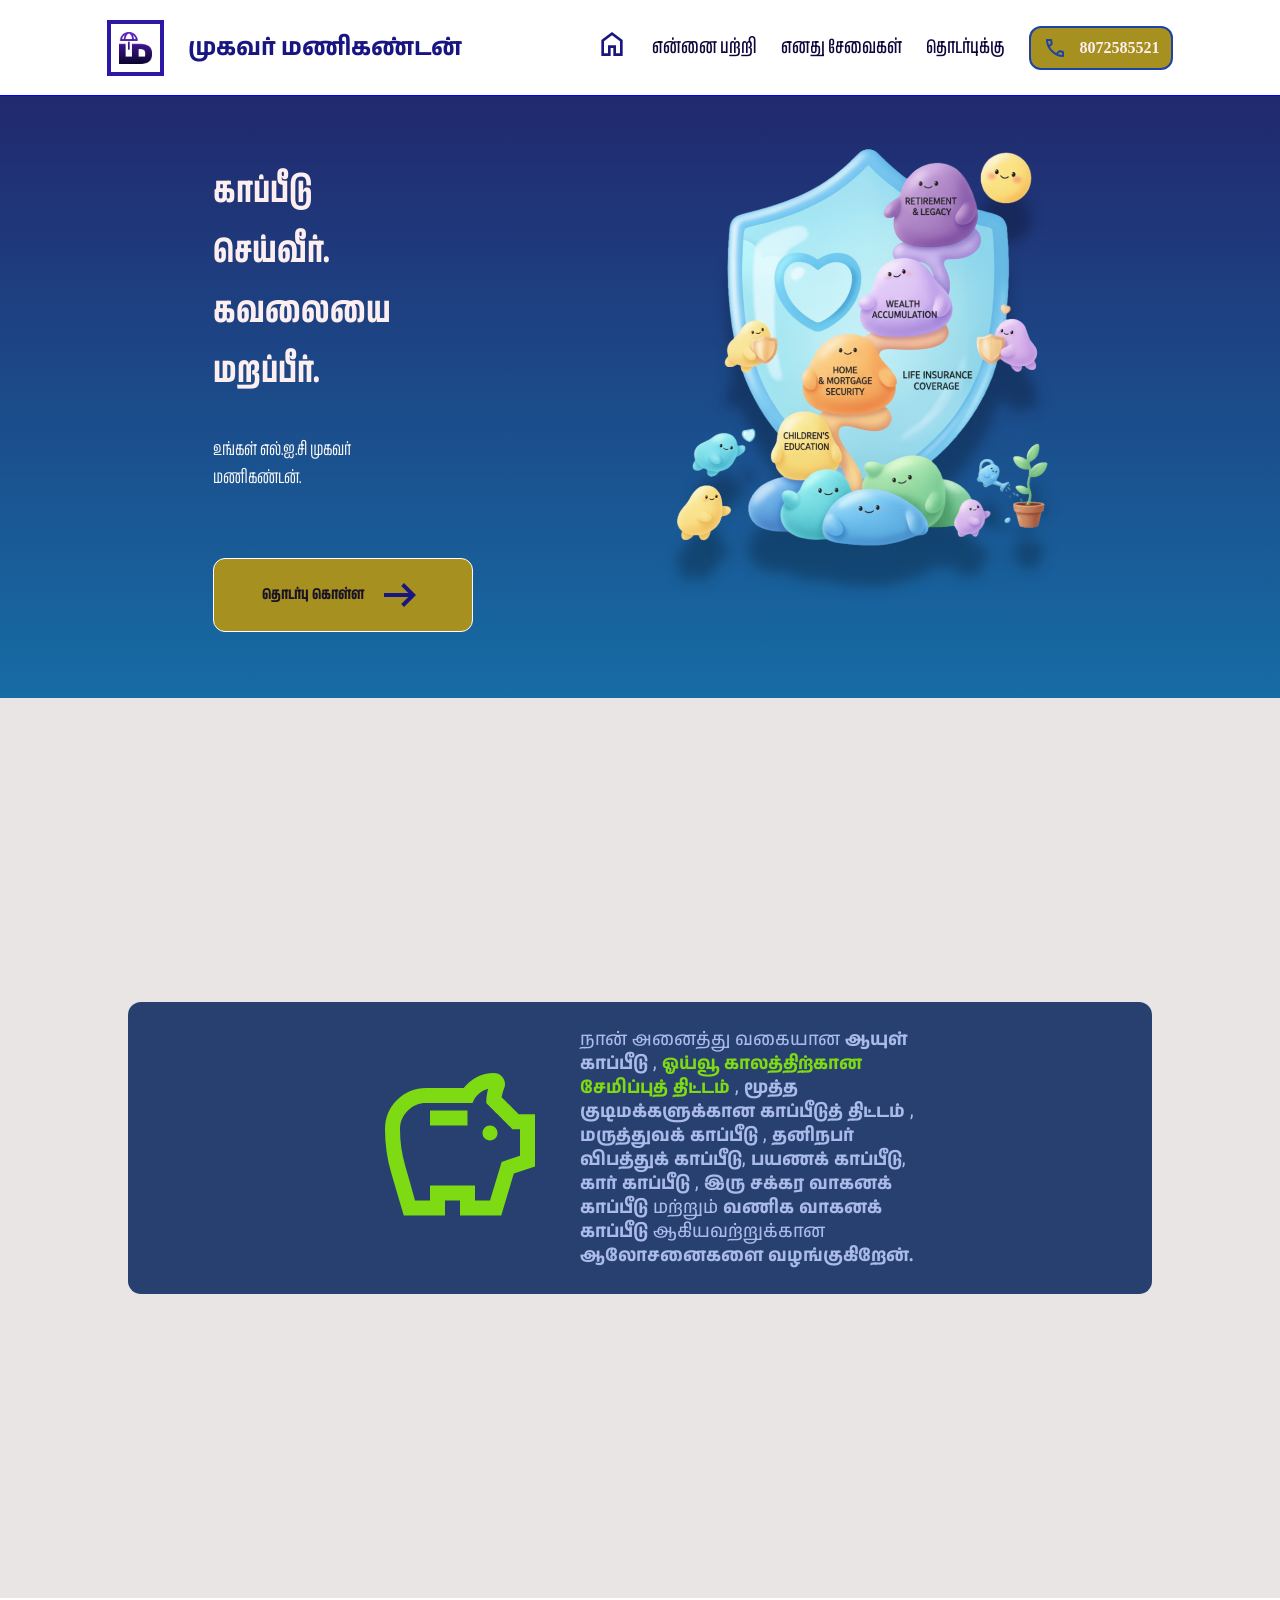
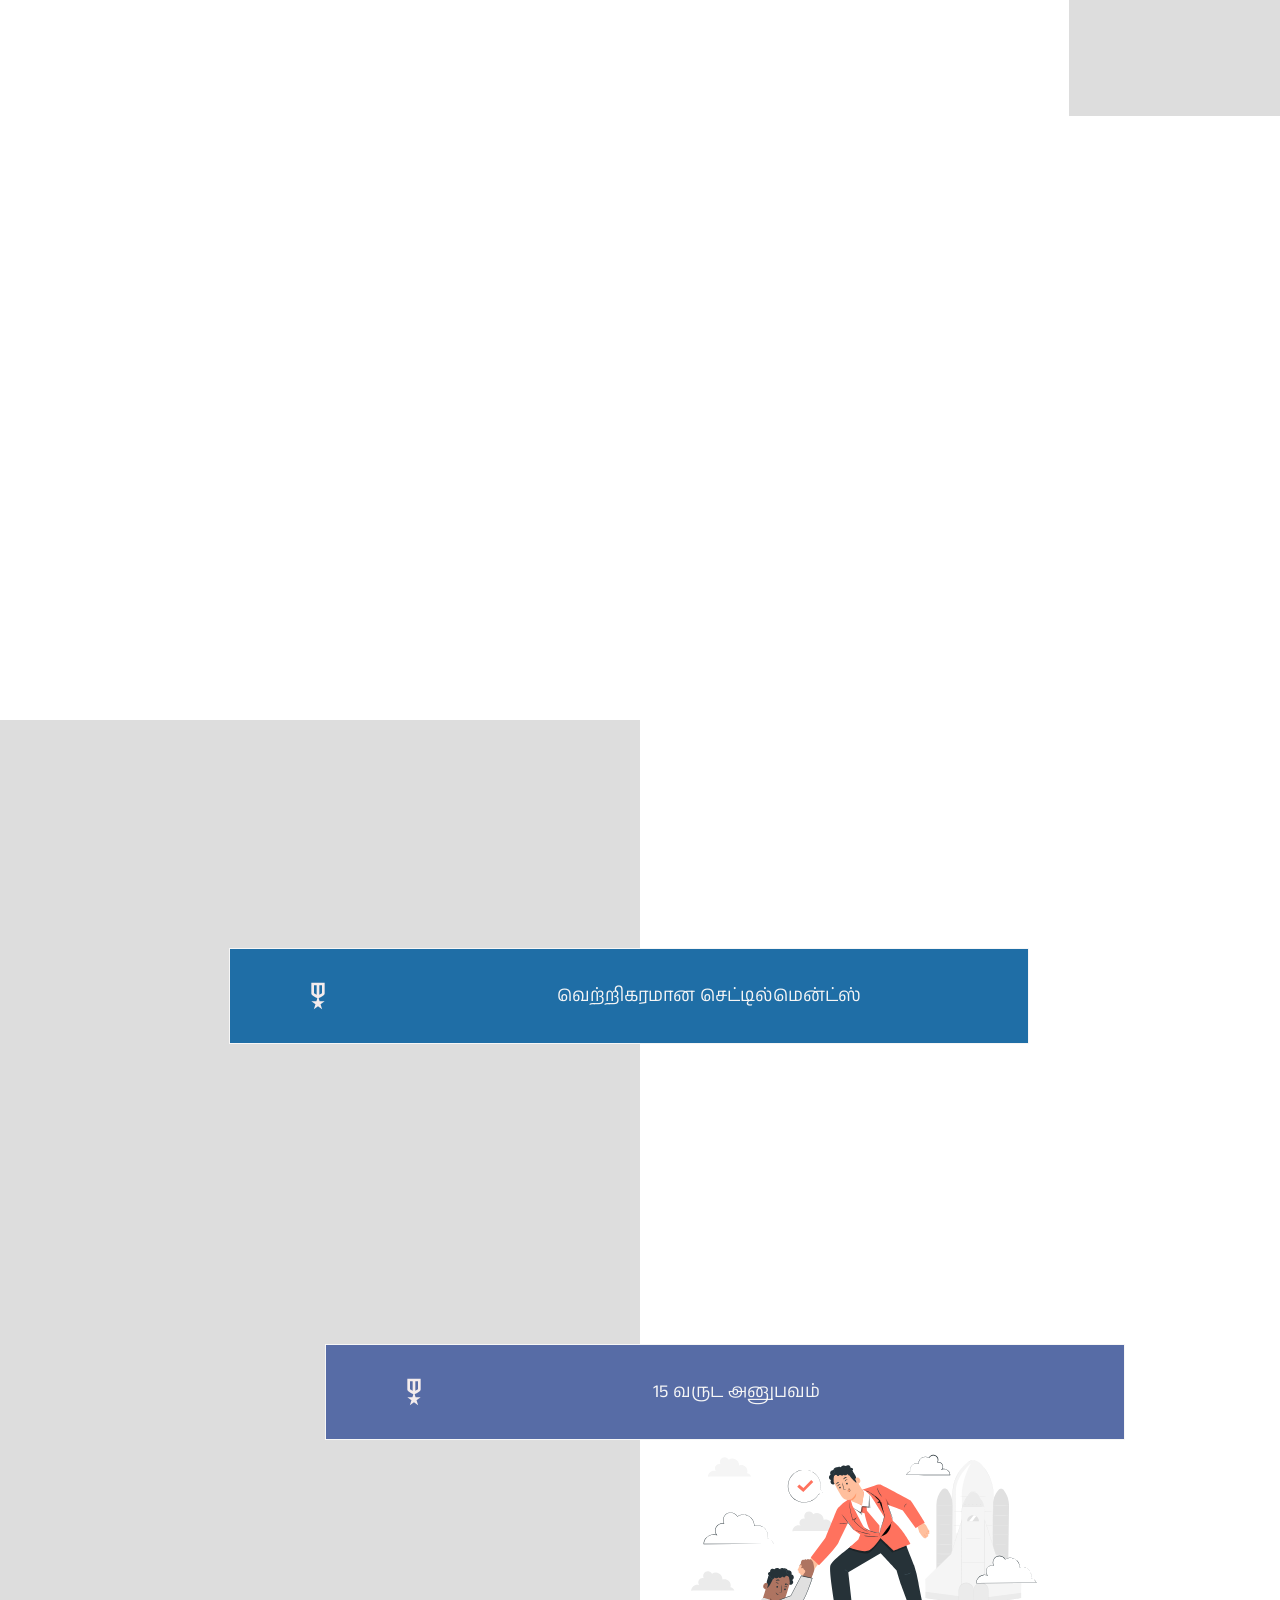
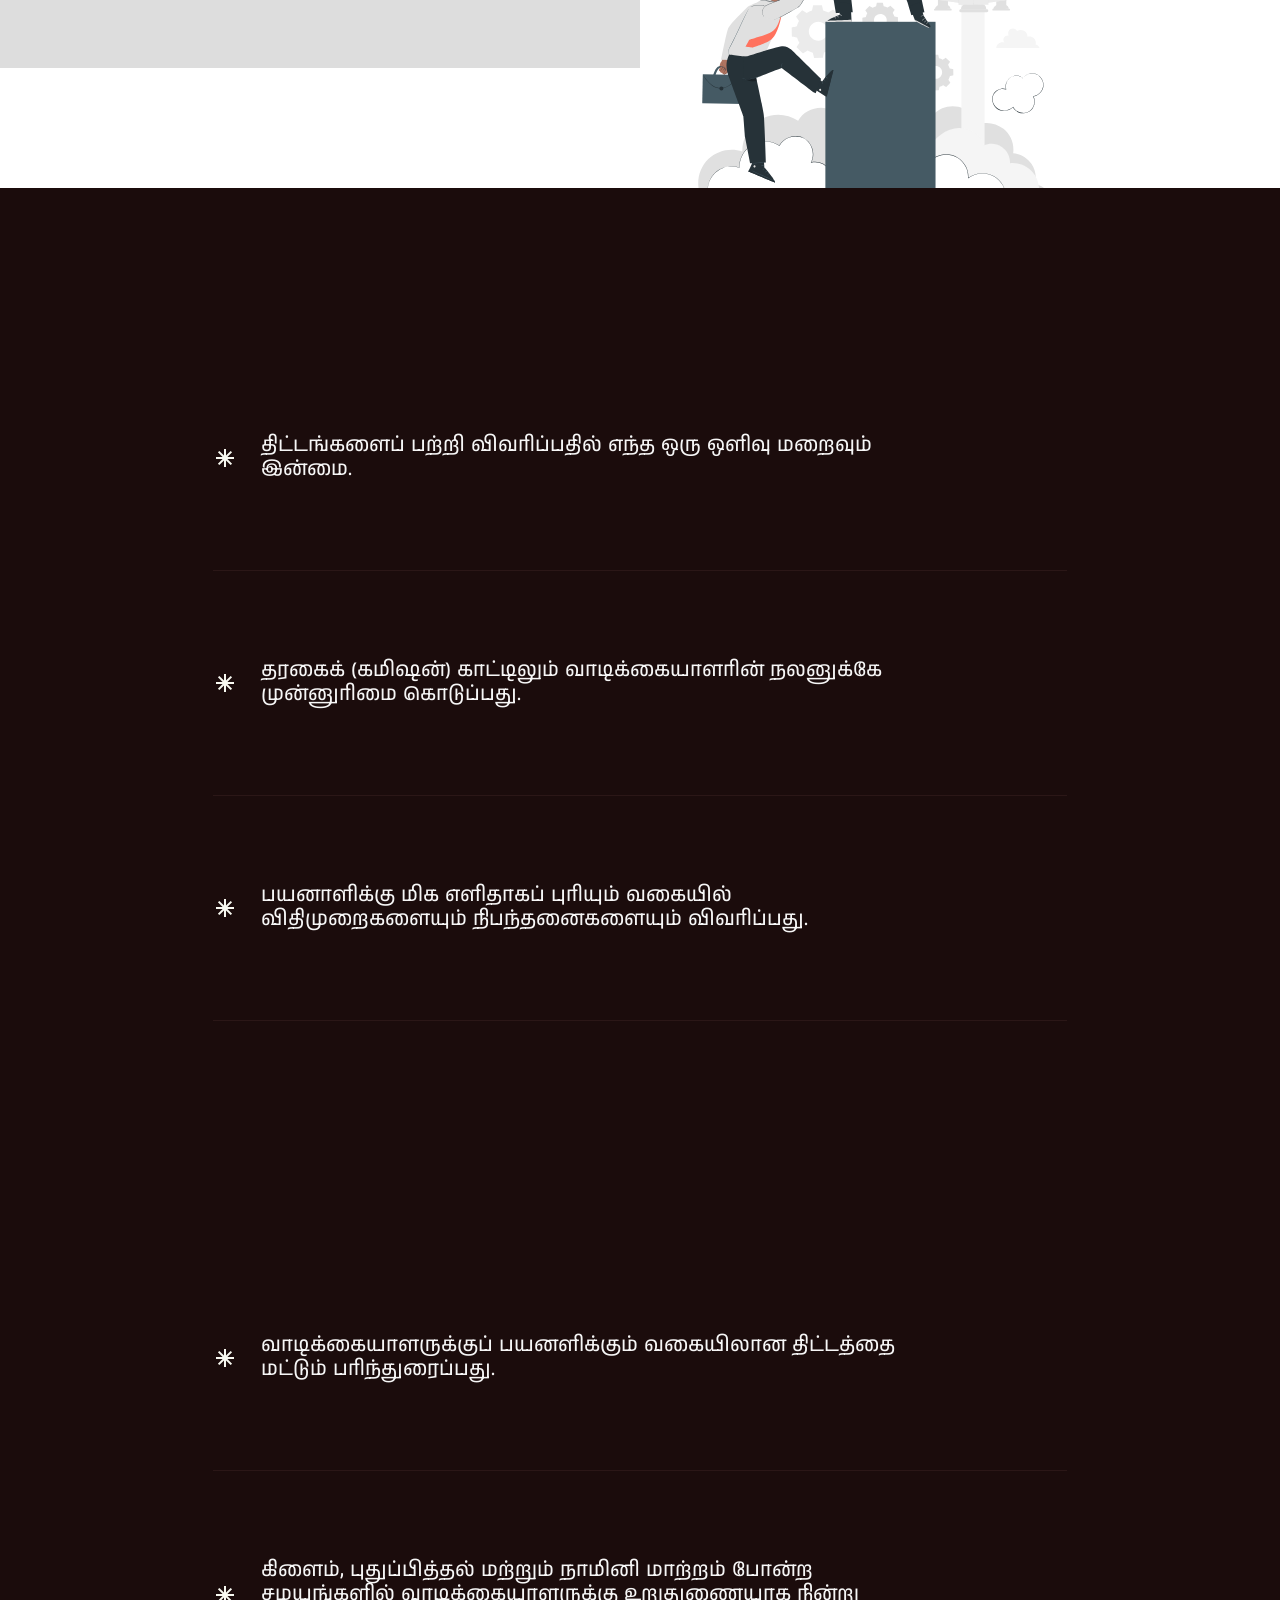
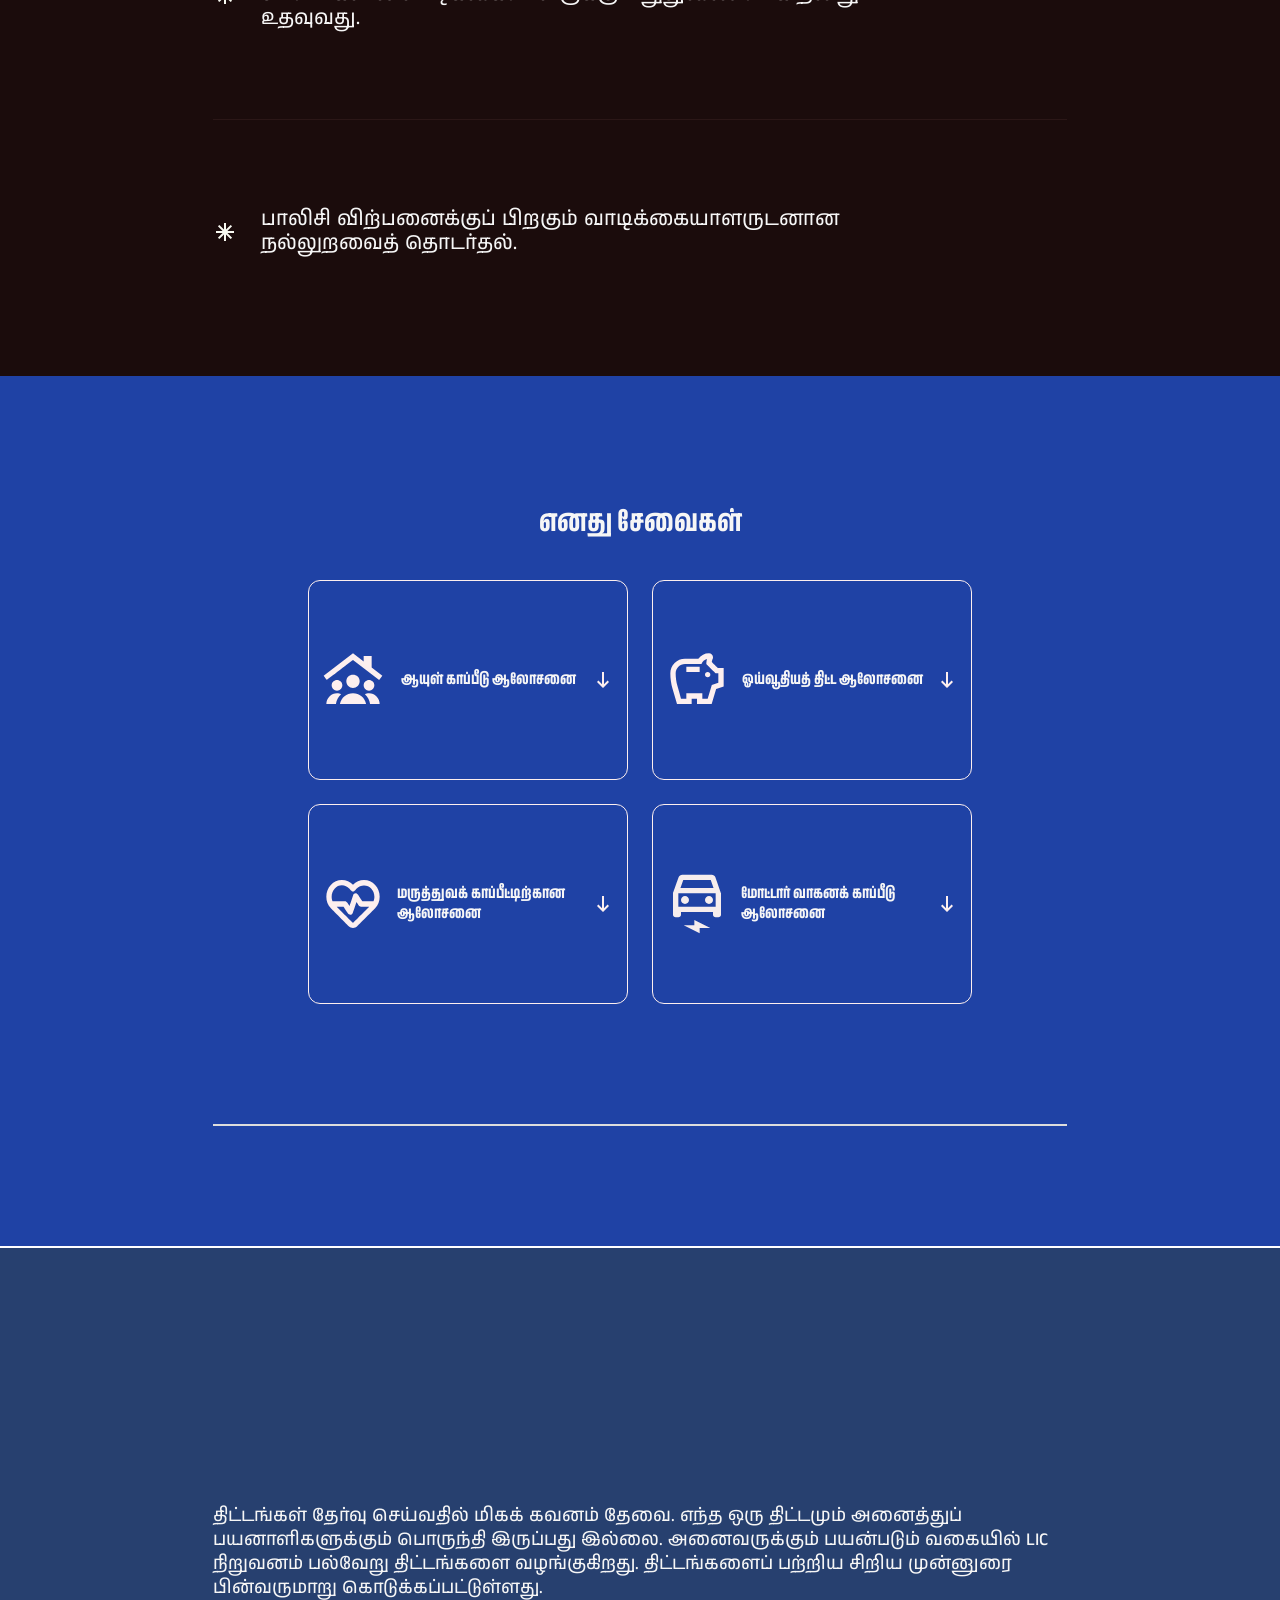
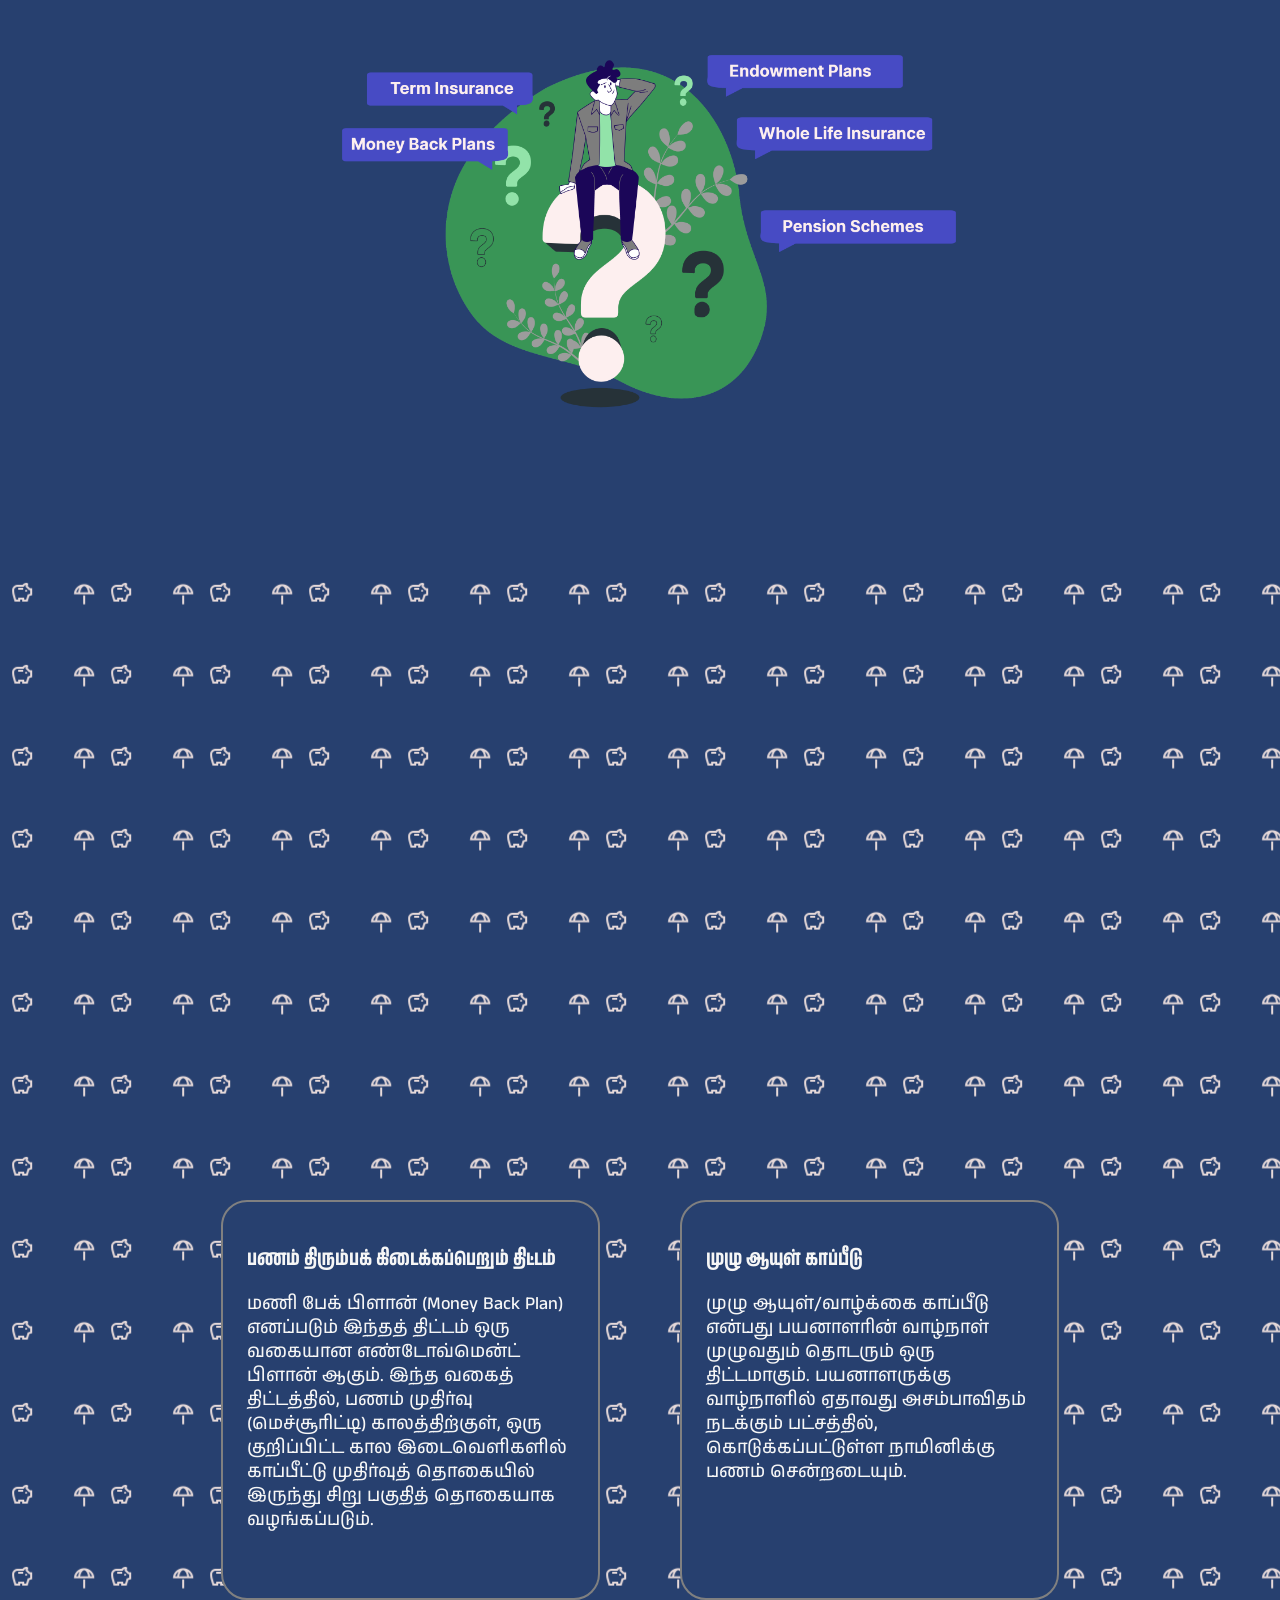
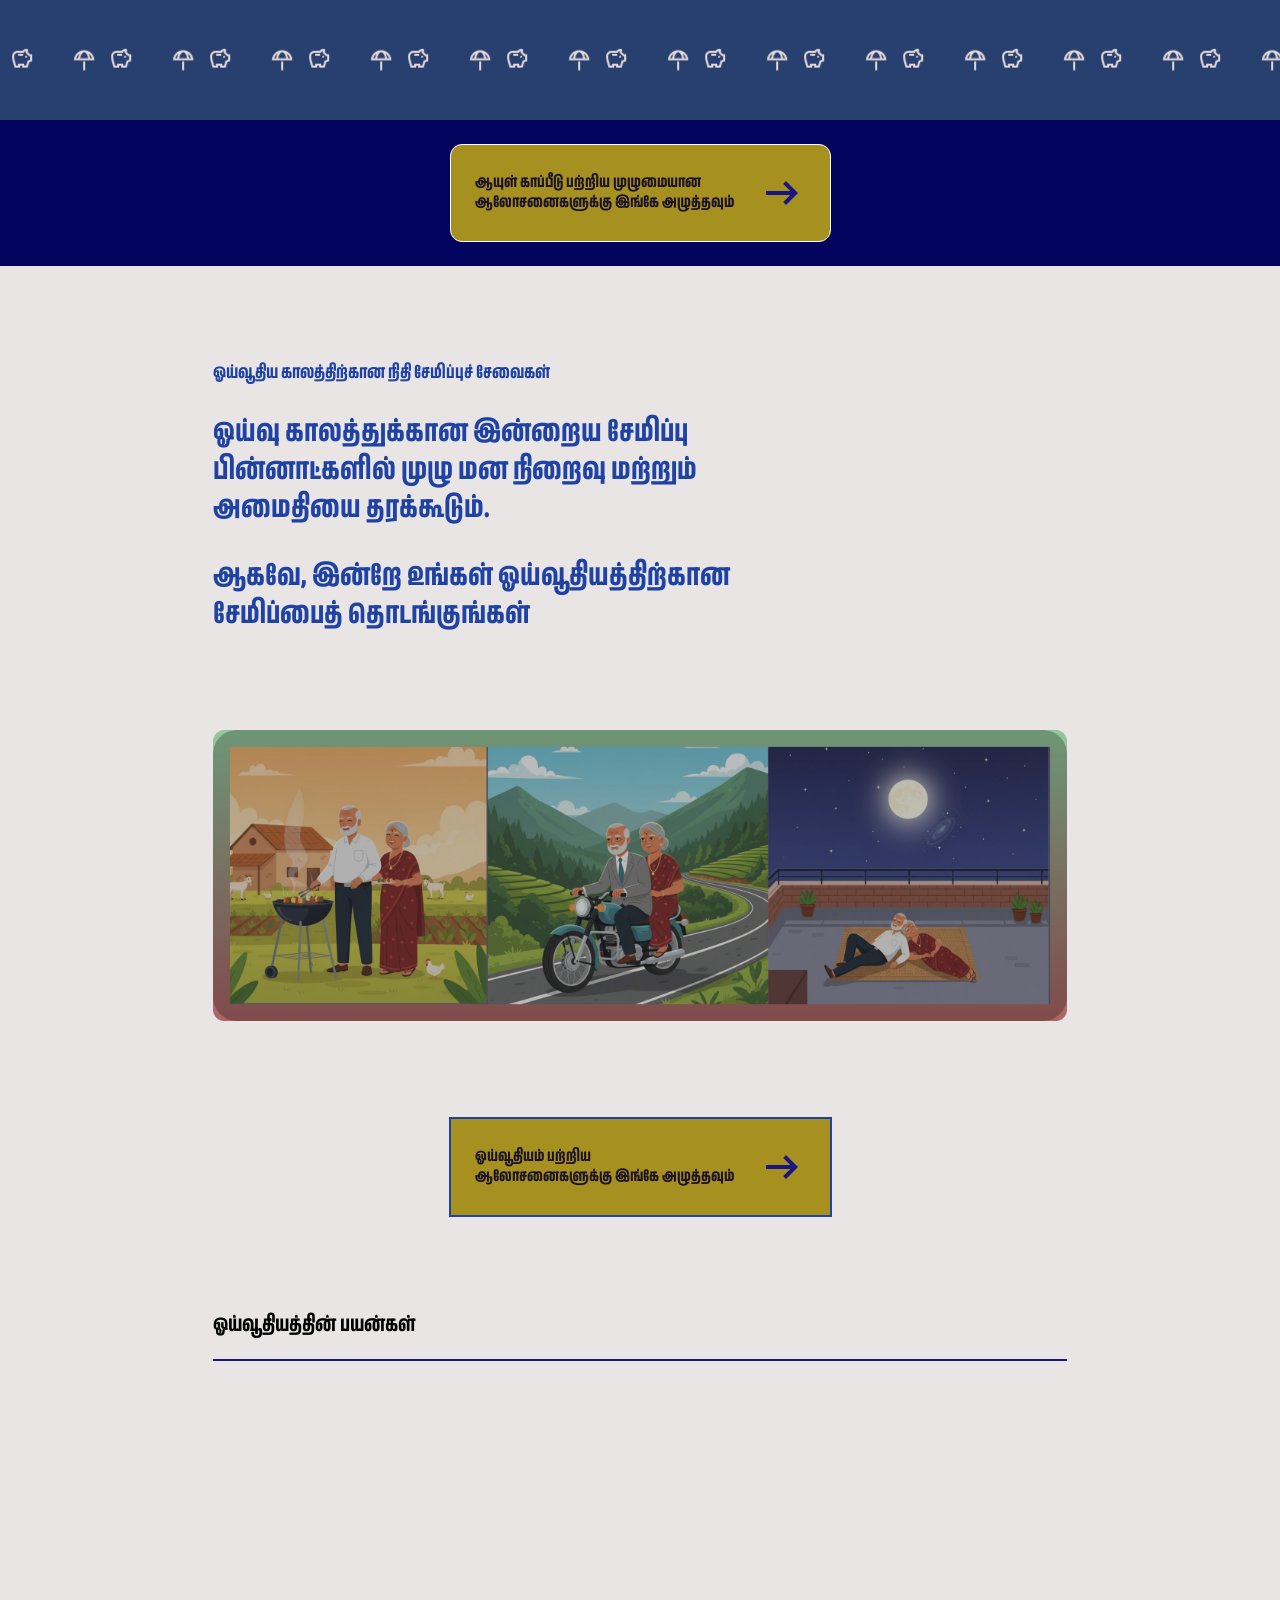
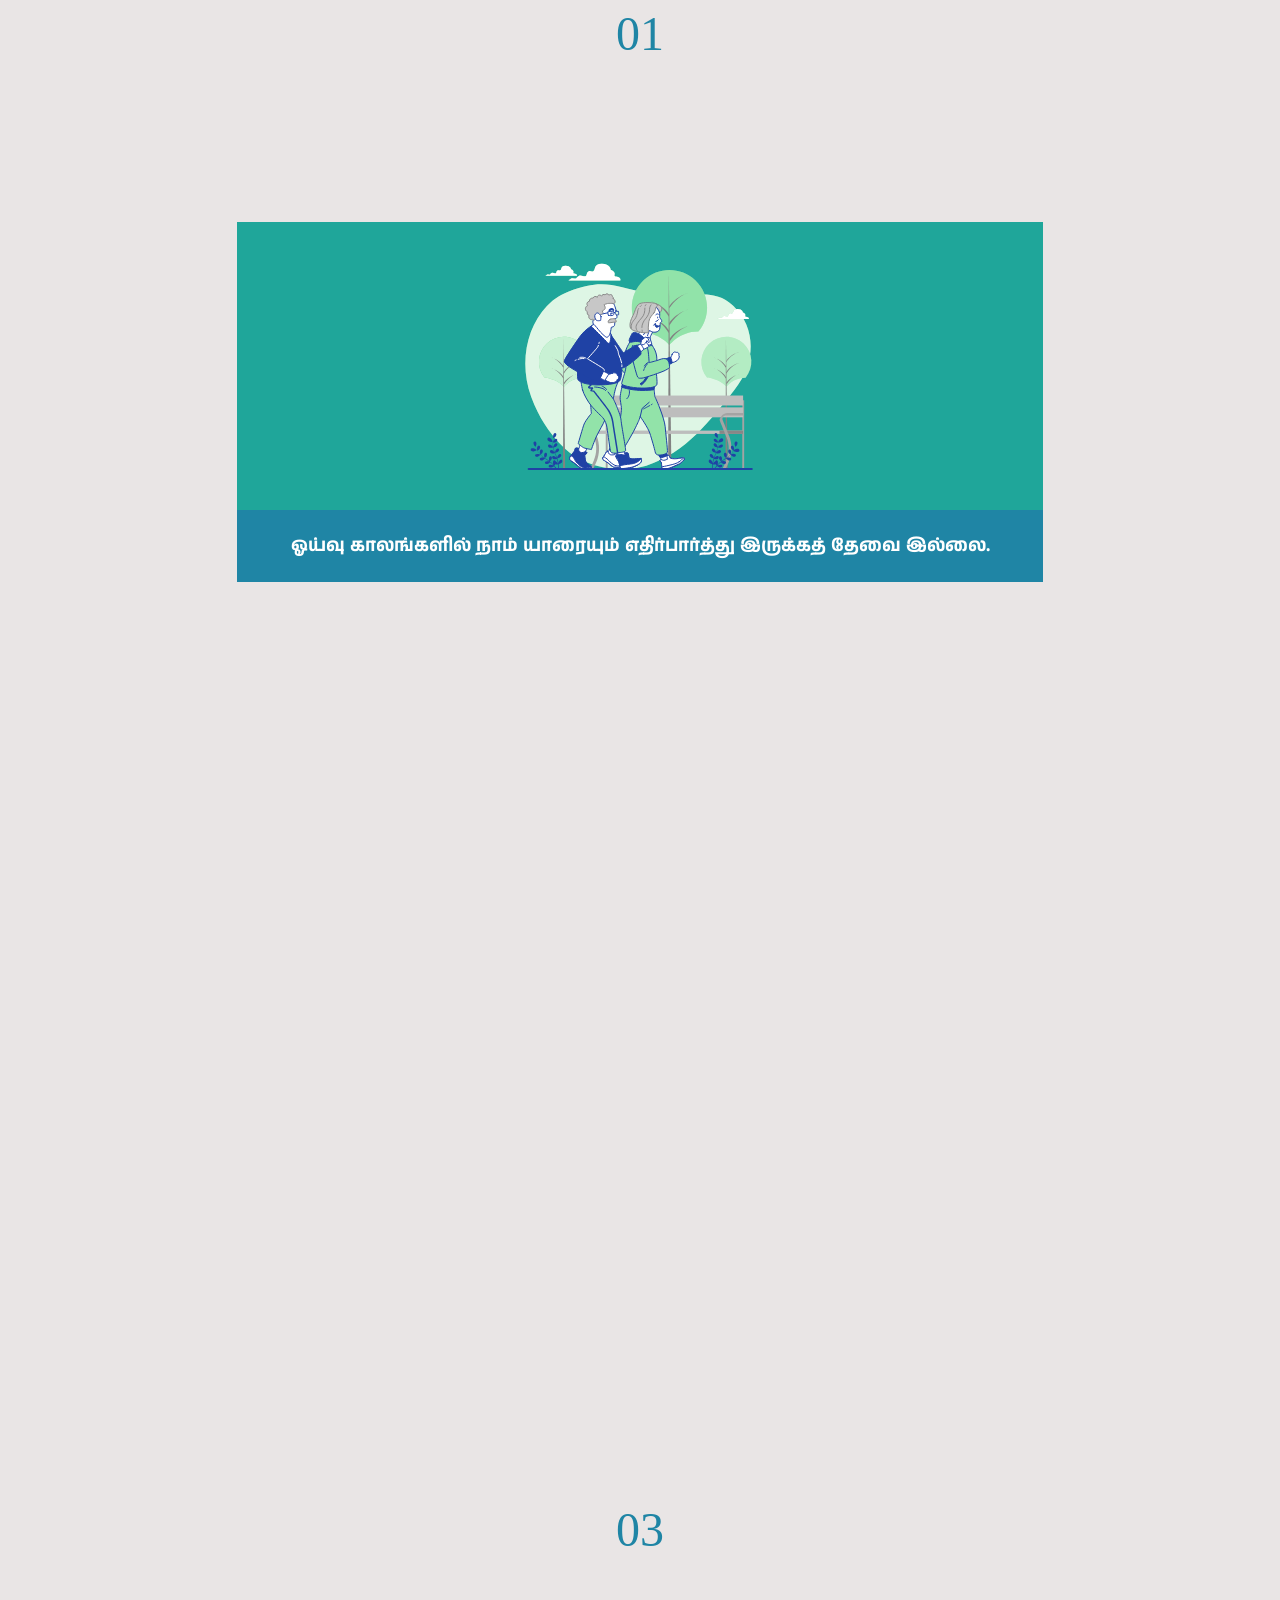
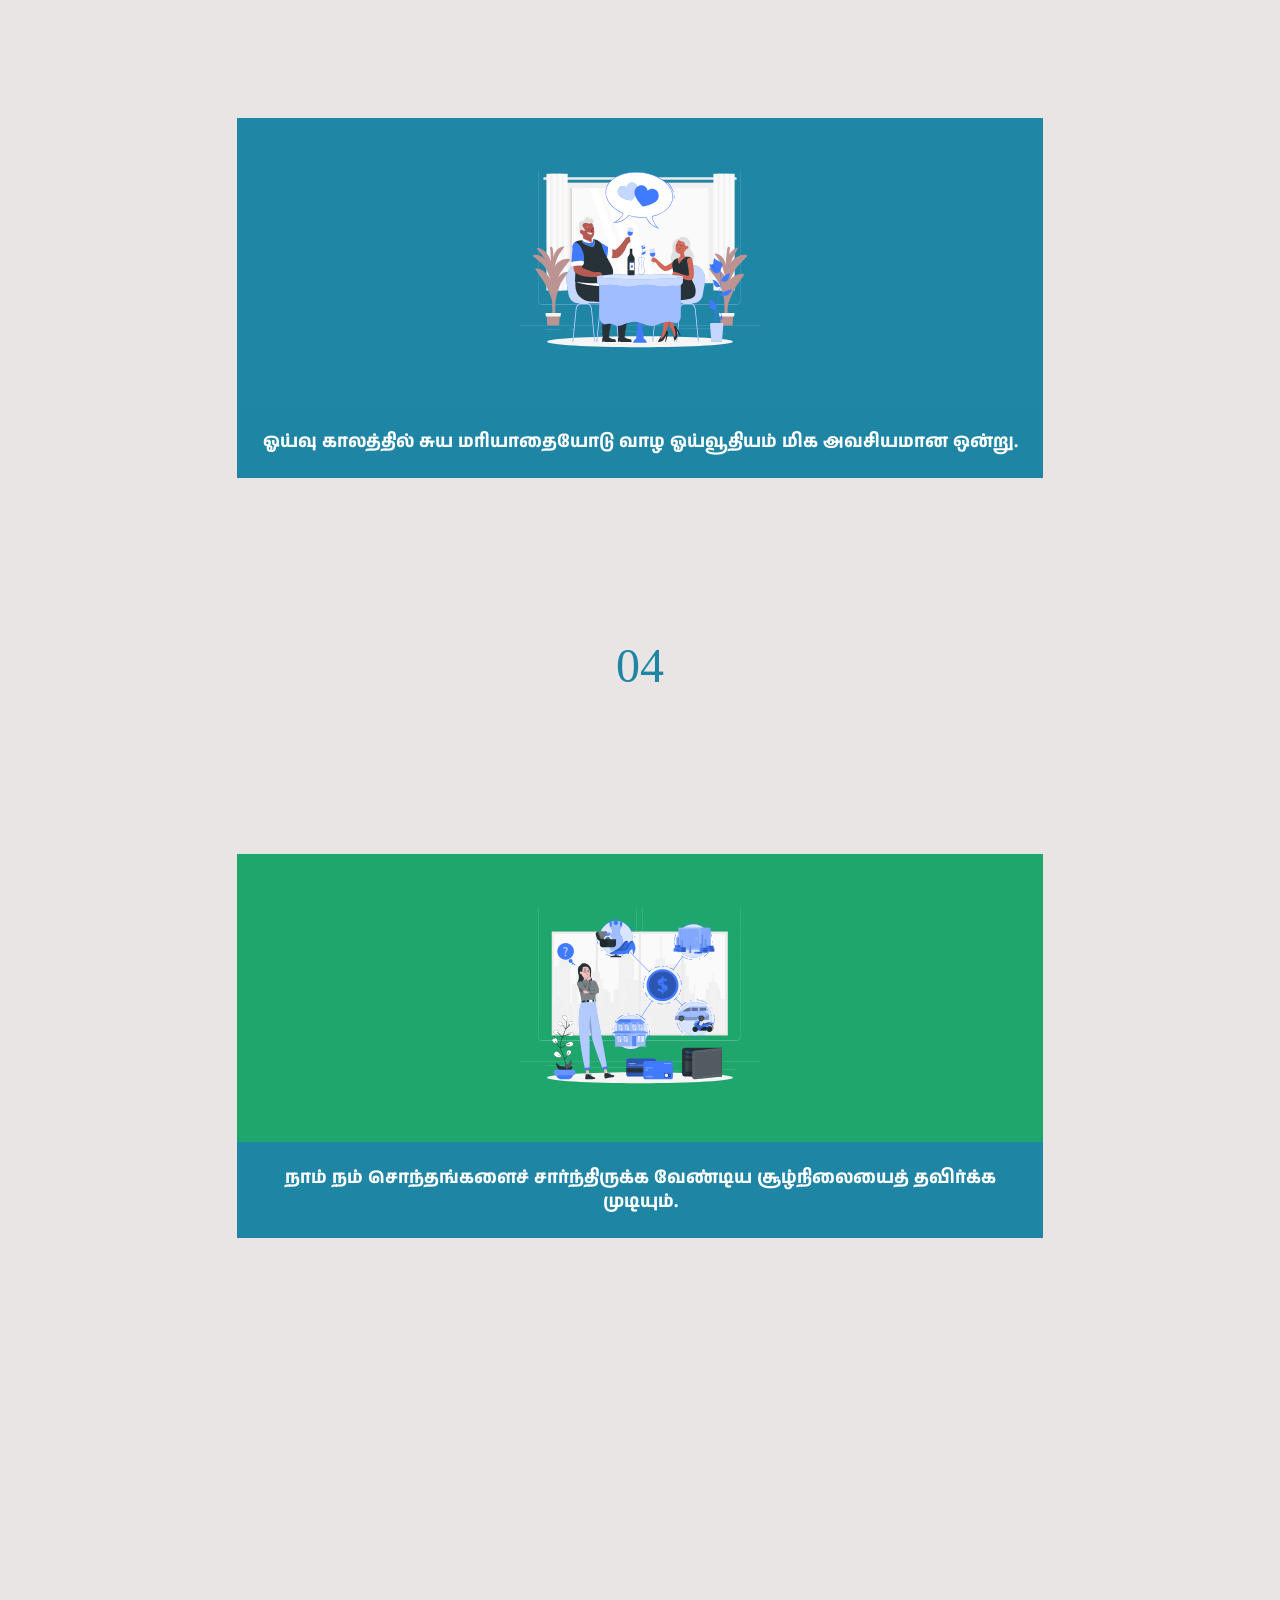
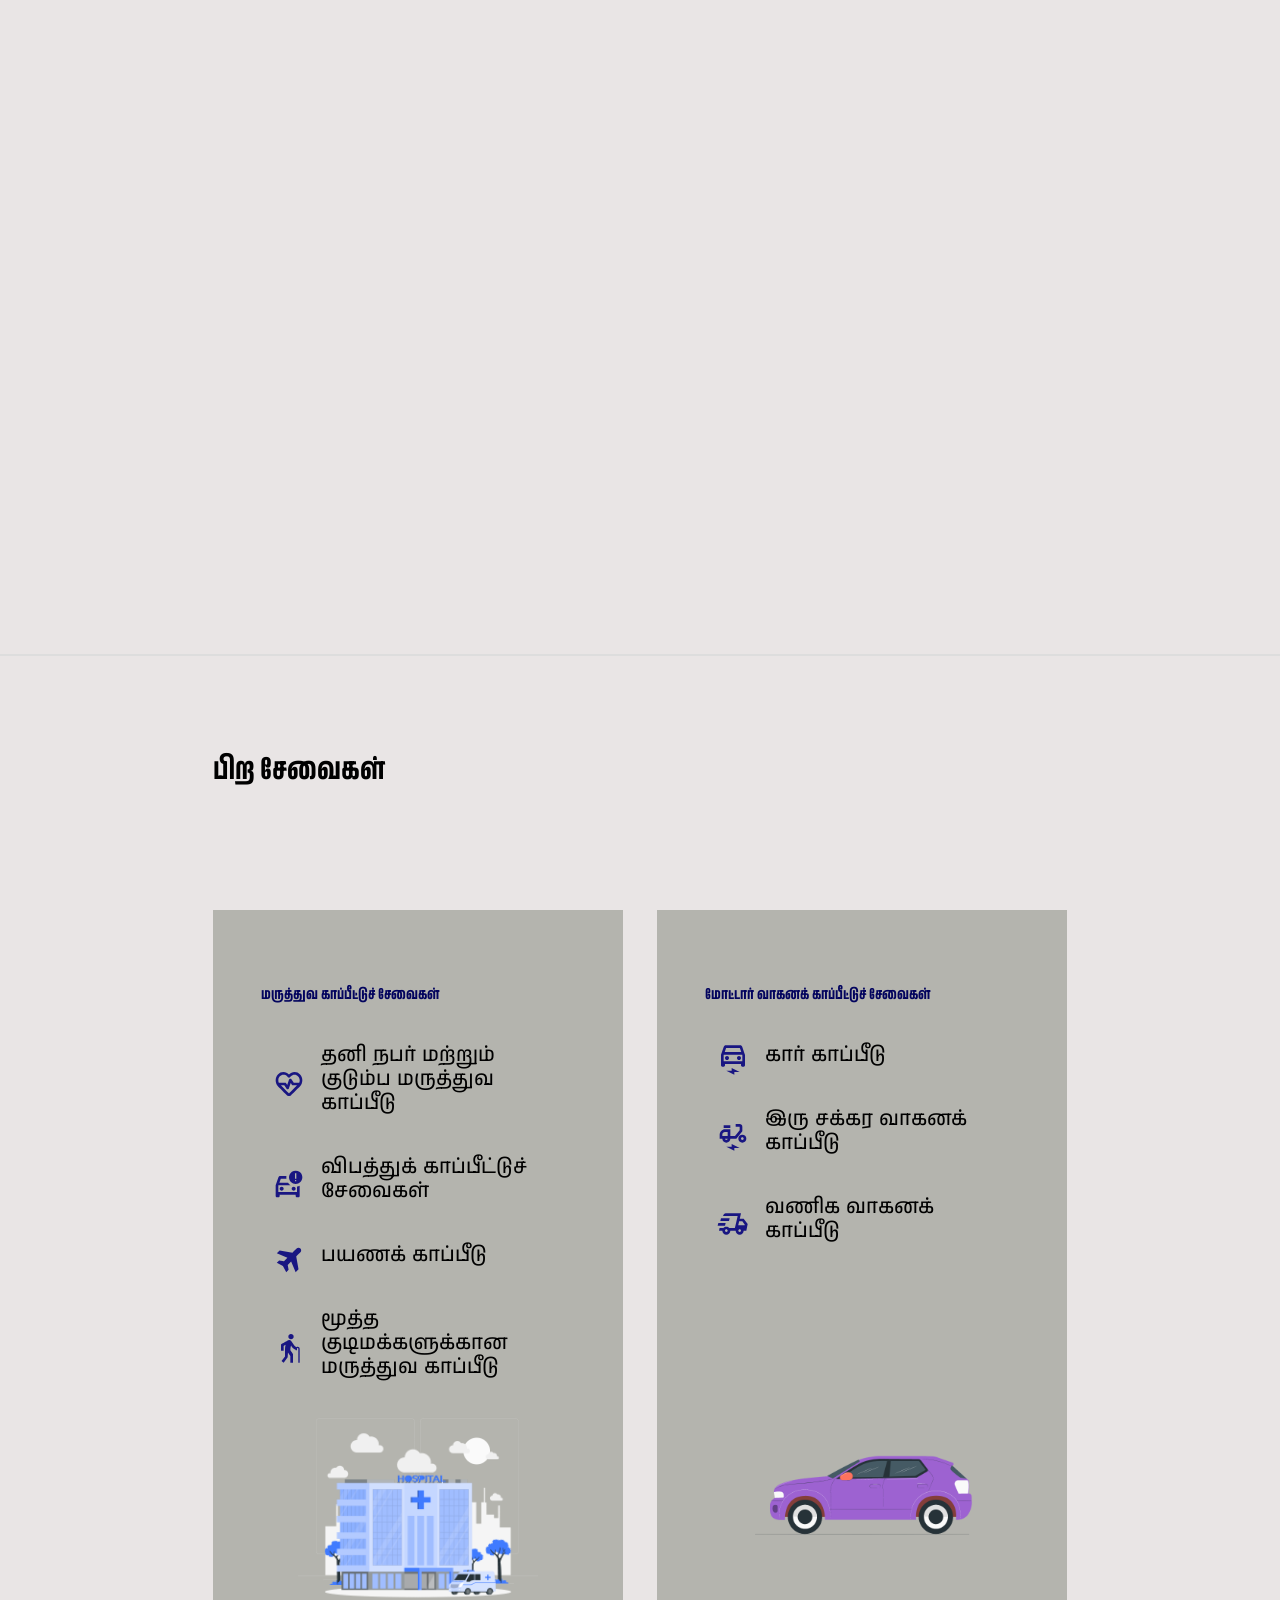
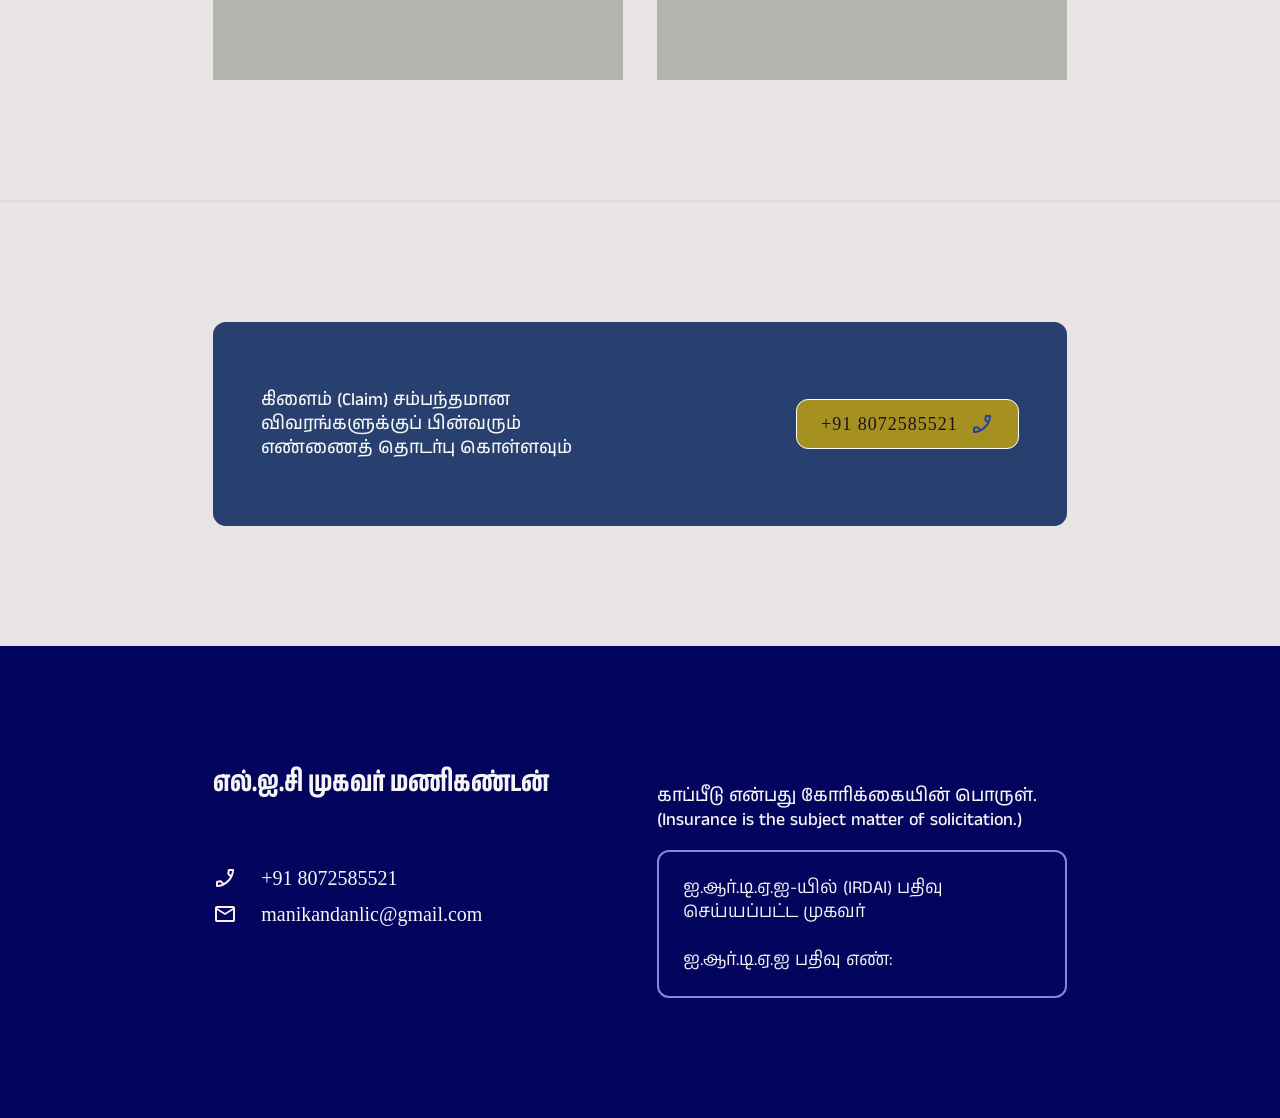
==== commit 5da6e719: "changes" ====
--- a/index.html
+++ b/index.html
@@ -34,7 +34,7 @@
 <body>
 
      <header class="nav-bar-wrapper"> 
-      <span class="site-logo-icon"> <img src="assets/images/logo.png" /> </span>
+      <span class="site-logo-icon" > <img src="assets/images/logo.png" /> </span>
 
       <span class="site-logo-text" style="margin-left: 24px;"> முகவர் மணிகண்டன் </span>
 
@@ -47,7 +47,7 @@
           <ul class="desktop-menu">
             <li><a class="" href="index.html#hero-section"> <img src="assets/images/icons/home.svg"  style="width: 32px;height: 32px;"/></a></li>
             <li><a class="" href="index.html#about-section"> என்னை பற்றி </a></li>
-            <li><a class="" href="index.html#all-services-section"> எனது சேவைகள்</a></li>
+            <li><a class="" href="index.html#services-section"> எனது சேவைகள்</a></li>
             <li><a class="" href="contact.html"> தொடர்புக்கு</a></li>
 
 
@@ -74,11 +74,11 @@
 
        <div class="mobile-menu-wrapper">
         <ul class="mobile-menu-list"> 
-            <li class="mobile-menu-list-item"> <a class="mobile-menu-link" href="index.html"><img src="assets/images/icons/home.svg"  style="width: 32px;height: 32px;"/> </a>  </li>
-            <li class="mobile-menu-list-item"><a class="mobile-menu-link" href="aboutus.html"> என்னை பற்றி </a></li>
-            <li class="mobile-menu-list-item"><a class="mobile-menu-link" href="services.html">எனது சேவைகள் </a> </li>
-            <li class="mobile-menu-list-item"><a class="mobile-menu-link" href="contact.html"> தொடர்புக்கு </a></li>
-            <li class="mobile-menu-list-item"><a class="mobile-menu-button-link" href=""> <button class="nav-cta-button primary-border accent-bg"> <img src="assets/images/icons/nav_cta_phone.svg"/> <div> 8072585521 </div>  </button> </a> </li> 
+            <li class="mobile-menu-list-item"> <a class="mobile-menu-link mobile-link-button" href="index.html#hero-section"><img src="assets/images/icons/home.svg"  style="width: 32px;height: 32px;"/> </a>  </li>
+            <li class="mobile-menu-list-item"><a class="mobile-menu-link mobile-link-button" href="index.html#about-section"> என்னை பற்றி </a></li>
+            <li class="mobile-menu-list-item"><a class="mobile-menu-link mobile-link-button" href="index.html#services-section">எனது சேவைகள் </a> </li>
+            <li class="mobile-menu-list-item"><a class="mobile-menu-link mobile-link-button" href="contact.html"> தொடர்புக்கு </a></li>
+            <li class="mobile-menu-list-item"><a class="mobile-menu-button-link" href=""> <button class="nav-cta-button primary-border accent-bg"> <img src="assets/images/icons/nav_cta_phone_2.svg"/> <div> 8072585521 </div>  </button> </a> </li> 
 
 
         </ul>
@@ -107,9 +107,9 @@
                 <span class="hero-text-part"> <span class="hero-text-part-inner"> மறப்பீர்.  </span></span> </br>
             </h1>
 
-             <h3 class="hero-sub-title light-primary-font"> <span class="hero-text-part"> <span class="hero-text-part-inner"> உங்கள் எல்.ஐ.சி முகவர் மணிகண்டன்.</span>  </span></h3>
-
-             <a > <button class="hero-button accent-bg"> தொடர்பு கொள்ள 
+             <h3 class="hero-sub-title light-primary-font"> <span class="hero-text-part"> <span class="hero-text-part-inner"> உங்கள் எல்.ஐ.சி முகவர்</span></span> </br><span class="hero-text-part"> <span class="hero-text-part-inner"> மணிகண்டன்.</span>  </span></h3>
+
+             <a href="contact.html#contact-info"> <button class="hero-button accent-bg"> தொடர்பு கொள்ள 
                
                <img src="assets/images/icons/insurance_cta_right_arrow.svg" />
             
@@ -391,7 +391,7 @@
         
      </section>
 
-     <section class="services-section  primary-shade-2-bg light-primary-font">
+     <section class="services-section  primary-shade-2-bg light-primary-font" id="services-section">
            <div class="section-container">
             <h3 class="heading-3 services-title  " > <span>எனது சேவைகள் </span>  </h3>
 
@@ -399,7 +399,7 @@
             <div class="services-button-container">
     
             
-              <a > <button class="service-item-button  light-primary-font"> 
+              <a href="#insurance-section"><button class="service-item-button  light-primary-font"> 
 
                 <div >   <img src="assets/images/icons/lifeinsurance.svg" style="width:64px;height: 64px;" />
             
@@ -413,7 +413,7 @@
              
              </button> </a>
     
-             <a > <button class="service-item-button  light-primary-font">
+             <a href="#retirement-section"> <button class="service-item-button  light-primary-font">
                 
                 <div >   <img src="assets/images/icons/pension_savings.svg" style="width:64px;height: 64px;" />
             
@@ -425,7 +425,7 @@
            
            </button> </a>
     
-           <a > <button class="service-item-button  light-primary-font"> 
+           <a href="#medical-insurance-section"> <button class="service-item-button  light-primary-font"> 
 
             <div >   <img src="assets/images/icons/medical_insurance.svg" style="width:64px;height: 64px;" />
             
@@ -436,7 +436,7 @@
             <img src="assets/images/icons/down_arrow_light.svg" />
          
          </button> </a>
-         <a > <button class="service-item-button  light-primary-font"> 
+         <a href="#motor-insurance-section"> <button class="service-item-button  light-primary-font"> 
 
             <div >   <img src="assets/images/icons/carinsurance.svg" style="width:64px;height: 64px;" />
             
@@ -456,15 +456,15 @@
            <div class="divider-services"> </div>
            </div>
      </section>
-     <section class="insurance-section  section-lightcool-bg light-primary-font" >
-
-      <div class="section-container" id ="all-services-section">
+     <section class="insurance-section  section-lightcool-bg light-primary-font" id ="insurance-section" >
+
+      <div class="section-container" >
 
         
         
 
 
-         <h5 class="heading-5 insurance-section-main-title scroll-reveal " id="insurance-section"> ஆயுள் காப்பீட்டுச் சேவைகள் </h5>
+         <h5 class="heading-5 insurance-section-main-title scroll-reveal " > ஆயுள் காப்பீட்டுச் சேவைகள் </h5>
 
          <h3 class="heading-3 insurance-section-title scroll-reveal "> எந்த இன்சூரன்ஸ் திட்டத்தைத்  </br> 
             தேர்வு செய்வது என்பதில் குழப்பமா?  </h3>
@@ -495,13 +495,13 @@
 
               
 
-                 <h3 class="insurance-card-title">ஆயுள் காப்பீடு + சேமிப்பு </h3>
+                 <h3 class="insurance-card-title">காப்பீடு + சேமிப்பு </h3>
 
                  <p class ="insurance-card-paragraph">எண்டோவ்மென்ட் திட்டம் எனப்படும் இத்திட்டம் மிக பிரபலமான காப்பீட்டுத் திட்டமாகும். இதற்கென ஒரு முதிர்வு (மெச்சூரிட்டி) காலம் உள்ளது. முதிர்வுக் காலத்திற்குள் காப்பீடு (இன்சூரன்ஸ்) க்ளைம் செய்யப்பட்டால், இன்சூரன்ஸ் செய்யப்பட்ட முழுத் தொகையும் கொடுக்கப்படும். இல்லையெனில், முதிர்வு காலம் முடிவில், இன்சூர் செய்யப்பட்ட தொகை மற்றும் போனஸ் தொகை பயனாளிகளுக்குச் சென்றடையும். </p>
 
              </div>
              <div class="insurance-card  section-darkcool-bg scroll-reveal"> 
-               <h3 class="insurance-card-title"> ஆயுள் காப்பீடு மட்டும் </h3>
+               <h3 class="insurance-card-title"> காப்பீடு மட்டும் </h3>
 
                <p class ="insurance-card-paragraph">கால உறுதித் திட்டம் அல்லது காலக் காப்பீட்டுத் திட்டம் என்பது (Term Assurance) ஒரு குறிப்பிட்ட கால வரையறையைக் கொண்ட காப்பீட்டுத் திட்டமாகும். காப்பீட்டாளருக்கு ஏதாவது அசம்பாவிதம் நடக்கும் பட்சத்தில், காப்பீட்டுத் தொகை நாமினிக்கு வழங்கப்படும். ஒருவேளை காப்பீட்டின் காலம் முடிவுற்றால், காப்பீட்டாளருக்கு எந்த ஒரு தொகையும் கொடுக்கப்பட மாட்டாது. </p>
 
@@ -529,7 +529,7 @@
      </section>
      <div class="insurance-cta-button-wrapper primary-bg" >
                     
-      <a > <button class="insurance-cta-button accent-bg light-border"> 
+      <a href="contact.html#contact-form"> <button class="insurance-cta-button accent-bg light-border"> 
         
         <span>ஆயுள் காப்பீடு பற்றிய முழுமையான </br>ஆலோசனைகளுக்கு இங்கே அழுத்தவும் </span> 
  
@@ -552,14 +552,17 @@
 
                  <div class="retirement-image-wrapper scroll-reveal">
 
+                    
+
                      <img  class="retirement-image-desktop" src="assets/images/retirement_section_image.png"  />
                      <img  class="retirement-image-mobile" src="assets/images/retirement_section_image_vertical.png"  />
   
+                     <div class="retirement-img-overlay"> </div>
                   </div>
 
                  <div class="retirement-cta-button-wrapper" >
                     
-                    <a > <button class="retirement-cta-button accent-bg primary-shade-2-border"> 
+                    <a href="contact.html#contact-form"> <button class="retirement-cta-button accent-bg primary-shade-2-border"> 
                       
                       <span>ஓய்வூதியம் பற்றிய </br> ஆலோசனைகளுக்கு இங்கே அழுத்தவும் </span> 
                
--- a/assets/css/layout.css
+++ b/assets/css/layout.css
@@ -2,7 +2,7 @@
 body
 {
 margin:0px;
-background: #fdefef;
+background: #e9e5e5;
 
 }
 
@@ -451,7 +451,7 @@
     background-color: #ddd;
     height: 2px;
     width: 100%;
-    margin-bottom: 120px;
+    margin-bottom: 0px;
     margin-top: 120px;
 }
 
@@ -508,7 +508,7 @@
 
 .insurance-card-endowment-before
 {
-  background-image: url(../images/Patterns/pattern_savings_insurance_2.png);
+  background-image: url(../images/Patterns/pattern_savings_insurance_2_light.png);
 
   background-repeat: repeat;
 
@@ -580,6 +580,8 @@
 .retirement-image-wrapper
 {
     margin-top: 96px;
+    position: relative;
+
 }
 
 
@@ -588,6 +590,21 @@
      width:100%;
      height: auto;
 }
+
+.retirement-image-wrapper::after
+{
+  background-color: rgba(0, 0, 0, 0.25);
+  content: "";
+  top:0px;
+  left: 0px;
+  height: 100%;
+  width: 100%;
+  position: absolute;
+  border-radius:24px;
+  
+}
+
+
 
 .retirement-image-desktop
 {
@@ -1113,6 +1130,9 @@
   
 }
 
+
+
+
 .retirement-image-desktop
 {
   display: none;
@@ -1206,6 +1226,13 @@
    width: 98%;
 }
 
-
-    
-}
+.slider-final-wrapper
+{
+
+ width: 96%;
+ 
+}
+
+
+    
+}
--- a/assets/css/typography2.css
+++ b/assets/css/typography2.css
@@ -6,14 +6,31 @@
   font-family: "Anek Tamil", sans-serif;
   font-variation-settings:"wdth" 100;
 
+  font-size: 18px;
+  line-height: 24px;
+
 }
 
 h1,h2,h3,h4,h5,h6
 {
   font-family: 'Anek Tamil Condensed';
 
-  /* font-family: "Anek Tamil", sans-serif; */
+  font-family: "Anek Tamil", sans-serif;
 font-variation-settings:"wdth" 70;
+
+}
+
+button
+{
+  font-family: 'Anek Tamil Condensed';
+
+  font-family: "Anek Tamil", sans-serif;
+font-variation-settings:"wdth" 70;
+
+    font-weight: 700;
+    font-size: 16px;
+    line-height: 20px;
+    white-space: normal;
 
 }
 
@@ -34,8 +51,8 @@
 {
     font-style: normal;
     font-weight: 700;
-    font-size: 48px;
-    line-height: 64px;
+    font-size: 36px;
+    line-height: 48px;
     white-space: normal;
     color: #fdefef;
 
@@ -44,7 +61,7 @@
 .hero-title .hero-text-part
 {
   display: inline-block;
-  height: 72px;
+  height: 60px;
   overflow: hidden;
 }
 
@@ -135,6 +152,26 @@
     font-size: 18px;
     line-height: 24px;
     white-space: normal;
+}
+
+p
+{
+  font-style: normal;
+    font-weight: 500;
+    font-size: 18px;
+    line-height: 24px;
+    white-space: normal;
+}
+
+li 
+{
+
+  font-style: normal;
+    font-weight: 500;
+    font-size: 20px;
+    line-height: 24px;
+    white-space: normal;
+
 }
 
 .body-text-big
@@ -229,7 +266,7 @@
   
     height: 1px;
     width: 100%;
-    background: #bdbdbd;
+    background: #2b1717;
     margin-top: 88px;
 
 }
--- a/assets/css/nav.css
+++ b/assets/css/nav.css
@@ -102,7 +102,7 @@
         padding: 16px;
   box-sizing: border-box;
   position: fixed;
-  top:72px;
+  top:96px;
   left:0px;
   z-index: 1000;
   background-color: #fff;
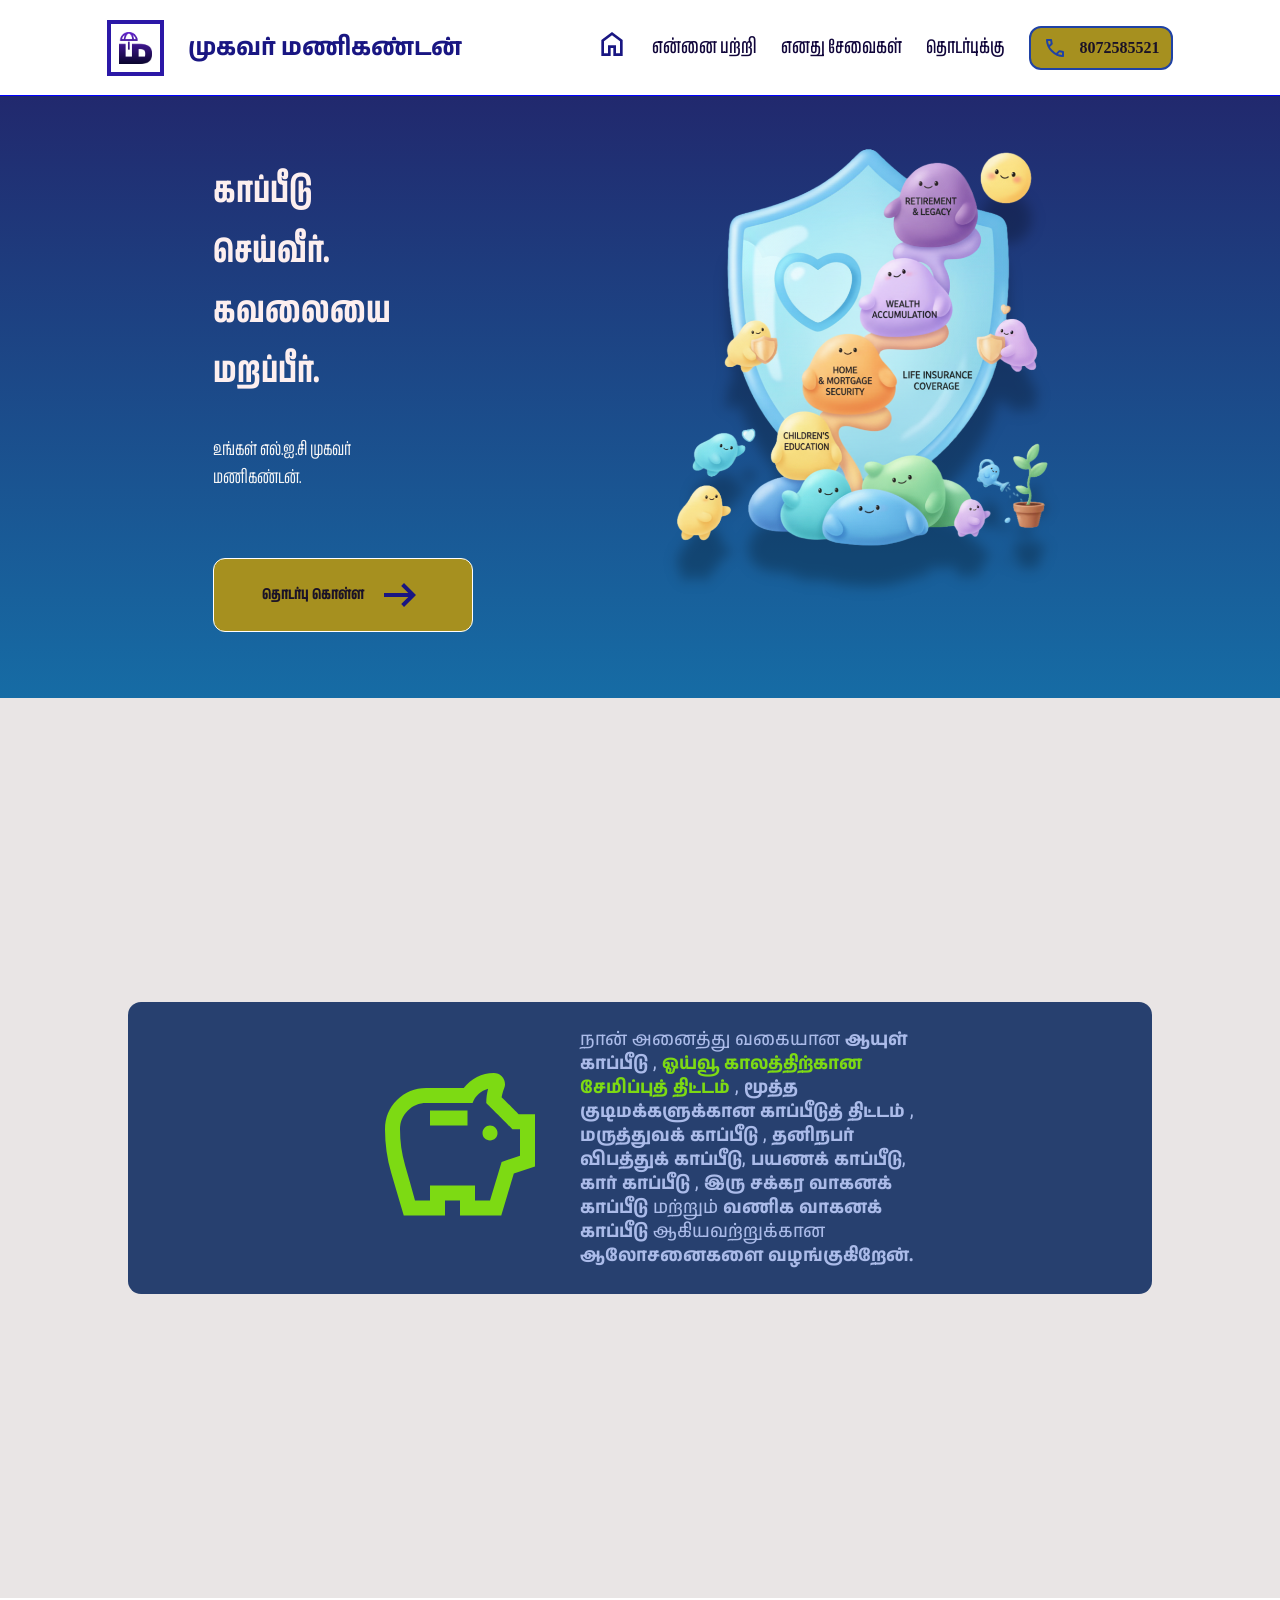
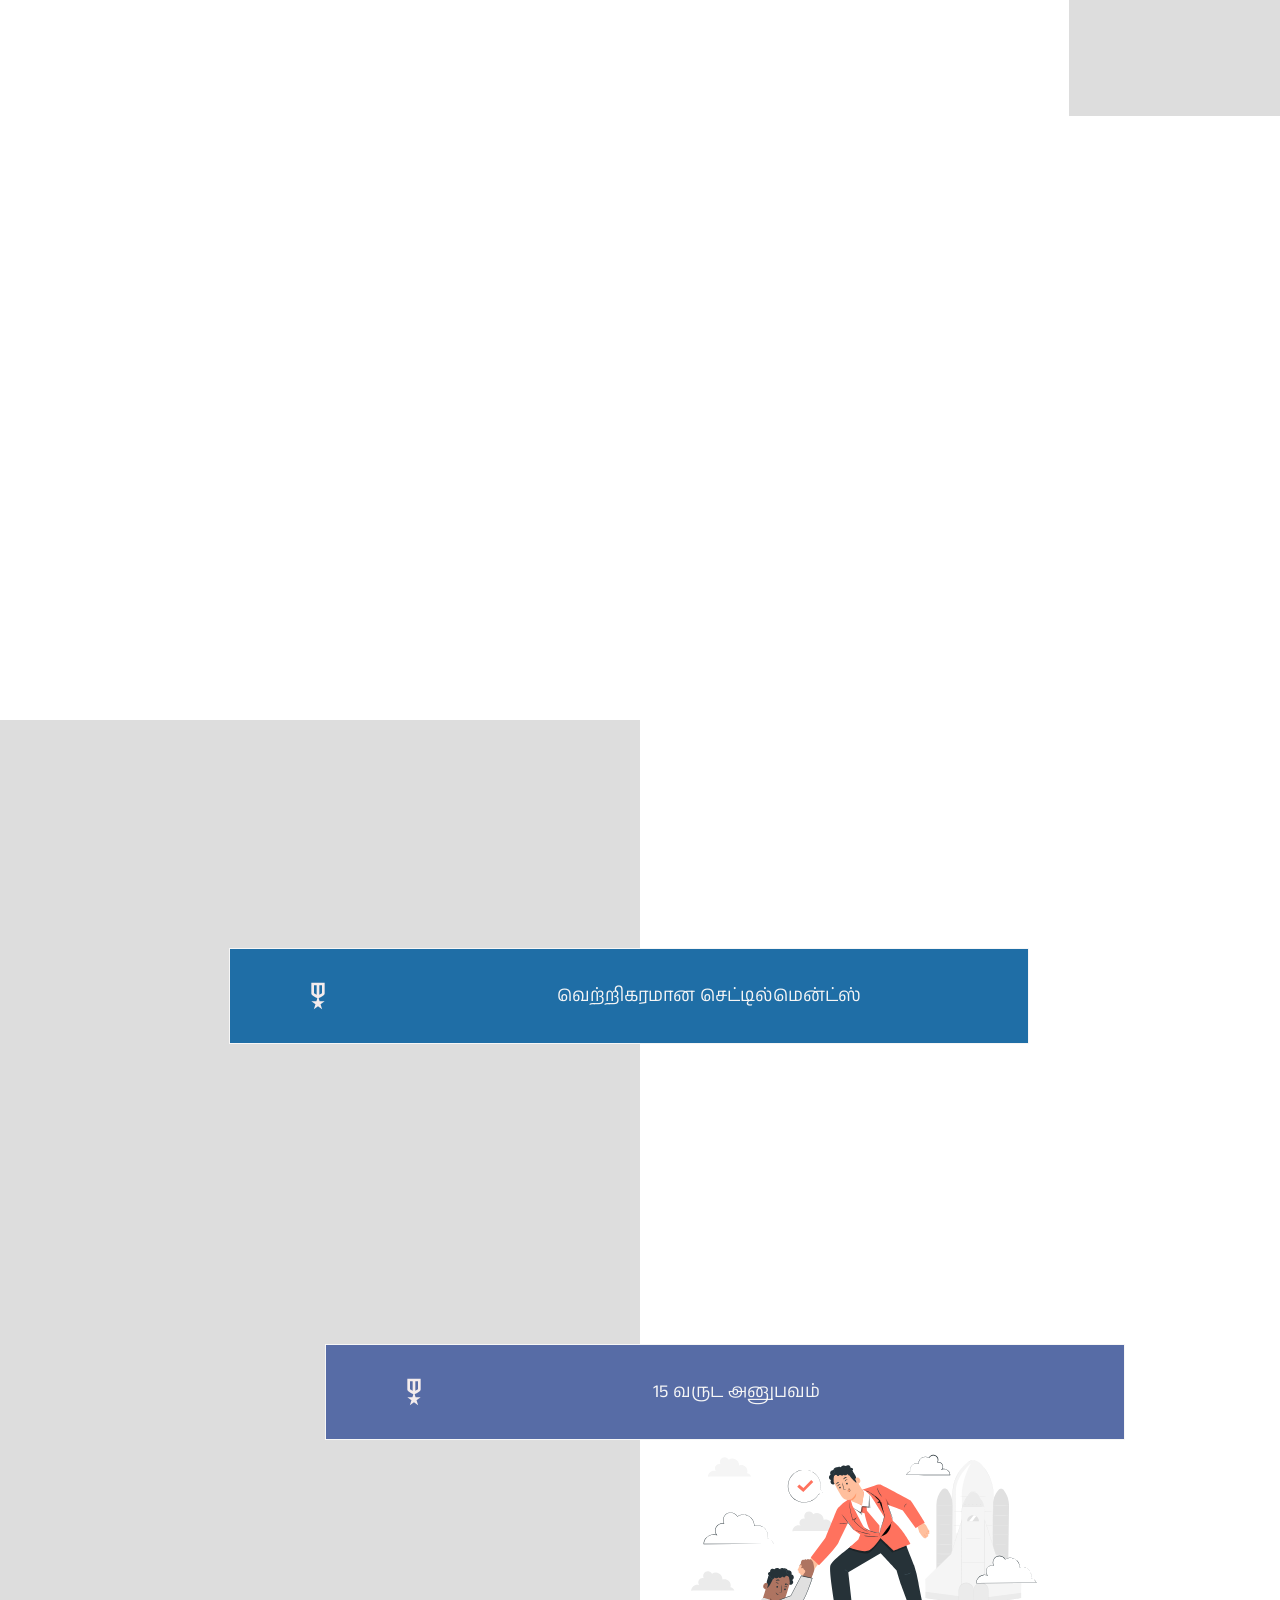
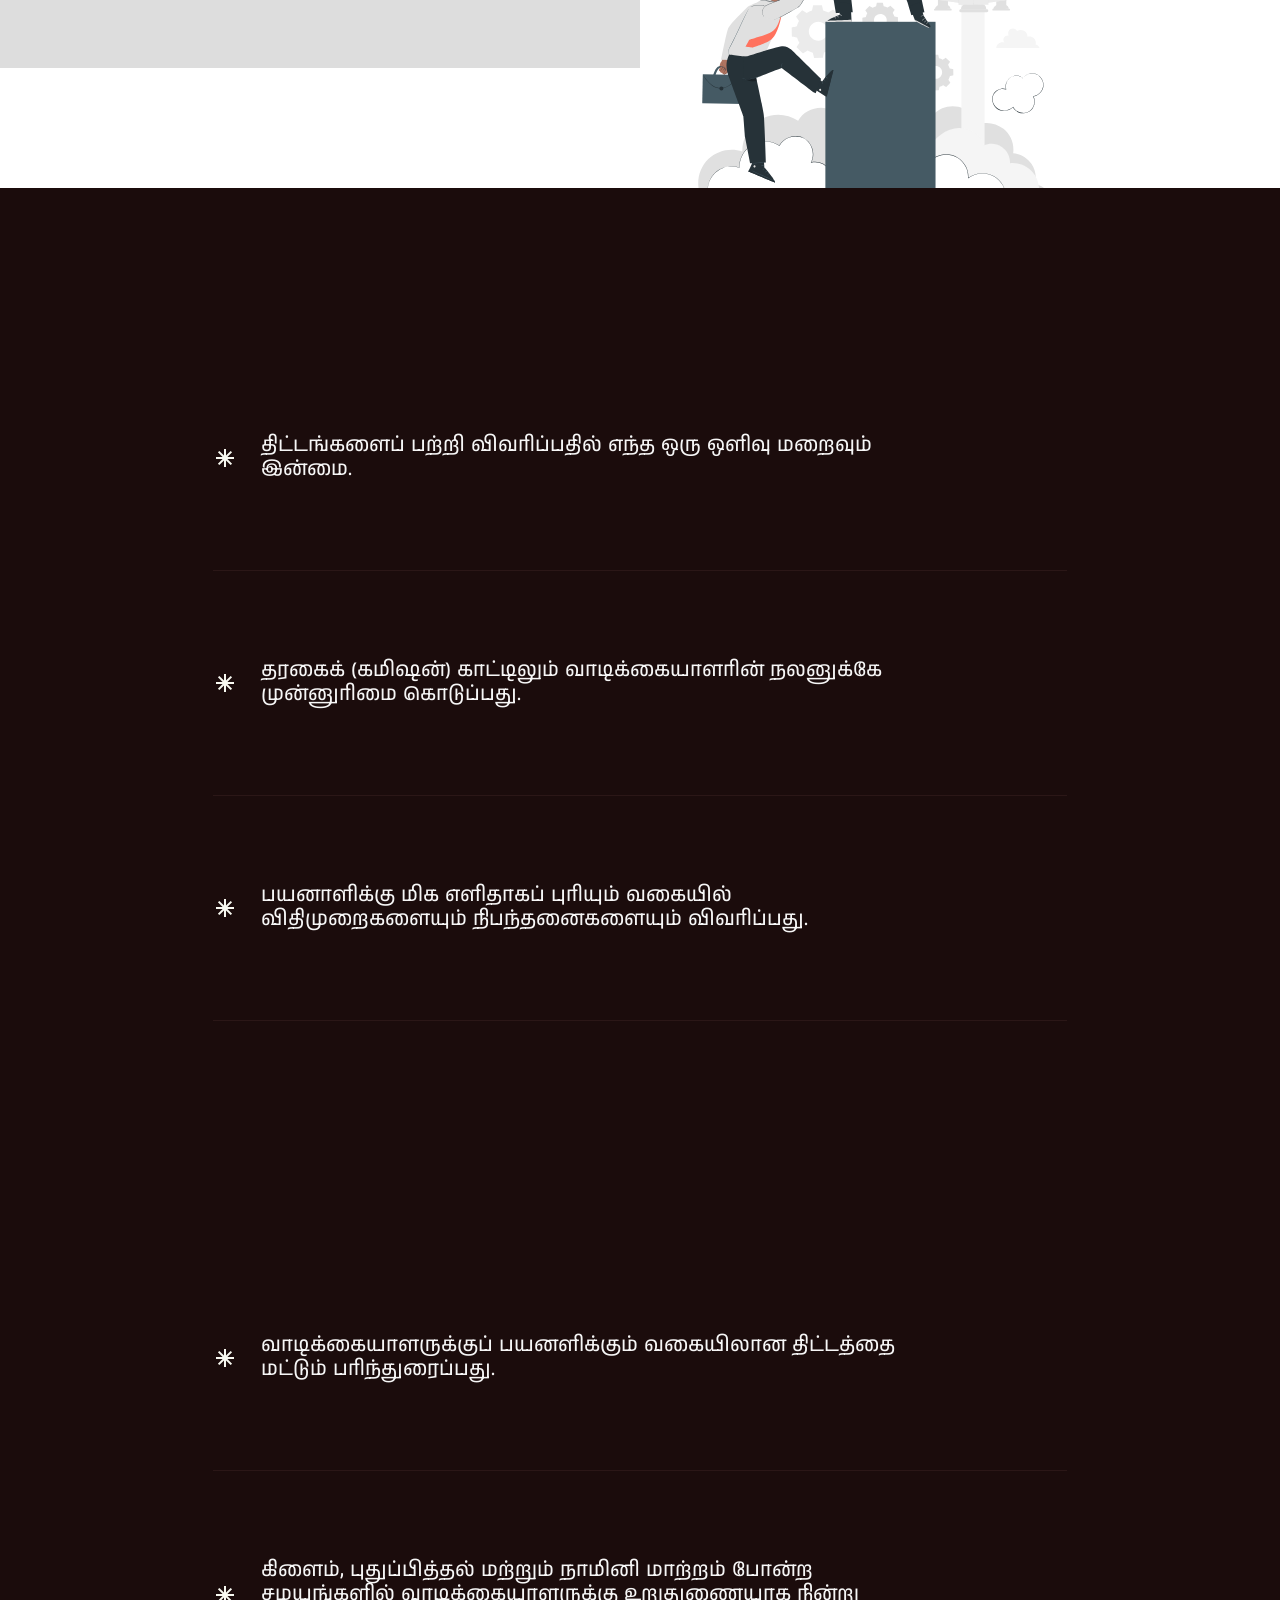
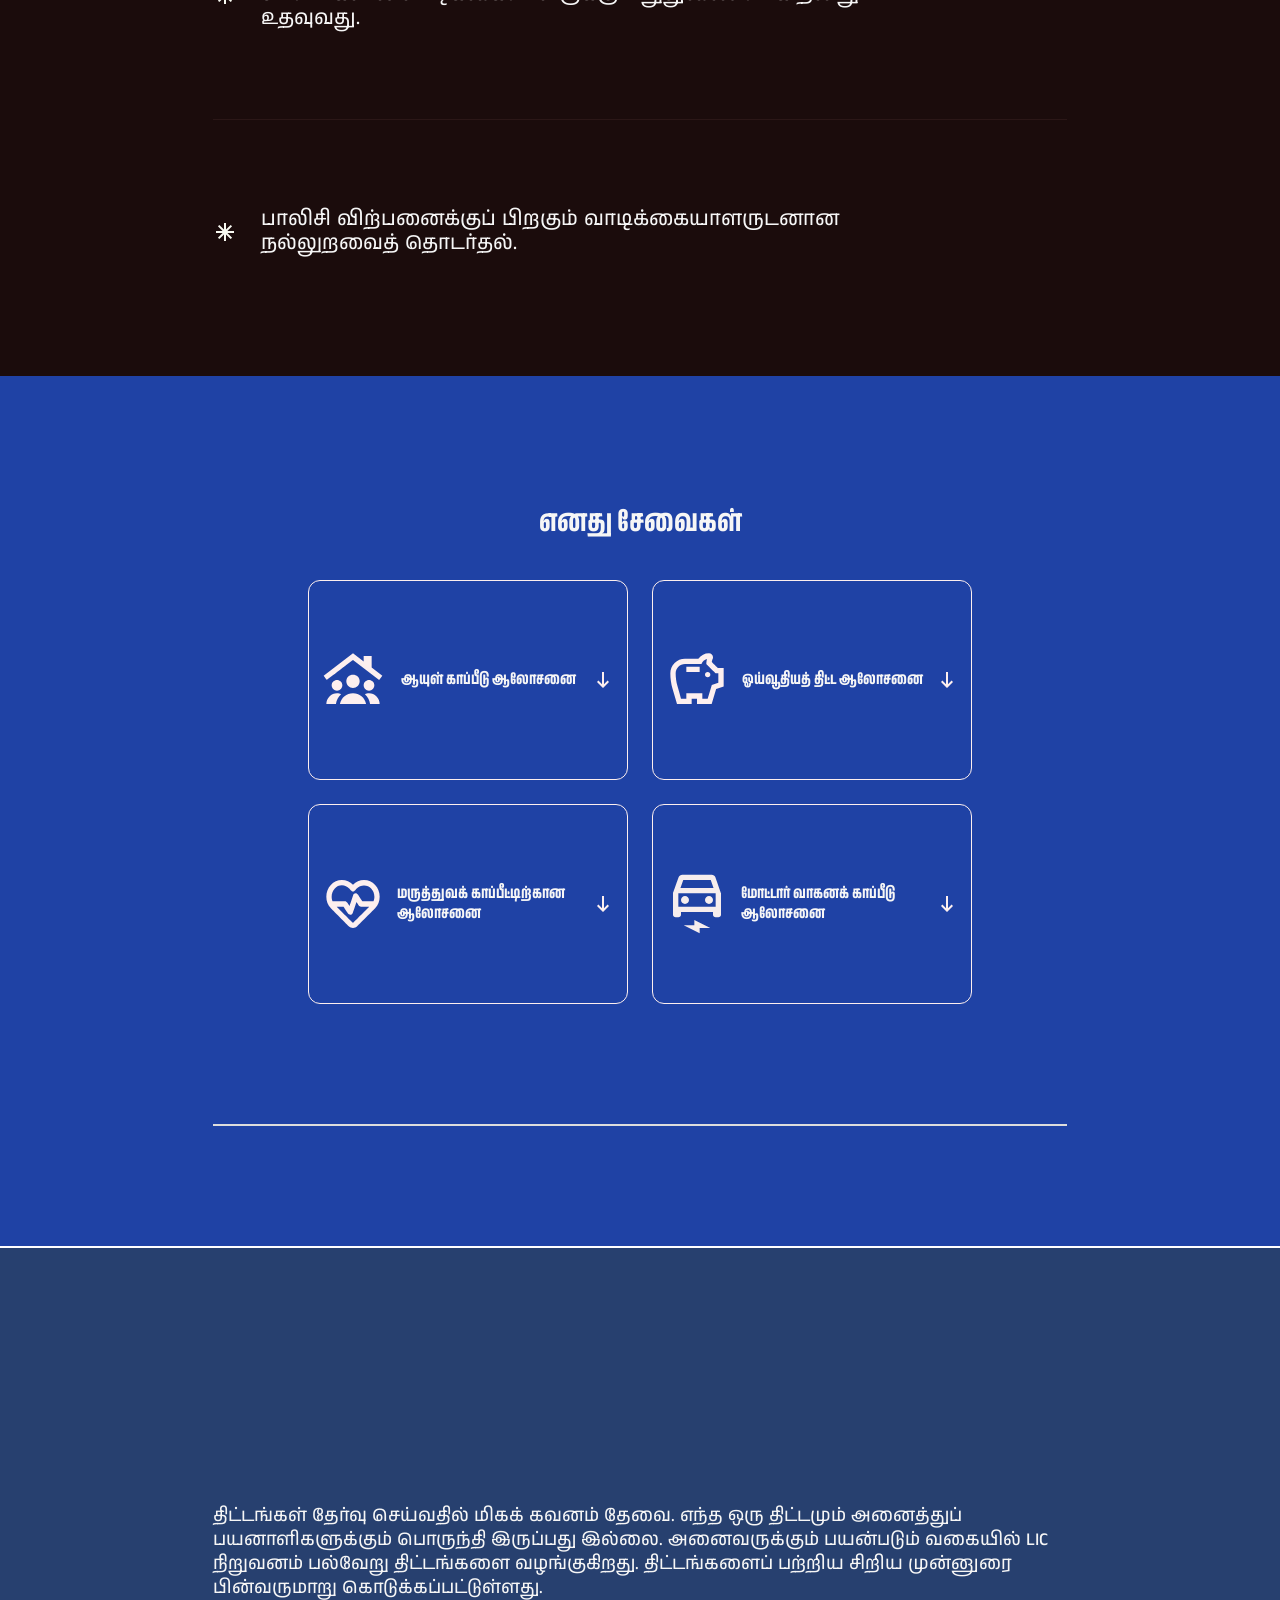
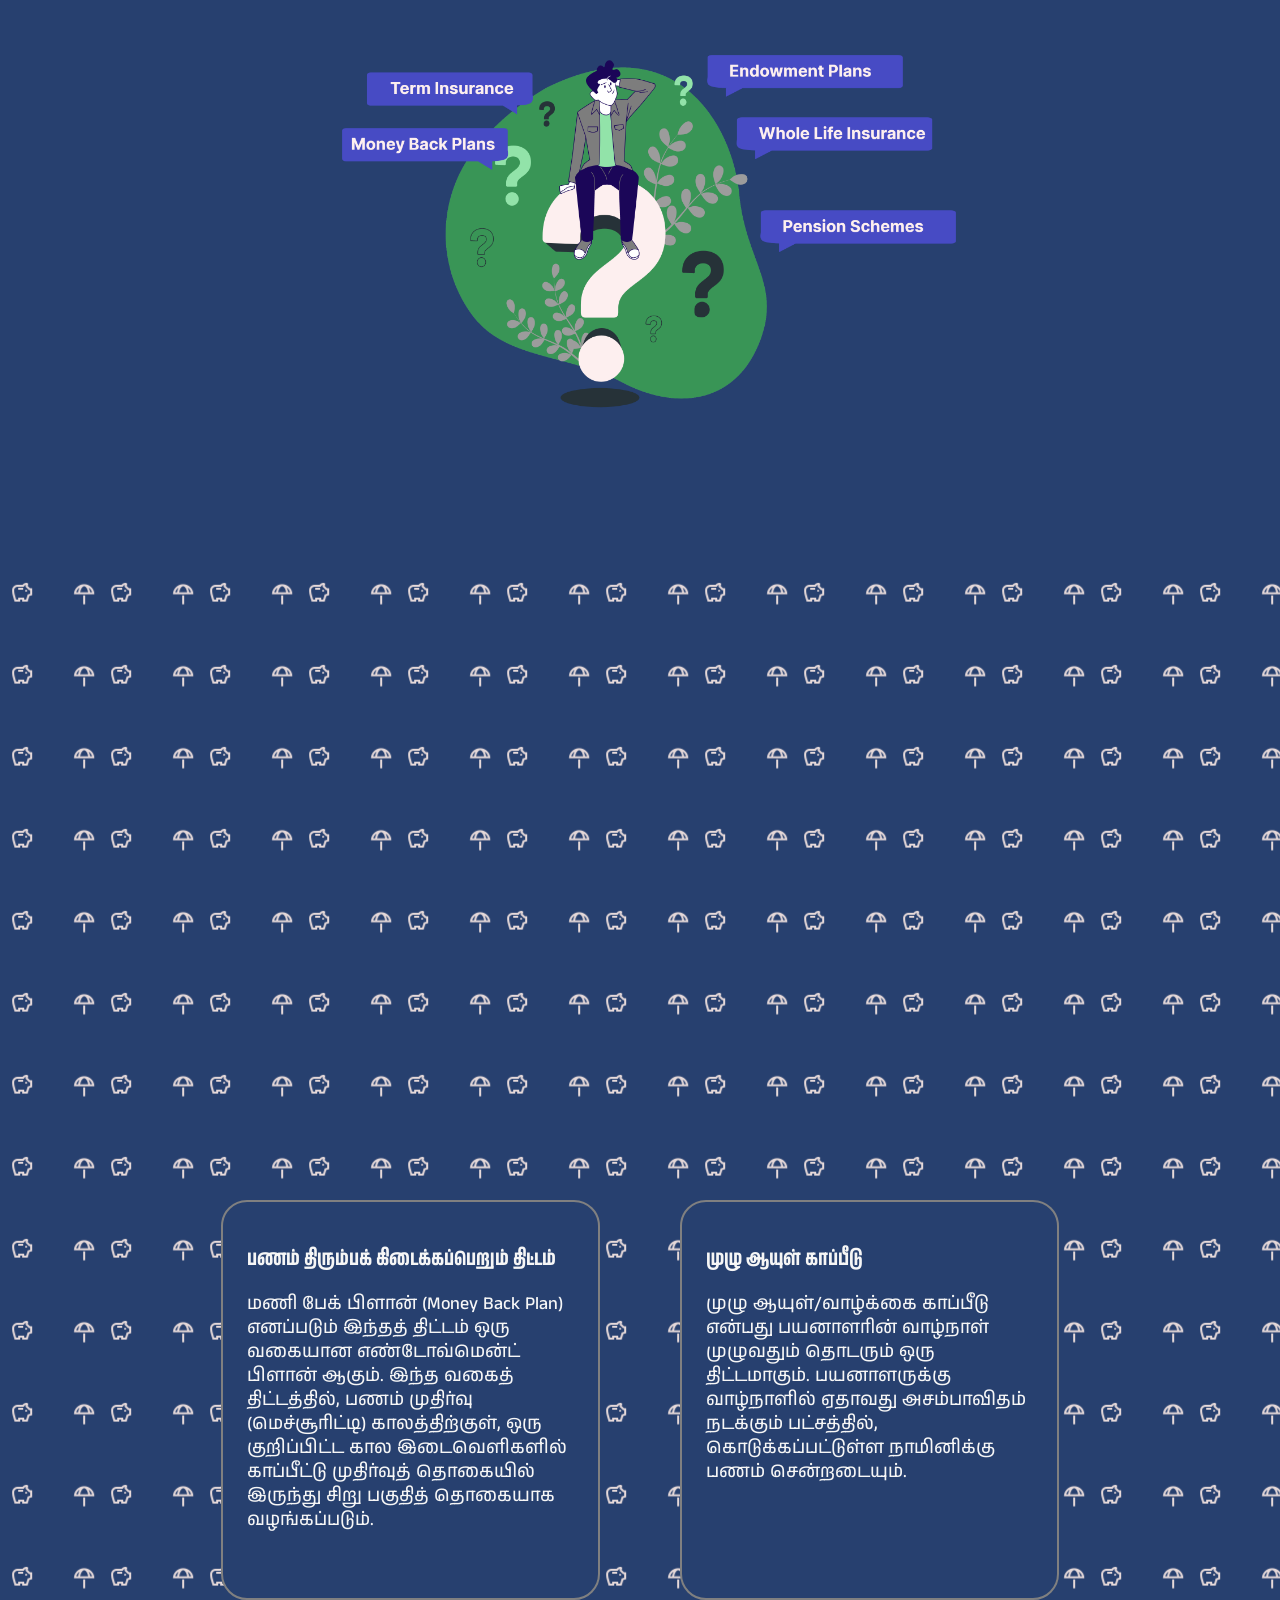
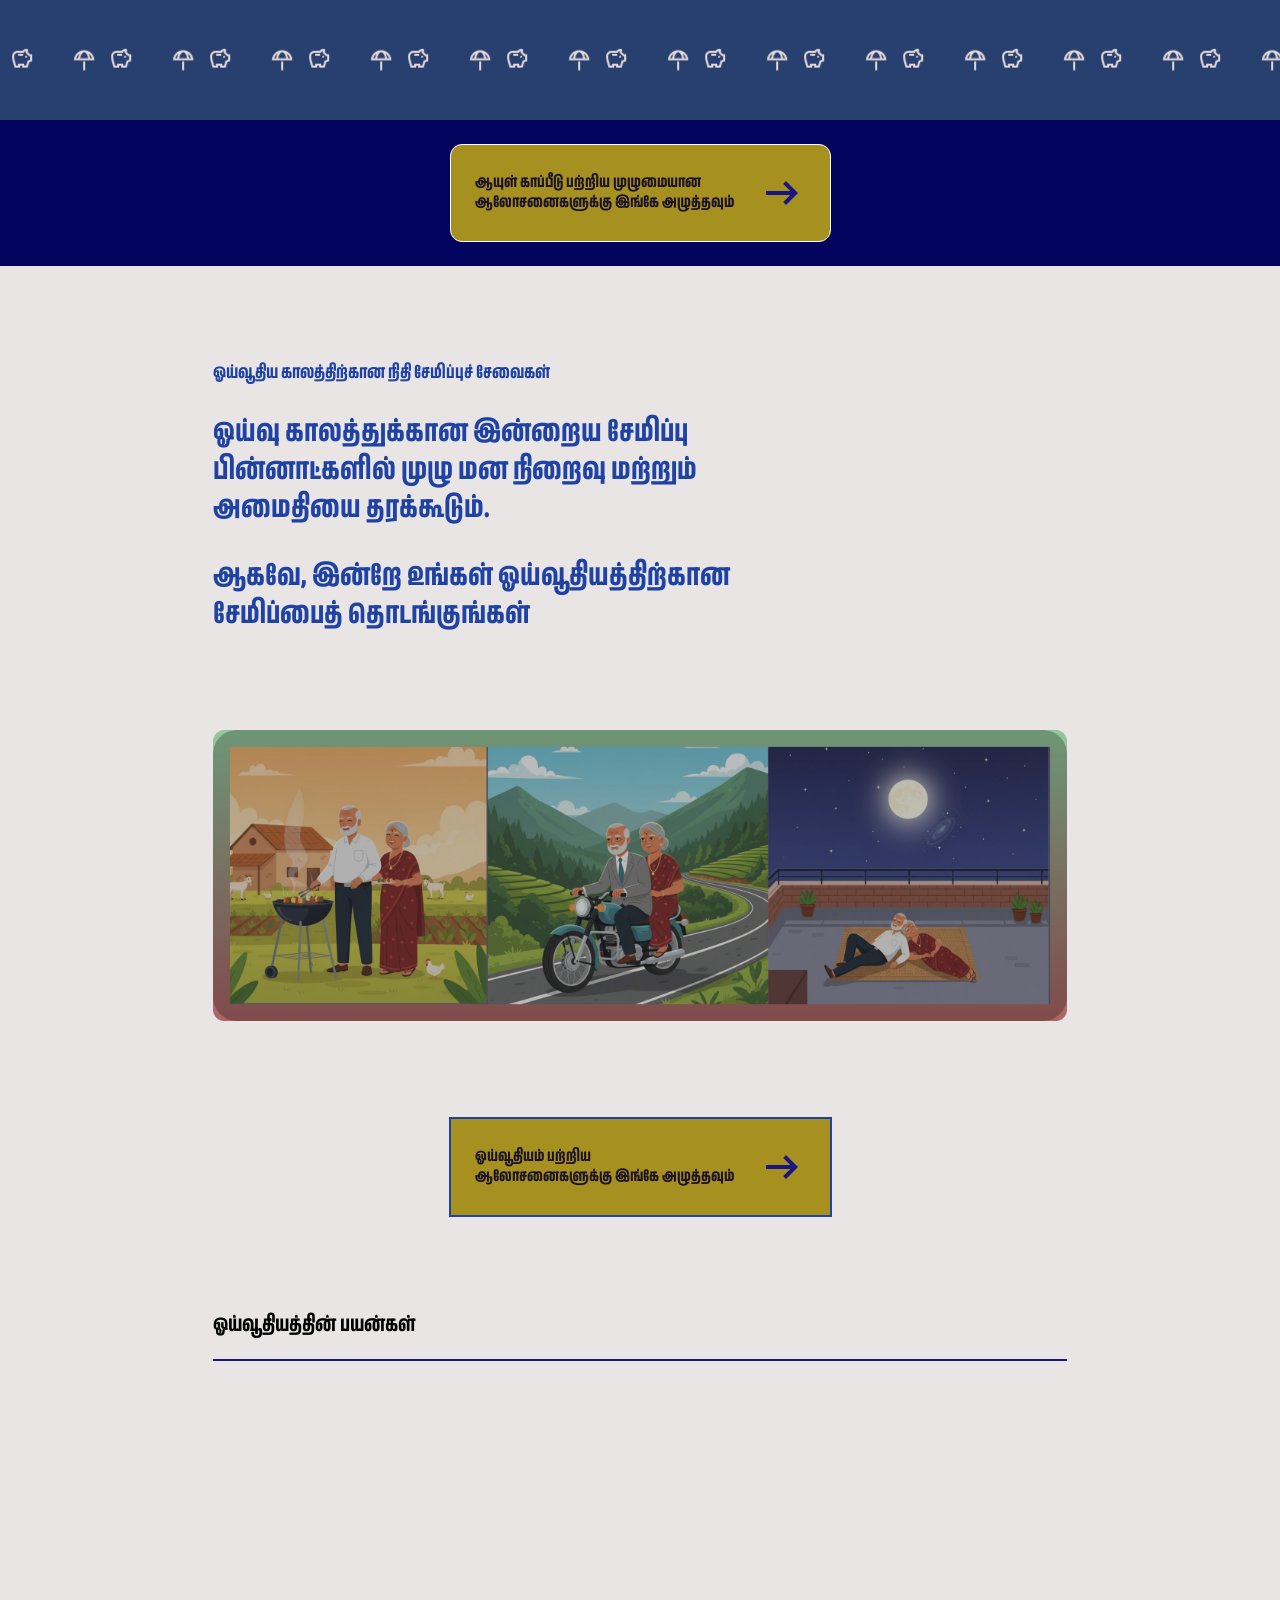
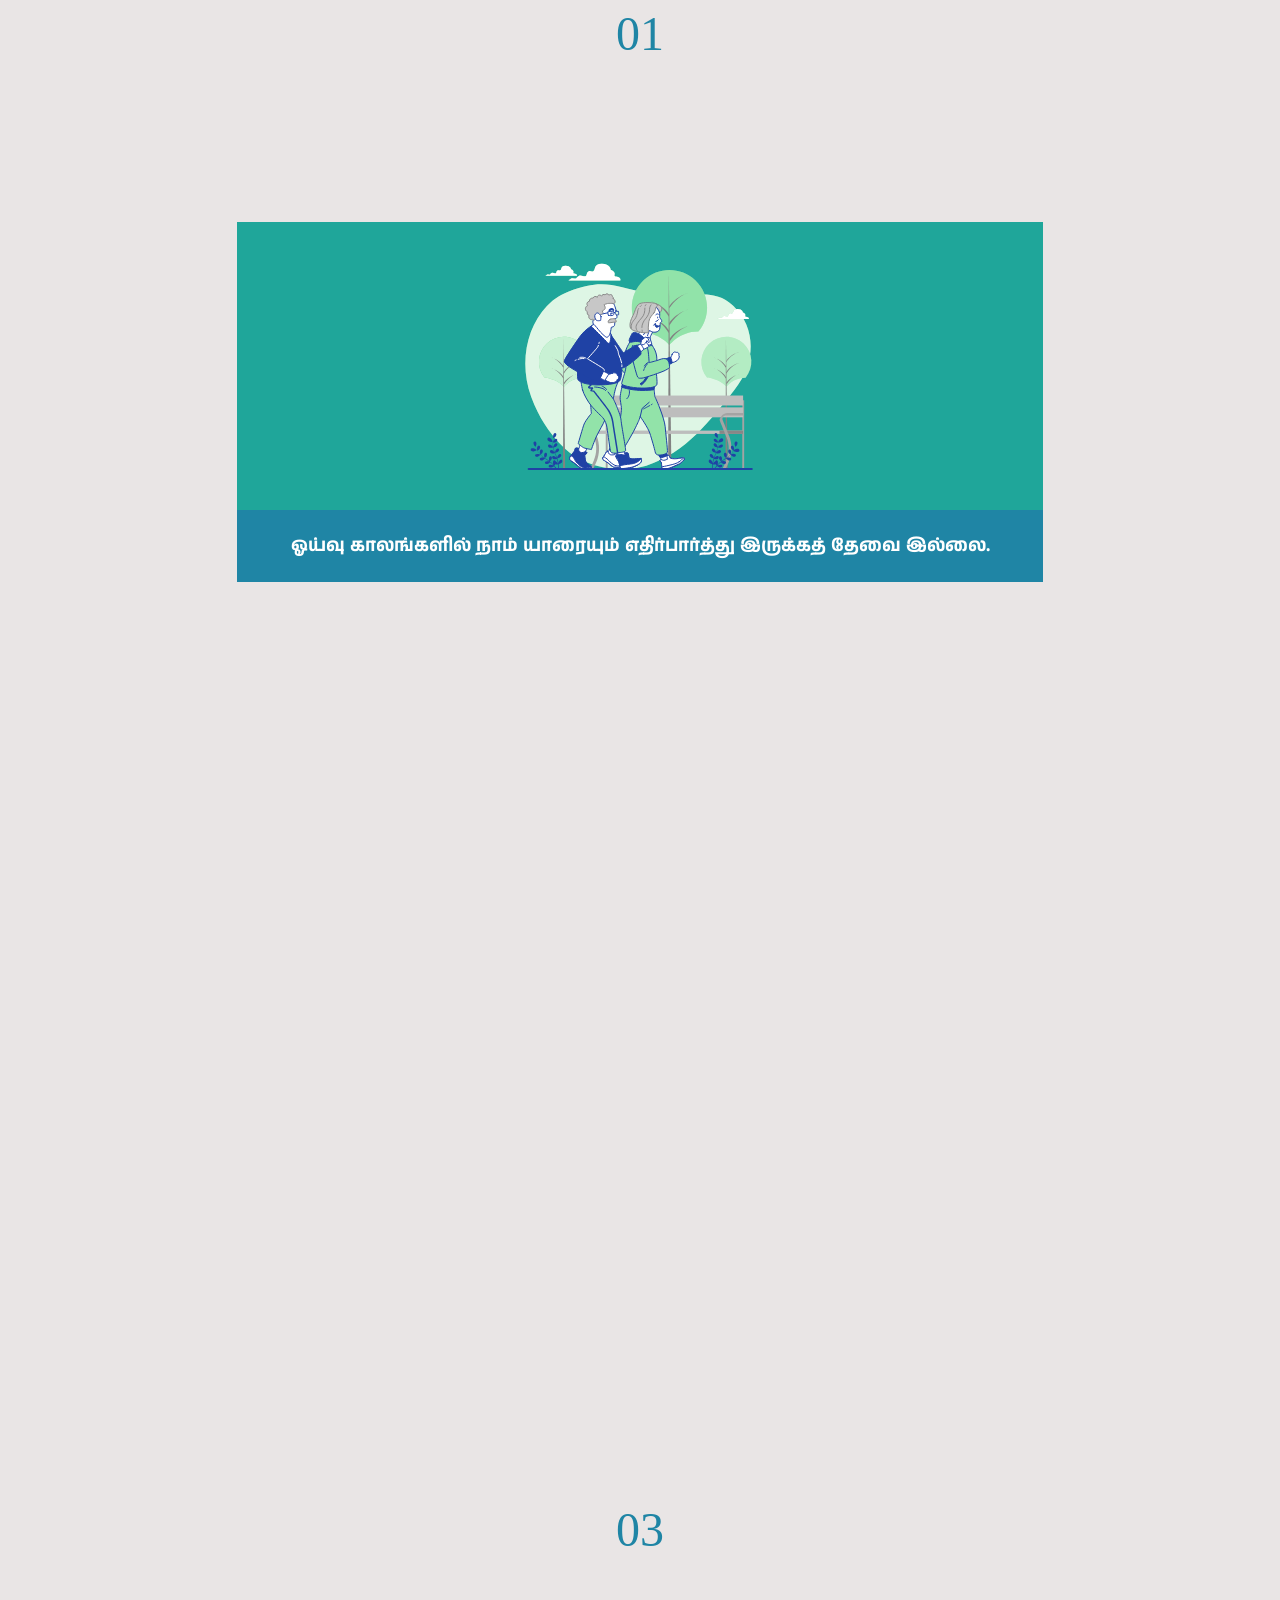
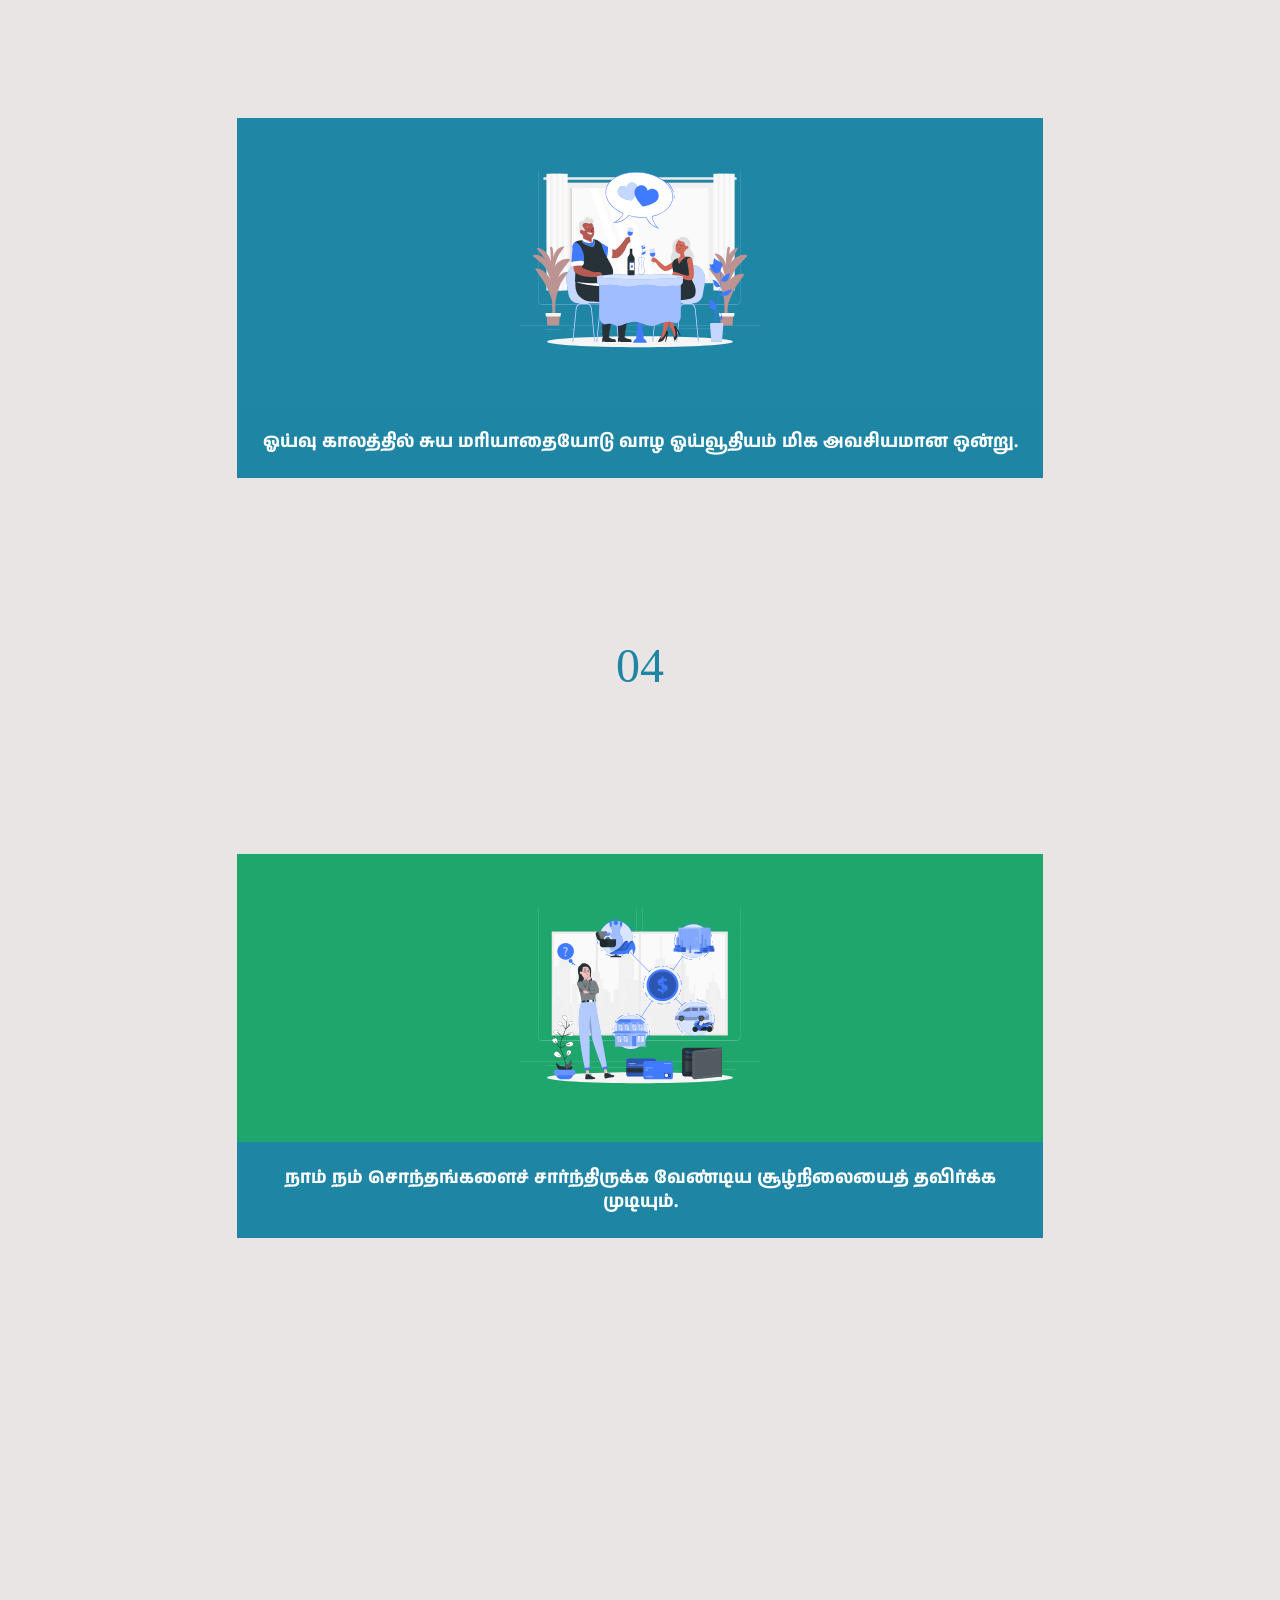
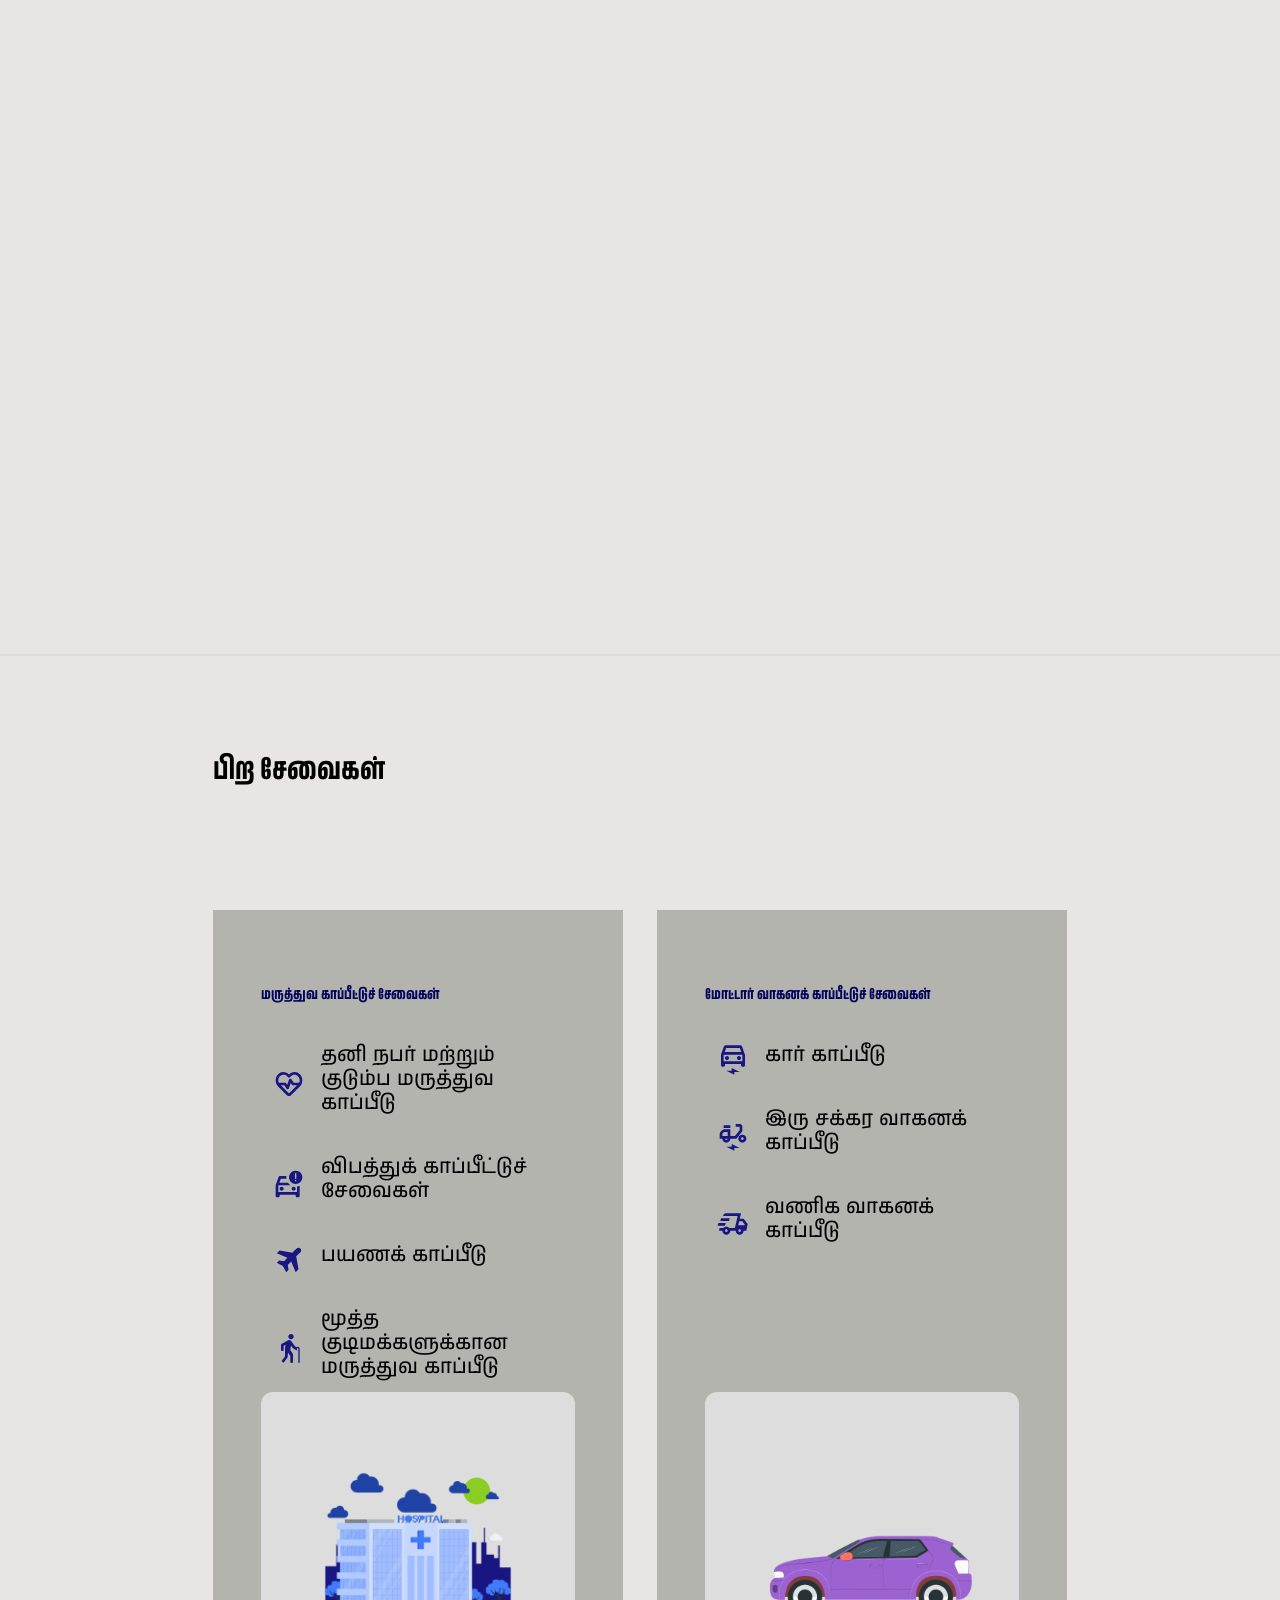
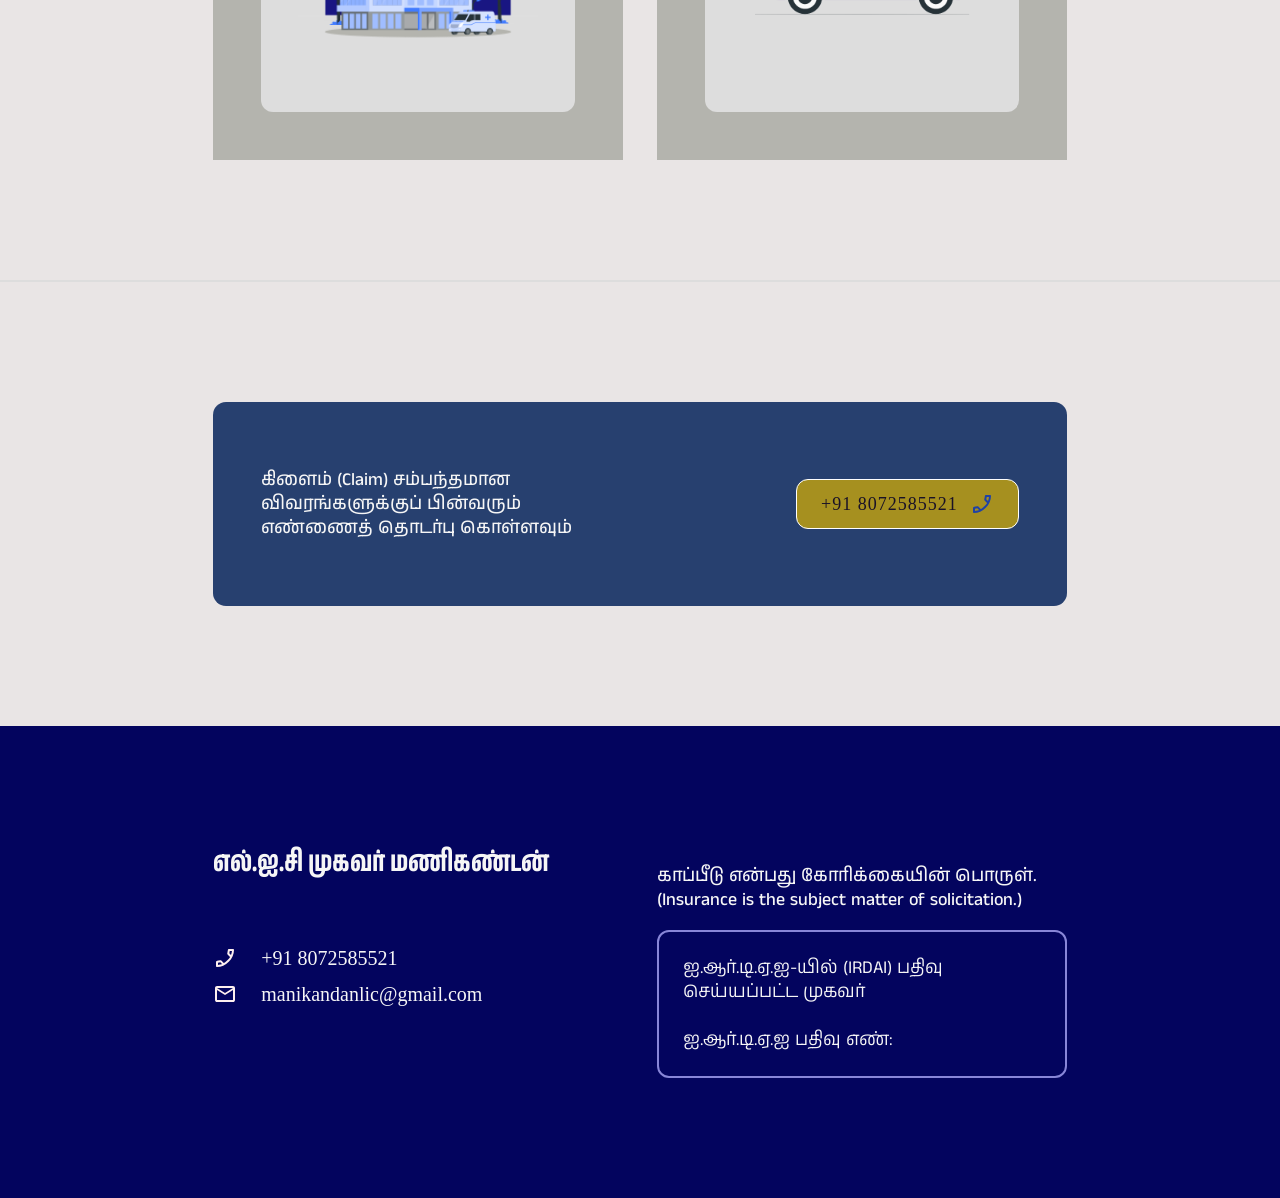
==== commit 4a659a65: "changes" ====
--- a/index.html
+++ b/index.html
@@ -753,7 +753,11 @@
                          </li>
                       </div>
                       <div class = "other-services-image-wrap">
-                        <img src="assets/images/hospital_img.png" />
+
+                        <img class="bg-image" src="assets/images/Patterns/cloud.png"/> 
+                        <img class="main-image" src="assets/images/hospital_img_2.png" />
+
+
                      </div>
 
 
@@ -796,7 +800,10 @@
                     </div>
 
                      <div class="other-services-image-wrap">
-                        <img src="assets/images/car_image1.png" />
+
+                        <img class="bg-image" src="assets/images/Patterns/cloudreverse.png"/> 
+                        <img class="main-image" src="assets/images/car_image1.png" />
+
                      </div>
 
 
--- a/assets/css/layout.css
+++ b/assets/css/layout.css
@@ -790,6 +790,7 @@
 
     width: 48% ;
     padding:48px 48px;
+    overflow: hidden;
 
   }
 
@@ -811,13 +812,41 @@
   position: relative;
   text-align: center;
 
-}
-
-.other-services-card .other-services-image-wrap img
-{
-
-    width: 240px;
+  height: 320px;
+  background-color: #ddd;
+
+  display: flex;
+  align-items: center;
+  justify-content: center;
+  flex-wrap: wrap;
+  border-radius: 12px;
+  
+
+}
+
+.other-services-card .other-services-image-wrap .main-image
+{
+
+    max-width: 240px;
+
+    width: auto;
     height: auto;
+    max-height: 240px;
+    position: relative;
+
+}
+.other-services-card .other-services-image-wrap .bg-image
+{
+
+    width: 200%;
+    height: auto;
+    position: absolute;
+    top:50%;
+    left:50%;
+    transform: translate(-50%,-50%);
+    display: none;
+
+    
     
 
 }
--- a/assets/css/buttons.css
+++ b/assets/css/buttons.css
@@ -64,7 +64,7 @@
     font-size: 16px;
     line-height: 20px;
     white-space: nowrap;
-    color: #fdefef;
+    color: #1a1227;
 
     display: flex;
     align-items: center;
